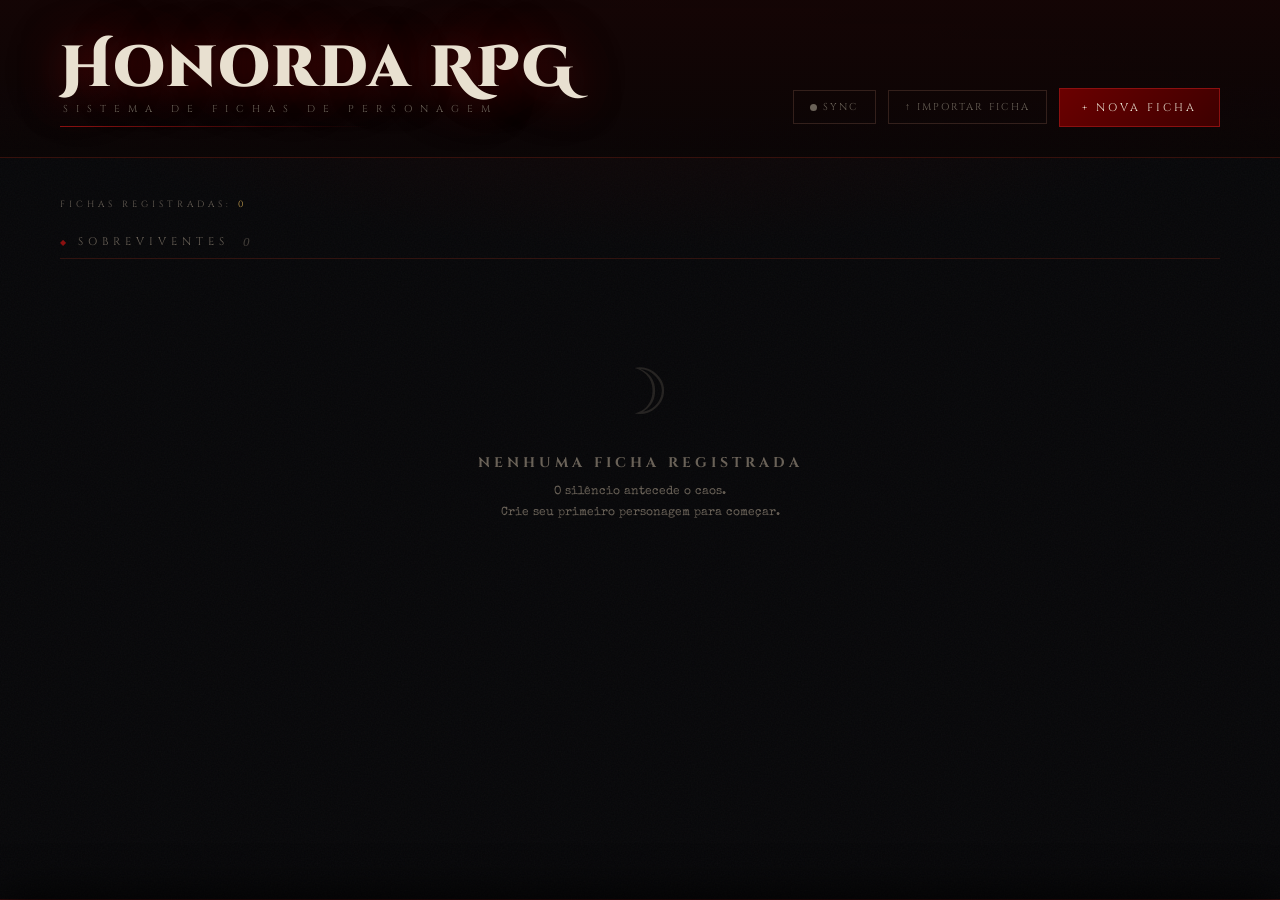
==== index.html @ c8be2c50 "Update index.html" ====
<!DOCTYPE html>
<html lang="pt-BR">
<head>
<meta charset="UTF-8">
<meta name="viewport" content="width=device-width, initial-scale=1.0, maximum-scale=1.0, user-scalable=no, viewport-fit=cover">
<title>Honorda RPG</title>
<meta name="theme-color" content="#060608">
<meta name="mobile-web-app-capable" content="yes">
<meta name="apple-mobile-web-app-capable" content="yes">
<meta name="apple-mobile-web-app-status-bar-style" content="black-translucent">
<meta name="apple-mobile-web-app-title" content="Honorda">
<link rel="manifest" id="pwa-manifest">
<link href="https://fonts.googleapis.com/css2?family=Cinzel+Decorative:wght@400;700;900&family=Cinzel:wght@400;600;700&family=IM+Fell+English:ital@0;1&family=Special+Elite&display=swap" rel="stylesheet">
<style>
/* ══════════════════════════════════════════════════
   VARIÁVEIS E RESET
══════════════════════════════════════════════════ */
:root {
  --bg:           #060608;
  --bg2:          #0d0d12;
  --panel:        rgba(10,8,14,0.94);
  --panel-border: rgba(90,30,20,0.5);
  --red:          #8b1010;
  --red-bright:   #c0392b;
  --red-glow:     rgba(139,16,16,0.55);
  --gold:         #9a7020;
  --gold-light:   #c8a050;
  --gold-glow:    rgba(154,112,32,0.4);
  --text:         #cac3b4;
  --text-dim:     #6a6258;
  --text-bright:  #e8e0d0;
  --line:         rgba(110,60,40,0.3);
  --input-bg:     rgba(255,255,255,0.025);
  --ff-title:     'Cinzel Decorative', serif;
  --ff-head:      'Cinzel', serif;
  --ff-body:      'Special Elite', cursive;
  --ff-italic:    'IM Fell English', serif;
  --accent-blue:  rgba(40,70,140,0.25);
  --accent-red:   rgba(140,20,20,0.2);
}

*, *::before, *::after { box-sizing: border-box; margin: 0; padding: 0; }
html { scroll-behavior: smooth; }

body {
  background-color: var(--bg);
  background-image:
    radial-gradient(ellipse 100% 50% at 50% 0%, #1a0808 0%, transparent 55%),
    url("data:image/svg+xml,%3Csvg xmlns='http://www.w3.org/2000/svg' width='400' height='400'%3E%3Cfilter id='n'%3E%3CfeTurbulence type='fractalNoise' baseFrequency='0.7' numOctaves='4' stitchTiles='stitch'/%3E%3C/filter%3E%3Crect width='400' height='400' filter='url(%23n)' opacity='0.035'/%3E%3C/svg%3E");
  color: var(--text);
  font-family: var(--ff-body);
  font-size: 14px;
  min-height: 100vh;
}

::-webkit-scrollbar { width: 5px; height: 5px; }
::-webkit-scrollbar-track { background: var(--bg); }
::-webkit-scrollbar-thumb { background: var(--red); border-radius: 3px; }
/* ══════════════════════════════════════════════════
   BANNER DE INSTALAÇÃO PWA
══════════════════════════════════════════════════ */
#pwa-install-banner {
  position: fixed;
  bottom: 0; left: 0; right: 0;
  z-index: 9999;
  background: linear-gradient(135deg, #0d0008 0%, #0a0608 100%);
  border-top: 1px solid var(--panel-border);
  box-shadow: 0 -8px 40px rgba(0,0,0,0.8), 0 -1px 0 rgba(139,16,16,0.4);
  padding: 14px 20px;
  display: flex;
  align-items: center;
  gap: 14px;
  transform: translateY(100%);
  transition: transform .4s cubic-bezier(0.16,1,0.3,1);
  pointer-events: none;
}
#pwa-install-banner.visible {
  transform: translateY(0);
  pointer-events: auto;
}
.pwa-banner-icon {
  width: 44px; height: 44px;
  border-radius: 10px;
  background: radial-gradient(circle, rgba(100,20,20,0.8) 0%, rgba(30,5,5,0.9) 100%);
  border: 1px solid rgba(139,16,16,0.5);
  display: flex; align-items: center; justify-content: center;
  font-size: 1.5rem;
  flex-shrink: 0;
  box-shadow: 0 0 15px var(--red-glow);
}
.pwa-banner-text { flex: 1; min-width: 0; }
.pwa-banner-title {
  font-family: var(--ff-head);
  font-size: 12px; font-weight: 700;
  letter-spacing: 2px; color: var(--text-bright);
  text-transform: uppercase;
}
.pwa-banner-sub {
  font-size: 10px; color: var(--text-dim);
  margin-top: 2px; letter-spacing: 0.5px;
  line-height: 1.4;
}
.pwa-banner-install {
  background: linear-gradient(135deg, #6b0000 0%, #3d0000 100%);
  border: 1px solid var(--red);
  color: var(--text-bright);
  font-family: var(--ff-head);
  font-size: 10px; letter-spacing: 2px;
  padding: 9px 16px; cursor: pointer;
  text-transform: uppercase; flex-shrink: 0;
  transition: all .2s;
}
.pwa-banner-install:hover { box-shadow: 0 0 16px var(--red-glow); border-color: var(--red-bright); }
.pwa-banner-dismiss {
  background: none; border: none;
  color: var(--text-dim); font-size: 18px;
  cursor: pointer; padding: 4px 6px;
  line-height: 1; transition: color .2s; flex-shrink: 0;
}
.pwa-banner-dismiss:hover { color: var(--text); }

/* iOS share hint */
.pwa-ios-hint {
  font-size: 10px; color: var(--text-dim);
  letter-spacing: 0.5px; line-height: 1.5;
  margin-top: 2px;
}
.pwa-ios-hint strong { color: var(--text); }
/* ══════════════════════════════════════════════════
   INPUTS GLOBAIS
══════════════════════════════════════════════════ */
input[type="text"], input[type="number"], textarea {
  background: var(--input-bg);
  border: none;
  border-bottom: 1px solid var(--line);
  color: var(--text-bright);
  font-family: var(--ff-body);
  font-size: 13px;
  padding: 3px 6px;
  width: 100%;
  transition: border-color .2s, box-shadow .2s;
  -moz-appearance: textfield;
}
input[type="number"]::-webkit-inner-spin-button,
input[type="number"]::-webkit-outer-spin-button { -webkit-appearance: none; }
input:focus, textarea:focus {
  outline: none;
  border-bottom-color: var(--red-bright);
  box-shadow: 0 2px 10px var(--red-glow);
  background: rgba(139,16,16,0.06);
}
textarea { resize: vertical; }
input[type="checkbox"] { display: none; }

/* ══════════════════════════════════════════════════
   TELA DE FICHAS (INDEX)
══════════════════════════════════════════════════ */
#screen-index {
  display: flex;
  flex-direction: column;
  min-height: 100vh;
}
#screen-sheet { display: none; }

.index-header {
  padding: 40px 60px 30px;
  border-bottom: 1px solid var(--panel-border);
  background: linear-gradient(180deg, rgba(20,5,5,0.98) 0%, rgba(10,5,5,0.94) 100%);
  display: flex;
  align-items: flex-end;
  justify-content: space-between;
  gap: 30px;
}
.index-logo {
  display: flex;
  flex-direction: column;
  gap: 4px;
}
.index-logo-title {
  font-family: var(--ff-title);
  font-size: 3.6rem;
  font-weight: 900;
  color: var(--text-bright);
  line-height: 1;
  text-shadow: 0 0 40px var(--red-glow), 0 0 80px rgba(139,0,0,0.2);
  letter-spacing: 2px;
}
.index-logo-sub {
  font-family: var(--ff-head);
  font-size: 10px;
  letter-spacing: 8px;
  color: var(--text-dim);
  text-transform: uppercase;
  padding-left: 3px;
}
.index-logo-sep {
  height: 1px;
  width: 100%;
  background: linear-gradient(90deg, var(--red) 0%, transparent 60%);
  margin-top: 6px;
}

.index-actions {
  display: flex;
  gap: 12px;
  align-items: center;
}

.btn-primary {
  background: linear-gradient(135deg, #6b0000 0%, #3d0000 100%);
  border: 1px solid var(--red);
  color: var(--text-bright);
  font-family: var(--ff-head);
  font-size: 11px;
  letter-spacing: 3px;
  padding: 11px 22px;
  cursor: pointer;
  text-transform: uppercase;
  transition: all .2s;
  position: relative;
  overflow: hidden;
}
.btn-primary::before {
  content: '';
  position: absolute;
  inset: 0;
  background: rgba(255,255,255,0.05);
  opacity: 0;
  transition: opacity .2s;
}
.btn-primary:hover::before { opacity: 1; }
.btn-primary:hover {
  box-shadow: 0 0 20px var(--red-glow), 0 0 40px rgba(139,0,0,0.15);
  border-color: var(--red-bright);
}

.btn-secondary {
  background: transparent;
  border: 1px solid rgba(90,60,50,0.5);
  color: var(--text-dim);
  font-family: var(--ff-head);
  font-size: 10px;
  letter-spacing: 2px;
  padding: 9px 16px;
  cursor: pointer;
  text-transform: uppercase;
  transition: all .2s;
}
.btn-secondary:hover {
  border-color: var(--red);
  color: var(--text);
}

.index-body {
  flex: 1;
  padding: 40px 60px 60px;
}
.index-count {
  font-family: var(--ff-head);
  font-size: 9px;
  letter-spacing: 4px;
  color: var(--text-dim);
  text-transform: uppercase;
  margin-bottom: 24px;
}
.index-count span {
  color: var(--gold-light);
}

/* Seções de categoria */
.index-section { margin-bottom: 40px; }
.index-section:last-child { margin-bottom: 0; }
.index-section-header {
  display: flex;
  align-items: center;
  gap: 14px;
  margin-bottom: 16px;
  padding-bottom: 8px;
  border-bottom: 1px solid var(--panel-border);
}
.index-section-title {
  font-family: var(--ff-head);
  font-size: 11px;
  letter-spacing: 5px;
  text-transform: uppercase;
  color: var(--text-dim);
}
.index-section-title::before {
  content: '◆ ';
  color: var(--red);
  font-size: 8px;
}
.index-section-count {
  font-family: var(--ff-italic);
  font-style: italic;
  font-size: 13px;
  color: var(--text-dim);
  opacity: 0.6;
}

.agents-grid {
  display: grid;
  grid-template-columns: repeat(auto-fill, minmax(280px, 1fr));
  gap: 16px;
}

.agent-card {
  background: var(--panel);
  border: 1px solid var(--panel-border);
  cursor: pointer;
  transition: all .2s;
  position: relative;
  overflow: hidden;
  display: flex;
  flex-direction: column;
}
.agent-card::before {
  content: '';
  position: absolute;
  top: 0; left: 0;
  width: 100%; height: 100%;
  background: radial-gradient(ellipse at 50% 0%, rgba(139,16,16,0.08) 0%, transparent 70%);
  opacity: 0;
  transition: opacity .2s;
}
.agent-card:hover::before { opacity: 1; }
.agent-card:hover {
  border-color: rgba(139,16,16,0.6);
  box-shadow: 0 0 0 1px rgba(139,16,16,0.2), 0 8px 30px rgba(0,0,0,0.5);
  transform: translateY(-2px);
}
.agent-card::after {
  content: '';
  position: absolute;
  top: -1px; left: -1px;
  width: 8px; height: 8px;
  border-top: 1px solid var(--red);
  border-left: 1px solid var(--red);
}

.card-header {
  display: flex;
  align-items: center;
  gap: 14px;
  padding: 16px;
  border-bottom: 1px solid var(--line);
}
.card-avatar {
  width: 52px; height: 52px;
  border-radius: 50%;
  background: radial-gradient(circle, rgba(80,20,20,0.6) 0%, rgba(20,5,5,0.8) 100%);
  border: 1px solid rgba(139,16,16,0.4);
  display: flex;
  align-items: center;
  justify-content: center;
  font-family: var(--ff-title);
  font-size: 1.4rem;
  color: var(--red-bright);
  flex-shrink: 0;
  text-shadow: 0 0 10px var(--red-glow);
}
.card-info { flex: 1; min-width: 0; }
.card-name {
  font-family: var(--ff-head);
  font-size: 14px;
  color: var(--text-bright);
  font-weight: 600;
  white-space: nowrap;
  overflow: hidden;
  text-overflow: ellipsis;
}
.card-occ {
  font-size: 11px;
  color: var(--text-dim);
  margin-top: 2px;
  letter-spacing: 1px;
}
.card-date {
  font-size: 9px;
  color: var(--text-dim);
  letter-spacing: 1px;
}

.card-stats {
  display: flex;
  padding: 10px 16px;
  gap: 0;
}
.card-stat {
  flex: 1;
  text-align: center;
  border-right: 1px solid var(--line);
  padding: 4px 8px;
}
.card-stat:last-child { border-right: none; }
.card-stat-val {
  font-family: var(--ff-italic);
  font-style: italic;
  font-size: 1.1rem;
  color: var(--text-bright);
  line-height: 1;
}
.card-stat-lbl {
  font-size: 7px;
  letter-spacing: 2px;
  color: var(--text-dim);
  text-transform: uppercase;
  margin-top: 2px;
}

.card-footer {
  display: flex;
  padding: 10px 16px;
  justify-content: space-between;
  align-items: center;
  border-top: 1px solid var(--line);
  margin-top: auto;
}
.card-btn-open {
  font-family: var(--ff-head);
  font-size: 9px;
  letter-spacing: 3px;
  color: var(--red-bright);
  text-transform: uppercase;
  cursor: pointer;
  transition: text-shadow .2s;
  z-index: 99;
}
.card-btn-open:hover {
  text-shadow: 0 0 8px var(--red-glow);
  border-bottom: 1px solid;
}
.card-btn-del {
  display: flex;
  align-items: center;
  gap: 5px;
  font-family: var(--ff-head);
  font-size: 8px;
  letter-spacing: 2px;
  text-transform: uppercase;
  color: var(--text-dim);
  cursor: pointer;
  transition: all .2s;
  padding: 5px 10px;
  background: none;
  border: 1px solid transparent;
  border-radius: 2px;
  z-index: 99;
}
.card-btn-del:hover {
  color: #ff4444;
  border-color: rgba(180,30,30,0.4);
  background: rgba(139,16,16,0.1);
  box-shadow: 0 0 10px rgba(139,16,16,0.2);
}

/* Empty state */
.empty-state {
  grid-column: 1/-1;
  text-align: center;
  padding: 80px 20px;
  color: var(--text-dim);
}
.empty-state .empty-icon {
  font-size: 4rem;
  margin-bottom: 20px;
  display: block;
  opacity: 0.3;
}
.empty-state h3 {
  font-family: var(--ff-head);
  font-size: 14px;
  letter-spacing: 4px;
  text-transform: uppercase;
  margin-bottom: 10px;
  color: var(--text-dim);
}
.empty-state p { font-size: 12px; line-height: 1.8; }

/* ══════════════════════════════════════════════════
   HEADER DA FICHA
══════════════════════════════════════════════════ */
.site-header {
  display: flex;
  align-items: center;
  gap: 30px;
  padding: 16px 36px 14px;
  border-bottom: 1px solid var(--panel-border);
  background: linear-gradient(180deg, rgba(20,5,5,0.98) 0%, rgba(10,5,5,0.94) 100%);
  position: sticky;
  top: 0;
  z-index: 100;
  box-shadow: 0 4px 30px rgba(0,0,0,0.8);
}
.back-btn {
  background: none;
  border: 1px solid rgba(90,60,50,0.4);
  color: var(--text-dim);
  font-family: var(--ff-head);
  font-size: 10px;
  letter-spacing: 2px;
  padding: 7px 12px;
  cursor: pointer;
  text-transform: uppercase;
  transition: all .2s;
  flex-shrink: 0;
}
.back-btn:hover { border-color: var(--red); color: var(--text); }

.logo-block {
  display: flex;
  align-items: baseline;
  gap: 0;
  flex-shrink: 0;
}
.logo-h {
  font-family: var(--ff-title);
  font-size: 2.6rem;
  font-weight: 900;
  color: var(--text-bright);
  line-height: 1;
  text-shadow: 0 0 30px var(--red-glow);
  letter-spacing: -1px;
}
.logo-rest {
  font-family: var(--ff-title);
  font-size: 1.4rem;
  font-weight: 400;
  color: var(--text-dim);
  letter-spacing: 6px;
  text-transform: uppercase;
  padding-top: 6px;
}
.logo-sep {
  width: 1px;
  height: 36px;
  background: linear-gradient(180deg, transparent, var(--red), transparent);
  margin: 0 22px;
  flex-shrink: 0;
}
.header-fields {
  display: flex;
  gap: 24px;
  flex: 1;
}
.hfield { display: flex; flex-direction: column; gap: 2px; flex: 1; }
.hfield label {
  font-family: var(--ff-head);
  font-size: 8px;
  letter-spacing: 3px;
  text-transform: uppercase;
  color: var(--text-dim);
}
.hfield input { font-size: 14px; border-bottom-color: rgba(110,60,40,0.4); }
.header-actions { display: flex; gap: 8px; flex-shrink: 0; }
.btn-action {
  background: transparent;
  border: 1px solid var(--panel-border);
  color: var(--text-dim);
  font-family: var(--ff-head);
  font-size: 9px;
  letter-spacing: 2px;
  padding: 7px 13px;
  cursor: pointer;
  text-transform: uppercase;
  transition: all .2s;
}
.btn-action:hover { border-color: var(--red); color: var(--red-bright); box-shadow: 0 0 12px var(--red-glow); }
.btn-action.danger { border-color: rgba(80,0,0,0.5); }
.btn-action.danger:hover { border-color: var(--red-bright); color: #ff4444; }

/* ══════════════════════════════════════════════════
   TABS
══════════════════════════════════════════════════ */
.tab-nav {
  display: flex;
  background: rgba(5,3,3,0.9);
  border-bottom: 1px solid var(--panel-border);
  padding: 0 36px;
}
.tab-btn {
  background: none; border: none;
  border-bottom: 2px solid transparent;
  color: var(--text-dim);
  font-family: var(--ff-head);
  font-size: 10px;
  letter-spacing: 3px;
  text-transform: uppercase;
  padding: 13px 22px;
  cursor: pointer;
  transition: all .2s;
  position: relative;
}
.tab-btn::after {
  content: '';
  position: absolute;
  bottom: -1px; left: 50%; right: 50%;
  height: 2px;
  background: var(--red);
  transition: left .25s, right .25s;
}
.tab-btn:hover { color: var(--text); }
.tab-btn.active { color: var(--text-bright); }
.tab-btn.active::after { left: 0; right: 0; }
.tab-page { display: none; padding: 26px 36px 60px; }
.tab-page.active { display: block; }

/* ══════════════════════════════════════════════════
   PAINEL
══════════════════════════════════════════════════ */
.panel {
  background: var(--panel);
  border: 1px solid var(--panel-border);
  position: relative;
}
.panel::before, .panel::after {
  content: '';
  position: absolute;
  width: 8px; height: 8px;
  border-color: var(--red);
  border-style: solid;
}
.panel::before { top: -1px; left: -1px; border-width: 1px 0 0 1px; }
.panel::after  { bottom: -1px; right: -1px; border-width: 0 1px 1px 0; }
.panel-title {
  font-family: var(--ff-head);
  font-size: 9px;
  letter-spacing: 4px;
  text-transform: uppercase;
  color: var(--text-dim);
  padding: 9px 14px 7px;
  border-bottom: 1px solid var(--line);
  display: flex;
  align-items: center;
  gap: 8px;
}
.panel-title::before {
  content: '';
  display: inline-block;
  width: 4px; height: 4px;
  background: var(--red);
  box-shadow: 0 0 6px var(--red);
  transform: rotate(45deg);
  flex-shrink: 0;
}
.panel-body { padding: 13px; }

/* ══════════════════════════════════════════════════
   LAYOUT PRINCIPAL — 3 COLUNAS
══════════════════════════════════════════════════ */
.main-grid {
  display: grid;
  grid-template-columns: 170px 1fr 196px;
  gap: 18px;
  align-items: start;
}

/* ── COLUNA ESQUERDA: Aptidões ── */
.aptidoes-col { display: flex; flex-direction: column; gap: 6px; }
.col-label {
  font-family: var(--ff-head);
  font-size: 9px;
  letter-spacing: 4px;
  text-transform: uppercase;
  color: var(--text-dim);
  text-align: center;
  padding-bottom: 6px;
  border-bottom: 1px solid var(--line);
  margin-bottom: 4px;
}
.apt-item {
  display: grid;
  grid-template-columns: 1fr 44px 52px;
  align-items: center;
  gap: 0;
  padding: 5px 8px;
  border: 1px solid transparent;
  border-bottom: 1px solid rgba(110,60,40,0.18);
  transition: background .15s, border-color .15s;
  position: relative;
}
.apt-item::before {
  content: '';
  position: absolute;
  left: 0; top: 50%;
  transform: translateY(-50%);
  width: 2px; height: 0;
  background: var(--red);
  transition: height .2s;
}
.apt-item:has(input:focus)::before { height: 70%; }
.apt-item:has(input:focus) {
  background: rgba(139,16,16,0.05);
  border-color: rgba(139,16,16,0.2);
}
.apt-label {
  font-family: var(--ff-head);
  font-size: 10px;
  letter-spacing: 2px;
  text-transform: uppercase;
  color: var(--text);
}
.apt-ring {
  display: flex;
  align-items: center;
  justify-content: center;
  width: 44px; height: 32px;
  border-left: 1px solid rgba(110,60,40,0.2);
}
.apt-ring input {
  width: 100%; height: 100%;
  text-align: center;
  font-family: var(--ff-italic);
  font-style: italic;
  font-size: 1.4rem;
  background: transparent;
  border: none;
  color: var(--text-bright);
  padding: 0;
}
.apt-ring input:focus { box-shadow: none; background: transparent; }
.apt-crit {
  display: flex;
  align-items: center;
  justify-content: center;
  gap: 0;
  border-left: 1px solid rgba(110,60,40,0.2);
  padding-left: 6px;
  width: 52px;
  height: 32px;
}
.apt-crit-label { display: none; }
.crit-ring { display: flex; align-items: center; justify-content: center; }
.crit-display {
  font-family: var(--ff-head);
  font-size: 10px;
  letter-spacing: 1px;
  color: var(--text-dim);
  user-select: none;
  transition: color .2s;
  text-align: center;
  padding: 0 4px;
}
.crit-display.active {
  color: var(--gold-light);
  text-shadow: 0 0 8px var(--gold-glow);
}

/* ── COLUNA CENTRAL ── */
.center-col { display: flex; flex-direction: column; gap: 15px; }
.occ-row { display: grid; grid-template-columns: 1fr 1fr; gap: 14px; }
.field-group { display: flex; flex-direction: column; gap: 3px; }
.field-group label {
  font-family: var(--ff-head);
  font-size: 8px;
  letter-spacing: 3px;
  text-transform: uppercase;
  color: var(--text-dim);
}
.deco-divider {
  display: flex; align-items: center; gap: 14px; margin: 4px 0 12px;
}
.deco-divider::before, .deco-divider::after {
  content: ''; flex: 1; height: 1px;
  background: linear-gradient(90deg, transparent, var(--line), transparent);
}
.deco-divider span {
  font-size: 14px; color: var(--red); flex-shrink: 0;
}
.deco-divider .deco-label {
  font-family: var(--ff-head);
  font-size: 8px;
  letter-spacing: 4px;
  color: var(--text-dim);
  text-transform: uppercase;
  font-size: 9px;
}

/* Pontos de Estado */
.estado-row { display: grid; grid-template-columns: 1fr 1fr; gap: 12px; }
.estado-box { padding: 11px; text-align: center; position: relative; }
.estado-box::before, .estado-box::after {
  content: ''; position: absolute;
  width: 6px; height: 6px; border-color: var(--red); border-style: solid;
}
.estado-box::before { top: 0; left: 0; border-width: 1px 0 0 1px; }
.estado-box::after  { bottom: 0; right: 0; border-width: 0 1px 1px 0; }
.estado-title {
  font-family: var(--ff-head);
  font-size: 8px;
  letter-spacing: 3px;
  text-transform: uppercase;
  color: var(--text-dim);
  margin-bottom: 8px;
}
.estado-calc-hint {
  font-size: 8px;
  color: var(--gold-light);
  opacity: 0.7;
  margin-bottom: 6px;
  letter-spacing: 1px;
  font-family: var(--ff-head);
}
.estado-inputs {
  display: grid;
  grid-template-columns: 1fr auto 1fr;
  align-items: center;
  gap: 4px;
}
.estado-inputs input {
  text-align: center;
  font-family: var(--ff-italic);
  font-style: italic;
  font-size: 1.5rem;
  border: none;
  border-bottom: 1px solid var(--line);
  padding: 3px;
}
.estado-sep { color: var(--text-dim); font-size: 16px; padding: 0 2px; }
.estado-labels { display: grid; grid-template-columns: 1fr auto 1fr; gap: 4px; margin-top: 2px; }
.estado-labels span { font-size: 7px; letter-spacing: 2px; color: var(--text-dim); text-align: center; text-transform: uppercase; }
.carne-atual { color: #cc4444 !important; }
.energia-atual { color: #5588dd !important; }

/* Pontos Extremos e Corrompidos */
.pontos-extras-row { display: grid; grid-template-columns: 1fr 1fr; gap: 12px; }
.pontos-box { padding: 11px; text-align: center; position: relative; }
.pontos-box::before, .pontos-box::after {
  content: ''; position: absolute;
  width: 6px; height: 6px; border-style: solid;
}
.pontos-box.extremos::before { border-color: var(--gold); top: 0; left: 0; border-width: 1px 0 0 1px; }
.pontos-box.extremos::after  { border-color: var(--gold); bottom: 0; right: 0; border-width: 0 1px 1px 0; }
.pontos-box.corrompidos::before { border-color: #6a3a6a; top: 0; left: 0; border-width: 1px 0 0 1px; }
.pontos-box.corrompidos::after  { border-color: #6a3a6a; bottom: 0; right: 0; border-width: 0 1px 1px 0; }
.pontos-title {
  font-family: var(--ff-head);
  font-size: 8px;
  letter-spacing: 3px;
  text-transform: uppercase;
  margin-bottom: 4px;
}
.pontos-box.extremos .pontos-title { color: var(--gold-light); }
.pontos-box.corrompidos .pontos-title { color: #b070b0; }
.pontos-calc-hint {
  font-size: 7px;
  letter-spacing: 1px;
  margin-bottom: 6px;
  font-family: var(--ff-head);
  opacity: 0.6;
}
.pontos-box.extremos .pontos-calc-hint { color: var(--gold-light); }
.pontos-box.corrompidos .pontos-calc-hint { color: #b070b0; }

/* Descontrole */
.descontrole-panel .panel-body { padding: 12px; text-align: center; }
.diamonds-row { display: flex; flex-wrap: wrap; justify-content: center; gap: 6px; margin-top: 6px; }
.diamond-check {
  width: 16px; height: 16px;
  border: 1px solid rgba(190,150,90,0.35);
  transform: rotate(45deg);
  cursor: pointer;
  transition: all .15s;
  flex-shrink: 0;
}
.diamond-check.checked {
  background: var(--red);
  border-color: var(--red-bright);
  box-shadow: 0 0 8px var(--red-glow);
}

/* Níveis */
.niveis-row { display: grid; grid-template-columns: 1fr 1fr; gap: 12px; }
.nivel-box { text-align: center; padding: 12px 8px; position: relative; }
.nivel-box::before, .nivel-box::after {
  content: ''; position: absolute;
  width: 6px; height: 6px; border-color: var(--red); border-style: solid;
}
.nivel-box::before { top: 0; left: 0; border-width: 1px 0 0 1px; }
.nivel-box::after  { bottom: 0; right: 0; border-width: 0 1px 1px 0; }
.nivel-label {
  font-family: var(--ff-head);
  font-size: 8px;
  letter-spacing: 3px;
  text-transform: uppercase;
  color: var(--text-dim);
  margin-bottom: 8px;
}
.nivel-square {
  width: 66px; height: 66px;
  border: 1px solid rgba(190,150,90,0.35);
  margin: 0 auto 8px;
  display: flex; align-items: center; justify-content: center;
  background: radial-gradient(circle, rgba(100,0,0,0.06) 0%, transparent 80%);
  transition: box-shadow .3s;
}
.nivel-square:focus-within { box-shadow: 0 0 15px var(--red-glow); border-color: var(--red); }
.nivel-square input, .nivel-circle input {
  text-align: center;
  font-family: var(--ff-italic);
  font-style: italic;
  font-size: 1.7rem;
  width: 100%; height: 100%;
  border: none; background: transparent; padding: 0;
}
.nivel-square input:focus, .nivel-circle input:focus { box-shadow: none; background: transparent; }
.nivel-circle {
  width: 66px; height: 66px;
  border-radius: 50%;
  border: 1px solid rgba(190,150,90,0.35);
  margin: 0 auto 8px;
  display: flex; align-items: center; justify-content: center;
  background: radial-gradient(circle, rgba(100,0,0,0.06) 0%, transparent 80%);
  transition: box-shadow .3s;
}
.nivel-circle:focus-within { box-shadow: 0 0 15px var(--red-glow); border-color: var(--red); }
.nivel-circle input { border-radius: 50%; }
.sub-label {
  font-size: 7px; letter-spacing: 2px; text-transform: uppercase;
  color: var(--text-dim); margin-bottom: 6px; display: block;
}
.essencia-row { display: flex; justify-content: center; gap: 8px; margin-bottom: 10px; }
.essencia-dot {
  width: 17px; height: 17px;
  border-radius: 50%;
  border: 1px solid rgba(190,150,90,0.35);
  cursor: pointer;
  transition: all .2s;
}
.essencia-dot.checked {
  background: var(--text-bright);
  border-color: var(--text-bright);
  box-shadow: 0 0 8px rgba(220,210,190,0.5);
}
.xp-row { display: grid; grid-template-columns: 1fr 1fr; gap: 5px; }
.xp-row input { text-align: center; font-size: 11px; }

/* Especialidades */
.esp-grid { display: grid; grid-template-columns: 1fr 1fr; gap: 7px 18px; }
.esp-group-title {
  font-size: 8px; letter-spacing: 2px; text-transform: uppercase;
  color: var(--text-dim); grid-column: 1/-1; padding-top: 5px;
  border-top: 1px solid var(--line); margin-top: 2px;
}
.esp-group-title:first-child { border-top: none; padding-top: 0; margin-top: 0; }
.check-label {
  display: flex; align-items: center; gap: 7px;
  cursor: pointer; font-size: 11px; color: var(--text);
  transition: color .15s; user-select: none;
}
.check-label:hover { color: var(--text-bright); }
.check-box {
  width: 12px; height: 12px;
  border-radius: 50%;
  border: 1px solid rgba(190,150,90,0.35);
  flex-shrink: 0; transition: all .15s;
  display: flex; align-items: center; justify-content: center;
}
.check-label.checked .check-box {
  background: var(--gold);
  border-color: var(--gold-light);
  box-shadow: 0 0 6px var(--gold-glow);
}
.check-label.checked .check-box::after {
  content: ''; width: 4px; height: 4px;
  border-radius: 50%; background: #fff8e0;
}

/* Equipamentos */
.equip-table { width: 100%; border-collapse: collapse; }
.equip-table th {
  font-family: var(--ff-head); font-size: 7px; letter-spacing: 2px;
  text-transform: uppercase; color: var(--text-dim);
  padding: 4px 5px; border-bottom: 1px solid var(--line); text-align: left; font-weight: 400;
}
.equip-table td { padding: 1px 3px; border-bottom: 1px solid rgba(70,40,30,0.12); }
.equip-table td input { font-size: 10px; padding: 3px 4px; border-bottom: none; }
.equip-table tr:hover td { background: rgba(100,0,0,0.04); }
.hiestas-row {
  display: flex; align-items: center; gap: 8px;
  margin-top: 10px; padding-top: 8px; border-top: 1px solid var(--line);
}
.hiestas-label {
  font-family: var(--ff-head); font-size: 8px; letter-spacing: 3px;
  text-transform: uppercase; color: var(--text-dim); flex-shrink: 0;
}

/* ── COLUNA DIREITA ── */
.right-col { display: flex; flex-direction: column; gap: 12px; }
.res-group { margin-bottom: 12px; }
.res-group:last-child { margin-bottom: 0; }
.res-group-title {
  font-size: 7px; letter-spacing: 3px; text-transform: uppercase;
  color: var(--text-dim); margin-bottom: 6px; padding-bottom: 3px;
  border-bottom: 1px solid var(--line);
}
.res-item { display: flex; justify-content: space-between; align-items: center; padding: 2px 0; }
.res-item label { font-size: 11px; color: var(--text); }
.res-item input { width: 40px; text-align: center; font-size: 12px; font-family: var(--ff-italic); font-style: italic; }
.tec-item {
  display: flex; justify-content: space-between; align-items: center;
  padding: 2px 0; border-bottom: 1px solid rgba(70,40,30,0.1); transition: background .1s;
}
.tec-item:hover { background: rgba(100,0,0,0.04); }
.tec-item label { font-size: 11px; color: var(--text); }
.tec-item input {
  width: 34px; text-align: center; font-size: 11px;
  font-family: var(--ff-italic); font-style: italic; border-bottom: 1px solid var(--line);
}
.areas-textarea { width: 100%; min-height: 80px; border: none; background: transparent; resize: vertical; font-size: 11px; line-height: 1.6; }

/* ══════════════════════════════════════════════════
   ABA 2 — HABILIDADES
══════════════════════════════════════════════════ */
.page2-grid { display: grid; grid-template-columns: 1fr 1fr; gap: 18px; }
.lined-textarea {
  width: 100%; min-height: 220px; border: none;
  background: repeating-linear-gradient(transparent, transparent 23px, rgba(110,60,40,0.18) 24px);
  line-height: 24px; padding: 0 6px; resize: vertical; font-size: 12px; color: var(--text-bright);
}

/* ══════════════════════════════════════════════════
   ABA 3 — TRAUMAS
══════════════════════════════════════════════════ */
.page3-grid { display: grid; grid-template-columns: 1fr 1fr; gap: 18px; }
.trauma-list { display: flex; flex-direction: column; gap: 3px; }
.trauma-row {
  display: flex; align-items: center; gap: 7px;
  padding: 2px 0; border-bottom: 1px solid rgba(70,40,30,0.12);
}
.trauma-row input[type="text"] { flex: 1; font-size: 11px; border-bottom: none; padding: 3px 5px; }
.trauma-row input[type="text"]:focus { box-shadow: none; background: rgba(100,0,0,0.05); }
.trauma-toggle {
  width: 17px; height: 17px; border-radius: 50%;
  border: 1px solid rgba(190,150,90,0.3);
  cursor: pointer; flex-shrink: 0; transition: all .15s;
}
.trauma-toggle.checked { background: var(--red); border-color: var(--red-bright); box-shadow: 0 0 6px var(--red-glow); }
.ativo-hint { font-size: 7px; letter-spacing: 2px; color: var(--text-dim); text-transform: uppercase; }
.tall-textarea {
  width: 100%; min-height: 140px;
  border: 1px solid var(--line); background: rgba(0,0,0,0.2);
  padding: 8px; resize: vertical; font-size: 12px; line-height: 1.6;
}
.tall-textarea.xl { min-height: 260px; }

/* ══════════════════════════════════════════════════
   TOAST
══════════════════════════════════════════════════ */
.toast {
  position: fixed; bottom: 28px; left: 50%;
  transform: translateX(-50%) translateY(20px);
  background: rgba(8,3,3,0.97);
  border: 1px solid var(--red);
  color: var(--text);
  font-family: var(--ff-head);
  font-size: 10px; letter-spacing: 3px; text-transform: uppercase;
  padding: 11px 26px;
  opacity: 0; pointer-events: none;
  transition: opacity .3s, transform .3s; z-index: 999;
  box-shadow: 0 0 30px var(--red-glow);
}
.toast.show { opacity: 1; transform: translateX(-50%) translateY(0); }

/* ══════════════════════════════════════════════════
   MODAL
══════════════════════════════════════════════════ */
.modal-overlay {
  position: fixed; inset: 0;
  background: rgba(0,0,0,0.85);
  z-index: 500;
  display: none;
  align-items: center;
  justify-content: center;
  backdrop-filter: blur(3px);
}
.modal-overlay.open { display: flex; }
.modal-box {
  background: #0a0608;
  border: 1px solid var(--panel-border);
  padding: 32px 36px;
  max-width: 420px;
  width: 90%;
  position: relative;
  animation: fadeUp .3s ease both;
}
.modal-box::before {
  content: ''; position: absolute;
  top: -1px; left: -1px; width: 10px; height: 10px;
  border-top: 1px solid var(--red); border-left: 1px solid var(--red);
}
.modal-box::after {
  content: ''; position: absolute;
  bottom: -1px; right: -1px; width: 10px; height: 10px;
  border-bottom: 1px solid var(--red); border-right: 1px solid var(--red);
}
.modal-title {
  font-family: var(--ff-title);
  font-size: 1.1rem;
  color: var(--text-bright);
  margin-bottom: 24px;
  letter-spacing: 2px;
}
.modal-field { display: flex; flex-direction: column; gap: 5px; margin-bottom: 16px; }
.modal-field label {
  font-family: var(--ff-head); font-size: 8px;
  letter-spacing: 3px; text-transform: uppercase; color: var(--text-dim);
}
.modal-field input { font-size: 14px; padding: 6px 8px; }
.modal-actions { display: flex; gap: 10px; margin-top: 24px; justify-content: flex-end; }

/* ══════════════════════════════════════════════════
   ANIMAÇÕES
══════════════════════════════════════════════════ */
@keyframes fadeUp {
  from { opacity: 0; transform: translateY(14px); }
  to   { opacity: 1; transform: translateY(0); }
}
.tab-page.active > * { animation: fadeUp .3s ease both; }
.tab-page.active > *:nth-child(1) { animation-delay: .04s; }
.tab-page.active > *:nth-child(2) { animation-delay: .08s; }
.tab-page.active > *:nth-child(3) { animation-delay: .12s; }

.agent-card { animation: fadeUp .35s ease both; }

/* ══════════════════════════════════════════════════
   PWA / MOBILE MELHORIAS
══════════════════════════════════════════════════ */
@media (display-mode: standalone) {
  .site-header { padding-top: max(16px, env(safe-area-inset-top)); }
  .index-header { padding-top: max(40px, env(safe-area-inset-top, 40px)); }
}
@media (max-width: 600px) {
  .index-header { flex-direction: column; align-items: flex-start; padding: 20px; gap: 16px; }
  .index-actions { flex-direction: column; width: 100%; }
  .index-actions button { width: 100%; text-align: center; }
  .site-header { flex-wrap: wrap; gap: 10px; padding: 12px 16px; }
  .logo-block, .logo-sep { display: none; }
  .header-fields { min-width: 0; gap: 10px; }
  .header-actions { flex-wrap: wrap; gap: 6px; }
  .header-actions .btn-action { font-size: 8px; padding: 6px 10px; }
  .main-grid { grid-template-columns: 1fr; }
  .tab-nav { padding: 0 8px; overflow-x: auto; }
  .tab-btn { padding: 12px 14px; font-size: 9px; }
  .tab-page { padding: 16px; }
  .agents-grid { grid-template-columns: 1fr; }
  .modal-box { margin: 8px; width: calc(100% - 16px); }
}

/* ══════════════════════════════════════════════════
   UTILITÁRIOS
══════════════════════════════════════════════════ */
.mt8 { margin-top: 8px; }
.mt12 { margin-top: 12px; }
.mb10 { margin-bottom: 10px; }
.mb16 { margin-bottom: 16px; }
.flex { display: flex; }
.col  { flex-direction: column; }

/* Linha de separação de colunas bordada */
.inv-row {
  display: flex; align-items: center; gap: 6px;
  margin-left: auto; font-family: var(--ff-head);
  font-size: 9px; color: var(--text-dim); letter-spacing: 1px;
}
.inv-row input { width: 26px; text-align: center; font-size: 11px; padding: 2px; }

.modal-type-btn {
  flex: 1; padding: 9px; background: transparent;
  border: 1px solid rgba(90,60,50,0.5);
  color: var(--text-dim); font-family: var(--ff-head);
  font-size: 10px; letter-spacing: 2px; text-transform: uppercase;
  cursor: pointer; transition: all .2s;
}
.modal-type-btn.active {
  background: linear-gradient(135deg, #6b0000 0%, #3d0000 100%);
  border-color: var(--red); color: var(--text-bright);
  box-shadow: 0 0 12px var(--red-glow);
}

/* ══════════════════════════════════════════════════
   AVATAR COM IMAGEM
══════════════════════════════════════════════════ */
.profile-avatar-area {
  display: flex; flex-direction: column; align-items: center; gap: 8px;
  padding: 12px 0;
}
.profile-avatar-wrap {
  position: relative; width: 110px; height: 110px; cursor: pointer;
}
.profile-avatar-img {
  width: 110px; height: 110px; border-radius: 50%;
  border: 2px solid rgba(139,16,16,0.5);
  object-fit: cover; display: none;
  box-shadow: 0 0 20px var(--red-glow);
}
.profile-avatar-placeholder {
  width: 110px; height: 110px; border-radius: 50%;
  background: radial-gradient(circle, rgba(80,20,20,0.6) 0%, rgba(20,5,5,0.8) 100%);
  border: 2px dashed rgba(139,16,16,0.35);
  display: flex; flex-direction: column; align-items: center; justify-content: center;
  gap: 4px; font-family: var(--ff-title); font-size: 2rem; color: var(--red-bright);
  text-shadow: 0 0 10px var(--red-glow); transition: all .2s;
}
.profile-avatar-placeholder span { font-size: 8px; font-family: var(--ff-head); letter-spacing: 2px; color: var(--text-dim); text-transform: uppercase; }
.profile-avatar-wrap:hover .profile-avatar-placeholder { border-color: var(--red); box-shadow: 0 0 15px var(--red-glow); }
.profile-avatar-overlay {
  position: absolute; inset: 0; border-radius: 50%;
  background: rgba(0,0,0,0.55); opacity: 0;
  display: flex; align-items: center; justify-content: center;
  font-family: var(--ff-head); font-size: 9px; letter-spacing: 2px;
  color: var(--text-bright); text-transform: uppercase; transition: opacity .2s;
}
.profile-avatar-wrap:hover .profile-avatar-overlay { opacity: 1; }
.profile-avatar-remove {
  font-family: var(--ff-head); font-size: 8px; letter-spacing: 2px;
  color: var(--text-dim); text-transform: uppercase; cursor: pointer;
  background: none; border: none; transition: color .2s; display: none;
}
.profile-avatar-remove:hover { color: #ff4444; }

/* Card com imagem */
.card-avatar-img {
  width: 52px; height: 52px; border-radius: 50%;
  object-fit: cover; border: 1px solid rgba(139,16,16,0.4);
  box-shadow: 0 0 8px var(--red-glow);
}

/* Badge de criatura no card */
.card-type-badge {
  font-family: var(--ff-head); font-size: 8px; letter-spacing: 2px;
  text-transform: uppercase; padding: 2px 7px;
  border: 1px solid rgba(100,60,130,0.5); color: #b070d0;
  background: rgba(80,40,100,0.12);
}

/* ══════════════════════════════════════════════════
   FICHA DE CRIATURA
══════════════════════════════════════════════════ */
/* ND (Nível de Dificuldade) */
.nd-row {
  display: grid; grid-template-columns: 1fr 1fr; gap: 12px; margin-bottom: 12px;
}
.nd-box {
  text-align: center; padding: 12px 8px; position: relative;
  border: 1px solid rgba(100,60,130,0.35);
}
.nd-box::before, .nd-box::after {
  content: ''; position: absolute; width: 6px; height: 6px;
  border-color: #6a3a8a; border-style: solid;
}
.nd-box::before { top: 0; left: 0; border-width: 1px 0 0 1px; }
.nd-box::after  { bottom: 0; right: 0; border-width: 0 1px 1px 0; }
.nd-label {
  font-family: var(--ff-head); font-size: 8px; letter-spacing: 3px;
  text-transform: uppercase; color: #b070d0; margin-bottom: 8px;
}
.nd-square {
  width: 66px; height: 66px; border: 1px solid rgba(150,100,190,0.4);
  margin: 0 auto; display: flex; align-items: center; justify-content: center;
  background: radial-gradient(circle, rgba(80,20,100,0.1) 0%, transparent 80%);
}
.nd-square input {
  text-align: center; font-family: var(--ff-italic); font-style: italic;
  font-size: 1.7rem; width: 100%; height: 100%; border: none; background: transparent; padding: 0;
  color: #d090f0;
}
.nd-square input:focus { box-shadow: none; background: transparent; }

/* Nível de Choque */
.choque-panel { border: 1px solid rgba(100,60,130,0.4); position: relative; }
.choque-panel::before, .choque-panel::after {
  content: ''; position: absolute; width: 8px; height: 8px;
  border-color: #6a3a8a; border-style: solid;
}
.choque-panel::before { top: -1px; left: -1px; border-width: 1px 0 0 1px; }
.choque-panel::after { bottom: -1px; right: -1px; border-width: 0 1px 1px 0; }
.choque-title {
  font-family: var(--ff-head); font-size: 9px; letter-spacing: 4px;
  text-transform: uppercase; color: #b070d0;
  padding: 9px 14px 7px; border-bottom: 1px solid rgba(100,60,130,0.3);
  display: flex; align-items: center; gap: 8px;
}
.choque-grid { display: grid; grid-template-columns: 1fr 1fr; gap: 12px; }
.choque-item { display: flex; flex-direction: column; gap: 4px; }
.choque-item label {
  font-family: var(--ff-head); font-size: 8px; letter-spacing: 2px;
  text-transform: uppercase; color: var(--text-dim);
}
.choque-item input[type="number"] { text-align: center; font-size: 1.3rem; font-family: var(--ff-italic); font-style: italic; }

/* Fraquezas */
.fraqueza-list { display: flex; flex-direction: column; gap: 4px; }
.fraqueza-row {
  display: flex; align-items: center; gap: 8px;
  padding: 3px 0; border-bottom: 1px solid rgba(70,40,30,0.12);
}
.fraqueza-row input[type="text"] { flex: 1; font-size: 11px; border-bottom: none; padding: 3px 5px; }

/* Ações da criatura */
.acao-card {
  background: rgba(10,8,14,0.8); border: 1px solid var(--line);
  padding: 12px; position: relative; transition: border-color .2s;
  margin-bottom: 10px;
}
.acao-card:hover { border-color: rgba(139,16,16,0.4); }
.acao-card.ataque { border-left: 3px solid var(--red); }
.acao-card.habilidade { border-left: 3px solid var(--gold); }
.acao-card-header {
  display: flex; align-items: center; gap: 8px; margin-bottom: 10px;
}
.acao-type-tag {
  font-family: var(--ff-head); font-size: 8px; letter-spacing: 2px; text-transform: uppercase;
  padding: 2px 8px; border: 1px solid; flex-shrink: 0;
}
.acao-type-tag.ataque { border-color: rgba(160,40,40,0.5); color: var(--red-bright); background: rgba(139,16,16,0.1); }
.acao-type-tag.acao-comum { border-color: rgba(90,60,50,0.5); color: var(--text-dim); }
.acao-type-tag.habilidade { border-color: rgba(140,110,30,0.5); color: var(--gold-light); background: rgba(120,90,20,0.1); }
.acao-name-input {
  flex: 1; font-size: 14px; font-family: var(--ff-head); color: var(--text-bright);
  background: transparent; border: none; border-bottom: 1px solid var(--line); padding: 2px 4px;
}
.acao-name-input:focus { outline: none; border-bottom-color: var(--red-bright); box-shadow: 0 2px 8px var(--red-glow); }
.acao-remove-btn {
  background: none; border: 1px solid rgba(80,0,0,0.4); color: var(--text-dim);
  font-size: 10px; padding: 2px 7px; cursor: pointer; transition: all .2s; flex-shrink: 0;
}
.acao-remove-btn:hover { border-color: var(--red-bright); color: #ff4444; }
.acao-fields { display: grid; gap: 6px; }
.acao-field-row { display: flex; align-items: center; gap: 8px; }
.acao-field-label {
  font-family: var(--ff-head); font-size: 8px; letter-spacing: 2px;
  text-transform: uppercase; color: var(--text-dim); flex-shrink: 0; min-width: 55px;
}
.acao-field-input { flex: 1; font-size: 12px; }
.acoes-add-row { display: flex; gap: 8px; margin-top: 10px; flex-wrap: wrap; }
.btn-add-acao {
  background: transparent; border: 1px dashed rgba(90,60,50,0.5);
  color: var(--text-dim); font-family: var(--ff-head); font-size: 9px;
  letter-spacing: 2px; padding: 8px 14px; cursor: pointer; text-transform: uppercase;
  transition: all .2s;
}
.btn-add-acao:hover { border-color: var(--red); color: var(--text); }
.btn-add-acao.gold:hover { border-color: var(--gold-light); color: var(--gold-light); }

/* Criatura — Pontos Corrompidos editáveis */
.corrompidos-editavel { color: #b070b0 !important; }

/* Marcas de descontrole — bonus manual */
.descontrole-bonus-row {
  display: flex; align-items: center; gap: 8px; justify-content: center;
  margin-top: 8px; padding-top: 8px; border-top: 1px solid var(--line);
}
.descontrole-bonus-label {
  font-family: var(--ff-head); font-size: 8px; letter-spacing: 2px;
  text-transform: uppercase; color: var(--text-dim);
}
.descontrole-bonus-input {
  width: 44px; text-align: center; font-size: 13px;
  font-family: var(--ff-italic); font-style: italic;
}
/* ══════════════════════════════════════════════════
   RESPONSIVO — TABLET / PORTRAIT (≤ 900px)
══════════════════════════════════════════════════ */
@media (max-width: 900px) {

  /* Index */
  .index-header { flex-direction: column; align-items: flex-start; gap: 16px; padding: 24px; }
  .index-logo-title { font-size: 2.6rem; }
  .index-body { padding: 20px 24px 40px; }
  .agents-grid { grid-template-columns: repeat(auto-fill, minmax(240px, 1fr)); }

  /* Header da ficha */
  .site-header {
    flex-wrap: wrap;
    gap: 12px;
    padding: 12px 18px;
  }
  .logo-block { order: 1; }
  .logo-sep { display: none; }
  .logo-h { font-size: 2rem; }
  .logo-rest { font-size: 1rem; }
  .back-btn { order: 0; }
  .header-fields { order: 3; width: 100%; gap: 12px; }
  .header-actions { order: 2; margin-left: auto; }

  /* Avatar no header — encolhe um pouco */
  .profile-avatar-wrap { width: 80px; height: 80px; }
  .profile-avatar-img { width: 80px; height: 80px; }
  .profile-avatar-placeholder { width: 80px; height: 80px; font-size: 1.4rem; }

  /* Tabs */
  .tab-nav { padding: 0 18px; overflow-x: auto; }
  .tab-btn { padding: 11px 14px; font-size: 9px; letter-spacing: 2px; white-space: nowrap; }

  /* Tab pages */
  .tab-page { padding: 18px 18px 50px; }

  /* Grid principal — aptidões em cima, centro no meio, direita embaixo */
  .main-grid {
    grid-template-columns: 1fr;
    gap: 14px;
  }

  /* Aptidões: vira grade horizontal 2 colunas para não ocupar tanta altura */
  .aptidoes-col { gap: 0; }
  .aptidoes-col > div:first-child { /* col-label */ margin-bottom: 4px; }

  /* Grids de 2 colunas que ficam em 1 no mobile */
  .estado-row { grid-template-columns: 1fr 1fr; } /* mantém 2 */
  .pontos-extras-row { grid-template-columns: 1fr 1fr; } /* mantém 2 */
  .niveis-row { grid-template-columns: 1fr 1fr; } /* mantém 2 */
  .occ-row { grid-template-columns: 1fr; gap: 10px; }
  .page2-grid { grid-template-columns: 1fr; }
  .page3-grid { grid-template-columns: 1fr; }

  /* Equipamentos — oculta coluna Materiais pra caber */
  .equip-table th:nth-child(3),
  .equip-table td:nth-child(3) { display: none; }

  /* Criatura — ND row */
  .nd-row { grid-template-columns: 1fr 1fr; }

  /* Criatura — Ações & Habilidades: 1 coluna */
  #ctab-1 > div { grid-template-columns: 1fr !important; }

  /* Choque grid */
  .choque-grid { grid-template-columns: 1fr; }

  /* Modal */
  .modal-box { padding: 24px 20px; }

  /* Esp-grid */
  .esp-grid { grid-template-columns: 1fr 1fr; }
}

/* ══════════════════════════════════════════════════
   RESPONSIVO — MOBILE (≤ 600px)
══════════════════════════════════════════════════ */
@media (max-width: 600px) {

  body { font-size: 13px; }

  /* Index */
  .index-header { padding: 18px 16px; }
  .index-logo-title { font-size: 2rem; }
  .index-body { padding: 16px 16px 40px; }
  .agents-grid { grid-template-columns: 1fr; }
  .index-actions { flex-direction: row; width: 100%; }
  .index-actions .btn-primary,
  .index-actions .btn-secondary { flex: 1; text-align: center; }

  /* Header da ficha */
  .site-header { padding: 10px 14px; gap: 8px; }
  .logo-h { font-size: 1.6rem; }
  .logo-rest { font-size: 0.85rem; letter-spacing: 3px; }
  .back-btn { font-size: 9px; padding: 6px 10px; }
  .btn-action { font-size: 8px; padding: 6px 10px; letter-spacing: 1px; }

  /* Avatar menor no mobile */
  .profile-avatar-wrap { width: 60px; height: 60px; }
  .profile-avatar-img { width: 60px; height: 60px; }
  .profile-avatar-placeholder { width: 60px; height: 60px; font-size: 1.1rem; }

  /* Tab pages */
  .tab-page { padding: 14px 14px 50px; }
  .tab-btn { padding: 10px 10px; font-size: 8px; letter-spacing: 1px; }

  /* Grid principal */
  .main-grid { gap: 12px; }

  /* Estado boxes menores */
  .estado-row { gap: 8px; }
  .estado-inputs input { font-size: 1.2rem; }
  .pontos-extras-row { gap: 8px; }
  .niveis-row { gap: 8px; }
  .nivel-square, .nivel-circle { width: 52px; height: 52px; }
  .nivel-square input, .nivel-circle input { font-size: 1.4rem; }

  /* Aptidões — valor e crit um pouco menores */
  .apt-ring { width: 38px; height: 28px; }
  .apt-ring input { font-size: 1.2rem; }
  .apt-crit { width: 44px; height: 28px; }
  .apt-label { font-size: 9px; }

  /* Diamonds menores */
  .diamond-check { width: 13px; height: 13px; }

  /* Painel padding menor */
  .panel-body { padding: 10px; }

  /* Esp-grid — 1 coluna no mobile pequeno */
  .esp-grid { grid-template-columns: 1fr; }

  /* Equipamentos — oculta Peso tb */
  .equip-table th:nth-child(4),
  .equip-table td:nth-child(4) { display: none; }

  /* ND row — 1 coluna */
  .nd-row { grid-template-columns: 1fr; }
  .nd-box { display: flex; align-items: center; gap: 12px; text-align: left; padding: 10px; }
  .nd-square { margin: 0; }

  /* Modal crop menor */
  #crop-container { height: 240px !important; }

  /* Descontrole bonus */
  .descontrole-bonus-row { flex-wrap: wrap; justify-content: center; }
}
</style>
</head>

<body>
<!-- Banner de Instalação PWA -->
<div id="pwa-install-banner">
  <div class="pwa-banner-icon">☽</div>
  <div class="pwa-banner-text">
    <div class="pwa-banner-title">Instalar Honorda</div>
    <div class="pwa-banner-sub" id="pwa-banner-sub">Acesso rápido, funciona offline.</div>
  </div>
  <button class="pwa-banner-install" id="pwa-banner-install-btn">Instalar</button>
  <button class="pwa-banner-dismiss" id="pwa-banner-dismiss" title="Fechar">✕</button>
</div>
<!-- ══════════════════════════════════════════════
     TELA DE ÍNDICE (Lista de Personagens)
══════════════════════════════════════════════ -->
<div id="screen-index">
  <header class="index-header">
    <div class="index-logo">
      <div class="index-logo-title">Honorda RPG</div>
      <div class="index-logo-sub">Sistema de Fichas de Personagem</div>
      <div class="index-logo-sep"></div>
    </div>
    <div class="index-actions">
      <button class="btn-secondary" id="btn-sync-open" onclick="openSyncModal()" style="display:flex;align-items:center;gap:6px;">
        <span id="sync-dot-header" style="width:7px;height:7px;border-radius:50%;background:var(--text-dim);flex-shrink:0;display:inline-block;"></span>
        <span id="sync-label-header">Sync</span>
      </button>
      <button class="btn-secondary" id="btn-import-index">&#8593; Importar Ficha</button>
      <button class="btn-primary" id="btn-new-char">+ Nova Ficha</button>
    </div>
  </header>
  <div class="index-body">
    <div class="index-count">Fichas registradas: <span id="agent-count">0</span></div>

    <div class="index-section" id="section-survivors">
      <div class="index-section-header">
        <span class="index-section-title">Sobreviventes</span>
        <span class="index-section-count" id="count-survivors">0</span>
      </div>
      <div class="agents-grid" id="grid-survivors"></div>
    </div>

    <div class="index-section" id="section-creatures">
      <div class="index-section-header">
        <span class="index-section-title">Criaturas</span>
        <span class="index-section-count" id="count-creatures">0</span>
      </div>
      <div class="agents-grid" id="grid-creatures"></div>
    </div>

  </div>
</div>

<!-- ══════════════════════════════════════════════
     TELA DA FICHA
══════════════════════════════════════════════ -->
<div id="screen-sheet">

  <!-- HEADER -->
  <header class="site-header">
    <button class="back-btn" id="btn-back">← Fichas</button>
    <div class="logo-block">
      <span class="logo-h">H</span>
      <span class="logo-rest">onorda</span>
    </div>
    <div class="logo-sep"></div>
    <div class="header-fields">
      <div class="hfield">
        <label>Personagem</label>
        <input type="text" id="personagem_nome" autocomplete="off" oninput="autoSave()">
      </div>
      <div class="hfield">
        <label>Jogador</label>
        <input type="text" id="jogador_nome" autocomplete="off" oninput="autoSave()">
      </div>
    </div>
    <!-- Avatar -->
    <div style="flex-shrink:0;display:flex;flex-direction:column;align-items:center;gap:4px;">
      <div class="profile-avatar-wrap" id="profile-avatar-wrap" onclick="triggerAvatarUpload()">
        <img class="profile-avatar-img" id="profile-avatar-img" src="" alt="Avatar">
        <div class="profile-avatar-placeholder" id="profile-avatar-placeholder">
          <span style="font-size:1.6rem;">☽</span>
          <span>Imagem</span>
        </div>
        <div class="profile-avatar-overlay">Alterar</div>
      </div>
      <button class="profile-avatar-remove" id="profile-avatar-remove" onclick="removeAvatar()">✕ Remover</button>
      <input type="file" id="avatar-file-input" accept="image/*" style="display:none" onchange="onAvatarFileSelected(event)">
    </div>
    <div class="header-actions">
      <button class="btn-action" id="btn-sync-sheet" onclick="openSyncModal()" style="display:flex;align-items:center;gap:5px;" title="Sincronizar">
        <span id="sync-dot-sheet" style="width:6px;height:6px;border-radius:50%;background:var(--text-dim);display:inline-block;"></span>
        Sync
      </button>
      <button class="btn-action" id="btn-export">&#8595; Exportar</button>
      <button class="btn-action danger" id="btn-delete-sheet">&#9888; Apagar</button>
    </div>
  </header>

  <!-- TABS -->
  <nav class="tab-nav" id="sheet-tab-nav">
    <button class="tab-btn active" data-tab="0">I — Estatísticas</button>
    <button class="tab-btn" data-tab="1">II — Habilidades</button>
    <button class="tab-btn" data-tab="2">III — Traumas & Lore</button>
  </nav>
  <!-- TABS CRIATURA -->
  <nav class="tab-nav" id="creature-tab-nav" style="display:none;">
    <button class="tab-btn creature-tab active" data-ctab="0">I — Estatísticas</button>
    <button class="tab-btn creature-tab" data-ctab="1">II — Ações & Habilidades</button>
  </nav>

  <!-- ══ ABA 1 — ESTATÍSTICAS ══ -->
  <div class="tab-page active" id="tab-0">
    <div class="main-grid">

      <!-- COLUNA ESQUERDA: Aptidões -->
      <div class="aptidoes-col">
        <div class="col-label">Aptidões</div>
        <div style="display:grid;grid-template-columns:1fr 44px 52px;font-family:var(--ff-head);font-size:7px;letter-spacing:2px;text-transform:uppercase;color:var(--text-dim);padding:0 8px 4px;border-bottom:1px solid var(--line);margin-bottom:2px;">
          <span></span><span style="text-align:center;">Valor</span><span style="text-align:center;">Crít.</span>
        </div>

        <div class="apt-item">
          <div class="apt-label">Físico</div>
          <div class="apt-ring"><input type="number" id="apt_fisico" min="0" max="6" oninput="recalcAll()"></div>
          <div class="apt-crit">
            <span class="apt-crit-label">Crítico</span>
            <div class="crit-ring crit-display" id="apt_fisico_crit">—</div>
          </div>
        </div>

        <div class="apt-item">
          <div class="apt-label">Destreza</div>
          <div class="apt-ring"><input type="number" id="apt_destreza" min="0" max="6" oninput="recalcCrit('apt_destreza')"></div>
          <div class="apt-crit">
            <span class="apt-crit-label">Crítico</span>
            <div class="crit-ring crit-display" id="apt_destreza_crit">—</div>
          </div>
        </div>

        <div class="apt-item">
          <div class="apt-label">Mental</div>
          <div class="apt-ring"><input type="number" id="apt_mental" min="0" max="6" oninput="recalcCrit('apt_mental')"></div>
          <div class="apt-crit">
            <span class="apt-crit-label">Crítico</span>
            <div class="crit-ring crit-display" id="apt_mental_crit">—</div>
          </div>
        </div>

        <div class="apt-item">
          <div class="apt-label">Presença</div>
          <div class="apt-ring"><input type="number" id="apt_presenca" min="0" max="6" oninput="recalcCrit('apt_presenca')"></div>
          <div class="apt-crit">
            <span class="apt-crit-label">Crítico</span>
            <div class="crit-ring crit-display" id="apt_presenca_crit">—</div>
          </div>
        </div>

        <div class="apt-item">
          <div class="apt-label">Alma</div>
          <div class="apt-ring"><input type="number" id="apt_alma" min="0" max="6" oninput="recalcCrit('apt_alma')"></div>
          <div class="apt-crit">
            <span class="apt-crit-label">Crítico</span>
            <div class="crit-ring crit-display" id="apt_alma_crit">—</div>
          </div>
        </div>
      </div><!-- /aptidoes-col -->

      <!-- COLUNA CENTRAL -->
      <div class="center-col">

        <!-- Ocupação / Receptáculo -->
        <div class="occ-row">
          <div class="field-group">
            <label>Ocupação</label>
            <input type="text" id="ocupacao">
          </div>
          <div class="field-group">
            <label>Receptáculo</label>
            <input type="text" id="receptaculo">
          </div>
        </div>

        <!-- Pontos de Estado -->
        <div>
          <div class="deco-divider">
            <span>✦</span>
            <span class="deco-label">Pontos de Estado</span>
            <span>✦</span>
          </div>
          <div class="estado-row">
            <div class="estado-box" style="border:1px solid rgba(160,35,35,0.25);">
              <div class="estado-title">Pontos de Carne</div>
              <div class="estado-calc-hint" id="carne-formula">6 + Físico + Constituição</div>
              <div class="estado-inputs">
                <input type="number" id="carne_atual" class="carne-atual" min="0">
                <span class="estado-sep">/</span>
                <input type="number" id="carne_total" min="0">
              </div>
              <div class="estado-labels"><span>Atual</span><span></span><span>Total</span></div>
            </div>
            <div class="estado-box" style="border:1px solid rgba(40,70,160,0.25);">
              <div class="estado-title">Pontos de Energia</div>
              <div class="estado-calc-hint" id="energia-formula">8 + Físico</div>
              <div class="estado-inputs">
                <input type="number" id="energia_atual" class="energia-atual" min="0">
                <span class="estado-sep">/</span>
                <input type="number" id="energia_total" min="0">
              </div>
              <div class="estado-labels"><span>Atual</span><span></span><span>Total</span></div>
            </div>
          </div>
        </div>

        <!-- Marcas de Descontrole -->
        <div class="panel descontrole-panel">
          <div class="panel-title">Marcas de Descontrole</div>
          <div class="panel-body">
            <div class="diamonds-row" id="diamonds-row"></div>
            <div class="descontrole-bonus-row">
              <span class="descontrole-bonus-label">Máx. Bônus Manual</span>
              <input type="number" class="descontrole-bonus-input" id="descontrole_bonus_manual" min="0" max="20" value="0" oninput="recalcCorrompidos()">
            </div>
          </div>
        </div>

        <!-- Pontos Extremos e Corrompidos -->
        <div class="pontos-extras-row">
          <div class="pontos-box extremos" style="border:1px solid rgba(120,90,20,0.3);">
            <div class="pontos-title">Pontos Extremos</div>
            <div class="pontos-calc-hint">Inicia em 0 / 30</div>
            <div class="estado-inputs">
              <input type="number" id="extremos_atual" min="0" value="0">
              <span class="estado-sep">/</span>
              <input type="number" id="extremos_total" min="0" value="30">
            </div>
            <div class="estado-labels"><span>Atual</span><span></span><span>Total</span></div>
          </div>
          <div class="pontos-box corrompidos" style="border:1px solid rgba(100,50,100,0.3);">
            <div class="pontos-title">Pontos Corrompidos</div>
            <div class="pontos-calc-hint" id="corrompidos-hint">Máx. marcas: 4 × 2 = 8</div>
            <div class="estado-inputs">
              <input type="number" id="corrompidos_atual" min="0" value="0">
              <span class="estado-sep">/</span>
              <input type="number" id="corrompidos_total" min="0" readonly style="color:#b070b0;opacity:0.8;">
            </div>
            <div class="estado-labels"><span>Atual</span><span></span><span>Total</span></div>
          </div>
        </div>

        <!-- Níveis -->
        <div class="niveis-row">
          <div class="nivel-box" style="border:1px solid rgba(80,50,25,0.35);">
            <div class="nivel-label">Nível de Alma</div>
            <div class="nivel-square"><input type="number" id="nivel_alma" min="0"></div>
            <span class="sub-label">Essência de Alma</span>
            <div class="essencia-row">
              <div class="essencia-dot" data-id="essencia_1"></div>
              <div class="essencia-dot" data-id="essencia_2"></div>
              <div class="essencia-dot" data-id="essencia_3"></div>
            </div>
          </div>
          <div class="nivel-box" style="border:1px solid rgba(80,50,25,0.35);">
            <div class="nivel-label">Nível de Sobrevivente</div>
            <div class="nivel-circle"><input type="number" id="nivel_sobrevivente" min="0"></div>
            <span class="sub-label">Pontos de Experiência</span>
            <div class="xp-row">
              <input type="number" id="xp_atual" placeholder="Atual" min="0">
              <input type="number" id="xp_total" placeholder="Total" min="0">
            </div>
          </div>
        </div>

        <!-- Especialidades -->
        <div class="panel">
          <div class="panel-title">Especialidades</div>
          <div class="panel-body">
            <div class="esp-grid">
              <div class="esp-group-title" style="border:none;padding:0;margin:0;">Técnicas Especiais</div>
              <div class="esp-group-title" style="border:none;padding:0;margin:0;">Proteções</div>
              <label class="check-label" data-id="esp_armasbrancas"><div class="check-box"></div>Armas Brancas</label>
              <label class="check-label" data-id="prot_leve"><div class="check-box"></div>Leve</label>
              <label class="check-label" data-id="esp_armasfogo"><div class="check-box"></div>Armas de Fogo</label>
              <label class="check-label" data-id="prot_media"><div class="check-box"></div>Média</label>
              <label class="check-label" data-id="esp_armasdisparo"><div class="check-box"></div>Armas de Disparo</label>
              <label class="check-label" data-id="prot_fortificada"><div class="check-box"></div>Fortificada</label>
              <label class="check-label" data-id="esp_explosivos"><div class="check-box"></div>Explosivos</label>
              <label class="check-label" data-id="prot_troglodita"><div class="check-box"></div>Troglodita</label>
              <label class="check-label" data-id="esp_robotica"><div class="check-box"></div>Robótica</label>
              <div class="esp-group-title" style="grid-column:2;border-top:1px solid var(--line);padding-top:5px;margin-top:2px;">Armamentos</div>
              <label class="check-label" data-id="esp_computacao"><div class="check-box"></div>Computação</label>
              <label class="check-label" data-id="arm_simples"><div class="check-box"></div>Simples</label>
              <label class="check-label" data-id="esp_engmecanica"><div class="check-box"></div>Eng. Mecânica</label>
              <label class="check-label" data-id="arm_medianas"><div class="check-box"></div>Medianas</label>
              <label class="check-label" data-id="esp_alquimia"><div class="check-box"></div>Alquimia</label>
              <label class="check-label" data-id="arm_complexas"><div class="check-box"></div>Complexas</label>
            </div>
          </div>
        </div>

        <!-- Equipamentos -->
        <div class="panel">
          <div class="panel-title">
            Equipamentos
            <div class="inv-row">
              Inventário <input type="number" id="inv_atual"> / <input type="number" id="inv_total">
            </div>
          </div>
          <div class="panel-body">
            <table class="equip-table">
              <thead>
                <tr>
                  <th style="width:28%">Nome</th>
                  <th style="width:36%">Efeito</th>
                  <th style="width:22%">Materiais</th>
                  <th style="width:14%">Peso</th>
                </tr>
              </thead>
              <tbody id="equip-tbody"></tbody>
            </table>
            <div class="hiestas-row">
              <span class="hiestas-label">Hiestas:</span>
              <input type="text" id="hiestas">
            </div>
          </div>
        </div>

      </div><!-- /center-col -->

      <!-- COLUNA DIREITA -->
      <div class="right-col">

        <!-- Resistências -->
        <div class="panel">
          <div class="panel-title">Resistências</div>
          <div class="panel-body">
            <div class="res-group">
              <div class="res-group-title">Defensivas</div>
              <div class="res-item"><label>Bloqueio</label><input type="number" id="res_bloqueio" min="0" max="6"></div>
              <div class="res-item"><label>Esquiva</label><input type="number" id="res_esquiva" min="0" max="6"></div>
              <div class="res-item"><label>Revidar</label><input type="number" id="res_revidar" min="0" max="6"></div>
            </div>
            <div class="res-group">
              <div class="res-group-title">Férreas</div>
              <div class="res-item"><label>Constituição</label><input type="number" id="res_constituicao" min="0" max="6" oninput="recalcAll()"></div>
              <div class="res-item"><label>Emocional</label><input type="number" id="res_emocional" min="0" max="6"></div>
              <div class="res-item"><label>Resist. Obscura</label><input type="number" id="res_obscura" min="0" max="6"></div>
            </div>
          </div>
        </div>

        <!-- Técnicas -->
        <div class="panel">
          <div class="panel-title">Técnicas</div>
          <div class="panel-body" id="tecnicas-body"></div>
        </div>

        <!-- Áreas -->
        <div class="panel">
          <div class="panel-title">Áreas</div>
          <div class="panel-body">
            <textarea class="areas-textarea" id="areas_desc"></textarea>
          </div>
        </div>

      </div><!-- /right-col -->
    </div><!-- /main-grid -->
  </div><!-- /tab-0 -->

  <!-- ══ ABA 2 — HABILIDADES ══ -->
  <div class="tab-page" id="tab-1">
    <div class="page2-grid">
      <div>
        <div class="panel mb16">
          <div class="panel-title">Habilidades</div>
          <div class="panel-body"><textarea class="lined-textarea" id="txt_habilidades" style="min-height:280px;"></textarea></div>
        </div>
        <div class="panel">
          <div class="panel-title">Anatemias</div>
          <div class="panel-body"><textarea class="lined-textarea" id="txt_anatemias" style="min-height:250px;"></textarea></div>
        </div>
      </div>
      <div>
        <div class="panel mb16">
          <div class="panel-title">Energias</div>
          <div class="panel-body"><textarea class="lined-textarea" id="txt_energias" style="min-height:200px;"></textarea></div>
        </div>
        <div class="panel">
          <div class="panel-title">Símbolos</div>
          <div class="panel-body"><textarea class="lined-textarea" id="txt_simbolos" style="min-height:310px;"></textarea></div>
        </div>
      </div>
    </div>
  </div>

  <!-- ══ ABA 3 — TRAUMAS & LORE ══ -->
  <div class="tab-page" id="tab-2">
    <div class="page3-grid">
      <div style="display:flex;flex-direction:column;gap:15px;">
        <div class="panel">
          <div class="panel-title">
            Traumas Temporários
            <span class="ativo-hint" style="margin-left:auto;">Ativo?</span>
          </div>
          <div class="panel-body">
            <div class="trauma-list" id="trauma-temp-list"></div>
          </div>
        </div>
        <div class="panel">
          <div class="panel-title">Marcas Emocionais</div>
          <div class="panel-body"><textarea class="tall-textarea" id="txt_marcasemocionais"></textarea></div>
        </div>
        <div class="panel">
          <div class="panel-title">Afeições</div>
          <div class="panel-body"><textarea class="tall-textarea" id="txt_afeicoes"></textarea></div>
        </div>
        <div class="panel">
          <div class="panel-title">Ideologias e Crenças</div>
          <div class="panel-body"><textarea class="tall-textarea" id="txt_ideologias"></textarea></div>
        </div>
      </div>
      <div style="display:flex;flex-direction:column;gap:15px;">
        <div class="panel">
          <div class="panel-title">Traumas Permanentes</div>
          <div class="panel-body"><textarea class="tall-textarea" id="txt_traumas_perm" style="min-height:190px;"></textarea></div>
        </div>
        <div class="panel">
          <div class="panel-title">Descrição Pessoal</div>
          <div class="panel-body"><textarea class="tall-textarea" id="txt_desc_pessoal" style="min-height:120px;"></textarea></div>
        </div>
        <div class="panel">
          <div class="panel-title">História</div>
          <div class="panel-body"><textarea class="tall-textarea xl" id="txt_historia"></textarea></div>
        </div>
      </div>
    </div>
  </div>

  <!-- ══════════════════════════════════════════
       FICHA DE CRIATURA — ABA 1
  ══════════════════════════════════════════ -->
  <div class="tab-page creature-page" id="ctab-0" style="display:none;">
    <div class="main-grid">

      <!-- COLUNA ESQUERDA: Aptidões -->
      <div class="aptidoes-col">
        <div class="col-label">Aptidões</div>
        <div style="display:grid;grid-template-columns:1fr 44px 52px;font-family:var(--ff-head);font-size:7px;letter-spacing:2px;text-transform:uppercase;color:var(--text-dim);padding:0 8px 4px;border-bottom:1px solid var(--line);margin-bottom:2px;">
          <span></span><span style="text-align:center;">Valor</span><span style="text-align:center;">Crít.</span>
        </div>
        <div class="apt-item">
          <div class="apt-label">Físico</div>
          <div class="apt-ring"><input type="number" id="c_apt_fisico" min="0" max="6" oninput="recalcCreature()"></div>
          <div class="apt-crit"><span class="apt-crit-label">Crítico</span><div class="crit-ring crit-display" id="c_apt_fisico_crit">—</div></div>
        </div>
        <div class="apt-item">
          <div class="apt-label">Destreza</div>
          <div class="apt-ring"><input type="number" id="c_apt_destreza" min="0" max="6" oninput="recalcCreatureCrit('c_apt_destreza')"></div>
          <div class="apt-crit"><span class="apt-crit-label">Crítico</span><div class="crit-ring crit-display" id="c_apt_destreza_crit">—</div></div>
        </div>
        <div class="apt-item">
          <div class="apt-label">Mental</div>
          <div class="apt-ring"><input type="number" id="c_apt_mental" min="0" max="6" oninput="recalcCreatureCrit('c_apt_mental')"></div>
          <div class="apt-crit"><span class="apt-crit-label">Crítico</span><div class="crit-ring crit-display" id="c_apt_mental_crit">—</div></div>
        </div>
        <div class="apt-item">
          <div class="apt-label">Presença</div>
          <div class="apt-ring"><input type="number" id="c_apt_presenca" min="0" max="6" oninput="recalcCreatureCrit('c_apt_presenca')"></div>
          <div class="apt-crit"><span class="apt-crit-label">Crítico</span><div class="crit-ring crit-display" id="c_apt_presenca_crit">—</div></div>
        </div>
        <div class="apt-item">
          <div class="apt-label">Alma</div>
          <div class="apt-ring"><input type="number" id="c_apt_alma" min="0" max="6" oninput="recalcCreatureCrit('c_apt_alma')"></div>
          <div class="apt-crit"><span class="apt-crit-label">Crítico</span><div class="crit-ring crit-display" id="c_apt_alma_crit">—</div></div>
        </div>
      </div>

      <!-- COLUNA CENTRAL -->
      <div class="center-col">

        <!-- Tipo / Nome da Espécie -->
        <div class="occ-row">
          <div class="field-group">
            <label>Tipo de Criatura</label>
            <input type="text" id="c_tipo" oninput="autoSave()">
          </div>
          <div class="field-group">
            <label>Origem / Localização</label>
            <input type="text" id="c_origem" oninput="autoSave()">
          </div>
        </div>

        <!-- ND -->
        <div>
          <div class="deco-divider">
            <span>✦</span>
            <span class="deco-label">Características</span>
            <span>✦</span>
          </div>
          <div class="nd-row">
            <div class="nd-box">
              <div class="nd-label">ND</div>
              <div class="nd-square"><input type="number" id="c_nd" min="0" oninput="autoSave()"></div>
            </div>
            <div style="display:flex;flex-direction:column;gap:8px;">
              <div class="estado-box" style="border:1px solid rgba(160,35,35,0.25);">
                <div class="estado-title">Pontos de Carne</div>
                <div class="estado-inputs">
                  <input type="number" id="c_carne_atual" class="carne-atual" min="0" oninput="autoSave()">
                  <span class="estado-sep">/</span>
                  <input type="number" id="c_carne_total" min="0" oninput="autoSave()">
                </div>
                <div class="estado-labels"><span>Atual</span><span></span><span>Total</span></div>
              </div>
            </div>
          </div>
        </div>

        <!-- Pontos Corrompidos (editável) -->
        <div class="pontos-box corrompidos" style="border:1px solid rgba(100,50,100,0.3);padding:11px;text-align:center;position:relative;">
          <div class="pontos-box::before" style="display:none;"></div>
          <div class="pontos-title">Pontos Corrompidos</div>
          <div class="estado-inputs">
            <input type="number" id="c_corrompidos_atual" class="corrompidos-editavel" min="0" oninput="autoSave()">
            <span class="estado-sep">/</span>
            <input type="number" id="c_corrompidos_total" class="corrompidos-editavel" min="0" oninput="autoSave()">
          </div>
          <div class="estado-labels"><span>Atual</span><span></span><span>Total</span></div>
        </div>

        <!-- Nível de Choque -->
        <div class="choque-panel panel-body">
          <div class="choque-title">⚡ Perturbação</div>
          <div class="panel-body">
            <div class="choque-grid">
              <div class="choque-item">
                <label>TA para Resistir</label>
                <input type="number" id="c_choque_ta" min="0" oninput="autoSave()" placeholder="Ex: 3">
              </div>
              <div class="choque-item">
                <label>Trauma Temporário Concedido</label>
                <textarea id="c_choque_trauma" style="min-height:60px;font-size:11px;line-height:1.5;padding:5px;" oninput="autoSave()" placeholder="Descreva o trauma temporário..."></textarea>
              </div>
            </div>
          </div>
        </div>


        <!-- Fraquezas -->
        <div class="panel">
          <div class="panel-title">Fraquezas</div>
          <div class="panel-body"><textarea class="tall-textarea" id="c_fraquezas" oninput="autoSave()" placeholder="Liste as fraquezas da criatura..."></textarea></div>
        </div>

        <!-- Descrição -->
        <div class="panel">
          <div class="panel-title">Descrição da Criatura</div>
          <div class="panel-body"><textarea class="tall-textarea xl" id="c_descricao" oninput="autoSave()"></textarea></div>
        </div>

      </div><!-- /center-col -->

      <!-- COLUNA DIREITA -->
      <div class="right-col">
        <div class="panel">
          <div class="panel-title">Resistências</div>
          <div class="panel-body">
            <div class="res-group">
              <div class="res-group-title">Defensivas</div>
              <div class="res-item"><label>Bloqueio</label><input type="number" id="c_res_bloqueio" min="0" max="6" oninput="autoSave()"></div>
              <div class="res-item"><label>Esquiva</label><input type="number" id="c_res_esquiva" min="0" max="6" oninput="autoSave()"></div>
              <div class="res-item"><label>Revidar</label><input type="number" id="c_res_revidar" min="0" max="6" oninput="autoSave()"></div>
            </div>
            <div class="res-group">
              <div class="res-group-title">Férreas</div>
              <div class="res-item"><label>Constituição</label><input type="number" id="c_res_constituicao" min="0" max="6" oninput="autoSave()"></div>
              <div class="res-item"><label>Emocional</label><input type="number" id="c_res_emocional" min="0" max="6" oninput="autoSave()"></div>
              <div class="res-item"><label>Resist. Obscura</label><input type="number" id="c_res_obscura" min="0" max="6" oninput="autoSave()"></div>
            </div>
          </div>
        </div>

        <div class="panel">
          <div class="panel-title">Técnicas</div>
          <div class="panel-body" id="c-tecnicas-body"></div>
        </div>
      </div>
    </div>
  </div>

  <!-- ══ CRIATURA ABA 2 — AÇÕES & HABILIDADES ══ -->
  <div class="tab-page creature-page" id="ctab-1" style="display:none;">
    <div style="display:grid;grid-template-columns:1fr 1fr;gap:18px;align-items:start;">

      <!-- Ataques e Ações -->
      <div>
        <div class="panel" style="margin-bottom:16px;">
          <div class="panel-title">Ataques & Ações</div>
          <div class="panel-body">
            <div id="acoes-list"></div>
            <div class="acoes-add-row">
              <button class="btn-add-acao" onclick="addAcao('ataque')">+ Ataque</button>
              <button class="btn-add-acao" onclick="addAcao('acao-comum')">+ Ação Comum</button>
            </div>
          </div>
        </div>
      </div>

      <!-- Habilidades -->
      <div>
        <div class="panel">
          <div class="panel-title">Habilidades da Criatura</div>
          <div class="panel-body">
            <div id="habilidades-list"></div>
            <div class="acoes-add-row">
              <button class="btn-add-acao gold" onclick="addAcao('habilidade')">+ Habilidade</button>
            </div>
          </div>
        </div>
      </div>

    </div>
  </div>

</div><!-- /screen-sheet -->

<!-- MODAL: Novo Personagem -->
<div class="modal-overlay" id="modal-new-char">
  <div class="modal-box">
    <div class="modal-title" id="modal-title-text">✦ Novo Sobrevivente</div>
    <!-- Seletor de tipo -->
    <div style="display:flex;gap:8px;margin-bottom:20px;">
      <button class="modal-type-btn active" id="modal-type-survivor" onclick="setModalType('survivor')">Sobrevivente</button>
      <button class="modal-type-btn" id="modal-type-creature" onclick="setModalType('creature')">Criatura</button>
    </div>
    <div class="modal-field">
      <label id="modal-name-label">Nome do Personagem</label>
      <input type="text" id="modal-char-name" placeholder="Ex: Morgana Rocha" autocomplete="off">
    </div>
    <div class="modal-field" id="modal-player-field">
      <label>Nome do Jogador</label>
      <input type="text" id="modal-player-name" placeholder="Ex: João" autocomplete="off">
    </div>
    <div class="modal-actions">
      <button class="btn-secondary" id="btn-modal-cancel">Cancelar</button>
      <button class="btn-primary" id="btn-modal-create">Criar Sobrevivente</button>
    </div>
  </div>
</div>

<!-- MODAL: Imagem de Perfil -->
<div class="modal-overlay" id="modal-crop">
  <div class="modal-box" style="max-width:520px;">
    <div class="modal-title">✦ Ajustar Imagem de Perfil</div>
    <p style="font-size:11px;color:var(--text-dim);margin-bottom:14px;letter-spacing:1px;">Arraste e use o scroll (ou slider) para posicionar.</p>
    <div id="crop-container" style="position:relative;width:100%;height:340px;overflow:hidden;background:#0a0608;border:1px solid var(--panel-border);cursor:grab;">
      <img id="crop-img" style="position:absolute;max-width:none;user-select:none;-webkit-user-drag:none;">
      <div id="crop-circle" style="position:absolute;top:50%;left:50%;transform:translate(-50%,-50%);width:200px;height:200px;border-radius:50%;border:2px solid var(--red-bright);box-shadow:0 0 0 9999px rgba(0,0,0,0.65);pointer-events:none;z-index:2;"></div>
    </div>
    <div style="display:flex;align-items:center;gap:10px;margin-top:12px;">
      <span style="font-size:10px;letter-spacing:2px;color:var(--text-dim);font-family:var(--ff-head);">ZOOM</span>
      <input type="range" id="crop-zoom" min="0.2" max="4" step="0.01" value="1" style="flex:1;accent-color:var(--red);">
    </div>
    <div class="modal-actions">
      <button class="btn-secondary" onclick="closeCropModal()">Cancelar</button>
      <button class="btn-primary" onclick="applyCrop()">Confirmar</button>
    </div>
  </div>
</div>

<!-- MODAL: Sync GitHub Gist -->
<div class="modal-overlay" id="modal-sync">
  <div class="modal-box" style="max-width:480px;">
    <div class="modal-title">&#9729; Sincronização via GitHub Gist</div>
    <p style="font-size:11px;color:var(--text-dim);margin-bottom:18px;line-height:1.7;letter-spacing:0.5px;">Sincronize suas fichas entre dispositivos usando um Gist privado do GitHub. Seu token fica somente neste navegador.</p>
    <div id="sync-status-box" style="display:flex;align-items:center;gap:10px;padding:11px 14px;border:1px solid var(--panel-border);margin-bottom:16px;background:rgba(255,255,255,0.02);">
      <div id="sync-status-dot" style="width:8px;height:8px;border-radius:50%;background:var(--text-dim);flex-shrink:0;box-shadow:none;transition:background .3s,box-shadow .3s;"></div>
      <span id="sync-status-text" style="font-family:var(--ff-head);font-size:10px;letter-spacing:2px;color:var(--text-dim);">NAO CONFIGURADO</span>
      <span id="sync-status-time" style="font-size:10px;color:var(--text-dim);margin-left:auto;opacity:0.5;"></span>
    </div>
    <div id="sync-token-section">
      <label style="font-family:var(--ff-head);font-size:9px;letter-spacing:3px;text-transform:uppercase;color:var(--text-dim);display:block;margin-bottom:6px;">GitHub Personal Access Token</label>
      <input type="password" id="sync-token-input" placeholder="ghp_xxxxxxxxxxxxxxxxxxxx" style="width:100%;background:rgba(255,255,255,0.03);border:1px solid var(--panel-border);border-bottom:1px solid var(--line);color:var(--text-bright);font-family:var(--ff-body);font-size:13px;padding:8px 10px;margin-bottom:8px;">
      <p style="font-size:10px;color:var(--text-dim);margin-bottom:12px;line-height:1.6;">Crie em <strong style="color:var(--text)">github.com &rarr; Settings &rarr; Developer settings &rarr; Personal access tokens</strong> com permissao de <strong style="color:var(--text)">Gists (read+write)</strong>.</p>
      <div id="sync-fetch-status" style="font-size:11px;margin-bottom:10px;display:none;padding:8px 10px;border:1px solid var(--panel-border);"></div>
    </div>
    <div id="sync-devices-section" style="display:none;margin-bottom:14px;">
      <div style="font-family:var(--ff-head);font-size:9px;letter-spacing:3px;text-transform:uppercase;color:var(--text-dim);margin-bottom:8px;">Dispositivos Conectados</div>
      <div id="sync-devices-list" style="display:flex;flex-direction:column;gap:6px;"></div>
    </div>
    <div style="display:flex;flex-direction:column;gap:8px;">
      <div style="display:flex;gap:8px;">
        <button class="btn-secondary" onclick="closeSyncModal()" style="flex:1;">Fechar</button>
        <button class="btn-primary" id="sync-connect-btn" onclick="connectSync()" style="flex:2;">Conectar e Sincronizar</button>
      </div>
      <button class="btn-secondary" id="sync-disconnect-btn" onclick="disconnectSync()" style="display:none;color:#ff4444;border-color:rgba(180,30,30,0.4);">Desconectar do Gist</button>
    </div>
  </div>
</div>

<!-- Toast -->
<div class="toast" id="toast"></div>
<input type="file" id="file-import" accept=".json" style="display:none">

<script>
/* ════════════════════════════════════════════════════
   CONSTANTES E ESTADO
════════════════════════════════════════════════════ */
const STORE_KEY = 'honorda_chars_v3';
const CHAR_PREFIX = 'honorda_char_v3_';

// Técnicas que começam em 0
const TECNICAS_ZERO = new Set(['Arte','Ciências','Linguagem','Pilotagem','Tecnologia','Poder','Religião']);

const TECNICAS = [
  "Acrobacia","Adestramento","Analisar","Armas Brancas","Armas de Fogo",
  "Arquearia","Arremesso","Arte","Atletismo","Ciências","Computação",
  "Encontrar","Escutar","Furtividade","Intimidar","Intuição","Lábia",
  "Lembrar","Linguagem","Lutar","Medicina","Percepção","Persuasão",
  "Pilotagem","Poder","Religião","Sobrevivência","Tecnologia","Truques"
];

let currentCharId = null;
let currentSheetType = 'survivor';
let saveTimeout = null;

/* ════════════════════════════════════════════════════
   GERENCIAMENTO DE PERSONAGENS (INDEX)
════════════════════════════════════════════════════ */
function getCharList() {
  try { return JSON.parse(localStorage.getItem(STORE_KEY)) || []; }
  catch(e) { return []; }
}
function saveCharList(list) {
  localStorage.setItem(STORE_KEY, JSON.stringify(list));
}
function getCharData(id) {
  try { return JSON.parse(localStorage.getItem(CHAR_PREFIX + id)) || {}; }
  catch(e) { return {}; }
}
function saveCharData(id, data) {
  localStorage.setItem(CHAR_PREFIX + id, JSON.stringify(data));
  // Update summary in list
  const list = getCharList();
  const entry = list.find(c => c.id === id);
  if (entry) {
    entry.name = data.personagem_nome || entry.name;
    entry.occ = data.ocupacao || '';
    entry.fisico = data.apt_fisico || 0;
    entry.mental = data.apt_mental || 0;
    entry.alma = data.apt_alma || 0;
    saveCharList(list);
  }
}
function generateId() {
  return Date.now().toString(36) + Math.random().toString(36).substr(2, 5);
}

function renderIndex() {
  const list = getCharList();
  document.getElementById('agent-count').textContent = list.length;

  const gridSurvivors = document.getElementById('grid-survivors');
  const gridCreatures = document.getElementById('grid-creatures');
  gridSurvivors.innerHTML = '';
  gridCreatures.innerHTML = '';

  const survivors = [];
  const creatures = [];

  list.forEach(char => {
    const data = getCharData(char.id);
    const isCreature = data.__sheetType === 'creature' || char.type === 'creature';
    if (isCreature) creatures.push({ char, data });
    else survivors.push({ char, data });
  });

  document.getElementById('count-survivors').textContent = survivors.length;
  document.getElementById('count-creatures').textContent = creatures.length;

  // Mostra/oculta seções vazias
  document.getElementById('section-survivors').style.display = survivors.length === 0 && creatures.length > 0 ? 'none' : '';
  document.getElementById('section-creatures').style.display = creatures.length === 0 ? 'none' : '';

  if (list.length === 0) {
    gridSurvivors.innerHTML = `<div class="empty-state">
      <span class="empty-icon">☽</span>
      <h3>Nenhuma Ficha Registrada</h3>
      <p>O silêncio antecede o caos.<br>Crie seu primeiro personagem para começar.</p>
    </div>`;
    return;
  }

  function buildCard(char, data, i) {
    const initial = (data.personagem_nome || char.name || '?').charAt(0).toUpperCase();
    const card = document.createElement('div');
    card.className = 'agent-card';
    card.style.animationDelay = (i * 0.05) + 's';
    card.style.cursor = 'pointer';

    const dateStr = new Date(char.createdAt).toLocaleDateString('pt-BR');
    const occ = data.ocupacao || char.occ || '—';
    const fisico = data.apt_fisico !== undefined ? data.apt_fisico : '—';
    const mental = data.apt_mental !== undefined ? data.apt_mental : '—';
    const alma = data.apt_alma !== undefined ? data.apt_alma : '—';
    const nome = data.personagem_nome || char.name || 'Sem nome';
    const isCreature = data.__sheetType === 'creature' || char.type === 'creature';

    const avatarHTML = data.__avatar
      ? `<img class="card-avatar-img" src="${data.__avatar}" alt="${nome}">`
      : `<div class="card-avatar">${initial}</div>`;

    const statLabel1 = isCreature ? 'ND' : 'Físico';
    const statLabel2 = isCreature ? 'Carne' : 'Mental';
    const statLabel3 = 'Alma';
    const statVal1 = isCreature ? (data.c_nd || '—') : fisico;
    const statVal2 = isCreature ? (data.c_carne_total || '—') : mental;
    const statVal3 = isCreature ? (data.c_apt_alma || '—') : alma;

    card.innerHTML = `
      <div class="card-header" style="cursor:pointer;">
        ${avatarHTML}
        <div class="card-info">
          <div class="card-name">${nome}</div>
          <div class="card-occ">${isCreature ? (data.c_tipo || '—') : occ}</div>
          <div class="card-date">Criado em ${dateStr}</div>
        </div>
      </div>
      <div class="card-stats" style="cursor:pointer;">
        <div class="card-stat"><div class="card-stat-val">${statVal1}</div><div class="card-stat-lbl">${statLabel1}</div></div>
        <div class="card-stat"><div class="card-stat-val">${statVal2}</div><div class="card-stat-lbl">${statLabel2}</div></div>
        <div class="card-stat"><div class="card-stat-val">${statVal3}</div><div class="card-stat-lbl">${statLabel3}</div></div>
      </div>
      <div class="card-footer">
        <span class="card-btn-open">Acessar Ficha →</span>
        <button class="card-btn-del" title="Apagar personagem">⌫ Apagar</button>
      </div>
    `;

    const charId = char.id;
    card.querySelector('.card-header').addEventListener('click', () => openSheet(charId));
    card.querySelector('.card-stats').addEventListener('click', () => openSheet(charId));
    card.querySelector('.card-btn-open').addEventListener('click', () => openSheet(charId));
    card.querySelector('.card-btn-del').addEventListener('click', (e) => {
      e.stopPropagation();
      deleteChar(charId, e);
    });
    card.addEventListener('click', (e) => {
      if (!e.target.closest('.card-btn-del')) openSheet(charId);
    });

    return card;
  }

  survivors.forEach(({ char, data }, i) => gridSurvivors.appendChild(buildCard(char, data, i)));
  creatures.forEach(({ char, data }, i) => gridCreatures.appendChild(buildCard(char, data, i)));
}

function openNewCharModal() {
  document.getElementById('modal-new-char').classList.add('open');
  setTimeout(() => document.getElementById('modal-char-name').focus(), 100);
}
function closeModal() {
  document.getElementById('modal-new-char').classList.remove('open');
  document.getElementById('modal-char-name').value = '';
  document.getElementById('modal-player-name').value = '';
  setModalType('survivor');
}
document.getElementById('modal-new-char').addEventListener('click', function(e) {
  if (e.target === this) closeModal();
});
document.addEventListener('keydown', e => {
  if (e.key === 'Escape') closeModal();
  if (e.key === 'Enter' && document.getElementById('modal-new-char').classList.contains('open')) createNewChar();
});

function createNewChar() {
  const name = document.getElementById('modal-char-name').value.trim() || (modalCharType === 'creature' ? 'Criatura Sem Nome' : 'Sobrevivente Sem Nome');
  const player = document.getElementById('modal-player-name').value.trim();
  const id = generateId();
  const list = getCharList();

  list.unshift({ id, name, occ: '', createdAt: Date.now(), type: modalCharType });
  saveCharList(list);

  const initData = { personagem_nome: name, jogador_nome: player, __sheetType: modalCharType };

  if (modalCharType === 'survivor') {
    TECNICAS.forEach((t, i) => { initData[`tec_${i}`] = TECNICAS_ZERO.has(t) ? 0 : 1; });
    initData.res_bloqueio = 1; initData.res_esquiva = 1; initData.res_revidar = 1;
    initData.res_constituicao = 1; initData.res_emocional = 1; initData.res_obscura = 1;
    initData.extremos_atual = 0; initData.extremos_total = 30; initData.corrompidos_atual = 0;
  } else {
    TECNICAS.forEach((t, i) => { initData[`c_tec_${i}`] = TECNICAS_ZERO.has(t) ? 0 : 1; });
    initData.c_res_bloqueio = 1; initData.c_res_esquiva = 1; initData.c_res_revidar = 1;
    initData.c_res_constituicao = 1; initData.c_res_emocional = 1; initData.c_res_obscura = 1;
  }

  saveCharData(id, initData);
  closeModal();
  openSheet(id);
}

function deleteChar(id, e) {
  e.stopPropagation();
  const list = getCharList();
  const char = list.find(c => c.id === id);
  if (!confirm(`Apagar o personagem "${char?.name || 'este sobrevivente'}"? Esta ação não pode ser desfeita.`)) return;
  const newList = list.filter(c => c.id !== id);
  saveCharList(newList);
  localStorage.removeItem(CHAR_PREFIX + id);
  renderIndex();
  showToast('Sobrevivente apagado');
}

/* ════════════════════════════════════════════════════
   NAVEGAÇÃO
════════════════════════════════════════════════════ */
function goToIndex() {
  if (currentCharId) flushSave();
  currentCharId = null;
  document.getElementById('screen-sheet').style.display = 'none';
  document.getElementById('screen-index').style.display = 'flex';
  renderIndex();
}

function openSheet(id) {
  currentCharId = id;
  document.getElementById('screen-index').style.display = 'none';
  document.getElementById('screen-sheet').style.display = 'block';
  loadSheet(id);
}

/* ════════════════════════════════════════════════════
   GERAÇÃO DINÂMICA
════════════════════════════════════════════════════ */
function buildDynamicElements() {
  // Diamonds — max 20 slots (mental=6 → 8 + up to 12 bonus)
  const diamondsRow = document.getElementById('diamonds-row');
  diamondsRow.innerHTML = '';
  for (let i = 1; i <= 20; i++) {
    const d = document.createElement('div');
    d.className = 'diamond-check';
    d.dataset.id = `descontrole_${i}`;
    d.dataset.slot = i;
    d.addEventListener('click', () => {
      d.classList.toggle('checked');
      recalcCorrompidos();
      schedSave();
    });
    diamondsRow.appendChild(d);
  }

  // Equipamentos
  const equipTbody = document.getElementById('equip-tbody');
  equipTbody.innerHTML = '';
  for (let i = 1; i <= 12; i++) {
    const tr = document.createElement('tr');
    tr.innerHTML = `
      <td><input type="text" id="eq_nome_${i}"></td>
      <td><input type="text" id="eq_efeito_${i}"></td>
      <td><input type="text" id="eq_mat_${i}"></td>
      <td><input type="number" id="eq_peso_${i}" style="width:100%"></td>
    `;
    equipTbody.appendChild(tr);
  }

  // Técnicas
  const tecBody = document.getElementById('tecnicas-body');
  tecBody.innerHTML = '';
  TECNICAS.forEach((tec, idx) => {
    const div = document.createElement('div');
    div.className = 'tec-item';
    div.innerHTML = `<label>${tec}</label><input type="number" id="tec_${idx}" min="0" max="6">`;
    tecBody.appendChild(div);
  });

  // Traumas
  const traumaList = document.getElementById('trauma-temp-list');
  traumaList.innerHTML = '';
  for (let i = 1; i <= 20; i++) {
    const row = document.createElement('div');
    row.className = 'trauma-row';
    row.innerHTML = `
      <input type="text" id="trauma_temp_${i}" placeholder="Descreva o trauma...">
      <div class="trauma-toggle" data-id="trauma_temp_ativo_${i}"></div>
    `;
    traumaList.appendChild(row);
    row.querySelector('.trauma-toggle').addEventListener('click', function() {
      this.classList.toggle('checked');
      schedSave();
    });
  }

  // check-labels (sobrevivente + criatura)
  document.querySelectorAll('.check-label').forEach(el => {
    el.addEventListener('click', () => {
      el.classList.toggle('checked');
      schedSave();
    });
  });

  // Essência dots
  document.querySelectorAll('.essencia-dot').forEach(el => {
    el.addEventListener('click', () => {
      el.classList.toggle('checked');
      schedSave();
    });
  });

  // Técnicas da criatura
  const cTecBody = document.getElementById('c-tecnicas-body');
  if (cTecBody) {
    cTecBody.innerHTML = '';
    TECNICAS.forEach((tec, idx) => {
      const div = document.createElement('div');
      div.className = 'tec-item';
      div.innerHTML = `<label>${tec}</label><input type="number" id="c_tec_${idx}" min="0" max="6">`;
      cTecBody.appendChild(div);
    });
  }

  // Fraquezas
  const fraquezaList = document.getElementById('fraqueza-list');
  if (fraquezaList) {
    fraquezaList.innerHTML = '';
    for (let i = 1; i <= 10; i++) {
      const row = document.createElement('div');
      row.className = 'fraqueza-row';
      row.innerHTML = `<input type="text" id="c_fraqueza_${i}" placeholder="Descreva a fraqueza...">`;
      fraquezaList.appendChild(row);
    }
  }
}

/* ════════════════════════════════════════════════════
   CÁLCULOS AUTOMÁTICOS
════════════════════════════════════════════════════ */
function aptToCrit(val) {
  const map = { 2: 'd4', 3: 'd6', 4: 'd8', 5: 'd10', 6: 'd12' };
  return map[val] || '—';
}

function recalcCrit(aptId) {
  const val = parseInt(document.getElementById(aptId)?.value) || 0;
  const critEl = document.getElementById(aptId + '_crit');
  if (!critEl) return;
  const dado = aptToCrit(val);
  critEl.textContent = dado;
  critEl.classList.toggle('active', dado !== '—');
  schedSave();
}

function recalcAllCrits() {
  ['apt_fisico','apt_destreza','apt_mental','apt_presenca','apt_alma'].forEach(recalcCrit);
}

function recalcCreatureCrit(aptId) {
  const val = parseInt(document.getElementById(aptId)?.value) || 0;
  const critEl = document.getElementById(aptId + '_crit');
  if (!critEl) return;
  const dado = aptToCrit(val);
  critEl.textContent = dado;
  critEl.classList.toggle('active', dado !== '—');
  schedSave();
}

function recalcCreature() {
  ['c_apt_fisico','c_apt_destreza','c_apt_mental','c_apt_presenca','c_apt_alma'].forEach(recalcCreatureCrit);
  schedSave();
}

function recalcAll() {
  const fisico = parseInt(document.getElementById('apt_fisico').value) || 0;
  const const_ = parseInt(document.getElementById('res_constituicao').value) || 0;

  const carne = 6 + fisico + const_;
  const energia = 8 + fisico;

  document.getElementById('carne-formula').textContent = `6 + ${fisico} + ${const_} = ${carne}`;
  document.getElementById('energia-formula').textContent = `8 + ${fisico} = ${energia}`;

  // Apenas preenche o total se estiver vazio ou for o valor padrão (não editado manualmente)
  const carneTotal = document.getElementById('carne_total');
  const energiaTotal = document.getElementById('energia_total');
  if (!carneTotal.dataset.manualEdit) carneTotal.value = carne;
  if (!energiaTotal.dataset.manualEdit) energiaTotal.value = energia;

  recalcCorrompidos();
  recalcAllCrits();
  schedSave();
}

function getMaxMarcas() {
  const mental = parseInt(document.getElementById('apt_mental')?.value) || 0;
  const bonus = parseInt(document.getElementById('descontrole_bonus_manual')?.value) || 0;
  return 4 + Math.max(0, mental - 2) + bonus;
}

function recalcCorrompidos() {
  const maxMarcas = getMaxMarcas();
  // Atualiza visibilidade dos slots
  document.querySelectorAll('.diamond-check').forEach(d => {
    const slot = parseInt(d.dataset.slot);
    if (slot <= maxMarcas) {
      d.style.display = '';
      d.style.pointerEvents = '';
      d.style.opacity = '';
    } else {
      d.style.display = 'none';
      d.classList.remove('checked'); // desmarca slots além do limite
    }
  });
  const corrompidosMax = maxMarcas * 2;
  document.getElementById('corrompidos_total').value = corrompidosMax;
  document.getElementById('corrompidos-hint').textContent = `Máx. marcas: ${maxMarcas} × 2 = ${corrompidosMax}`;
  schedSave();
}

// Marcar edição manual nos totais de Carne/Energia
document.addEventListener('DOMContentLoaded', () => {
  ['carne_total', 'energia_total'].forEach(id => {
    document.getElementById(id).addEventListener('input', function() {
      this.dataset.manualEdit = '1';
    });
  });
});

/* ════════════════════════════════════════════════════
   TABS
════════════════════════════════════════════════════ */
document.querySelectorAll('.tab-btn:not(.creature-tab)').forEach(btn => {
  btn.addEventListener('click', () => {
    const idx = btn.dataset.tab;
    document.querySelectorAll('.tab-btn:not(.creature-tab)').forEach(b => b.classList.remove('active'));
    document.querySelectorAll('.tab-page:not(.creature-page)').forEach(p => p.classList.remove('active'));
    btn.classList.add('active');
    document.getElementById(`tab-${idx}`).classList.add('active');
  });
});

document.querySelectorAll('.creature-tab').forEach(btn => {
  btn.addEventListener('click', () => {
    const idx = btn.dataset.ctab;
    document.querySelectorAll('.creature-tab').forEach(b => b.classList.remove('active'));
    document.querySelectorAll('.creature-page').forEach(p => { p.style.display = 'none'; });
    btn.classList.add('active');
    document.getElementById(`ctab-${idx}`).style.display = 'block';
  });
});

/* ════════════════════════════════════════════════════
   SALVAR / CARREGAR
════════════════════════════════════════════════════ */
function collectSheetData() {
  const data = {};

  // Inputs e textareas com id
  document.querySelectorAll('#screen-sheet input[id], #screen-sheet textarea[id]').forEach(el => {
    if (el.id) data[el.id] = el.value;
  });

  // Diamonds
  document.querySelectorAll('.diamond-check').forEach(el => {
    data[el.dataset.id] = el.classList.contains('checked');
  });

  // Essência
  document.querySelectorAll('.essencia-dot').forEach(el => {
    data[el.dataset.id] = el.classList.contains('checked');
  });

  // Check-labels (sobrevivente + criatura)
  document.querySelectorAll('.check-label').forEach(el => {
    if (el.dataset.id) data[el.dataset.id] = el.classList.contains('checked');
  });

  // Trauma toggles
  document.querySelectorAll('.trauma-toggle').forEach(el => {
    data[el.dataset.id] = el.classList.contains('checked');
  });

  // Manual edit flags
  ['carne_total','energia_total'].forEach(id => {
    const el = document.getElementById(id);
    if (el?.dataset.manualEdit) data['__manualEdit_' + id] = true;
  });

  // Avatar
  const avatarImg = document.getElementById('profile-avatar-img');
  if (avatarImg && avatarImg.src && avatarImg.style.display !== 'none') {
    data['__avatar'] = avatarImg.src;
  } else {
    data['__avatar'] = '';
  }

  // Ações da criatura
  data['__acoes'] = collectAcoes();

  // Tipo de ficha
  data['__sheetType'] = currentSheetType;

  return data;
}

function loadSheet(id) {
  const data = getCharData(id);

  // Reset all inputs
  document.querySelectorAll('#screen-sheet input[id], #screen-sheet textarea[id]').forEach(el => {
    el.value = '';
    delete el.dataset.manualEdit;
  });
  document.querySelectorAll('.diamond-check, .essencia-dot').forEach(el => el.classList.remove('checked'));
  document.querySelectorAll('.check-label').forEach(el => el.classList.remove('checked'));
  document.querySelectorAll('.trauma-toggle').forEach(el => el.classList.remove('checked'));

  // Apply saved data
  document.querySelectorAll('#screen-sheet input[id], #screen-sheet textarea[id]').forEach(el => {
    if (data[el.id] !== undefined) el.value = data[el.id];
  });

  document.querySelectorAll('.diamond-check').forEach(el => {
    if (data[el.dataset.id] === true) el.classList.add('checked');
  });
  document.querySelectorAll('.essencia-dot').forEach(el => {
    if (data[el.dataset.id] === true) el.classList.add('checked');
  });
  document.querySelectorAll('.check-label').forEach(el => {
    if (el.dataset.id && data[el.dataset.id] === true) el.classList.add('checked');
  });
  document.querySelectorAll('.trauma-toggle').forEach(el => {
    if (data[el.dataset.id] === true) el.classList.add('checked');
  });

  // Restore manual edit flags
  ['carne_total','energia_total'].forEach(id => {
    if (data['__manualEdit_' + id]) {
      const el = document.getElementById(id);
      if (el) el.dataset.manualEdit = '1';
    }
  });

  // Restore avatar
  const avatarImg = document.getElementById('profile-avatar-img');
  const placeholder = document.getElementById('profile-avatar-placeholder');
  const removeBtn = document.getElementById('profile-avatar-remove');
  if (data['__avatar']) {
    avatarImg.src = data['__avatar'];
    avatarImg.style.display = 'block';
    placeholder.style.display = 'none';
    removeBtn.style.display = 'block';
  } else {
    avatarImg.src = '';
    avatarImg.style.display = 'none';
    placeholder.style.display = 'flex';
    removeBtn.style.display = 'none';
  }

  // Restore ações
  restoreAcoes(data['__acoes'] || []);

  // Sheet type
  currentSheetType = data['__sheetType'] || 'survivor';
  applySheetType(currentSheetType);

  // Seed defaults for first survivor load if fields empty
  const isFresh = !data.apt_fisico && !data.tec_0;
  if (isFresh && currentSheetType === 'survivor') {
    TECNICAS.forEach((t, i) => {
      const el = document.getElementById(`tec_${i}`);
      if (el && !el.value) el.value = TECNICAS_ZERO.has(t) ? 0 : 1;
    });
    ['res_bloqueio','res_esquiva','res_revidar','res_constituicao','res_emocional','res_obscura'].forEach(id => {
      const el = document.getElementById(id);
      if (el && !el.value) el.value = 1;
    });
    const ext = document.getElementById('extremos_total');
    if (ext && !ext.value) ext.value = 30;
  }

  recalcAll();
  recalcAllCrits();
  recalcCreature();
}

function flushSave() {
  if (!currentCharId) return;
  clearTimeout(saveTimeout);
  const data = collectSheetData();
  saveCharData(currentCharId, data);
}

function schedSave() {
  clearTimeout(saveTimeout);
  saveTimeout = setTimeout(flushSave, 600);
}

function autoSave() { schedSave(); }

// Auto-save on any input in sheet
document.getElementById('screen-sheet').addEventListener('input', e => {
  if (e.target.tagName === 'INPUT' || e.target.tagName === 'TEXTAREA') {
    const id = e.target.id;
    if (['apt_fisico','res_constituicao'].includes(id)) recalcAll();
    else if (['apt_destreza','apt_mental','apt_presenca','apt_alma'].includes(id)) {
      recalcCrit(id);
      if (id === 'apt_mental') recalcCorrompidos();
    }
    else if (['c_apt_fisico','c_apt_destreza','c_apt_mental','c_apt_presenca','c_apt_alma'].includes(id)) {
      recalcCreatureCrit(id);
    }
    else if (id === 'descontrole_bonus_manual') recalcCorrompidos();
    else schedSave();
  }
});

/* ════════════════════════════════════════════════════
   EXPORT / IMPORT
════════════════════════════════════════════════════ */
function exportSheet() {
  if (!currentCharId) return;
  flushSave();
  const data = getCharData(currentCharId);
  const name = data.personagem_nome || 'investigador';
  const blob = new Blob([JSON.stringify(data, null, 2)], { type: 'application/json' });
  const a = document.createElement('a');
  a.href = URL.createObjectURL(blob);
  a.download = `honorda_${name.replace(/\s+/g,'_').toLowerCase()}.json`;
  a.click();
  showToast('Ficha exportada');
}

function importSheetFromIndex() {
  document.getElementById('file-import').click();
}

document.getElementById('file-import').addEventListener('change', function() {
  const file = this.files[0];
  if (!file) return;
  const reader = new FileReader();
  reader.onload = e => {
    try {
      const data = JSON.parse(e.target.result);
      const id = generateId();
      const list = getCharList();
      list.unshift({
        id,
        name: data.personagem_nome || 'Ficha Importada',
        occ: data.ocupacao || '',
        createdAt: Date.now(),
        type: data.__sheetType || 'survivor'
      });
      saveCharList(list);
      saveCharData(id, data);
      renderIndex();
      showToast('Ficha importada');
      openSheet(id);
    } catch {
      showToast('Erro ao importar arquivo');
    }
  };
  reader.readAsText(file);
  this.value = '';
});

function deleteCurrentSheet() {
  if (!currentCharId) return;
  const data = getCharData(currentCharId);
  const name = data.personagem_nome || 'este sobrevivente';
  if (!confirm(`Apagar a ficha de "${name}"? Esta ação não pode ser desfeita.`)) return;
  const list = getCharList().filter(c => c.id !== currentCharId);
  saveCharList(list);
  localStorage.removeItem(CHAR_PREFIX + currentCharId);
  goToIndex();
  showToast('Ficha apagada');
}

/* ════════════════════════════════════════════════════
   TOAST
════════════════════════════════════════════════════ */
function showToast(msg) {
  const t = document.getElementById('toast');
  t.textContent = msg;
  t.classList.add('show');
  setTimeout(() => t.classList.remove('show'), 2800);
}

/* ════════════════════════════════════════════════════
   MODAL TYPE (Sobrevivente vs Criatura)
════════════════════════════════════════════════════ */
let modalCharType = 'survivor';

function setModalType(type) {
  modalCharType = type;
  document.getElementById('modal-type-survivor').classList.toggle('active', type === 'survivor');
  document.getElementById('modal-type-creature').classList.toggle('active', type === 'creature');
  document.getElementById('modal-title-text').textContent = type === 'survivor' ? '✦ Novo Sobrevivente' : '✦ Nova Criatura';
  document.getElementById('btn-modal-create').textContent = type === 'survivor' ? 'Criar Sobrevivente' : 'Criar Criatura';
  document.getElementById('modal-name-label').textContent = type === 'survivor' ? 'Nome do Personagem' : 'Nome da Criatura';
  document.getElementById('modal-player-field').style.display = type === 'survivor' ? '' : 'none';
  document.getElementById('modal-char-name').placeholder = type === 'survivor' ? 'Ex: Morgana Rocha' : 'Ex: Aranha Sombria';
}

/* ════════════════════════════════════════════════════
   AVATAR / IMAGEM DE PERFIL
════════════════════════════════════════════════════ */
let cropImgSrc = null;
let cropX = 0, cropY = 0, cropZoom = 1;
let cropDragging = false, cropStartX, cropStartY;
let cropNaturalW, cropNaturalH;

function triggerAvatarUpload() {
  document.getElementById('avatar-file-input').click();
}

function onAvatarFileSelected(event) {
  const file = event.target.files[0];
  if (!file) return;
  const reader = new FileReader();
  reader.onload = e => {
    cropImgSrc = e.target.result;
    openCropModal(cropImgSrc);
  };
  reader.readAsDataURL(file);
  event.target.value = '';
}

function openCropModal(src) {
  const modal = document.getElementById('modal-crop');
  const img = document.getElementById('crop-img');
  img.src = src;
  img.onload = () => {
    cropNaturalW = img.naturalWidth;
    cropNaturalH = img.naturalHeight;
    cropZoom = 1;
    document.getElementById('crop-zoom').value = 1;
    // Centraliza a imagem no container ao abrir
    const container = document.getElementById('crop-container');
    const cW = container.clientWidth;
    const cH = container.clientHeight;
    const baseScale = Math.min(cW / cropNaturalW, cH / cropNaturalH);
    const dispW = cropNaturalW * baseScale;
    const dispH = cropNaturalH * baseScale;
    cropX = (cW - dispW) / 2;
    cropY = (cH - dispH) / 2;
    applyCropTransform();
  };
  modal.classList.add('open');
  setupCropEvents();
}

function applyCropTransform() {
  const container = document.getElementById('crop-container');
  const img = document.getElementById('crop-img');
  const cW = container.clientWidth;
  const cH = container.clientHeight;
  const baseScale = Math.min(cW / cropNaturalW, cH / cropNaturalH);
  const scale = baseScale * cropZoom;
  const dispW = cropNaturalW * scale;
  const dispH = cropNaturalH * scale;
  img.style.width = dispW + 'px';
  img.style.height = dispH + 'px';
  img.style.left = cropX + 'px';
  img.style.top = cropY + 'px';
}

function setupCropEvents() {
  const container = document.getElementById('crop-container');
  const zoomSlider = document.getElementById('crop-zoom');

  // Remove listeners antigos clonando o elemento
  const newContainer = container.cloneNode(true);
  container.parentNode.replaceChild(newContainer, container);
  const img = document.getElementById('crop-img');

  zoomSlider.oninput = () => {
    // Mantém o centro visual fixo ao fazer zoom
    const c = document.getElementById('crop-container');
    const cW = c.clientWidth, cH = c.clientHeight;
    const oldBase = Math.min(cW / cropNaturalW, cH / cropNaturalH);
    const oldScale = oldBase * cropZoom;
    cropZoom = parseFloat(zoomSlider.value);
    const newScale = oldBase * cropZoom;
    const ratio = newScale / oldScale;
    cropX = cW / 2 - (cW / 2 - cropX) * ratio;
    cropY = cH / 2 - (cH / 2 - cropY) * ratio;
    applyCropTransform();
  };

  // Scroll wheel zoom
  newContainer.addEventListener('wheel', e => {
    e.preventDefault();
    const delta = e.deltaY > 0 ? -0.08 : 0.08;
    const newZoom = Math.min(4, Math.max(0.2, cropZoom + delta));
    const c = document.getElementById('crop-container');
    const cW = c.clientWidth, cH = c.clientHeight;
    const baseScale = Math.min(cW / cropNaturalW, cH / cropNaturalH);
    const oldScale = baseScale * cropZoom;
    const newScale = baseScale * newZoom;
    const ratio = newScale / oldScale;
    cropX = cW / 2 - (cW / 2 - cropX) * ratio;
    cropY = cH / 2 - (cH / 2 - cropY) * ratio;
    cropZoom = newZoom;
    zoomSlider.value = cropZoom;
    applyCropTransform();
  }, { passive: false });

  // Drag — sem nenhum clamping, movimento livre
  newContainer.addEventListener('mousedown', e => {
    cropDragging = true;
    cropStartX = e.clientX - cropX;
    cropStartY = e.clientY - cropY;
    newContainer.style.cursor = 'grabbing';
    e.preventDefault();
  });
  window.addEventListener('mousemove', e => {
    if (!cropDragging) return;
    cropX = e.clientX - cropStartX;
    cropY = e.clientY - cropStartY;
    applyCropTransform();
  });
  window.addEventListener('mouseup', () => {
    if (!cropDragging) return;
    cropDragging = false;
    const c = document.getElementById('crop-container');
    if (c) c.style.cursor = 'grab';
  });

  // Touch
  newContainer.addEventListener('touchstart', e => {
    cropDragging = true;
    cropStartX = e.touches[0].clientX - cropX;
    cropStartY = e.touches[0].clientY - cropY;
  });
  newContainer.addEventListener('touchmove', e => {
    if (!cropDragging) return;
    cropX = e.touches[0].clientX - cropStartX;
    cropY = e.touches[0].clientY - cropStartY;
    applyCropTransform();
    e.preventDefault();
  }, { passive: false });
  newContainer.addEventListener('touchend', () => { cropDragging = false; });
}

function closeCropModal() {
  cropDragging = false;
  document.getElementById('modal-crop').classList.remove('open');
}

function applyCrop() {
  const container = document.getElementById('crop-container');
  const img = document.getElementById('crop-img');
  const cW = container.clientWidth;
  const cH = container.clientHeight;

  const circleSize = 200;
  const circleX = (cW - circleSize) / 2;
  const circleY = (cH - circleSize) / 2;

  const baseScale = Math.min(cW / cropNaturalW, cH / cropNaturalH);
  const scale = baseScale * cropZoom;

  const sx = (circleX - cropX) / scale;
  const sy = (circleY - cropY) / scale;
  const sw = circleSize / scale;
  const sh = circleSize / scale;

  const canvas = document.createElement('canvas');
  canvas.width = 200; canvas.height = 200;
  const ctx = canvas.getContext('2d');
  ctx.beginPath();
  ctx.arc(100, 100, 100, 0, Math.PI * 2);
  ctx.clip();
  ctx.drawImage(img, sx, sy, sw, sh, 0, 0, 200, 200);

  const dataUrl = canvas.toDataURL('image/jpeg', 0.9);
  setAvatarImage(dataUrl);
  closeCropModal();
}

function setAvatarImage(dataUrl) {
  const imgEl = document.getElementById('profile-avatar-img');
  const placeholder = document.getElementById('profile-avatar-placeholder');
  const removeBtn = document.getElementById('profile-avatar-remove');
  imgEl.src = dataUrl;
  imgEl.style.display = 'block';
  placeholder.style.display = 'none';
  removeBtn.style.display = 'block';
  schedSave();
}

function removeAvatar() {
  const imgEl = document.getElementById('profile-avatar-img');
  const placeholder = document.getElementById('profile-avatar-placeholder');
  const removeBtn = document.getElementById('profile-avatar-remove');
  imgEl.src = '';
  imgEl.style.display = 'none';
  placeholder.style.display = 'flex';
  removeBtn.style.display = 'none';
  schedSave();
}

/* ════════════════════════════════════════════════════
   AÇÕES DA CRIATURA
════════════════════════════════════════════════════ */
let acaoCounter = 0;

function addAcao(type) {
  const id = ++acaoCounter;
  const listId = (type === 'habilidade') ? 'habilidades-list' : 'acoes-list';
  const list = document.getElementById(listId);

  const card = document.createElement('div');
  card.className = `acao-card ${type}`;
  card.dataset.acaoId = id;
  card.dataset.acaoType = type;

  const typeLabel = type === 'ataque' ? 'Ataque' : type === 'acao-comum' ? 'Ação Comum' : 'Habilidade';
  const typeClass = type === 'ataque' ? 'ataque' : type === 'acao-comum' ? 'acao-comum' : 'habilidade';

  let extraFields = '';
  if (type === 'ataque') {
    extraFields = `
      <div class="acao-field-row"><span class="acao-field-label">Aptidão</span><input class="acao-field-input" type="text" id="acao_apt_${id}" placeholder="Ex: Físico com Lutar"></div>
      <div class="acao-field-row"><span class="acao-field-label">Ações</span><input class="acao-field-input" type="text" id="acao_acoes_${id}" placeholder="Ex: 1 Ação Útil"></div>
      <div class="acao-field-row"><span class="acao-field-label">Dano</span><input class="acao-field-input" type="text" id="acao_dano_${id}" placeholder="Ex: 1d6+2"></div>
      <div class="acao-field-row"><span class="acao-field-label">Efeito</span><input class="acao-field-input" type="text" id="acao_efeito_${id}" placeholder="Efeito adicional (opcional)"></div>`;
  } else if (type === 'acao-comum') {
    extraFields = `
      <div class="acao-field-row"><span class="acao-field-label">Aptidão</span><input class="acao-field-input" type="text" id="acao_apt_${id}" placeholder="Ex: Físico com Lutar"></div>
      <div class="acao-field-row"><span class="acao-field-label">Ações</span><input class="acao-field-input" type="text" id="acao_acoes_${id}" placeholder="Ex: 2 Ações Úteis"></div>
      <div class="acao-field-row"><span class="acao-field-label">Efeito</span><textarea class="acao-field-input" id="acao_efeito_${id}" style="min-height:50px;" placeholder="Descreva o efeito..."></textarea></div>`;
  } else {
    extraFields = `
      <div class="acao-field-row"><span class="acao-field-label">Ações</span><input class="acao-field-input" type="text" id="acao_acoes_${id}" placeholder="Ex: Passiva / 1 Ação Útil / 2 Rodadas"></div>
      <div class="acao-field-row"><span class="acao-field-label">Efeito</span><textarea class="acao-field-input" id="acao_efeito_${id}" style="min-height:60px;" placeholder="Descreva o efeito da habilidade..."></textarea></div>`;
  }

  card.innerHTML = `
    <div class="acao-card-header">
      <span class="acao-type-tag ${typeClass}">${typeLabel}</span>
      <input class="acao-name-input" type="text" id="acao_nome_${id}" placeholder="Nome da ação...">
      <button class="acao-remove-btn" onclick="removeAcao(${id})">✕</button>
    </div>
    <div class="acao-fields">${extraFields}</div>`;

  list.appendChild(card);
  card.querySelectorAll('input, textarea').forEach(el => {
    el.addEventListener('input', schedSave);
  });
  card.querySelector('.acao-name-input').focus();
  schedSave();
}

function removeAcao(id) {
  const card = document.querySelector(`[data-acao-id="${id}"]`);
  if (card) { card.remove(); schedSave(); }
}

function collectAcoes() {
  const acoes = [];
  document.querySelectorAll('.acao-card').forEach(card => {
    const id = card.dataset.acaoId;
    const type = card.dataset.acaoType;
    const entry = { id, type, nome: document.getElementById(`acao_nome_${id}`)?.value || '' };
    const apt = document.getElementById(`acao_apt_${id}`);
    const acoes_ = document.getElementById(`acao_acoes_${id}`);
    const dano = document.getElementById(`acao_dano_${id}`);
    const efeito = document.getElementById(`acao_efeito_${id}`);
    if (apt) entry.apt = apt.value;
    if (acoes_) entry.acoes = acoes_.value;
    if (dano) entry.dano = dano.value;
    if (efeito) entry.efeito = efeito.value;
    acoes.push(entry);
  });
  return acoes;
}

function restoreAcoes(acoes) {
  document.getElementById('acoes-list').innerHTML = '';
  document.getElementById('habilidades-list').innerHTML = '';
  acaoCounter = 0;
  if (!acoes || !acoes.length) return;
  acoes.forEach(entry => {
    acaoCounter = Math.max(acaoCounter, parseInt(entry.id) || 0);
    const listId = (entry.type === 'habilidade') ? 'habilidades-list' : 'acoes-list';
    const list = document.getElementById(listId);
    const card = document.createElement('div');
    card.className = `acao-card ${entry.type}`;
    card.dataset.acaoId = entry.id;
    card.dataset.acaoType = entry.type;

    const typeLabel = entry.type === 'ataque' ? 'Ataque' : entry.type === 'acao-comum' ? 'Ação Comum' : 'Habilidade';
    const typeClass = entry.type === 'ataque' ? 'ataque' : entry.type === 'acao-comum' ? 'acao-comum' : 'habilidade';

    let extraFields = '';
    if (entry.type === 'ataque') {
      extraFields = `
        <div class="acao-field-row"><span class="acao-field-label">Aptidão</span><input class="acao-field-input" type="text" id="acao_apt_${entry.id}" placeholder="Ex: Físico com Lutar" value="${entry.apt||''}"></div>
        <div class="acao-field-row"><span class="acao-field-label">Ações</span><input class="acao-field-input" type="text" id="acao_acoes_${entry.id}" placeholder="Ex: 1 Ação Útil" value="${entry.acoes||''}"></div>
        <div class="acao-field-row"><span class="acao-field-label">Dano</span><input class="acao-field-input" type="text" id="acao_dano_${entry.id}" placeholder="Ex: 1d6+2" value="${entry.dano||''}"></div>
        <div class="acao-field-row"><span class="acao-field-label">Efeito</span><input class="acao-field-input" type="text" id="acao_efeito_${entry.id}" placeholder="Efeito adicional (opcional)" value="${entry.efeito||''}"></div>`;
    } else if (entry.type === 'acao-comum') {
      extraFields = `
        <div class="acao-field-row"><span class="acao-field-label">Aptidão</span><input class="acao-field-input" type="text" id="acao_apt_${entry.id}" placeholder="Ex: Físico com Lutar" value="${entry.apt||''}"></div>
        <div class="acao-field-row"><span class="acao-field-label">Ações</span><input class="acao-field-input" type="text" id="acao_acoes_${entry.id}" placeholder="Ex: 2 Ações Úteis" value="${entry.acoes||''}"></div>
        <div class="acao-field-row"><span class="acao-field-label">Efeito</span><textarea class="acao-field-input" id="acao_efeito_${entry.id}" style="min-height:50px;">${entry.efeito||''}</textarea></div>`;
    } else {
      extraFields = `
        <div class="acao-field-row"><span class="acao-field-label">Ações</span><input class="acao-field-input" type="text" id="acao_acoes_${entry.id}" placeholder="Ex: Passiva / 1 Ação Útil / 2 Rodadas" value="${entry.acoes||''}"></div>
        <div class="acao-field-row"><span class="acao-field-label">Efeito</span><textarea class="acao-field-input" id="acao_efeito_${entry.id}" style="min-height:60px;">${entry.efeito||''}</textarea></div>`;
    }

    card.innerHTML = `
      <div class="acao-card-header">
        <span class="acao-type-tag ${typeClass}">${typeLabel}</span>
        <input class="acao-name-input" type="text" id="acao_nome_${entry.id}" placeholder="Nome da ação..." value="${entry.nome||''}">
        <button class="acao-remove-btn" onclick="removeAcao(${entry.id})">✕</button>
      </div>
      <div class="acao-fields">${extraFields}</div>`;
    list.appendChild(card);
    card.querySelectorAll('input, textarea').forEach(el => {
      el.addEventListener('input', schedSave);
    });
  });
}

/* ════════════════════════════════════════════════════
   TIPO DE FICHA (Sobrevivente vs Criatura)
════════════════════════════════════════════════════ */
function applySheetType(type) {
  const isSurvivor = (type !== 'creature');
  document.getElementById('sheet-tab-nav').style.display = isSurvivor ? '' : 'none';
  document.getElementById('creature-tab-nav').style.display = isSurvivor ? 'none' : '';

  // Hide/show survivor pages
  ['tab-0','tab-1','tab-2'].forEach(id => {
    const el = document.getElementById(id);
    if (el) el.style.display = isSurvivor ? '' : 'none';
  });
  // Hide/show creature pages
  document.querySelectorAll('.creature-page').forEach(el => {
    el.style.display = isSurvivor ? 'none' : 'none'; // managed by creature tabs
  });

  if (!isSurvivor) {
    // Activate first creature tab
    document.querySelectorAll('.creature-tab').forEach(b => b.classList.remove('active'));
    document.querySelectorAll('.creature-page').forEach(p => { p.style.display = 'none'; });
    const firstBtn = document.querySelector('.creature-tab[data-ctab="0"]');
    if (firstBtn) firstBtn.classList.add('active');
    const firstPage = document.getElementById('ctab-0');
    if (firstPage) firstPage.style.display = 'block';
  } else {
    // Activate first survivor tab
    document.querySelectorAll('.tab-btn:not(.creature-tab)').forEach(b => b.classList.remove('active'));
    document.querySelectorAll('.tab-page:not(.creature-page)').forEach(p => p.classList.remove('active'));
    const firstBtn = document.querySelector('[data-tab="0"]');
    if (firstBtn) firstBtn.classList.add('active');
    const firstPage = document.getElementById('tab-0');
    if (firstPage) firstPage.classList.add('active');
  }
}

/* ════════════════════════════════════════════════════
   GITHUB GIST SYNC
════════════════════════════════════════════════════ */
const GIST_TOKEN_KEY  = 'honorda_gist_token';
const GIST_ID_KEY     = 'honorda_gist_id';
const GIST_FILENAME   = 'honorda-fichas.json';
const GIST_LAST_KEY   = 'honorda_gist_last_saved';
const GIST_HASH_KEY   = 'honorda_gist_last_hash';
const DEVICE_ID_KEY   = 'honorda_device_id';
const DEVICES_REG_KEY = 'honorda_devices';
const POLL_MS         = 4000;

let gistIsSyncing  = false;
let gistSyncTimer  = null;
let gistPollTimer  = null;
let gistLastETag   = '';
let gistLastSavedAt = localStorage.getItem(GIST_LAST_KEY) || '';

// ── Device identity ──
function getDeviceId() {
  let id = localStorage.getItem(DEVICE_ID_KEY);
  if (!id) { id = 'dev_' + Date.now().toString(36) + Math.random().toString(36).substr(2,4); localStorage.setItem(DEVICE_ID_KEY, id); }
  return id;
}
function getDeviceInfo() {
  const ua = navigator.userAgent;
  let browser = 'Browser', os = 'Unknown', dtype = 'desktop';
  if (/Firefox/.test(ua)) browser = 'Firefox';
  else if (/Edg\//.test(ua)) browser = 'Edge';
  else if (/OPR\//.test(ua)) browser = 'Opera';
  else if (/Chrome/.test(ua)) browser = 'Chrome';
  else if (/Safari/.test(ua)) browser = 'Safari';
  if (/Windows/.test(ua)) os = 'Windows';
  else if (/Macintosh/.test(ua)) os = 'macOS';
  else if (/Android/.test(ua)) { os = 'Android'; dtype = 'mobile'; }
  else if (/iPhone/.test(ua)) { os = 'iPhone'; dtype = 'mobile'; }
  else if (/iPad/.test(ua)) { os = 'iPad'; dtype = 'tablet'; }
  else if (/Linux/.test(ua)) os = 'Linux';
  const isPWA = !!(window.matchMedia('(display-mode: standalone)').matches || window.navigator.standalone);
  return { id: getDeviceId(), name: browser + ' · ' + os, browser, os, deviceType: dtype, isPWA, lastSeen: new Date().toISOString() };
}
function loadDeviceReg() {
  try { return JSON.parse(localStorage.getItem(DEVICES_REG_KEY) || '[]'); } catch { return []; }
}
function saveDeviceReg(list) { localStorage.setItem(DEVICES_REG_KEY, JSON.stringify(list)); }
function registerDevice() {
  const info = getDeviceInfo();
  const list = loadDeviceReg();
  const idx = list.findIndex(d => d.id === info.id);
  if (idx >= 0) list[idx] = info; else list.push(info);
  saveDeviceReg(list);
  return list;
}
function mergeDeviceReg(remote) {
  if (!Array.isArray(remote)) return;
  const local = loadDeviceReg();
  const map = Object.fromEntries(local.map(d => [d.id, d]));
  remote.forEach(rd => { const ld = map[rd.id]; if (!ld || new Date(rd.lastSeen) > new Date(ld.lastSeen)) map[rd.id] = rd; });
  const cur = getDeviceInfo(); map[cur.id] = cur;
  saveDeviceReg(Object.values(map).sort((a,b) => new Date(b.lastSeen)-new Date(a.lastSeen)));
}

// ── Payload helpers ──
function getGistToken()  { return localStorage.getItem(GIST_TOKEN_KEY) || ''; }
function getGistId()     { return localStorage.getItem(GIST_ID_KEY) || ''; }

function buildGistPayload() {
  const devices = registerDevice();
  // Collect all chars: list + each char data
  const list = getCharList();
  const chars = {};
  list.forEach(c => { chars[c.id] = getCharData(c.id); });
  return JSON.stringify({ list, chars, savedAt: new Date().toISOString(), savedBy: getDeviceId(), devices }, null, 2);
}

function buildDataHash() {
  const list = getCharList().map(c => ({ id: c.id, name: c.name, type: c.type, updatedAt: c.updatedAt || '' })).sort((a,b) => a.id.localeCompare(b.id));
  return JSON.stringify(list);
}
function hasUnpushed() { return buildDataHash() !== (localStorage.getItem(GIST_HASH_KEY) || ''); }
function markPushed() { localStorage.setItem(GIST_HASH_KEY, buildDataHash()); }

// ── Pull / Push ──
async function pullFromGist(token, gistId) {
  const headers = { Authorization: 'token ' + token };
  if (gistLastETag) headers['If-None-Match'] = gistLastETag;
  const res = await fetch('https://api.github.com/gists/' + gistId, { headers });
  if (res.status === 304) return null;
  if (!res.ok) throw new Error('HTTP ' + res.status);
  const etag = res.headers.get('ETag');
  if (etag) gistLastETag = etag;
  const data = await res.json();
  const content = data.files && data.files[GIST_FILENAME] && data.files[GIST_FILENAME].content;
  if (!content) throw new Error('Arquivo nao encontrado no Gist');
  return JSON.parse(content);
}

async function pushToGist(silent) {
  const token = getGistToken(), gistId = getGistId();
  if (!token) return;
  if (!navigator.onLine) { setSyncDots('off'); return; }
  if (gistId && !hasUnpushed()) { setSyncDots('ok'); return; }
  setSyncDots('ing');
  const payload = buildGistPayload();
  try {
    let res;
    if (gistId) {
      res = await fetch('https://api.github.com/gists/' + gistId, {
        method: 'PATCH',
        headers: { Authorization: 'token ' + token, 'Content-Type': 'application/json' },
        body: JSON.stringify({ files: { [GIST_FILENAME]: { content: payload } } })
      });
    } else {
      res = await fetch('https://api.github.com/gists', {
        method: 'POST',
        headers: { Authorization: 'token ' + token, 'Content-Type': 'application/json' },
        body: JSON.stringify({ description: 'Honorda RPG Fichas', public: false, files: { [GIST_FILENAME]: { content: payload } } })
      });
    }
    if (!res.ok) throw new Error('HTTP ' + res.status);
    const data = await res.json();
    if (!gistId) { localStorage.setItem(GIST_ID_KEY, data.id); if (!silent) showToast('Gist criado com sucesso!'); }
    const sent = JSON.parse(payload);
    gistLastSavedAt = sent.savedAt;
    localStorage.setItem(GIST_LAST_KEY, gistLastSavedAt);
    markPushed();
    gistLastETag = '';
    setSyncDots('ok');
  } catch(e) {
    setSyncDots('err');
    if (!silent) showToast('Erro ao enviar: ' + e.message);
    throw e;
  }
}

// ── Smart merge of chars ──
function applyRemoteData(remote) {
  if (!remote || !remote.list || !remote.chars) return false;
  const localList = getCharList();
  let changed = false;
  // Merge list entries
  const listMap = Object.fromEntries(localList.map(c => [c.id, c]));
  remote.list.forEach(rc => {
    const lc = listMap[rc.id];
    if (!lc) {
      // New char from remote
      listMap[rc.id] = rc;
      localStorage.setItem(CHAR_PREFIX + rc.id, JSON.stringify(remote.chars[rc.id] || {}));
      changed = true;
    } else {
      // Compare updatedAt
      const lt = new Date(lc.updatedAt || 0).getTime();
      const rt = new Date(rc.updatedAt || 0).getTime();
      if (rt > lt) {
        listMap[rc.id] = { ...lc, ...rc };
        localStorage.setItem(CHAR_PREFIX + rc.id, JSON.stringify(remote.chars[rc.id] || {}));
        changed = true;
      }
    }
  });
  // Save merged list
  const merged = Object.values(listMap).sort((a,b) => (b.createdAt||0) - (a.createdAt||0));
  saveCharList(merged);
  return changed;
}

// ── Full sync ──
async function fullSync(silent) {
  const token = getGistToken(), gistId = getGistId();
  if (!token || gistIsSyncing || !navigator.onLine) return;
  gistIsSyncing = true;
  setSyncDots('ing');
  try {
    let needsPush = hasUnpushed();
    if (gistId) {
      const remote = await pullFromGist(token, gistId);
      if (!remote) {
        if (needsPush) await pushToGist(true);
        else setSyncDots('ok');
        return;
      }
      if (remote.devices) mergeDeviceReg(remote.devices);
      if (remote.savedAt && remote.savedAt !== gistLastSavedAt) {
        const changed = applyRemoteData(remote);
        gistLastSavedAt = remote.savedAt;
        localStorage.setItem(GIST_LAST_KEY, gistLastSavedAt);
        if (changed) {
          renderIndex();
          // If current char was updated, reload it
          if (currentCharId && remote.chars && remote.chars[currentCharId]) {
            loadSheet(currentCharId);
          }
          if (!silent) showToast('Fichas atualizadas do Gist');
          needsPush = true;
        }
      }
    } else { needsPush = true; }
    if (needsPush) await pushToGist(true);
    else setSyncDots('ok');
  } catch(e) {
    setSyncDots('err');
    console.error('Sync error:', e);
  } finally { gistIsSyncing = false; }
}

function scheduleGistSync() {
  if (!getGistToken()) return;
  clearTimeout(gistSyncTimer);
  gistSyncTimer = setTimeout(() => fullSync(true), 3500);
}

async function silentPoll() {
  const token = getGistToken(), gistId = getGistId();
  if (!token || !gistId || !navigator.onLine || gistIsSyncing) return;
  try {
    const remote = await pullFromGist(token, gistId);
    if (!remote) return;
    if (remote.devices) mergeDeviceReg(remote.devices);
    if (remote.savedAt && remote.savedAt !== gistLastSavedAt) {
      const changed = applyRemoteData(remote);
      gistLastSavedAt = remote.savedAt;
      localStorage.setItem(GIST_LAST_KEY, gistLastSavedAt);
      if (changed) {
        renderIndex();
        if (currentCharId && remote.chars && remote.chars[currentCharId]) loadSheet(currentCharId);
        showToast('Fichas sincronizadas em tempo real');
        setSyncDots('ok');
        await pushToGist(true);
      }
    }
  } catch(e) { /* silencioso */ }
}

function startGistPolling() { silentPoll(); clearInterval(gistPollTimer); gistPollTimer = setInterval(silentPoll, POLL_MS); }
function stopGistPolling()  { clearInterval(gistPollTimer); }

function startSmartGistMonitor() {
  const fn = () => { if (document.visibilityState === 'visible') { silentPoll(); startGistPolling(); } else stopGistPolling(); };
  document.addEventListener('visibilitychange', fn);
  window.addEventListener('focus', fn);
  if (document.visibilityState === 'visible') { silentPoll(); startGistPolling(); }
}

window.addEventListener('online',  async () => { setSyncDots('ing'); await fullSync(true); startGistPolling(); });
window.addEventListener('offline', () => { stopGistPolling(); if (getGistToken()) setSyncDots('off'); });

// ── Sync UI dots ──
function setSyncDots(state) {
  const colors = { ok: '#4caf50', ing: '#f0a030', err: '#c0392b', off: 'var(--text-dim)' };
  const shadows = { ok: '0 0 8px rgba(76,175,80,0.8)', ing: '0 0 8px rgba(240,160,48,0.8)', err: '0 0 8px rgba(192,57,43,0.8)', off: 'none' };
  const c = colors[state] || colors.off;
  const s = shadows[state] || 'none';
  [document.getElementById('sync-dot-header'), document.getElementById('sync-dot-sheet')].forEach(el => {
    if (el) { el.style.background = c; el.style.boxShadow = s; }
  });
  const dot = document.getElementById('sync-status-dot');
  if (dot) { dot.style.background = c; dot.style.boxShadow = s; }
  const labels = { ok: 'Sincronizado', ing: 'Sincronizando...', err: 'Erro', off: 'Offline' };
  const lb = document.getElementById('sync-label-header');
  if (lb) lb.textContent = labels[state] || 'Sync';
  const stxt = document.getElementById('sync-status-text');
  if (stxt) stxt.textContent = (labels[state] || 'Sync').toUpperCase();
}

// ── Connect flow ──
async function connectSync() {
  if (!navigator.onLine) return showToast('Sem conexao com a internet.');
  const tokenInput = document.getElementById('sync-token-input');
  const token = tokenInput.value.trim();
  if (!token || token.startsWith('●')) return showToast('Insira um token valido.');
  setSyncFetchStatus('loading', 'Verificando token...');
  try {
    const meRes = await fetch('https://api.github.com/user', { headers: { Authorization: 'token ' + token } });
    if (!meRes.ok) throw new Error('Token invalido ou sem permissao');
    localStorage.setItem(GIST_TOKEN_KEY, token);

    let foundGistId = null;
    setSyncFetchStatus('loading', 'Buscando Gist existente...');
    for (let page = 1; page <= 3; page++) {
      const lr = await fetch('https://api.github.com/gists?page=' + page + '&per_page=30', { headers: { Authorization: 'token ' + token } });
      if (!lr.ok) break;
      const gists = await lr.json();
      const g = gists.find(x => x.files && x.files[GIST_FILENAME]);
      if (g) { foundGistId = g.id; break; }
      if (gists.length < 30) break;
    }

    if (foundGistId) {
      localStorage.setItem(GIST_ID_KEY, foundGistId);
      setSyncFetchStatus('loading', 'Importando fichas do Gist...');
      const remote = await pullFromGist(token, foundGistId);
      if (remote && remote.devices) mergeDeviceReg(remote.devices);
      if (remote) {
        const changed = applyRemoteData(remote);
        gistLastSavedAt = remote.savedAt || '';
        localStorage.setItem(GIST_LAST_KEY, gistLastSavedAt);
        markPushed();
        if (changed) { renderIndex(); showToast('Fichas importadas do Gist!'); }
        else showToast('Conectado — fichas ja atualizadas.');
      }
    } else {
      setSyncFetchStatus('loading', 'Criando novo Gist...');
      await pushToGist(true);
      showToast('Gist criado com suas fichas!');
    }
    setSyncFetchStatus('hidden', '');
    updateSyncUI();
    closeSyncModal();
    startGistPolling();
  } catch(e) {
    setSyncFetchStatus('error', 'Erro: ' + e.message);
  }
}

function disconnectSync() {
  if (!confirm('Desconectar do Gist? Os dados locais serao mantidos.')) return;
  localStorage.removeItem(GIST_TOKEN_KEY);
  localStorage.removeItem(GIST_ID_KEY);
  localStorage.removeItem(GIST_LAST_KEY);
  localStorage.removeItem(GIST_HASH_KEY);
  gistLastSavedAt = '';
  stopGistPolling();
  setSyncDots('off');
  updateSyncUI();
  closeSyncModal();
  showToast('Desconectado do Gist.');
}

function setSyncFetchStatus(type, msg) {
  const el = document.getElementById('sync-fetch-status');
  if (!el) return;
  if (type === 'hidden') { el.style.display = 'none'; return; }
  el.style.display = 'block';
  el.style.color = type === 'error' ? 'var(--red-bright)' : type === 'loading' ? 'var(--gold-light)' : 'var(--text-dim)';
  el.style.borderColor = type === 'error' ? 'rgba(139,16,16,0.4)' : 'var(--panel-border)';
  el.textContent = (type === 'loading' ? '⟳ ' : type === 'error' ? '✕ ' : '✓ ') + msg;
}

function timeAgoSync(iso) {
  if (!iso) return '';
  const d = Date.now() - new Date(iso).getTime();
  const m = Math.floor(d/60000);
  if (m < 1) return 'agora mesmo';
  if (m < 60) return m + ' min atras';
  const h = Math.floor(m/60);
  if (h < 24) return h + 'h atras';
  return Math.floor(h/24) + 'd atras';
}

function updateSyncUI() {
  const token = getGistToken();
  const gistId = getGistId();
  const connected = !!token;
  const dot = document.getElementById('sync-status-dot');
  const stxt = document.getElementById('sync-status-text');
  const stime = document.getElementById('sync-status-time');
  const connBtn = document.getElementById('sync-connect-btn');
  const discBtn = document.getElementById('sync-disconnect-btn');
  const devSec = document.getElementById('sync-devices-section');
  const tokenSec = document.getElementById('sync-token-section');
  if (connected) {
    setSyncDots(navigator.onLine ? 'ok' : 'off');
    if (stxt) stxt.textContent = navigator.onLine ? 'CONECTADO' : 'CONECTADO (OFFLINE)';
    if (stime) stime.textContent = timeAgoSync(gistLastSavedAt);
    if (connBtn) connBtn.textContent = 'Sincronizar Agora';
    if (discBtn) discBtn.style.display = 'block';
    if (devSec) devSec.style.display = 'block';
    if (tokenSec) { document.getElementById('sync-token-input').value = '●●●●●●●●●●●●●●●'; }
    renderSyncDevices();
  } else {
    setSyncDots('off');
    if (stxt) stxt.textContent = 'NAO CONFIGURADO';
    if (stime) stime.textContent = '';
    if (connBtn) connBtn.textContent = 'Conectar e Sincronizar';
    if (discBtn) discBtn.style.display = 'none';
    if (devSec) devSec.style.display = 'none';
    if (tokenSec) { document.getElementById('sync-token-input').value = ''; }
  }
}

function renderSyncDevices() {
  const list = loadDeviceReg();
  const curId = getDeviceId();
  const el = document.getElementById('sync-devices-list');
  if (!el) return;
  if (!list.length) { el.innerHTML = '<div style="font-size:11px;color:var(--text-dim);">Nenhum dispositivo registrado ainda.</div>'; return; }
  list.sort((a,b) => { if (a.id===curId) return -1; if (b.id===curId) return 1; return new Date(b.lastSeen)-new Date(a.lastSeen); });
  el.innerHTML = list.map(dev => {
    const isCur = dev.id === curId;
    const typeIcon = dev.deviceType === 'mobile' ? '📱' : dev.deviceType === 'tablet' ? '📟' : '🖥';
    const pwaBadge = dev.isPWA ? ' <span style="font-size:8px;background:rgba(139,16,16,0.3);border:1px solid rgba(139,16,16,0.4);color:var(--red-bright);padding:1px 5px;letter-spacing:1px;">PWA</span>' : '';
    const curBadge = isCur ? ' <span style="font-size:8px;background:rgba(154,112,32,0.2);border:1px solid rgba(154,112,32,0.4);color:var(--gold-light);padding:1px 5px;letter-spacing:1px;">ESTE</span>' : '';
    return '<div style="display:flex;align-items:center;gap:8px;padding:7px 10px;border:1px solid var(--panel-border);background:rgba(255,255,255,0.02);">'
      + '<span style="font-size:16px;">' + typeIcon + '</span>'
      + '<div style="flex:1;min-width:0;">'
      + '<div style="font-size:11px;color:var(--text-bright);font-family:var(--ff-head);">' + (dev.name||'Desconhecido') + pwaBadge + curBadge + '</div>'
      + '<div style="font-size:9px;color:var(--text-dim);margin-top:2px;">' + timeAgoSync(dev.lastSeen) + '</div>'
      + '</div></div>';
  }).join('');
}

// ── Sync modal open/close ──
function openSyncModal() {
  updateSyncUI();
  setSyncFetchStatus('hidden', '');
  document.getElementById('modal-sync').classList.add('open');
}
function closeSyncModal() {
  document.getElementById('modal-sync').classList.remove('open');
}
document.getElementById('modal-sync').addEventListener('click', function(e) { if (e.target === this) closeSyncModal(); });

// ── Hook into saveCharData to trigger sync ──
const _origSaveCharData = saveCharData;
saveCharData = function(id, data) {
  // Track updatedAt
  const list = getCharList();
  const entry = list.find(c => c.id === id);
  if (entry) entry.updatedAt = new Date().toISOString();
  _origSaveCharData(id, data);
  scheduleGistSync();
};
const _origSaveCharList = saveCharList;
saveCharList = function(list) {
  _origSaveCharList(list);
};
const _origDeleteChar = deleteChar;
deleteChar = function(id, e) {
  const result = _origDeleteChar(id, e);
  scheduleGistSync();
  return result;
};

/* ════════════════════════════════════════════════════
   PWA — Service Worker & Manifest Inline
════════════════════════════════════════════════════ */
/* ════════════════════════════════════════════════════
   PWA — Manifest, Service Worker & Install Prompt
════════════════════════════════════════════════════ */
(function initPWA() {
  // ── Manifest com ícones corretamente declarados ──
  const manifest = {
    name: 'Honorda RPG',
    short_name: 'Honorda',
    description: 'Sistema de Fichas para RPG Dark Fantasy',
    start_url: './',
    display: 'standalone',
    background_color: '#060608',
    theme_color: '#060608',
    orientation: 'any',
    icons: [
      { src: 'hunurda192.png', sizes: '192x192', type: 'image/png', purpose: 'any maskable' },
      { src: 'hunurda512.png', sizes: '512x512', type: 'image/png', purpose: 'any maskable' }
    ]
  };
  const blob = new Blob([JSON.stringify(manifest)], { type: 'application/manifest+json' });
  const manifestUrl = URL.createObjectURL(blob);
  const link = document.getElementById('pwa-manifest');
  if (link) link.href = manifestUrl;

  // ── Service Worker ──
  if ('serviceWorker' in navigator) {
    const swCode = `
const CACHE = 'index';
const URLS  = ['./', './index.html'];
self.addEventListener('install', e => {
  e.waitUntil(caches.open(CACHE).then(c => {
    return Promise.allSettled(URLS.map(u => c.add(u)));
  }).then(() => self.skipWaiting()));
});
self.addEventListener('activate', e => {
  e.waitUntil(caches.keys().then(keys =>
    Promise.all(keys.filter(k => k !== CACHE).map(k => caches.delete(k)))
  ).then(() => self.clients.claim()));
});
self.addEventListener('fetch', e => {
  if (e.request.url.includes('api.github.com') ||
      e.request.url.includes('fonts.google') ||
      e.request.url.includes('fonts.gstatic') ||
      e.request.method !== 'GET') return;
  e.respondWith(
    caches.open(CACHE).then(c =>
      c.match(e.request).then(r => r ||
        fetch(e.request).then(resp => {
          if (resp.ok) c.put(e.request, resp.clone());
          return resp;
        }).catch(() => r)
      )
    )
  );
});
self.addEventListener('message', e => {
  if (e.data && e.data.type === 'SKIP_WAITING') self.skipWaiting();
});
    `;
    const swBlob = new Blob([swCode], { type: 'application/javascript' });
    const swUrl = URL.createObjectURL(swBlob);
    navigator.serviceWorker.register(swUrl).then(reg => {
      reg.onupdatefound = () => {
        const w = reg.installing;
        if (w) w.onstatechange = () => {
          if (w.state === 'installed' && navigator.serviceWorker.controller)
            w.postMessage({ type: 'SKIP_WAITING' });
        };
      };
    }).catch(e => console.log('SW não registrado:', e));
  }

  // ── Install Prompt ──
  const DISMISSED_KEY = 'honorda_pwa_dismissed';
  const banner        = document.getElementById('pwa-install-banner');
  const installBtn    = document.getElementById('pwa-banner-install-btn');
  const dismissBtn    = document.getElementById('pwa-banner-dismiss');
  const subText       = document.getElementById('pwa-banner-sub');

  let deferredPrompt = null;

  // Não mostra se já instalado ou já dispensado recentemente
  function wasDismissedRecently() {
    const ts = parseInt(localStorage.getItem(DISMISSED_KEY) || '0');
    return Date.now() - ts < 3 * 24 * 60 * 60 * 1000; // 3 dias
  }

  function isStandalone() {
    return window.matchMedia('(display-mode: standalone)').matches ||
           window.navigator.standalone === true;
  }

  function showBanner() {
    if (isStandalone() || wasDismissedRecently()) return;
    setTimeout(() => banner.classList.add('visible'), 1500);
  }

  function hideBanner() {
    banner.classList.remove('visible');
  }

  // Android / Chrome — evento nativo
  window.addEventListener('beforeinstallprompt', e => {
    e.preventDefault();
    deferredPrompt = e;
    subText.textContent = 'Acesso rápido, funciona offline.';
    showBanner();
  });

  installBtn.addEventListener('click', async () => {
    if (deferredPrompt) {
      deferredPrompt.prompt();
      const { outcome } = await deferredPrompt.userChoice;
      deferredPrompt = null;
      hideBanner();
      if (outcome === 'accepted') showToast('Honorda instalado!');
    }
  });

  dismissBtn.addEventListener('click', () => {
    hideBanner();
    localStorage.setItem(DISMISSED_KEY, Date.now().toString());
  });

  // iOS — Safari não dispara beforeinstallprompt
  const isIOS = /iphone|ipad|ipod/i.test(navigator.userAgent);
  const isInSafari = /safari/i.test(navigator.userAgent) && !/chrome/i.test(navigator.userAgent);
  if (isIOS && isInSafari && !isStandalone()) {
    subText.innerHTML = 'Toque em <strong>Compartilhar ↑</strong> e depois <strong>"Tela de Início"</strong>.';
    installBtn.style.display = 'none'; // iOS não tem API de install
    showBanner();
  }

  // Confirma quando instalado
  window.addEventListener('appinstalled', () => {
    hideBanner();
    showToast('Honorda instalado com sucesso!');
  });
})();


/* ════════════════════════════════════════════════════
   INIT
════════════════════════════════════════════════════ */
document.getElementById('btn-import-index').addEventListener('click', importSheetFromIndex);
document.getElementById('btn-new-char').addEventListener('click', openNewCharModal);
document.getElementById('btn-back').addEventListener('click', goToIndex);
document.getElementById('btn-export').addEventListener('click', exportSheet);
document.getElementById('btn-delete-sheet').addEventListener('click', deleteCurrentSheet);
document.getElementById('btn-modal-cancel').addEventListener('click', closeModal);
document.getElementById('btn-modal-create').addEventListener('click', createNewChar);

buildDynamicElements();
renderIndex();
setModalType('survivor');

// Init gist sync
(async function() {
  const token = getGistToken();
  if (!token) return;
  if (!navigator.onLine) { setSyncDots('off'); return; }
  await fullSync(true);
  startSmartGistMonitor();
})();
if (getGistToken() && navigator.onLine) startSmartGistMonitor();

console.log('%cHONORDA v6 — Sistema iniciado com Cloud Sync. Bem-vindo, Sobrevivente.', 'color:#8b1010;font-family:serif;font-size:13px;');
</script>
</body>
</html>
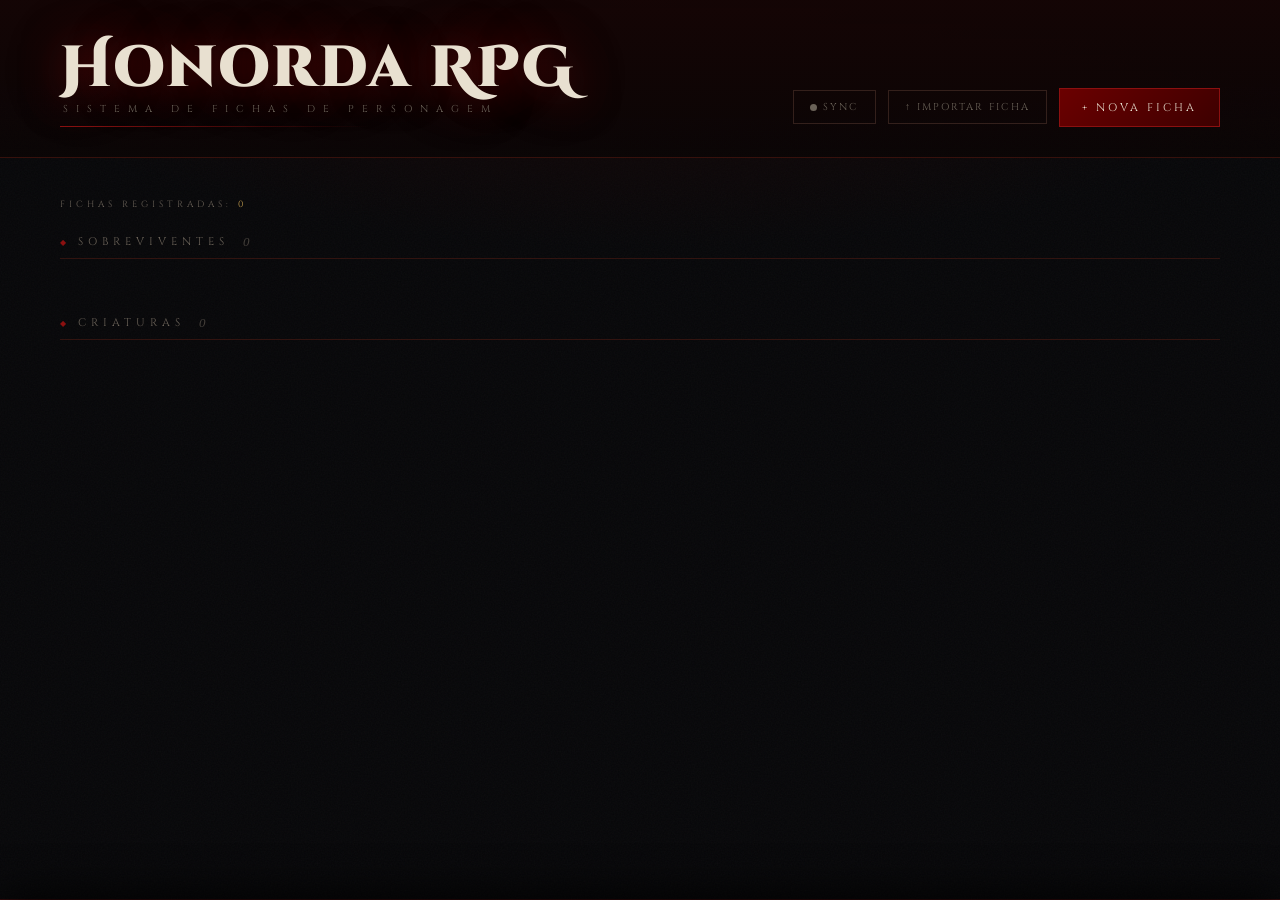
==== commit 0e637a26: "Update index.html" ====
--- a/index.html
+++ b/index.html
@@ -9,7 +9,7 @@
 <meta name="apple-mobile-web-app-capable" content="yes">
 <meta name="apple-mobile-web-app-status-bar-style" content="black-translucent">
 <meta name="apple-mobile-web-app-title" content="Honorda">
-<link rel="manifest" id="pwa-manifest">
+<link rel="manifest" href="manifest.json">
 <link href="https://fonts.googleapis.com/css2?family=Cinzel+Decorative:wght@400;700;900&family=Cinzel:wght@400;600;700&family=IM+Fell+English:ital@0;1&family=Special+Elite&display=swap" rel="stylesheet">
 <style>
 /* ══════════════════════════════════════════════════
@@ -1237,7 +1237,6 @@
 /* ══════════════════════════════════════════════════
    FICHA DE CRIATURA
 ══════════════════════════════════════════════════ */
-/* ND (Nível de Dificuldade) */
 .nd-row {
   display: grid; grid-template-columns: 1fr 1fr; gap: 12px; margin-bottom: 12px;
 }
@@ -1267,7 +1266,6 @@
 }
 .nd-square input:focus { box-shadow: none; background: transparent; }
 
-/* Nível de Choque */
 .choque-panel { border: 1px solid rgba(100,60,130,0.4); position: relative; }
 .choque-panel::before, .choque-panel::after {
   content: ''; position: absolute; width: 8px; height: 8px;
@@ -1289,7 +1287,6 @@
 }
 .choque-item input[type="number"] { text-align: center; font-size: 1.3rem; font-family: var(--ff-italic); font-style: italic; }
 
-/* Fraquezas */
 .fraqueza-list { display: flex; flex-direction: column; gap: 4px; }
 .fraqueza-row {
   display: flex; align-items: center; gap: 8px;
@@ -1297,7 +1294,6 @@
 }
 .fraqueza-row input[type="text"] { flex: 1; font-size: 11px; border-bottom: none; padding: 3px 5px; }
 
-/* Ações da criatura */
 .acao-card {
   background: rgba(10,8,14,0.8); border: 1px solid var(--line);
   padding: 12px; position: relative; transition: border-color .2s;
@@ -1343,10 +1339,8 @@
 .btn-add-acao:hover { border-color: var(--red); color: var(--text); }
 .btn-add-acao.gold:hover { border-color: var(--gold-light); color: var(--gold-light); }
 
-/* Criatura — Pontos Corrompidos editáveis */
 .corrompidos-editavel { color: #b070b0 !important; }
 
-/* Marcas de descontrole — bonus manual */
 .descontrole-bonus-row {
   display: flex; align-items: center; gap: 8px; justify-content: center;
   margin-top: 8px; padding-top: 8px; border-top: 1px solid var(--line);
@@ -1363,19 +1357,11 @@
    RESPONSIVO — TABLET / PORTRAIT (≤ 900px)
 ══════════════════════════════════════════════════ */
 @media (max-width: 900px) {
-
-  /* Index */
   .index-header { flex-direction: column; align-items: flex-start; gap: 16px; padding: 24px; }
   .index-logo-title { font-size: 2.6rem; }
   .index-body { padding: 20px 24px 40px; }
   .agents-grid { grid-template-columns: repeat(auto-fill, minmax(240px, 1fr)); }
-
-  /* Header da ficha */
-  .site-header {
-    flex-wrap: wrap;
-    gap: 12px;
-    padding: 12px 18px;
-  }
+  .site-header { flex-wrap: wrap; gap: 12px; padding: 12px 18px; }
   .logo-block { order: 1; }
   .logo-sep { display: none; }
   .logo-h { font-size: 2rem; }
@@ -1383,128 +1369,65 @@
   .back-btn { order: 0; }
   .header-fields { order: 3; width: 100%; gap: 12px; }
   .header-actions { order: 2; margin-left: auto; }
-
-  /* Avatar no header — encolhe um pouco */
   .profile-avatar-wrap { width: 80px; height: 80px; }
   .profile-avatar-img { width: 80px; height: 80px; }
   .profile-avatar-placeholder { width: 80px; height: 80px; font-size: 1.4rem; }
-
-  /* Tabs */
   .tab-nav { padding: 0 18px; overflow-x: auto; }
   .tab-btn { padding: 11px 14px; font-size: 9px; letter-spacing: 2px; white-space: nowrap; }
-
-  /* Tab pages */
   .tab-page { padding: 18px 18px 50px; }
-
-  /* Grid principal — aptidões em cima, centro no meio, direita embaixo */
-  .main-grid {
-    grid-template-columns: 1fr;
-    gap: 14px;
-  }
-
-  /* Aptidões: vira grade horizontal 2 colunas para não ocupar tanta altura */
+  .main-grid { grid-template-columns: 1fr; gap: 14px; }
   .aptidoes-col { gap: 0; }
-  .aptidoes-col > div:first-child { /* col-label */ margin-bottom: 4px; }
-
-  /* Grids de 2 colunas que ficam em 1 no mobile */
-  .estado-row { grid-template-columns: 1fr 1fr; } /* mantém 2 */
-  .pontos-extras-row { grid-template-columns: 1fr 1fr; } /* mantém 2 */
-  .niveis-row { grid-template-columns: 1fr 1fr; } /* mantém 2 */
+  .estado-row { grid-template-columns: 1fr 1fr; }
+  .pontos-extras-row { grid-template-columns: 1fr 1fr; }
+  .niveis-row { grid-template-columns: 1fr 1fr; }
   .occ-row { grid-template-columns: 1fr; gap: 10px; }
   .page2-grid { grid-template-columns: 1fr; }
   .page3-grid { grid-template-columns: 1fr; }
-
-  /* Equipamentos — oculta coluna Materiais pra caber */
-  .equip-table th:nth-child(3),
-  .equip-table td:nth-child(3) { display: none; }
-
-  /* Criatura — ND row */
+  .equip-table th:nth-child(3), .equip-table td:nth-child(3) { display: none; }
   .nd-row { grid-template-columns: 1fr 1fr; }
-
-  /* Criatura — Ações & Habilidades: 1 coluna */
   #ctab-1 > div { grid-template-columns: 1fr !important; }
-
-  /* Choque grid */
   .choque-grid { grid-template-columns: 1fr; }
-
-  /* Modal */
   .modal-box { padding: 24px 20px; }
-
-  /* Esp-grid */
   .esp-grid { grid-template-columns: 1fr 1fr; }
 }
 
-/* ══════════════════════════════════════════════════
-   RESPONSIVO — MOBILE (≤ 600px)
-══════════════════════════════════════════════════ */
 @media (max-width: 600px) {
-
   body { font-size: 13px; }
-
-  /* Index */
   .index-header { padding: 18px 16px; }
   .index-logo-title { font-size: 2rem; }
   .index-body { padding: 16px 16px 40px; }
   .agents-grid { grid-template-columns: 1fr; }
   .index-actions { flex-direction: row; width: 100%; }
-  .index-actions .btn-primary,
-  .index-actions .btn-secondary { flex: 1; text-align: center; }
-
-  /* Header da ficha */
+  .index-actions .btn-primary, .index-actions .btn-secondary { flex: 1; text-align: center; }
   .site-header { padding: 10px 14px; gap: 8px; }
   .logo-h { font-size: 1.6rem; }
   .logo-rest { font-size: 0.85rem; letter-spacing: 3px; }
   .back-btn { font-size: 9px; padding: 6px 10px; }
   .btn-action { font-size: 8px; padding: 6px 10px; letter-spacing: 1px; }
-
-  /* Avatar menor no mobile */
   .profile-avatar-wrap { width: 60px; height: 60px; }
   .profile-avatar-img { width: 60px; height: 60px; }
   .profile-avatar-placeholder { width: 60px; height: 60px; font-size: 1.1rem; }
-
-  /* Tab pages */
   .tab-page { padding: 14px 14px 50px; }
   .tab-btn { padding: 10px 10px; font-size: 8px; letter-spacing: 1px; }
-
-  /* Grid principal */
   .main-grid { gap: 12px; }
-
-  /* Estado boxes menores */
   .estado-row { gap: 8px; }
   .estado-inputs input { font-size: 1.2rem; }
   .pontos-extras-row { gap: 8px; }
   .niveis-row { gap: 8px; }
   .nivel-square, .nivel-circle { width: 52px; height: 52px; }
   .nivel-square input, .nivel-circle input { font-size: 1.4rem; }
-
-  /* Aptidões — valor e crit um pouco menores */
   .apt-ring { width: 38px; height: 28px; }
   .apt-ring input { font-size: 1.2rem; }
   .apt-crit { width: 44px; height: 28px; }
   .apt-label { font-size: 9px; }
-
-  /* Diamonds menores */
   .diamond-check { width: 13px; height: 13px; }
-
-  /* Painel padding menor */
   .panel-body { padding: 10px; }
-
-  /* Esp-grid — 1 coluna no mobile pequeno */
   .esp-grid { grid-template-columns: 1fr; }
-
-  /* Equipamentos — oculta Peso tb */
-  .equip-table th:nth-child(4),
-  .equip-table td:nth-child(4) { display: none; }
-
-  /* ND row — 1 coluna */
+  .equip-table th:nth-child(4), .equip-table td:nth-child(4) { display: none; }
   .nd-row { grid-template-columns: 1fr; }
   .nd-box { display: flex; align-items: center; gap: 12px; text-align: left; padding: 10px; }
   .nd-square { margin: 0; }
-
-  /* Modal crop menor */
   #crop-container { height: 240px !important; }
-
-  /* Descontrole bonus */
   .descontrole-bonus-row { flex-wrap: wrap; justify-content: center; }
 }
 </style>
@@ -1989,7 +1912,6 @@
       <!-- COLUNA CENTRAL -->
       <div class="center-col">
 
-        <!-- Tipo / Nome da Espécie -->
         <div class="occ-row">
           <div class="field-group">
             <label>Tipo de Criatura</label>
@@ -2001,7 +1923,6 @@
           </div>
         </div>
 
-        <!-- ND -->
         <div>
           <div class="deco-divider">
             <span>✦</span>
@@ -2027,9 +1948,7 @@
           </div>
         </div>
 
-        <!-- Pontos Corrompidos (editável) -->
         <div class="pontos-box corrompidos" style="border:1px solid rgba(100,50,100,0.3);padding:11px;text-align:center;position:relative;">
-          <div class="pontos-box::before" style="display:none;"></div>
           <div class="pontos-title">Pontos Corrompidos</div>
           <div class="estado-inputs">
             <input type="number" id="c_corrompidos_atual" class="corrompidos-editavel" min="0" oninput="autoSave()">
@@ -2039,7 +1958,6 @@
           <div class="estado-labels"><span>Atual</span><span></span><span>Total</span></div>
         </div>
 
-        <!-- Nível de Choque -->
         <div class="choque-panel panel-body">
           <div class="choque-title">⚡ Perturbação</div>
           <div class="panel-body">
@@ -2056,14 +1974,11 @@
           </div>
         </div>
 
-
-        <!-- Fraquezas -->
         <div class="panel">
           <div class="panel-title">Fraquezas</div>
           <div class="panel-body"><textarea class="tall-textarea" id="c_fraquezas" oninput="autoSave()" placeholder="Liste as fraquezas da criatura..."></textarea></div>
         </div>
 
-        <!-- Descrição -->
         <div class="panel">
           <div class="panel-title">Descrição da Criatura</div>
           <div class="panel-body"><textarea class="tall-textarea xl" id="c_descricao" oninput="autoSave()"></textarea></div>
@@ -2103,7 +2018,6 @@
   <div class="tab-page creature-page" id="ctab-1" style="display:none;">
     <div style="display:grid;grid-template-columns:1fr 1fr;gap:18px;align-items:start;">
 
-      <!-- Ataques e Ações -->
       <div>
         <div class="panel" style="margin-bottom:16px;">
           <div class="panel-title">Ataques & Ações</div>
@@ -2117,7 +2031,6 @@
         </div>
       </div>
 
-      <!-- Habilidades -->
       <div>
         <div class="panel">
           <div class="panel-title">Habilidades da Criatura</div>
@@ -2139,7 +2052,6 @@
 <div class="modal-overlay" id="modal-new-char">
   <div class="modal-box">
     <div class="modal-title" id="modal-title-text">✦ Novo Sobrevivente</div>
-    <!-- Seletor de tipo -->
     <div style="display:flex;gap:8px;margin-bottom:20px;">
       <button class="modal-type-btn active" id="modal-type-survivor" onclick="setModalType('survivor')">Sobrevivente</button>
       <button class="modal-type-btn" id="modal-type-creature" onclick="setModalType('creature')">Criatura</button>
@@ -2220,7 +2132,6 @@
 const STORE_KEY = 'honorda_chars_v3';
 const CHAR_PREFIX = 'honorda_char_v3_';
 
-// Técnicas que começam em 0
 const TECNICAS_ZERO = new Set(['Arte','Ciências','Linguagem','Pilotagem','Tecnologia','Poder','Religião']);
 
 const TECNICAS = [
@@ -2251,7 +2162,6 @@
 }
 function saveCharData(id, data) {
   localStorage.setItem(CHAR_PREFIX + id, JSON.stringify(data));
-  // Update summary in list
   const list = getCharList();
   const entry = list.find(c => c.id === id);
   if (entry) {
@@ -2289,7 +2199,6 @@
   document.getElementById('count-survivors').textContent = survivors.length;
   document.getElementById('count-creatures').textContent = creatures.length;
 
-  // Mostra/oculta seções vazias
   document.getElementById('section-survivors').style.display = survivors.length === 0 && creatures.length > 0 ? 'none' : '';
   document.getElementById('section-creatures').style.display = creatures.length === 0 ? 'none' : '';
 
@@ -2446,7 +2355,6 @@
    GERAÇÃO DINÂMICA
 ════════════════════════════════════════════════════ */
 function buildDynamicElements() {
-  // Diamonds — max 20 slots (mental=6 → 8 + up to 12 bonus)
   const diamondsRow = document.getElementById('diamonds-row');
   diamondsRow.innerHTML = '';
   for (let i = 1; i <= 20; i++) {
@@ -2462,7 +2370,6 @@
     diamondsRow.appendChild(d);
   }
 
-  // Equipamentos
   const equipTbody = document.getElementById('equip-tbody');
   equipTbody.innerHTML = '';
   for (let i = 1; i <= 12; i++) {
@@ -2476,7 +2383,6 @@
     equipTbody.appendChild(tr);
   }
 
-  // Técnicas
   const tecBody = document.getElementById('tecnicas-body');
   tecBody.innerHTML = '';
   TECNICAS.forEach((tec, idx) => {
@@ -2486,7 +2392,6 @@
     tecBody.appendChild(div);
   });
 
-  // Traumas
   const traumaList = document.getElementById('trauma-temp-list');
   traumaList.innerHTML = '';
   for (let i = 1; i <= 20; i++) {
@@ -2503,7 +2408,6 @@
     });
   }
 
-  // check-labels (sobrevivente + criatura)
   document.querySelectorAll('.check-label').forEach(el => {
     el.addEventListener('click', () => {
       el.classList.toggle('checked');
@@ -2511,7 +2415,6 @@
     });
   });
 
-  // Essência dots
   document.querySelectorAll('.essencia-dot').forEach(el => {
     el.addEventListener('click', () => {
       el.classList.toggle('checked');
@@ -2519,7 +2422,6 @@
     });
   });
 
-  // Técnicas da criatura
   const cTecBody = document.getElementById('c-tecnicas-body');
   if (cTecBody) {
     cTecBody.innerHTML = '';
@@ -2531,7 +2433,6 @@
     });
   }
 
-  // Fraquezas
   const fraquezaList = document.getElementById('fraqueza-list');
   if (fraquezaList) {
     fraquezaList.innerHTML = '';
@@ -2591,7 +2492,6 @@
   document.getElementById('carne-formula').textContent = `6 + ${fisico} + ${const_} = ${carne}`;
   document.getElementById('energia-formula').textContent = `8 + ${fisico} = ${energia}`;
 
-  // Apenas preenche o total se estiver vazio ou for o valor padrão (não editado manualmente)
   const carneTotal = document.getElementById('carne_total');
   const energiaTotal = document.getElementById('energia_total');
   if (!carneTotal.dataset.manualEdit) carneTotal.value = carne;
@@ -2610,7 +2510,6 @@
 
 function recalcCorrompidos() {
   const maxMarcas = getMaxMarcas();
-  // Atualiza visibilidade dos slots
   document.querySelectorAll('.diamond-check').forEach(d => {
     const slot = parseInt(d.dataset.slot);
     if (slot <= maxMarcas) {
@@ -2619,7 +2518,7 @@
       d.style.opacity = '';
     } else {
       d.style.display = 'none';
-      d.classList.remove('checked'); // desmarca slots além do limite
+      d.classList.remove('checked');
     }
   });
   const corrompidosMax = maxMarcas * 2;
@@ -2628,7 +2527,6 @@
   schedSave();
 }
 
-// Marcar edição manual nos totais de Carne/Energia
 document.addEventListener('DOMContentLoaded', () => {
   ['carne_total', 'energia_total'].forEach(id => {
     document.getElementById(id).addEventListener('input', function() {
@@ -2666,38 +2564,31 @@
 function collectSheetData() {
   const data = {};
 
-  // Inputs e textareas com id
   document.querySelectorAll('#screen-sheet input[id], #screen-sheet textarea[id]').forEach(el => {
     if (el.id) data[el.id] = el.value;
   });
 
-  // Diamonds
   document.querySelectorAll('.diamond-check').forEach(el => {
     data[el.dataset.id] = el.classList.contains('checked');
   });
 
-  // Essência
   document.querySelectorAll('.essencia-dot').forEach(el => {
     data[el.dataset.id] = el.classList.contains('checked');
   });
 
-  // Check-labels (sobrevivente + criatura)
   document.querySelectorAll('.check-label').forEach(el => {
     if (el.dataset.id) data[el.dataset.id] = el.classList.contains('checked');
   });
 
-  // Trauma toggles
   document.querySelectorAll('.trauma-toggle').forEach(el => {
     data[el.dataset.id] = el.classList.contains('checked');
   });
 
-  // Manual edit flags
   ['carne_total','energia_total'].forEach(id => {
     const el = document.getElementById(id);
     if (el?.dataset.manualEdit) data['__manualEdit_' + id] = true;
   });
 
-  // Avatar
   const avatarImg = document.getElementById('profile-avatar-img');
   if (avatarImg && avatarImg.src && avatarImg.style.display !== 'none') {
     data['__avatar'] = avatarImg.src;
@@ -2705,10 +2596,7 @@
     data['__avatar'] = '';
   }
 
-  // Ações da criatura
   data['__acoes'] = collectAcoes();
-
-  // Tipo de ficha
   data['__sheetType'] = currentSheetType;
 
   return data;
@@ -2717,7 +2605,6 @@
 function loadSheet(id) {
   const data = getCharData(id);
 
-  // Reset all inputs
   document.querySelectorAll('#screen-sheet input[id], #screen-sheet textarea[id]').forEach(el => {
     el.value = '';
     delete el.dataset.manualEdit;
@@ -2726,7 +2613,6 @@
   document.querySelectorAll('.check-label').forEach(el => el.classList.remove('checked'));
   document.querySelectorAll('.trauma-toggle').forEach(el => el.classList.remove('checked'));
 
-  // Apply saved data
   document.querySelectorAll('#screen-sheet input[id], #screen-sheet textarea[id]').forEach(el => {
     if (data[el.id] !== undefined) el.value = data[el.id];
   });
@@ -2744,7 +2630,6 @@
     if (data[el.dataset.id] === true) el.classList.add('checked');
   });
 
-  // Restore manual edit flags
   ['carne_total','energia_total'].forEach(id => {
     if (data['__manualEdit_' + id]) {
       const el = document.getElementById(id);
@@ -2752,7 +2637,6 @@
     }
   });
 
-  // Restore avatar
   const avatarImg = document.getElementById('profile-avatar-img');
   const placeholder = document.getElementById('profile-avatar-placeholder');
   const removeBtn = document.getElementById('profile-avatar-remove');
@@ -2768,14 +2652,11 @@
     removeBtn.style.display = 'none';
   }
 
-  // Restore ações
   restoreAcoes(data['__acoes'] || []);
 
-  // Sheet type
   currentSheetType = data['__sheetType'] || 'survivor';
   applySheetType(currentSheetType);
 
-  // Seed defaults for first survivor load if fields empty
   const isFresh = !data.apt_fisico && !data.tec_0;
   if (isFresh && currentSheetType === 'survivor') {
     TECNICAS.forEach((t, i) => {
@@ -2809,7 +2690,6 @@
 
 function autoSave() { schedSave(); }
 
-// Auto-save on any input in sheet
 document.getElementById('screen-sheet').addEventListener('input', e => {
   if (e.target.tagName === 'INPUT' || e.target.tagName === 'TEXTAREA') {
     const id = e.target.id;
@@ -2946,7 +2826,6 @@
     cropNaturalH = img.naturalHeight;
     cropZoom = 1;
     document.getElementById('crop-zoom').value = 1;
-    // Centraliza a imagem no container ao abrir
     const container = document.getElementById('crop-container');
     const cW = container.clientWidth;
     const cH = container.clientHeight;
@@ -2980,13 +2859,11 @@
   const container = document.getElementById('crop-container');
   const zoomSlider = document.getElementById('crop-zoom');
 
-  // Remove listeners antigos clonando o elemento
   const newContainer = container.cloneNode(true);
   container.parentNode.replaceChild(newContainer, container);
   const img = document.getElementById('crop-img');
 
   zoomSlider.oninput = () => {
-    // Mantém o centro visual fixo ao fazer zoom
     const c = document.getElementById('crop-container');
     const cW = c.clientWidth, cH = c.clientHeight;
     const oldBase = Math.min(cW / cropNaturalW, cH / cropNaturalH);
@@ -2999,7 +2876,6 @@
     applyCropTransform();
   };
 
-  // Scroll wheel zoom
   newContainer.addEventListener('wheel', e => {
     e.preventDefault();
     const delta = e.deltaY > 0 ? -0.08 : 0.08;
@@ -3017,7 +2893,6 @@
     applyCropTransform();
   }, { passive: false });
 
-  // Drag — sem nenhum clamping, movimento livre
   newContainer.addEventListener('mousedown', e => {
     cropDragging = true;
     cropStartX = e.clientX - cropX;
@@ -3038,7 +2913,6 @@
     if (c) c.style.cursor = 'grab';
   });
 
-  // Touch
   newContainer.addEventListener('touchstart', e => {
     cropDragging = true;
     cropStartX = e.touches[0].clientX - cropX;
@@ -3245,18 +3119,15 @@
   document.getElementById('sheet-tab-nav').style.display = isSurvivor ? '' : 'none';
   document.getElementById('creature-tab-nav').style.display = isSurvivor ? 'none' : '';
 
-  // Hide/show survivor pages
   ['tab-0','tab-1','tab-2'].forEach(id => {
     const el = document.getElementById(id);
     if (el) el.style.display = isSurvivor ? '' : 'none';
   });
-  // Hide/show creature pages
   document.querySelectorAll('.creature-page').forEach(el => {
-    el.style.display = isSurvivor ? 'none' : 'none'; // managed by creature tabs
+    el.style.display = isSurvivor ? 'none' : 'none';
   });
 
   if (!isSurvivor) {
-    // Activate first creature tab
     document.querySelectorAll('.creature-tab').forEach(b => b.classList.remove('active'));
     document.querySelectorAll('.creature-page').forEach(p => { p.style.display = 'none'; });
     const firstBtn = document.querySelector('.creature-tab[data-ctab="0"]');
@@ -3264,7 +3135,6 @@
     const firstPage = document.getElementById('ctab-0');
     if (firstPage) firstPage.style.display = 'block';
   } else {
-    // Activate first survivor tab
     document.querySelectorAll('.tab-btn:not(.creature-tab)').forEach(b => b.classList.remove('active'));
     document.querySelectorAll('.tab-page:not(.creature-page)').forEach(p => p.classList.remove('active'));
     const firstBtn = document.querySelector('[data-tab="0"]');
@@ -3275,29 +3145,35 @@
 }
 
 /* ════════════════════════════════════════════════════
-   GITHUB GIST SYNC
+   GITHUB GIST SYNC (REAL-TIME SMART MERGE)
 ════════════════════════════════════════════════════ */
-const GIST_TOKEN_KEY  = 'honorda_gist_token';
-const GIST_ID_KEY     = 'honorda_gist_id';
-const GIST_FILENAME   = 'honorda-fichas.json';
-const GIST_LAST_KEY   = 'honorda_gist_last_saved';
-const GIST_HASH_KEY   = 'honorda_gist_last_hash';
-const DEVICE_ID_KEY   = 'honorda_device_id';
-const DEVICES_REG_KEY = 'honorda_devices';
-const POLL_MS         = 4000;
-
-let gistIsSyncing  = false;
-let gistSyncTimer  = null;
-let gistPollTimer  = null;
-let gistLastETag   = '';
+const GIST_TOKEN_KEY    = 'honorda_gist_token';
+const GIST_ID_KEY       = 'honorda_gist_id';
+const GIST_FILENAME     = 'honorda-fichas.json';
+const GIST_LAST_KEY     = 'honorda_gist_last_saved';
+const GIST_HASH_KEY     = 'honorda_gist_last_hash';
+const DEVICE_ID_KEY     = 'honorda_device_id';
+const DEVICES_REG_KEY   = 'honorda_devices';
+const DELETED_CHARS_KEY = 'honorda_deleted_chars';
+const POLL_MS           = 4000;
+
+let gistIsSyncing   = false;
+let gistSyncTimer   = null;
+let gistPollTimer   = null;
+let gistLastETag    = '';
 let gistLastSavedAt = localStorage.getItem(GIST_LAST_KEY) || '';
 
-// ── Device identity ──
+// ── DEVICE IDENTITY & CONFLICTS ──
 function getDeviceId() {
   let id = localStorage.getItem(DEVICE_ID_KEY);
-  if (!id) { id = 'dev_' + Date.now().toString(36) + Math.random().toString(36).substr(2,4); localStorage.setItem(DEVICE_ID_KEY, id); }
+  if (!id) {
+    id = 'dev_' + Date.now().toString(36) + Math.random().toString(36).substr(2,4);
+    localStorage.setItem(DEVICE_ID_KEY, id);
+    localStorage.setItem('honorda_device_is_new', 'true');
+  }
   return id;
 }
+
 function getDeviceInfo() {
   const ua = navigator.userAgent;
   let browser = 'Browser', os = 'Unknown', dtype = 'desktop';
@@ -3315,10 +3191,12 @@
   const isPWA = !!(window.matchMedia('(display-mode: standalone)').matches || window.navigator.standalone);
   return { id: getDeviceId(), name: browser + ' · ' + os, browser, os, deviceType: dtype, isPWA, lastSeen: new Date().toISOString() };
 }
+
 function loadDeviceReg() {
   try { return JSON.parse(localStorage.getItem(DEVICES_REG_KEY) || '[]'); } catch { return []; }
 }
 function saveDeviceReg(list) { localStorage.setItem(DEVICES_REG_KEY, JSON.stringify(list)); }
+
 function registerDevice() {
   const info = getDeviceInfo();
   const list = loadDeviceReg();
@@ -3327,6 +3205,7 @@
   saveDeviceReg(list);
   return list;
 }
+
 function mergeDeviceReg(remote) {
   if (!Array.isArray(remote)) return;
   const local = loadDeviceReg();
@@ -3334,29 +3213,51 @@
   remote.forEach(rd => { const ld = map[rd.id]; if (!ld || new Date(rd.lastSeen) > new Date(ld.lastSeen)) map[rd.id] = rd; });
   const cur = getDeviceInfo(); map[cur.id] = cur;
   saveDeviceReg(Object.values(map).sort((a,b) => new Date(b.lastSeen)-new Date(a.lastSeen)));
-}
-
-// ── Payload helpers ──
+  
+  // Confirmação se é um dispositivo já conhecido mas com ID recriado
+  if (localStorage.getItem('honorda_device_is_new') === 'true') {
+    const matches = remote.filter(d => d.id !== cur.id && d.name === cur.name).sort((a,b) => new Date(b.lastSeen) - new Date(a.lastSeen));
+    if (matches.length > 0) {
+       if (confirm(`Encontramos um histórico anterior deste dispositivo (${matches[0].name}). Deseja assumir a identidade dele para manter os logs corretos?`)) {
+          localStorage.setItem(DEVICE_ID_KEY, matches[0].id);
+       }
+    }
+    localStorage.removeItem('honorda_device_is_new');
+  }
+}
+
+// ── TOMBSTONES (Fichas Apagadas) ──
+function getDeletedChars() {
+  try { return JSON.parse(localStorage.getItem(DELETED_CHARS_KEY) || '[]'); } catch { return []; }
+}
+function markCharDeleted(id) {
+  const deleted = getDeletedChars();
+  if (!deleted.find(d => d.id === id)) {
+    deleted.push({ id, deletedAt: new Date().toISOString() });
+    localStorage.setItem(DELETED_CHARS_KEY, JSON.stringify(deleted));
+  }
+}
+
 function getGistToken()  { return localStorage.getItem(GIST_TOKEN_KEY) || ''; }
 function getGistId()     { return localStorage.getItem(GIST_ID_KEY) || ''; }
 
 function buildGistPayload() {
   const devices = registerDevice();
-  // Collect all chars: list + each char data
   const list = getCharList();
+  const deleted = getDeletedChars();
   const chars = {};
   list.forEach(c => { chars[c.id] = getCharData(c.id); });
-  return JSON.stringify({ list, chars, savedAt: new Date().toISOString(), savedBy: getDeviceId(), devices }, null, 2);
+  return JSON.stringify({ list, chars, deleted, savedAt: new Date().toISOString(), savedBy: getDeviceId(), devices }, null, 2);
 }
 
 function buildDataHash() {
-  const list = getCharList().map(c => ({ id: c.id, name: c.name, type: c.type, updatedAt: c.updatedAt || '' })).sort((a,b) => a.id.localeCompare(b.id));
-  return JSON.stringify(list);
+  const listStr = getCharList().map(c => c.id + ':' + (c.updatedAt || c.createdAt)).join('|');
+  const delStr = getDeletedChars().map(d => d.id + ':' + d.deletedAt).join('|');
+  return listStr + '||' + delStr;
 }
 function hasUnpushed() { return buildDataHash() !== (localStorage.getItem(GIST_HASH_KEY) || ''); }
 function markPushed() { localStorage.setItem(GIST_HASH_KEY, buildDataHash()); }
 
-// ── Pull / Push ──
 async function pullFromGist(token, gistId) {
   const headers = { Authorization: 'token ' + token };
   if (gistLastETag) headers['If-None-Match'] = gistLastETag;
@@ -3367,7 +3268,7 @@
   if (etag) gistLastETag = etag;
   const data = await res.json();
   const content = data.files && data.files[GIST_FILENAME] && data.files[GIST_FILENAME].content;
-  if (!content) throw new Error('Arquivo nao encontrado no Gist');
+  if (!content) throw new Error('Arquivo não encontrado no Gist');
   return JSON.parse(content);
 }
 
@@ -3409,39 +3310,121 @@
   }
 }
 
-// ── Smart merge of chars ──
+// ── SMART MERGE DE FICHAS ──
 function applyRemoteData(remote) {
   if (!remote || !remote.list || !remote.chars) return false;
+  
   const localList = getCharList();
+  const localDeleted = getDeletedChars();
   let changed = false;
-  // Merge list entries
-  const listMap = Object.fromEntries(localList.map(c => [c.id, c]));
+  
+  const listMap = new Map();
+  localList.forEach(c => listMap.set(c.id, c));
+
+  // 1. Processa Fichas Apagadas
+  if (remote.deleted) {
+    remote.deleted.forEach(rd => {
+      const lc = listMap.get(rd.id);
+      if (lc) {
+        const lt = new Date(lc.updatedAt || lc.createdAt || 0).getTime();
+        const rt = new Date(rd.deletedAt).getTime();
+        // Se a deleção remota for mais nova que a nossa última edição, apagamos localmente
+        if (rt > lt) {
+          listMap.delete(rd.id);
+          localStorage.removeItem(CHAR_PREFIX + rd.id);
+          changed = true;
+          if (!localDeleted.find(d => d.id === rd.id)) localDeleted.push(rd);
+        }
+      }
+    });
+    localStorage.setItem(DELETED_CHARS_KEY, JSON.stringify(localDeleted));
+  }
+
+  // 2. Processa Fichas Novas/Editadas
   remote.list.forEach(rc => {
-    const lc = listMap[rc.id];
+    // Impede reviver fichas se nós as apagamos depois que o outro dispositivo salvou
+    const isDelLocally = localDeleted.find(d => d.id === rc.id);
+    if (isDelLocally && new Date(isDelLocally.deletedAt).getTime() > new Date(rc.updatedAt || rc.createdAt || 0).getTime()) {
+      return; 
+    }
+
+    const lc = listMap.get(rc.id);
     if (!lc) {
-      // New char from remote
-      listMap[rc.id] = rc;
+      listMap.set(rc.id, rc);
       localStorage.setItem(CHAR_PREFIX + rc.id, JSON.stringify(remote.chars[rc.id] || {}));
       changed = true;
     } else {
-      // Compare updatedAt
-      const lt = new Date(lc.updatedAt || 0).getTime();
-      const rt = new Date(rc.updatedAt || 0).getTime();
+      const lt = new Date(lc.updatedAt || lc.createdAt || 0).getTime();
+      const rt = new Date(rc.updatedAt || rc.createdAt || 0).getTime();
       if (rt > lt) {
-        listMap[rc.id] = { ...lc, ...rc };
+        listMap.set(rc.id, { ...lc, ...rc });
         localStorage.setItem(CHAR_PREFIX + rc.id, JSON.stringify(remote.chars[rc.id] || {}));
         changed = true;
       }
     }
   });
-  // Save merged list
-  const merged = Object.values(listMap).sort((a,b) => (b.createdAt||0) - (a.createdAt||0));
-  saveCharList(merged);
+  
+  if (changed) {
+    const merged = Array.from(listMap.values()).sort((a,b) => (b.createdAt||0) - (a.createdAt||0));
+    _origSaveCharList(merged); // Salva sem disparar loop de sync
+  }
   return changed;
 }
 
-// ── Full sync ──
 async function fullSync(silent) {
+  const token = getGistToken(), gistId = getGistId();
+  if (!token || gistIsSyncing || !navigator.onLine) return;
+  gistIsSyncing = true;
+  setSyncDots('ing');
+  try {
+    // 1. Checa se você tem alguma edição local pendente para enviar
+    let needsPush = hasUnpushed();
+    
+    if (gistId) {
+      const remote = await pullFromGist(token, gistId);
+      if (!remote) {
+        if (needsPush) await pushToGist(true);
+        else setSyncDots('ok');
+        return;
+      }
+      if (remote.devices) mergeDeviceReg(remote.devices);
+      
+      // 2. Se o Gist tem dados mais novos que os seus
+      if (remote.savedAt && remote.savedAt !== gistLastSavedAt) {
+        const changed = applyRemoteData(remote); // Junta as fichas sem esmagar
+        gistLastSavedAt = remote.savedAt;
+        localStorage.setItem(GIST_LAST_KEY, gistLastSavedAt);
+        
+        if (changed) {
+          renderIndex();
+          if (currentCharId && remote.chars && remote.chars[currentCharId]) {
+            loadSheet(currentCharId);
+          }
+          if (!silent) showToast('Fichas atualizadas do Gist!');
+          
+          // 3. O SEGREDO AQUI: Se você NÃO tinha alterações locais, seu site 
+          // apenas adotou as fichas da nuvem. Marcamos como "Sincronizado" 
+          // na memória para que ele NÃO reenvie os mesmos dados de volta pro Gist.
+          if (!needsPush) {
+            markPushed();
+          }
+        }
+      }
+    } else { 
+      needsPush = true; 
+    }
+    
+    // Só envia pacote para a nuvem se você tiver feito alguma edição!
+    if (needsPush) await pushToGist(true);
+    else setSyncDots('ok');
+    
+  } catch(e) {
+    setSyncDots('err');
+    console.error('Sync error:', e);
+  } finally { 
+    gistIsSyncing = false; 
+  }
+}
   const token = getGistToken(), gistId = getGistId();
   if (!token || gistIsSyncing || !navigator.onLine) return;
   gistIsSyncing = true;
@@ -3462,15 +3445,15 @@
         localStorage.setItem(GIST_LAST_KEY, gistLastSavedAt);
         if (changed) {
           renderIndex();
-          // If current char was updated, reload it
           if (currentCharId && remote.chars && remote.chars[currentCharId]) {
             loadSheet(currentCharId);
           }
-          if (!silent) showToast('Fichas atualizadas do Gist');
-          needsPush = true;
+          if (!silent) showToast('Fichas atualizadas do Gist!');
+          needsPush = true; // Se mesclamos, avisamos os outros dispositivos do estado unificado
         }
       }
     } else { needsPush = true; }
+    
     if (needsPush) await pushToGist(true);
     else setSyncDots('ok');
   } catch(e) {
@@ -3499,7 +3482,7 @@
       if (changed) {
         renderIndex();
         if (currentCharId && remote.chars && remote.chars[currentCharId]) loadSheet(currentCharId);
-        showToast('Fichas sincronizadas em tempo real');
+        showToast('Fichas sincronizadas automaticamente');
         setSyncDots('ok');
         await pushToGist(true);
       }
@@ -3520,7 +3503,6 @@
 window.addEventListener('online',  async () => { setSyncDots('ing'); await fullSync(true); startGistPolling(); });
 window.addEventListener('offline', () => { stopGistPolling(); if (getGistToken()) setSyncDots('off'); });
 
-// ── Sync UI dots ──
 function setSyncDots(state) {
   const colors = { ok: '#4caf50', ing: '#f0a030', err: '#c0392b', off: 'var(--text-dim)' };
   const shadows = { ok: '0 0 8px rgba(76,175,80,0.8)', ing: '0 0 8px rgba(240,160,48,0.8)', err: '0 0 8px rgba(192,57,43,0.8)', off: 'none' };
@@ -3538,16 +3520,15 @@
   if (stxt) stxt.textContent = (labels[state] || 'Sync').toUpperCase();
 }
 
-// ── Connect flow ──
 async function connectSync() {
-  if (!navigator.onLine) return showToast('Sem conexao com a internet.');
+  if (!navigator.onLine) return showToast('Sem conexão com a internet.');
   const tokenInput = document.getElementById('sync-token-input');
   const token = tokenInput.value.trim();
-  if (!token || token.startsWith('●')) return showToast('Insira um token valido.');
+  if (!token || token.startsWith('●')) return showToast('Insira um token válido.');
   setSyncFetchStatus('loading', 'Verificando token...');
   try {
     const meRes = await fetch('https://api.github.com/user', { headers: { Authorization: 'token ' + token } });
-    if (!meRes.ok) throw new Error('Token invalido ou sem permissao');
+    if (!meRes.ok) throw new Error('Token inválido ou sem permissão');
     localStorage.setItem(GIST_TOKEN_KEY, token);
 
     let foundGistId = null;
@@ -3572,7 +3553,7 @@
         localStorage.setItem(GIST_LAST_KEY, gistLastSavedAt);
         markPushed();
         if (changed) { renderIndex(); showToast('Fichas importadas do Gist!'); }
-        else showToast('Conectado — fichas ja atualizadas.');
+        else showToast('Conectado — fichas já estão idênticas.');
       }
     } else {
       setSyncFetchStatus('loading', 'Criando novo Gist...');
@@ -3589,7 +3570,7 @@
 }
 
 function disconnectSync() {
-  if (!confirm('Desconectar do Gist? Os dados locais serao mantidos.')) return;
+  if (!confirm('Desconectar do Gist? As fichas locais serão mantidas.')) return;
   localStorage.removeItem(GIST_TOKEN_KEY);
   localStorage.removeItem(GIST_ID_KEY);
   localStorage.removeItem(GIST_LAST_KEY);
@@ -3617,23 +3598,20 @@
   const d = Date.now() - new Date(iso).getTime();
   const m = Math.floor(d/60000);
   if (m < 1) return 'agora mesmo';
-  if (m < 60) return m + ' min atras';
+  if (m < 60) return m + ' min atrás';
   const h = Math.floor(m/60);
-  if (h < 24) return h + 'h atras';
-  return Math.floor(h/24) + 'd atras';
+  if (h < 24) return h + 'h atrás';
+  return Math.floor(h/24) + 'd atrás';
 }
 
 function updateSyncUI() {
   const token = getGistToken();
-  const gistId = getGistId();
   const connected = !!token;
-  const dot = document.getElementById('sync-status-dot');
   const stxt = document.getElementById('sync-status-text');
   const stime = document.getElementById('sync-status-time');
   const connBtn = document.getElementById('sync-connect-btn');
   const discBtn = document.getElementById('sync-disconnect-btn');
   const devSec = document.getElementById('sync-devices-section');
-  const tokenSec = document.getElementById('sync-token-section');
   if (connected) {
     setSyncDots(navigator.onLine ? 'ok' : 'off');
     if (stxt) stxt.textContent = navigator.onLine ? 'CONECTADO' : 'CONECTADO (OFFLINE)';
@@ -3641,16 +3619,16 @@
     if (connBtn) connBtn.textContent = 'Sincronizar Agora';
     if (discBtn) discBtn.style.display = 'block';
     if (devSec) devSec.style.display = 'block';
-    if (tokenSec) { document.getElementById('sync-token-input').value = '●●●●●●●●●●●●●●●'; }
+    document.getElementById('sync-token-input').value = '●●●●●●●●●●●●●●●';
     renderSyncDevices();
   } else {
     setSyncDots('off');
-    if (stxt) stxt.textContent = 'NAO CONFIGURADO';
+    if (stxt) stxt.textContent = 'NÃO CONFIGURADO';
     if (stime) stime.textContent = '';
     if (connBtn) connBtn.textContent = 'Conectar e Sincronizar';
     if (discBtn) discBtn.style.display = 'none';
     if (devSec) devSec.style.display = 'none';
-    if (tokenSec) { document.getElementById('sync-token-input').value = ''; }
+    document.getElementById('sync-token-input').value = '';
   }
 }
 
@@ -3675,7 +3653,6 @@
   }).join('');
 }
 
-// ── Sync modal open/close ──
 function openSyncModal() {
   updateSyncUI();
   setSyncFetchStatus('hidden', '');
@@ -3686,92 +3663,42 @@
 }
 document.getElementById('modal-sync').addEventListener('click', function(e) { if (e.target === this) closeSyncModal(); });
 
-// ── Hook into saveCharData to trigger sync ──
+// ── OVERRIDES PARA CAPTURAR A DATA CERTA ──
 const _origSaveCharData = saveCharData;
 saveCharData = function(id, data) {
-  // Track updatedAt
+  _origSaveCharData(id, data); // Salva o arquivo principal
+
+  // A MÁGICA ESTÁ AQUI: Atualiza forçadamente a data de modificação
   const list = getCharList();
   const entry = list.find(c => c.id === id);
-  if (entry) entry.updatedAt = new Date().toISOString();
-  _origSaveCharData(id, data);
+  if (entry) {
+    entry.updatedAt = new Date().toISOString();
+    _origSaveCharList(list); // Usamos o Original para não causar Loop infinito
+  }
   scheduleGistSync();
 };
+
 const _origSaveCharList = saveCharList;
 saveCharList = function(list) {
   _origSaveCharList(list);
+  scheduleGistSync();
 };
+
 const _origDeleteChar = deleteChar;
 deleteChar = function(id, e) {
-  const result = _origDeleteChar(id, e);
+  markCharDeleted(id); // Guarda no cemitério para garantir que os outros aparelhos apaguem também
+  _origDeleteChar(id, e);
   scheduleGistSync();
-  return result;
 };
 
 /* ════════════════════════════════════════════════════
-   PWA — Service Worker & Manifest Inline
-════════════════════════════════════════════════════ */
-/* ════════════════════════════════════════════════════
-   PWA — Manifest, Service Worker & Install Prompt
+   PWA — Service Worker & Install Prompt
+   (manifest.json e sw.js são arquivos externos reais)
 ════════════════════════════════════════════════════ */
 (function initPWA() {
-  // ── Manifest com ícones corretamente declarados ──
-  const manifest = {
-    name: 'Honorda RPG',
-    short_name: 'Honorda',
-    description: 'Sistema de Fichas para RPG Dark Fantasy',
-    start_url: './',
-    display: 'standalone',
-    background_color: '#060608',
-    theme_color: '#060608',
-    orientation: 'any',
-    icons: [
-      { src: 'hunurda192.png', sizes: '192x192', type: 'image/png', purpose: 'any maskable' },
-      { src: 'hunurda512.png', sizes: '512x512', type: 'image/png', purpose: 'any maskable' }
-    ]
-  };
-  const blob = new Blob([JSON.stringify(manifest)], { type: 'application/manifest+json' });
-  const manifestUrl = URL.createObjectURL(blob);
-  const link = document.getElementById('pwa-manifest');
-  if (link) link.href = manifestUrl;
-
-  // ── Service Worker ──
+  // ── Service Worker — arquivo real sw.js na raiz ──
   if ('serviceWorker' in navigator) {
-    const swCode = `
-const CACHE = 'index';
-const URLS  = ['./', './index.html'];
-self.addEventListener('install', e => {
-  e.waitUntil(caches.open(CACHE).then(c => {
-    return Promise.allSettled(URLS.map(u => c.add(u)));
-  }).then(() => self.skipWaiting()));
-});
-self.addEventListener('activate', e => {
-  e.waitUntil(caches.keys().then(keys =>
-    Promise.all(keys.filter(k => k !== CACHE).map(k => caches.delete(k)))
-  ).then(() => self.clients.claim()));
-});
-self.addEventListener('fetch', e => {
-  if (e.request.url.includes('api.github.com') ||
-      e.request.url.includes('fonts.google') ||
-      e.request.url.includes('fonts.gstatic') ||
-      e.request.method !== 'GET') return;
-  e.respondWith(
-    caches.open(CACHE).then(c =>
-      c.match(e.request).then(r => r ||
-        fetch(e.request).then(resp => {
-          if (resp.ok) c.put(e.request, resp.clone());
-          return resp;
-        }).catch(() => r)
-      )
-    )
-  );
-});
-self.addEventListener('message', e => {
-  if (e.data && e.data.type === 'SKIP_WAITING') self.skipWaiting();
-});
-    `;
-    const swBlob = new Blob([swCode], { type: 'application/javascript' });
-    const swUrl = URL.createObjectURL(swBlob);
-    navigator.serviceWorker.register(swUrl).then(reg => {
+    navigator.serviceWorker.register('./sw.js').then(reg => {
       reg.onupdatefound = () => {
         const w = reg.installing;
         if (w) w.onstatechange = () => {
@@ -3779,7 +3706,8 @@
             w.postMessage({ type: 'SKIP_WAITING' });
         };
       };
-    }).catch(e => console.log('SW não registrado:', e));
+      console.log('[SW] Registrado com sucesso:', reg.scope);
+    }).catch(e => console.warn('[SW] Registro falhou:', e));
   }
 
   // ── Install Prompt ──
@@ -3791,10 +3719,9 @@
 
   let deferredPrompt = null;
 
-  // Não mostra se já instalado ou já dispensado recentemente
   function wasDismissedRecently() {
     const ts = parseInt(localStorage.getItem(DISMISSED_KEY) || '0');
-    return Date.now() - ts < 3 * 24 * 60 * 60 * 1000; // 3 dias
+    return Date.now() - ts < 3 * 24 * 60 * 60 * 1000;
   }
 
   function isStandalone() {
@@ -3811,7 +3738,6 @@
     banner.classList.remove('visible');
   }
 
-  // Android / Chrome — evento nativo
   window.addEventListener('beforeinstallprompt', e => {
     e.preventDefault();
     deferredPrompt = e;
@@ -3834,22 +3760,19 @@
     localStorage.setItem(DISMISSED_KEY, Date.now().toString());
   });
 
-  // iOS — Safari não dispara beforeinstallprompt
   const isIOS = /iphone|ipad|ipod/i.test(navigator.userAgent);
   const isInSafari = /safari/i.test(navigator.userAgent) && !/chrome/i.test(navigator.userAgent);
   if (isIOS && isInSafari && !isStandalone()) {
     subText.innerHTML = 'Toque em <strong>Compartilhar ↑</strong> e depois <strong>"Tela de Início"</strong>.';
-    installBtn.style.display = 'none'; // iOS não tem API de install
+    installBtn.style.display = 'none';
     showBanner();
   }
 
-  // Confirma quando instalado
   window.addEventListener('appinstalled', () => {
     hideBanner();
     showToast('Honorda instalado com sucesso!');
   });
 })();
-
 
 /* ════════════════════════════════════════════════════
    INIT
@@ -3866,7 +3789,6 @@
 renderIndex();
 setModalType('survivor');
 
-// Init gist sync
 (async function() {
   const token = getGistToken();
   if (!token) return;
@@ -3876,7 +3798,7 @@
 })();
 if (getGistToken() && navigator.onLine) startSmartGistMonitor();
 
-console.log('%cHONORDA v6 — Sistema iniciado com Cloud Sync. Bem-vindo, Sobrevivente.', 'color:#8b1010;font-family:serif;font-size:13px;');
+console.log('%cHONORDA v6 — Sistema iniciado. Bem-vindo, Sobrevivente.', 'color:#8b1010;font-family:serif;font-size:13px;');
 </script>
 </body>
-</html>
+</html>
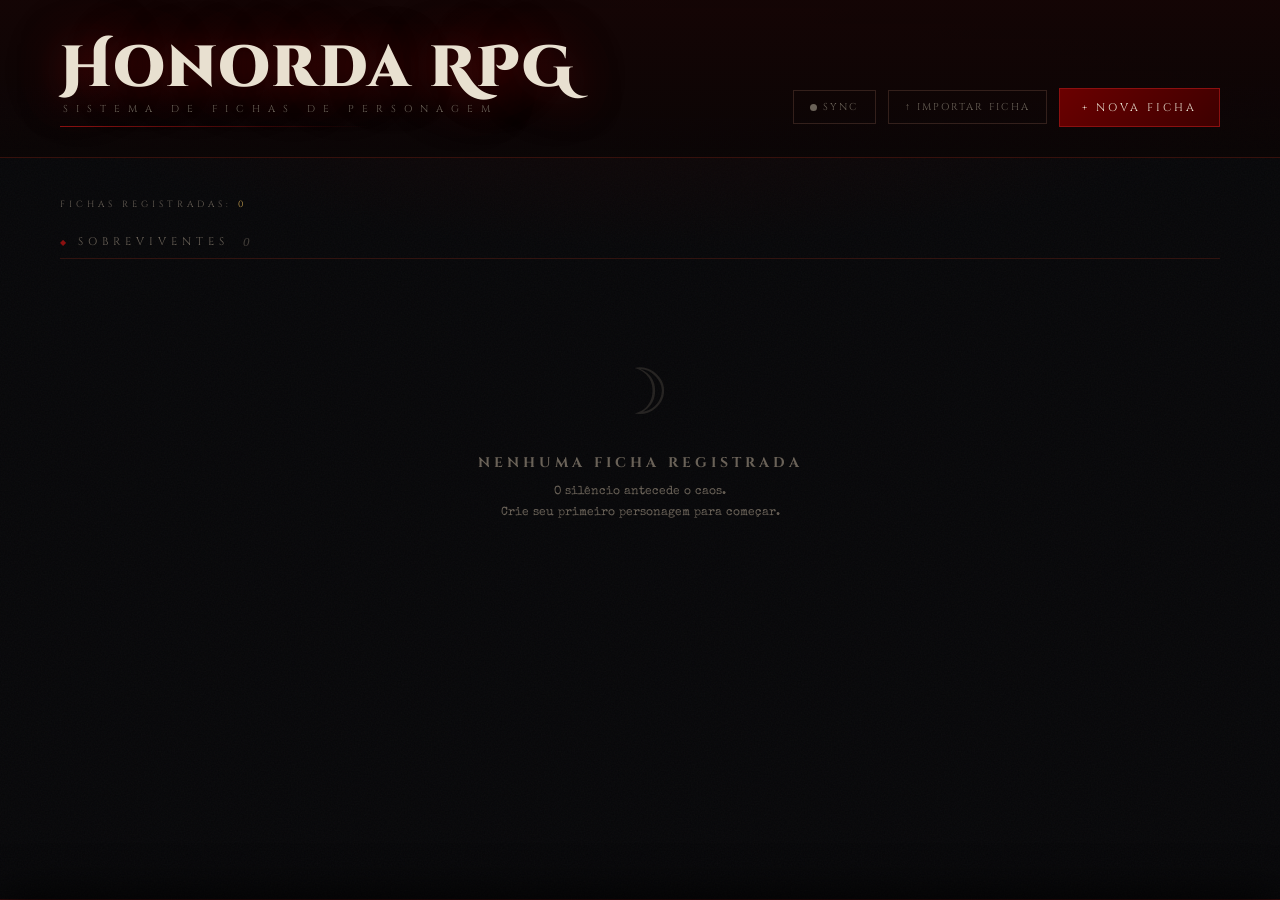
==== commit 0c5d648e: "Update index.html" ====
--- a/index.html
+++ b/index.html
@@ -3377,59 +3377,6 @@
   gistIsSyncing = true;
   setSyncDots('ing');
   try {
-    // 1. Checa se você tem alguma edição local pendente para enviar
-    let needsPush = hasUnpushed();
-    
-    if (gistId) {
-      const remote = await pullFromGist(token, gistId);
-      if (!remote) {
-        if (needsPush) await pushToGist(true);
-        else setSyncDots('ok');
-        return;
-      }
-      if (remote.devices) mergeDeviceReg(remote.devices);
-      
-      // 2. Se o Gist tem dados mais novos que os seus
-      if (remote.savedAt && remote.savedAt !== gistLastSavedAt) {
-        const changed = applyRemoteData(remote); // Junta as fichas sem esmagar
-        gistLastSavedAt = remote.savedAt;
-        localStorage.setItem(GIST_LAST_KEY, gistLastSavedAt);
-        
-        if (changed) {
-          renderIndex();
-          if (currentCharId && remote.chars && remote.chars[currentCharId]) {
-            loadSheet(currentCharId);
-          }
-          if (!silent) showToast('Fichas atualizadas do Gist!');
-          
-          // 3. O SEGREDO AQUI: Se você NÃO tinha alterações locais, seu site 
-          // apenas adotou as fichas da nuvem. Marcamos como "Sincronizado" 
-          // na memória para que ele NÃO reenvie os mesmos dados de volta pro Gist.
-          if (!needsPush) {
-            markPushed();
-          }
-        }
-      }
-    } else { 
-      needsPush = true; 
-    }
-    
-    // Só envia pacote para a nuvem se você tiver feito alguma edição!
-    if (needsPush) await pushToGist(true);
-    else setSyncDots('ok');
-    
-  } catch(e) {
-    setSyncDots('err');
-    console.error('Sync error:', e);
-  } finally { 
-    gistIsSyncing = false; 
-  }
-}
-  const token = getGistToken(), gistId = getGistId();
-  if (!token || gistIsSyncing || !navigator.onLine) return;
-  gistIsSyncing = true;
-  setSyncDots('ing');
-  try {
     let needsPush = hasUnpushed();
     if (gistId) {
       const remote = await pullFromGist(token, gistId);
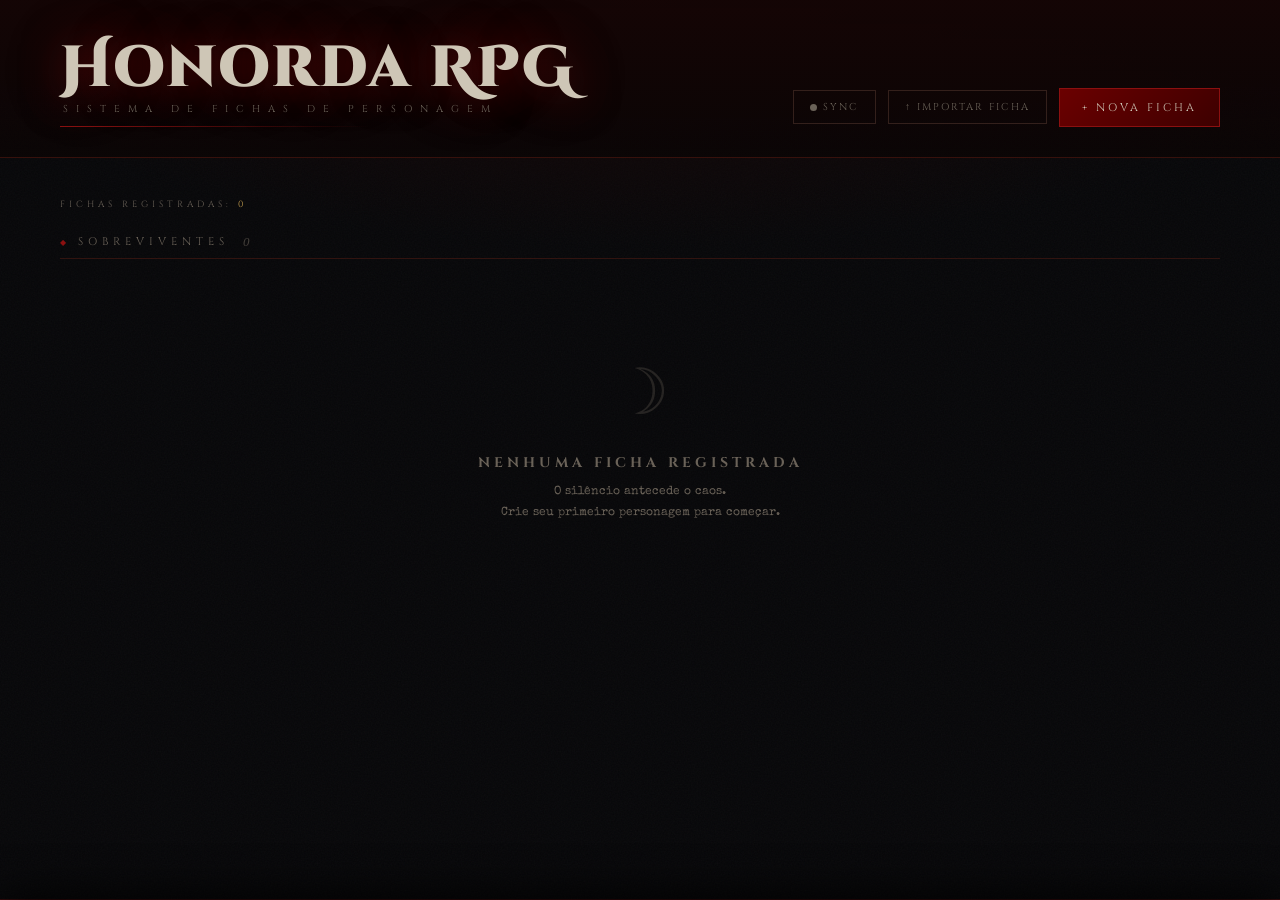
==== commit e243a401: "eeee" ====
--- a/index.html
+++ b/index.html
@@ -2,6 +2,7 @@
 <html lang="pt-BR">
 <head>
 <meta charset="UTF-8">
+<link rel="icon" href="data:,">
 <meta name="viewport" content="width=device-width, initial-scale=1.0, maximum-scale=1.0, user-scalable=no, viewport-fit=cover">
 <title>Honorda RPG</title>
 <meta name="theme-color" content="#060608">
@@ -28,7 +29,7 @@
   --gold-glow:    rgba(154,112,32,0.4);
   --text:         #cac3b4;
   --text-dim:     #6a6258;
-  --text-bright:  #e8e0d0;
+  --text-bright:  #cec6b6;
   --line:         rgba(110,60,40,0.3);
   --input-bg:     rgba(255,255,255,0.025);
   --ff-title:     'Cinzel Decorative', serif;
@@ -119,7 +120,6 @@
 }
 .pwa-banner-dismiss:hover { color: var(--text); }
 
-/* iOS share hint */
 .pwa-ios-hint {
   font-size: 10px; color: var(--text-dim);
   letter-spacing: 0.5px; line-height: 1.5;
@@ -627,7 +627,7 @@
   font-size: 9px;
   letter-spacing: 4px;
   text-transform: uppercase;
-  color: var(--text-dim);
+  color: var(--text-bright);
   padding: 9px 14px 7px;
   border-bottom: 1px solid var(--line);
   display: flex;
@@ -662,7 +662,7 @@
   font-size: 9px;
   letter-spacing: 4px;
   text-transform: uppercase;
-  color: var(--text-dim);
+  color: var(--text-bright);
   text-align: center;
   padding-bottom: 6px;
   border-bottom: 1px solid var(--line);
@@ -790,7 +790,7 @@
   font-size: 8px;
   letter-spacing: 3px;
   text-transform: uppercase;
-  color: var(--text-dim);
+  color: var(--text-bright);
   margin-bottom: 8px;
 }
 .estado-calc-hint {
@@ -821,6 +821,47 @@
 .estado-labels span { font-size: 7px; letter-spacing: 2px; color: var(--text-dim); text-align: center; text-transform: uppercase; }
 .carne-atual { color: #cc4444 !important; }
 .energia-atual { color: #5588dd !important; }
+
+/* Caixinha de ajuste rápido (+/-) */
+.ajuste-row {
+  display: flex;
+  align-items: center;
+  justify-content: center;
+  gap: 5px;
+  margin-top: 8px;
+  padding-top: 7px;
+  border-top: 1px dashed var(--line);
+}
+.ajuste-row input {
+  width: 52px;
+  flex-shrink: 0;
+  text-align: center;
+  font-family: var(--ff-head) !important;
+  font-size: 11px !important;
+  font-style: normal;
+  padding: 4px 2px !important;
+  letter-spacing: 1px;
+}
+.ajuste-row input::placeholder { color: var(--text-dim); opacity: 0.6; }
+.ajuste-btn {
+  background: rgba(255,255,255,0.03);
+  border: 1px solid var(--panel-border);
+  color: var(--text-dim);
+  font-family: var(--ff-head);
+  font-size: 8px;
+  letter-spacing: 1.5px;
+  text-transform: uppercase;
+  padding: 6px 9px;
+  cursor: pointer;
+  transition: all .15s;
+  white-space: nowrap;
+  flex-shrink: 0;
+}
+.ajuste-btn:hover {
+  color: var(--text-bright);
+  border-color: var(--red);
+  box-shadow: 0 0 8px var(--red-glow);
+}
 
 /* Pontos Extremos e Corrompidos */
 .pontos-extras-row { display: grid; grid-template-columns: 1fr 1fr; gap: 12px; }
@@ -883,7 +924,7 @@
   font-size: 8px;
   letter-spacing: 3px;
   text-transform: uppercase;
-  color: var(--text-dim);
+  color: var(--text-bright);
   margin-bottom: 8px;
 }
 .nivel-square {
@@ -917,7 +958,7 @@
 .nivel-circle input { border-radius: 50%; }
 .sub-label {
   font-size: 7px; letter-spacing: 2px; text-transform: uppercase;
-  color: var(--text-dim); margin-bottom: 6px; display: block;
+  color: var(--text-bright); margin-bottom: 6px; display: block;
 }
 .essencia-row { display: flex; justify-content: center; gap: 8px; margin-bottom: 10px; }
 .essencia-dot {
@@ -936,10 +977,11 @@
 .xp-row input { text-align: center; font-size: 11px; }
 
 /* Especialidades */
-.esp-grid { display: grid; grid-template-columns: 1fr 1fr; gap: 7px 18px; }
+.esp-grid { display: grid; grid-template-columns: 1fr 1fr; gap: 0 18px; align-items: start; }
+.esp-col { display: flex; flex-direction: column; gap: 4px; }
 .esp-group-title {
   font-size: 8px; letter-spacing: 2px; text-transform: uppercase;
-  color: var(--text-dim); grid-column: 1/-1; padding-top: 5px;
+  color: var(--text-bright); grid-column: 1/-1; padding-top: 5px;
   border-top: 1px solid var(--line); margin-top: 2px;
 }
 .esp-group-title:first-child { border-top: none; padding-top: 0; margin-top: 0; }
@@ -967,22 +1009,14 @@
 }
 
 /* Equipamentos */
-.equip-table { width: 100%; border-collapse: collapse; }
-.equip-table th {
-  font-family: var(--ff-head); font-size: 7px; letter-spacing: 2px;
-  text-transform: uppercase; color: var(--text-dim);
-  padding: 4px 5px; border-bottom: 1px solid var(--line); text-align: left; font-weight: 400;
-}
-.equip-table td { padding: 1px 3px; border-bottom: 1px solid rgba(70,40,30,0.12); }
-.equip-table td input { font-size: 10px; padding: 3px 4px; border-bottom: none; }
-.equip-table tr:hover td { background: rgba(100,0,0,0.04); }
+/* equip-table removed — now using card-based system */
 .hiestas-row {
   display: flex; align-items: center; gap: 8px;
   margin-top: 10px; padding-top: 8px; border-top: 1px solid var(--line);
 }
 .hiestas-label {
   font-family: var(--ff-head); font-size: 8px; letter-spacing: 3px;
-  text-transform: uppercase; color: var(--text-dim); flex-shrink: 0;
+  text-transform: uppercase; color: #ffffff; flex-shrink: 0;
 }
 
 /* ── COLUNA DIREITA ── */
@@ -991,7 +1025,7 @@
 .res-group:last-child { margin-bottom: 0; }
 .res-group-title {
   font-size: 7px; letter-spacing: 3px; text-transform: uppercase;
-  color: var(--text-dim); margin-bottom: 6px; padding-bottom: 3px;
+  color: var(--text-bright); margin-bottom: 6px; padding-bottom: 3px;
   border-bottom: 1px solid var(--line);
 }
 .res-item { display: flex; justify-content: space-between; align-items: center; padding: 2px 0; }
@@ -1161,7 +1195,7 @@
 .inv-row {
   display: flex; align-items: center; gap: 6px;
   margin-left: auto; font-family: var(--ff-head);
-  font-size: 9px; color: var(--text-dim); letter-spacing: 1px;
+  font-size: 9px; color: #ffffff; letter-spacing: 1px;
 }
 .inv-row input { width: 26px; text-align: center; font-size: 11px; padding: 2px; }
 
@@ -1322,6 +1356,37 @@
   font-size: 10px; padding: 2px 7px; cursor: pointer; transition: all .2s; flex-shrink: 0;
 }
 .acao-remove-btn:hover { border-color: var(--red-bright); color: #ff4444; }
+.card-toggle-icon {
+  display: inline-flex; align-items: center; justify-content: center;
+  flex-shrink: 0; width: 14px; color: var(--text-dim); font-size: 11px;
+  line-height: 1; user-select: none; transition: transform .2s ease, color .2s ease;
+  transform: rotate(180deg);
+}
+.equip-card.card-collapsed .card-toggle-icon,
+.hab-surv-card.card-collapsed .card-toggle-icon,
+.energia-surv-card.card-collapsed .card-toggle-icon {
+  transform: rotate(0deg);
+}
+.equip-card.card-collapsed .equip-fields,
+.hab-surv-card.card-collapsed .acao-fields,
+.energia-surv-card.card-collapsed .acao-fields {
+  display: none;
+}
+.equip-card-header, .acao-card-header { cursor: pointer; }
+.equip-card-header:hover .card-toggle-icon,
+.acao-card-header:hover .card-toggle-icon {
+  color: var(--text-bright);
+}
+.equip-card-header input, .equip-card-header select, .equip-card-header button,
+.acao-card-header input, .acao-card-header select, .acao-card-header button {
+  cursor: auto;
+}
+.equip-name-input, .acao-name-input, .energia-name-input { cursor: text; }
+.equip-card.card-collapsed .equip-card-header,
+.hab-surv-card.card-collapsed .acao-card-header,
+.energia-surv-card.card-collapsed .acao-card-header {
+  margin-bottom: 0;
+}
 .acao-fields { display: grid; gap: 6px; }
 .acao-field-row { display: flex; align-items: center; gap: 8px; }
 .acao-field-label {
@@ -1338,6 +1403,88 @@
 }
 .btn-add-acao:hover { border-color: var(--red); color: var(--text); }
 .btn-add-acao.gold:hover { border-color: var(--gold-light); color: var(--gold-light); }
+
+/* ══════════════════════════════════════════════════
+   EQUIPAMENTO — CARDS DINÂMICOS
+══════════════════════════════════════════════════ */
+.equip-card {
+  background: rgba(10,8,14,0.8); border: 1px solid var(--line);
+  padding: 10px 12px; position: relative; transition: border-color .2s;
+  margin-bottom: 8px; border-left: 3px solid rgba(154,112,32,0.5);
+}
+.equip-card:hover { border-color: rgba(154,112,32,0.4); }
+.equip-card-header { display: flex; align-items: center; gap: 8px; margin-bottom: 8px; }
+.equip-type-tag {
+  font-family: var(--ff-head); font-size: 8px; letter-spacing: 2px; text-transform: uppercase;
+  padding: 2px 8px; border: 1px solid rgba(140,110,30,0.5); color: var(--gold-light);
+  background: rgba(120,90,20,0.1); flex-shrink: 0;
+}
+.equip-name-input {
+  flex: 1; font-size: 13px; font-family: var(--ff-head); color: var(--text-bright);
+  background: transparent; border: none; border-bottom: 1px solid var(--line); padding: 2px 4px;
+}
+.equip-name-input:focus { outline: none; border-bottom-color: var(--gold-light); box-shadow: 0 2px 8px var(--gold-glow); }
+.equip-fields { display: grid; gap: 5px; }
+.equip-field-row { display: flex; align-items: flex-start; gap: 8px; }
+.equip-field-label {
+  font-family: var(--ff-head); font-size: 8px; letter-spacing: 2px;
+  text-transform: uppercase; color: var(--text-dim); flex-shrink: 0; min-width: 72px; padding-top:3px;
+}
+.equip-field-input { flex: 1; font-size: 12px; }
+.equip-empunhadura-select {
+  flex: 1; background: var(--input-bg); border: none;
+  border-bottom: 1px solid var(--line); color: var(--text-bright);
+  font-family: var(--ff-body); font-size: 12px; padding: 3px 6px;
+  cursor: pointer; transition: border-color .2s;
+}
+.equip-empunhadura-select:focus { outline:none; border-bottom-color: var(--gold-light); }
+.equip-empunhadura-select option { background: #0d0b10; color: var(--text-bright); }
+
+/* ══════════════════════════════════════════════════
+   HABILIDADES SOBREVIVENTE — CARDS
+══════════════════════════════════════════════════ */
+.hab-surv-card {
+  background: rgba(10,8,14,0.8); border: 1px solid var(--line);
+  padding: 10px 12px; position: relative; transition: border-color .2s;
+  margin-bottom: 8px; border-left: 3px solid var(--gold);
+}
+.hab-surv-card:hover { border-color: rgba(154,112,32,0.5); }
+
+/* ══════════════════════════════════════════════════
+   ENERGIAS SOBREVIVENTE — CARDS
+══════════════════════════════════════════════════ */
+.energia-surv-card {
+  background: rgba(10,8,14,0.8); border: 1px solid var(--line);
+  padding: 10px 12px; position: relative; transition: border-color .2s;
+  margin-bottom: 8px; border-left: 3px solid #3060a0;
+}
+.energia-surv-card:hover { border-color: rgba(60,100,180,0.5); }
+.energia-type-tag {
+  font-family: var(--ff-head); font-size: 8px; letter-spacing: 2px; text-transform: uppercase;
+  padding: 2px 8px; border: 1px solid rgba(60,100,180,0.5); color: #6090d0;
+  background: rgba(40,70,130,0.1); flex-shrink: 0;
+}
+.energia-name-input {
+  flex: 1; font-size: 13px; font-family: var(--ff-head); color: var(--text-bright);
+  background: transparent; border: none; border-bottom: 1px solid var(--line); padding: 2px 4px;
+}
+.energia-name-input:focus { outline: none; border-bottom-color: #6090d0; box-shadow: 0 2px 8px rgba(60,100,200,0.3); }
+.energia-cap-select {
+  flex: 1; background: var(--input-bg); border: none;
+  border-bottom: 1px solid var(--line); color: var(--text-bright);
+  font-family: var(--ff-body); font-size: 12px; padding: 3px 6px;
+  cursor: pointer; transition: border-color .2s;
+}
+.energia-cap-select:focus { outline:none; border-bottom-color: #6090d0; }
+.energia-cap-select option { background: #0d0b10; color: var(--text-bright); }
+.energia-efeitos-grid {
+  display: grid; grid-template-columns: 1fr 1fr; gap: 5px 12px;
+}
+.energia-efeito-label {
+  font-family: var(--ff-head); font-size: 8px; letter-spacing: 2px;
+  text-transform: uppercase; color: var(--text-dim); margin-bottom: 2px;
+}
+.energia-efeito-label.corrupto { color: #b070d0; }
 
 .corrompidos-editavel { color: #b070b0 !important; }
 
@@ -1383,7 +1530,6 @@
   .occ-row { grid-template-columns: 1fr; gap: 10px; }
   .page2-grid { grid-template-columns: 1fr; }
   .page3-grid { grid-template-columns: 1fr; }
-  .equip-table th:nth-child(3), .equip-table td:nth-child(3) { display: none; }
   .nd-row { grid-template-columns: 1fr 1fr; }
   #ctab-1 > div { grid-template-columns: 1fr !important; }
   .choque-grid { grid-template-columns: 1fr; }
@@ -1423,7 +1569,6 @@
   .diamond-check { width: 13px; height: 13px; }
   .panel-body { padding: 10px; }
   .esp-grid { grid-template-columns: 1fr; }
-  .equip-table th:nth-child(4), .equip-table td:nth-child(4) { display: none; }
   .nd-row { grid-template-columns: 1fr; }
   .nd-box { display: flex; align-items: center; gap: 12px; text-align: left; padding: 10px; }
   .nd-square { margin: 0; }
@@ -1556,7 +1701,7 @@
 
         <div class="apt-item">
           <div class="apt-label">Físico</div>
-          <div class="apt-ring"><input type="number" id="apt_fisico" min="0" max="6" oninput="recalcAll()"></div>
+          <div class="apt-ring"><input type="number" id="apt_fisico" min="1" max="6" oninput="recalcAll()"></div>
           <div class="apt-crit">
             <span class="apt-crit-label">Crítico</span>
             <div class="crit-ring crit-display" id="apt_fisico_crit">—</div>
@@ -1565,7 +1710,7 @@
 
         <div class="apt-item">
           <div class="apt-label">Destreza</div>
-          <div class="apt-ring"><input type="number" id="apt_destreza" min="0" max="6" oninput="recalcCrit('apt_destreza')"></div>
+          <div class="apt-ring"><input type="number" id="apt_destreza" min="1" max="6" oninput="recalcCrit('apt_destreza')"></div>
           <div class="apt-crit">
             <span class="apt-crit-label">Crítico</span>
             <div class="crit-ring crit-display" id="apt_destreza_crit">—</div>
@@ -1574,7 +1719,7 @@
 
         <div class="apt-item">
           <div class="apt-label">Mental</div>
-          <div class="apt-ring"><input type="number" id="apt_mental" min="0" max="6" oninput="recalcCrit('apt_mental')"></div>
+          <div class="apt-ring"><input type="number" id="apt_mental" min="1" max="6" oninput="recalcCrit('apt_mental')"></div>
           <div class="apt-crit">
             <span class="apt-crit-label">Crítico</span>
             <div class="crit-ring crit-display" id="apt_mental_crit">—</div>
@@ -1583,7 +1728,7 @@
 
         <div class="apt-item">
           <div class="apt-label">Presença</div>
-          <div class="apt-ring"><input type="number" id="apt_presenca" min="0" max="6" oninput="recalcCrit('apt_presenca')"></div>
+          <div class="apt-ring"><input type="number" id="apt_presenca" min="1" max="6" oninput="recalcCrit('apt_presenca')"></div>
           <div class="apt-crit">
             <span class="apt-crit-label">Crítico</span>
             <div class="crit-ring crit-display" id="apt_presenca_crit">—</div>
@@ -1592,7 +1737,7 @@
 
         <div class="apt-item">
           <div class="apt-label">Alma</div>
-          <div class="apt-ring"><input type="number" id="apt_alma" min="0" max="6" oninput="recalcCrit('apt_alma')"></div>
+          <div class="apt-ring"><input type="number" id="apt_alma" min="1" max="6" oninput="recalcCrit('apt_alma')"></div>
           <div class="apt-crit">
             <span class="apt-crit-label">Crítico</span>
             <div class="crit-ring crit-display" id="apt_alma_crit">—</div>
@@ -1632,16 +1777,24 @@
                 <input type="number" id="carne_total" min="0">
               </div>
               <div class="estado-labels"><span>Atual</span><span></span><span>Total</span></div>
+              <div class="ajuste-row">
+                <input type="text" id="carne_ajuste" placeholder="+/-" maxlength="5" oninput="sanitizeAjusteInput(this)" onkeydown="if(event.key==='Enter'){event.preventDefault();applyAjuste('carne_atual','carne_ajuste','carne_total');}">
+                <button type="button" class="ajuste-btn" onclick="applyAjuste('carne_atual','carne_ajuste','carne_total')">Aplicar</button>
+              </div>
             </div>
             <div class="estado-box" style="border:1px solid rgba(40,70,160,0.25);">
               <div class="estado-title">Pontos de Energia</div>
-              <div class="estado-calc-hint" id="energia-formula">8 + Físico</div>
+              <div class="estado-calc-hint" id="energia-formula">8 + Alma</div>
               <div class="estado-inputs">
                 <input type="number" id="energia_atual" class="energia-atual" min="0">
                 <span class="estado-sep">/</span>
                 <input type="number" id="energia_total" min="0">
               </div>
               <div class="estado-labels"><span>Atual</span><span></span><span>Total</span></div>
+              <div class="ajuste-row">
+                <input type="text" id="energia_ajuste" placeholder="+/-" maxlength="5" oninput="sanitizeAjusteInput(this)" onkeydown="if(event.key==='Enter'){event.preventDefault();applyAjuste('energia_atual','energia_ajuste','energia_total');}">
+                <button type="button" class="ajuste-btn" onclick="applyAjuste('energia_atual','energia_ajuste','energia_total')">Aplicar</button>
+              </div>
             </div>
           </div>
         </div>
@@ -1686,7 +1839,7 @@
         <div class="niveis-row">
           <div class="nivel-box" style="border:1px solid rgba(80,50,25,0.35);">
             <div class="nivel-label">Nível de Alma</div>
-            <div class="nivel-square"><input type="number" id="nivel_alma" min="0"></div>
+            <div class="nivel-square"><input type="number" id="nivel_alma" min="1" max="10" oninput="onNivelAlmaChange()"></div>
             <span class="sub-label">Essência de Alma</span>
             <div class="essencia-row">
               <div class="essencia-dot" data-id="essencia_1"></div>
@@ -1696,11 +1849,11 @@
           </div>
           <div class="nivel-box" style="border:1px solid rgba(80,50,25,0.35);">
             <div class="nivel-label">Nível de Sobrevivente</div>
-            <div class="nivel-circle"><input type="number" id="nivel_sobrevivente" min="0"></div>
+            <div class="nivel-circle"><input type="number" id="nivel_sobrevivente" min="1" max="10" oninput="onNivelSobreviventeChange()"></div>
             <span class="sub-label">Pontos de Experiência</span>
             <div class="xp-row">
-              <input type="number" id="xp_atual" placeholder="Atual" min="0">
-              <input type="number" id="xp_total" placeholder="Total" min="0">
+              <input type="number" id="xp_atual" placeholder="Atual" min="0" oninput="onXpAtualChange()">
+              <input type="number" id="xp_total" placeholder="Próx. Nível" min="0" readonly style="opacity:0.7;">
             </div>
           </div>
         </div>
@@ -1710,24 +1863,31 @@
           <div class="panel-title">Especialidades</div>
           <div class="panel-body">
             <div class="esp-grid">
-              <div class="esp-group-title" style="border:none;padding:0;margin:0;">Técnicas Especiais</div>
-              <div class="esp-group-title" style="border:none;padding:0;margin:0;">Proteções</div>
-              <label class="check-label" data-id="esp_armasbrancas"><div class="check-box"></div>Armas Brancas</label>
-              <label class="check-label" data-id="prot_leve"><div class="check-box"></div>Leve</label>
-              <label class="check-label" data-id="esp_armasfogo"><div class="check-box"></div>Armas de Fogo</label>
-              <label class="check-label" data-id="prot_media"><div class="check-box"></div>Média</label>
-              <label class="check-label" data-id="esp_armasdisparo"><div class="check-box"></div>Armas de Disparo</label>
-              <label class="check-label" data-id="prot_fortificada"><div class="check-box"></div>Fortificada</label>
-              <label class="check-label" data-id="esp_explosivos"><div class="check-box"></div>Explosivos</label>
-              <label class="check-label" data-id="prot_troglodita"><div class="check-box"></div>Troglodita</label>
-              <label class="check-label" data-id="esp_robotica"><div class="check-box"></div>Robótica</label>
-              <div class="esp-group-title" style="grid-column:2;border-top:1px solid var(--line);padding-top:5px;margin-top:2px;">Armamentos</div>
-              <label class="check-label" data-id="esp_computacao"><div class="check-box"></div>Computação</label>
-              <label class="check-label" data-id="arm_simples"><div class="check-box"></div>Simples</label>
-              <label class="check-label" data-id="esp_engmecanica"><div class="check-box"></div>Eng. Mecânica</label>
-              <label class="check-label" data-id="arm_medianas"><div class="check-box"></div>Medianas</label>
-              <label class="check-label" data-id="esp_alquimia"><div class="check-box"></div>Alquimia</label>
-              <label class="check-label" data-id="arm_complexas"><div class="check-box"></div>Complexas</label>
+              <!-- Coluna esquerda: Técnicas Especiais | Coluna direita: Proteções -->
+              <!-- Técnicas Especiais (coluna esquerda) -->
+              <div class="esp-col">
+                <div class="esp-group-title" style="border:none;padding:0;margin:0 0 4px 0;">Técnicas Especiais</div>
+                <label class="check-label" data-id="esp_armasbrancas"><div class="check-box"></div>Armas Brancas</label>
+                <label class="check-label" data-id="esp_armasfogo"><div class="check-box"></div>Armas de Fogo</label>
+                <label class="check-label" data-id="esp_armasdisparo"><div class="check-box"></div>Armas de Disparo</label>
+                <label class="check-label" data-id="esp_explosivos"><div class="check-box"></div>Explosivos</label>
+                <label class="check-label" data-id="esp_robotica"><div class="check-box"></div>Robótica</label>
+                <label class="check-label" data-id="esp_computacao"><div class="check-box"></div>Computação</label>
+                <label class="check-label" data-id="esp_engmecanica"><div class="check-box"></div>Eng. Mecânica</label>
+                <label class="check-label" data-id="esp_alquimia"><div class="check-box"></div>Alquimia</label>
+              </div>
+              <!-- Proteções (coluna direita) -->
+              <div class="esp-col">
+                <div class="esp-group-title" style="border:none;padding:0;margin:0 0 4px 0;">Proteções</div>
+                <label class="check-label" data-id="prot_leve"><div class="check-box"></div>Leve</label>
+                <label class="check-label" data-id="prot_media"><div class="check-box"></div>Média</label>
+                <label class="check-label" data-id="prot_fortificada"><div class="check-box"></div>Fortificada</label>
+                <label class="check-label" data-id="prot_troglodita"><div class="check-box"></div>Troglodita</label>
+                <div class="esp-group-title" style="border-top:1px solid var(--line);padding-top:5px;margin-top:6px;">Equipamento</div>
+                <label class="check-label" data-id="arm_simples"><div class="check-box"></div>Simples</label>
+                <label class="check-label" data-id="arm_medianas"><div class="check-box"></div>Medianas</label>
+                <label class="check-label" data-id="arm_complexas"><div class="check-box"></div>Complexas</label>
+              </div>
             </div>
           </div>
         </div>
@@ -1737,21 +1897,15 @@
           <div class="panel-title">
             Equipamentos
             <div class="inv-row">
-              Inventário <input type="number" id="inv_atual"> / <input type="number" id="inv_total">
+              Espaço <input type="number" id="inv_atual" readonly style="opacity:0.7;pointer-events:none;"> / <input type="number" id="inv_total" readonly style="opacity:0.7;pointer-events:none;">
             </div>
           </div>
           <div class="panel-body">
-            <table class="equip-table">
-              <thead>
-                <tr>
-                  <th style="width:28%">Nome</th>
-                  <th style="width:36%">Efeito</th>
-                  <th style="width:22%">Materiais</th>
-                  <th style="width:14%">Peso</th>
-                </tr>
-              </thead>
-              <tbody id="equip-tbody"></tbody>
-            </table>
+            <div id="equip-list"></div>
+            <div class="acoes-add-row" style="margin-top:8px;">
+              <button class="btn-add-acao" onclick="addEquip()">+ Item</button>
+              <button class="btn-add-acao" onclick="addEquipSimples()">+ Item Simples</button>
+            </div>
             <div class="hiestas-row">
               <span class="hiestas-label">Hiestas:</span>
               <input type="text" id="hiestas">
@@ -1807,7 +1961,12 @@
       <div>
         <div class="panel mb16">
           <div class="panel-title">Habilidades</div>
-          <div class="panel-body"><textarea class="lined-textarea" id="txt_habilidades" style="min-height:280px;"></textarea></div>
+          <div class="panel-body">
+            <div id="habilidades-surv-list"></div>
+            <div class="acoes-add-row">
+              <button class="btn-add-acao gold" onclick="addHabilidadeSurv()">+ Habilidade</button>
+            </div>
+          </div>
         </div>
         <div class="panel">
           <div class="panel-title">Anatemias</div>
@@ -1817,7 +1976,12 @@
       <div>
         <div class="panel mb16">
           <div class="panel-title">Energias</div>
-          <div class="panel-body"><textarea class="lined-textarea" id="txt_energias" style="min-height:200px;"></textarea></div>
+          <div class="panel-body">
+            <div id="energias-surv-list"></div>
+            <div class="acoes-add-row">
+              <button class="btn-add-acao" style="border-color:rgba(40,80,140,0.5);color:#6090d0;" onclick="addEnergiaSurv()">+ Energia</button>
+            </div>
+          </div>
         </div>
         <div class="panel">
           <div class="panel-title">Símbolos</div>
@@ -1943,6 +2107,10 @@
                   <input type="number" id="c_carne_total" min="0" oninput="autoSave()">
                 </div>
                 <div class="estado-labels"><span>Atual</span><span></span><span>Total</span></div>
+                <div class="ajuste-row">
+                  <input type="text" id="c_carne_ajuste" placeholder="+/-" maxlength="5" oninput="sanitizeAjusteInput(this)" onkeydown="if(event.key==='Enter'){event.preventDefault();applyAjuste('c_carne_atual','c_carne_ajuste','c_carne_total');}">
+                  <button type="button" class="ajuste-btn" onclick="applyAjuste('c_carne_atual','c_carne_ajuste','c_carne_total')">Aplicar</button>
+                </div>
               </div>
             </div>
           </div>
@@ -1956,6 +2124,10 @@
             <input type="number" id="c_corrompidos_total" class="corrompidos-editavel" min="0" oninput="autoSave()">
           </div>
           <div class="estado-labels"><span>Atual</span><span></span><span>Total</span></div>
+          <div class="ajuste-row">
+            <input type="text" id="c_corrompidos_ajuste" placeholder="+/-" maxlength="5" oninput="sanitizeAjusteInput(this)" onkeydown="if(event.key==='Enter'){event.preventDefault();applyAjuste('c_corrompidos_atual','c_corrompidos_ajuste','c_corrompidos_total');}">
+            <button type="button" class="ajuste-btn" onclick="applyAjuste('c_corrompidos_atual','c_corrompidos_ajuste','c_corrompidos_total')">Aplicar</button>
+          </div>
         </div>
 
         <div class="choque-panel panel-body">
@@ -2132,7 +2304,7 @@
 const STORE_KEY = 'honorda_chars_v3';
 const CHAR_PREFIX = 'honorda_char_v3_';
 
-const TECNICAS_ZERO = new Set(['Arte','Ciências','Linguagem','Pilotagem','Tecnologia','Poder','Religião']);
+const TECNICAS_ZERO = new Set(['Arte','Ciências','Linguagem','Pilotagem','Tecnologia','Poder','Religião','Medicina']);
 
 const TECNICAS = [
   "Acrobacia","Adestramento","Analisar","Armas Brancas","Armas de Fogo",
@@ -2145,7 +2317,7 @@
 let currentCharId = null;
 let currentSheetType = 'survivor';
 let saveTimeout = null;
-
+let isAppLoadingData = false;
 /* ════════════════════════════════════════════════════
    GERENCIAMENTO DE PERSONAGENS (INDEX)
 ════════════════════════════════════════════════════ */
@@ -2310,6 +2482,11 @@
     initData.res_bloqueio = 1; initData.res_esquiva = 1; initData.res_revidar = 1;
     initData.res_constituicao = 1; initData.res_emocional = 1; initData.res_obscura = 1;
     initData.extremos_atual = 0; initData.extremos_total = 30; initData.corrompidos_atual = 0;
+    // Aptidões iniciam em 2
+    initData.apt_fisico = 2; initData.apt_destreza = 2; initData.apt_mental = 2;
+    initData.apt_presenca = 2; initData.apt_alma = 2;
+    // Níveis mínimos
+    initData.nivel_alma = 1; initData.nivel_sobrevivente = 1;
   } else {
     TECNICAS.forEach((t, i) => { initData[`c_tec_${i}`] = TECNICAS_ZERO.has(t) ? 0 : 1; });
     initData.c_res_bloqueio = 1; initData.c_res_esquiva = 1; initData.c_res_revidar = 1;
@@ -2322,22 +2499,28 @@
 }
 
 function deleteChar(id, e) {
-  e.stopPropagation();
+  if(e) e.stopPropagation();
   const list = getCharList();
   const char = list.find(c => c.id === id);
   if (!confirm(`Apagar o personagem "${char?.name || 'este sobrevivente'}"? Esta ação não pode ser desfeita.`)) return;
+  
+  if (typeof markCharDeleted === 'function') markCharDeleted(id);
+  
   const newList = list.filter(c => c.id !== id);
   saveCharList(newList);
   localStorage.removeItem(CHAR_PREFIX + id);
   renderIndex();
-  showToast('Sobrevivente apagado');
+  showToast('Ficha apagada');
 }
 
 /* ════════════════════════════════════════════════════
    NAVEGAÇÃO
 ════════════════════════════════════════════════════ */
 function goToIndex() {
-  if (currentCharId) flushSave();
+  if (currentCharId) {
+    flushSave();
+    if (typeof forceGistSync === 'function') forceGistSync();
+  }
   currentCharId = null;
   document.getElementById('screen-sheet').style.display = 'none';
   document.getElementById('screen-index').style.display = 'flex';
@@ -2370,18 +2553,7 @@
     diamondsRow.appendChild(d);
   }
 
-  const equipTbody = document.getElementById('equip-tbody');
-  equipTbody.innerHTML = '';
-  for (let i = 1; i <= 12; i++) {
-    const tr = document.createElement('tr');
-    tr.innerHTML = `
-      <td><input type="text" id="eq_nome_${i}"></td>
-      <td><input type="text" id="eq_efeito_${i}"></td>
-      <td><input type="text" id="eq_mat_${i}"></td>
-      <td><input type="number" id="eq_peso_${i}" style="width:100%"></td>
-    `;
-    equipTbody.appendChild(tr);
-  }
+  // equip-list is now dynamic via addEquip()
 
   const tecBody = document.getElementById('tecnicas-body');
   tecBody.innerHTML = '';
@@ -2415,12 +2587,7 @@
     });
   });
 
-  document.querySelectorAll('.essencia-dot').forEach(el => {
-    el.addEventListener('click', () => {
-      el.classList.toggle('checked');
-      schedSave();
-    });
-  });
+  setupEssencias();
 
   const cTecBody = document.getElementById('c-tecnicas-body');
   if (cTecBody) {
@@ -2485,21 +2652,38 @@
 function recalcAll() {
   const fisico = parseInt(document.getElementById('apt_fisico').value) || 0;
   const const_ = parseInt(document.getElementById('res_constituicao').value) || 0;
+  const alma = parseInt(document.getElementById('apt_alma').value) || 0;
 
   const carne = 6 + fisico + const_;
-  const energia = 8 + fisico;
+  const energia = 8 + alma;
 
   document.getElementById('carne-formula').textContent = `6 + ${fisico} + ${const_} = ${carne}`;
-  document.getElementById('energia-formula').textContent = `8 + ${fisico} = ${energia}`;
+  document.getElementById('energia-formula').textContent = `8 + ${alma} = ${energia}`;
 
   const carneTotal = document.getElementById('carne_total');
   const energiaTotal = document.getElementById('energia_total');
   if (!carneTotal.dataset.manualEdit) carneTotal.value = carne;
   if (!energiaTotal.dataset.manualEdit) energiaTotal.value = energia;
 
+  const invTotal = document.getElementById('inv_total');
+  if (invTotal) invTotal.value = fisico * 3;
+
+  recalcInvAtual();
   recalcCorrompidos();
   recalcAllCrits();
   schedSave();
+}
+
+function recalcInvAtual() {
+  let total = 0;
+  document.querySelectorAll('.equip-card').forEach(card => {
+    const id = card.dataset.equipId;
+    const raw = (document.getElementById(`eq_peso_${id}`)?.value || '').toString().replace(',', '.');
+    const val = parseFloat(raw);
+    if (!isNaN(val)) total += val;
+  });
+  const invAtual = document.getElementById('inv_atual');
+  if (invAtual) invAtual.value = Number.isInteger(total) ? total : parseFloat(total.toFixed(2));
 }
 
 function getMaxMarcas() {
@@ -2536,6 +2720,40 @@
 });
 
 /* ════════════════════════════════════════════════════
+   AJUSTE RÁPIDO (+/-) — Carne, Energia e Corrompidos
+════════════════════════════════════════════════════ */
+function sanitizeAjusteInput(el) {
+  // Permite apenas dígitos e os sinais + e -
+  el.value = el.value.replace(/[^0-9+\-]/g, '');
+}
+
+function applyAjuste(atualId, ajusteId, totalId) {
+  const ajusteEl = document.getElementById(ajusteId);
+  const atualEl = document.getElementById(atualId);
+  if (!ajusteEl || !atualEl) return;
+
+  const raw = ajusteEl.value.trim();
+  if (raw === '' || raw === '+' || raw === '-') { ajusteEl.value = ''; return; }
+
+  const delta = parseInt(raw, 10);
+  if (isNaN(delta)) { ajusteEl.value = ''; return; }
+
+  let atual = parseInt(atualEl.value, 10) || 0;
+  atual += delta;
+  if (atual < 0) atual = 0;
+
+  if (totalId) {
+    const totalEl = document.getElementById(totalId);
+    const total = parseInt(totalEl?.value, 10);
+    if (!isNaN(total) && atual > total) atual = total;
+  }
+
+  atualEl.value = atual;
+  ajusteEl.value = '';
+  schedSave();
+}
+
+/* ════════════════════════════════════════════════════
    TABS
 ════════════════════════════════════════════════════ */
 document.querySelectorAll('.tab-btn:not(.creature-tab)').forEach(btn => {
@@ -2597,12 +2815,16 @@
   }
 
   data['__acoes'] = collectAcoes();
+  data['__equips'] = collectEquips();
+  data['__habsSurv'] = collectHabilidadesSurv();
+  data['__energiasSurv'] = collectEnergiasSurv();
   data['__sheetType'] = currentSheetType;
 
   return data;
 }
 
 function loadSheet(id) {
+  isAppLoadingData = true; // <-- BLOQUEIA GATILHOS DE SALVAMENTO AO ABRIR A FICHA
   const data = getCharData(id);
 
   document.querySelectorAll('#screen-sheet input[id], #screen-sheet textarea[id]').forEach(el => {
@@ -2615,6 +2837,18 @@
 
   document.querySelectorAll('#screen-sheet input[id], #screen-sheet textarea[id]').forEach(el => {
     if (data[el.id] !== undefined) el.value = data[el.id];
+  });
+
+  // Trava valores de fichas antigas que possam ter passado do limite (aptidões, técnicas, resistências)
+  document.querySelectorAll('#screen-sheet input[type="number"]').forEach(el => {
+    if (el.value === '') return;
+    const maxAttr = el.getAttribute('max');
+    const minAttr = el.getAttribute('min');
+    let v = parseInt(el.value, 10);
+    if (isNaN(v)) return;
+    if (maxAttr !== null && v > parseInt(maxAttr, 10)) v = parseInt(maxAttr, 10);
+    if (minAttr !== null && v < parseInt(minAttr, 10)) v = parseInt(minAttr, 10);
+    if (String(v) !== el.value) el.value = v;
   });
 
   document.querySelectorAll('.diamond-check').forEach(el => {
@@ -2653,6 +2887,9 @@
   }
 
   restoreAcoes(data['__acoes'] || []);
+  restoreEquips(data['__equips'] || []);
+  restoreHabilidadesSurv(data['__habsSurv'] || []);
+  restoreEnergiasSurv(data['__energiasSurv'] || []);
 
   currentSheetType = data['__sheetType'] || 'survivor';
   applySheetType(currentSheetType);
@@ -2669,11 +2906,34 @@
     });
     const ext = document.getElementById('extremos_total');
     if (ext && !ext.value) ext.value = 30;
+    // Aptidões iniciam em 2
+    ['apt_fisico','apt_destreza','apt_mental','apt_presenca','apt_alma'].forEach(id => {
+      const el = document.getElementById(id);
+      if (el && !el.value) el.value = 2;
+    });
+    // Níveis mínimos = 1
+    const nAlma = document.getElementById('nivel_alma');
+    if (nAlma && (!nAlma.value || nAlma.value == 0)) nAlma.value = 1;
+    const nSobr = document.getElementById('nivel_sobrevivente');
+    if (nSobr && (!nSobr.value || nSobr.value == 0)) nSobr.value = 1;
   }
 
   recalcAll();
   recalcAllCrits();
   recalcCreature();
+  updateXpTotal();
+
+  // Enforce minimum values on loaded data
+  ['nivel_alma', 'nivel_sobrevivente'].forEach(id => {
+    const el = document.getElementById(id);
+    if (el && (el.value === '' || parseInt(el.value) < 1)) el.value = 1;
+  });
+  ['apt_fisico','apt_destreza','apt_mental','apt_presenca','apt_alma'].forEach(id => {
+    const el = document.getElementById(id);
+    if (el && (el.value === '' || parseInt(el.value) < 1)) el.value = 1;
+  });
+  
+  isAppLoadingData = false; // <-- LIBERA O SALVAMENTO APÓS CARREGAR
 }
 
 function flushSave() {
@@ -2684,20 +2944,150 @@
 }
 
 function schedSave() {
+  if (isAppLoadingData) return; // <-- SE ESTIVER CARREGANDO, IGNORA O SALVAMENTO
   clearTimeout(saveTimeout);
-  saveTimeout = setTimeout(flushSave, 600);
+  saveTimeout = setTimeout(flushSave, 400);
+}
+
+function schedSave() {
+  clearTimeout(saveTimeout);
+  saveTimeout = setTimeout(flushSave, 400); // <-- Tempo de reação mais rápido
 }
 
 function autoSave() { schedSave(); }
+
+/* ════════════════════════════════════════════════════
+   SISTEMA DE NÍVEL DE ALMA
+════════════════════════════════════════════════════ */
+function onNivelAlmaChange() {
+  const el = document.getElementById('nivel_alma');
+  if (!el) return;
+  let v = parseInt(el.value, 10);
+  if (isNaN(v) || v < 1) v = 1;
+  if (v > 10) v = 10;
+  el.value = v;
+  // Desmarca todas as essências
+  document.querySelectorAll('.essencia-dot').forEach(dot => dot.classList.remove('checked'));
+  schedSave();
+}
+
+/* ════════════════════════════════════════════════════
+   SISTEMA DE NÍVEL DE SOBREVIVENTE / XP
+════════════════════════════════════════════════════ */
+function calcXpParaProxNivel(nivelAtual) {
+  return nivelAtual * 10;
+}
+
+function updateXpTotal() {
+  const nivelEl = document.getElementById('nivel_sobrevivente');
+  const xpTotalEl = document.getElementById('xp_total');
+  if (!nivelEl || !xpTotalEl) return;
+  const nivel = parseInt(nivelEl.value, 10) || 0;
+  xpTotalEl.value = calcXpParaProxNivel(nivel);
+}
+
+function onNivelSobreviventeChange() {
+  const el = document.getElementById('nivel_sobrevivente');
+  if (!el) return;
+  let v = parseInt(el.value, 10);
+  if (isNaN(v) || v < 1) v = 1;
+  if (v > 10) v = 10;
+  el.value = v;
+  // Zera XP atual ao mudar nível manualmente
+  const xpAtualEl = document.getElementById('xp_atual');
+  if (xpAtualEl) xpAtualEl.value = 0;
+  updateXpTotal();
+  schedSave();
+}
+
+function onXpAtualChange() {
+  const nivelEl = document.getElementById('nivel_sobrevivente');
+  const xpAtualEl = document.getElementById('xp_atual');
+  const xpTotalEl = document.getElementById('xp_total');
+  if (!nivelEl || !xpAtualEl || !xpTotalEl) return;
+
+  let nivel = parseInt(nivelEl.value, 10) || 0;
+  const xpNecessario = calcXpParaProxNivel(nivel);
+  let xpAtual = parseInt(xpAtualEl.value, 10);
+  if (isNaN(xpAtual) || xpAtual < 0) { xpAtual = 0; xpAtualEl.value = 0; }
+
+  // Limita ao máximo necessário
+  if (xpAtual > xpNecessario) { xpAtual = xpNecessario; xpAtualEl.value = xpAtual; }
+
+  // Se atingiu o total, sobe de nível
+  if (xpAtual >= xpNecessario) {
+    nivel = Math.min(nivel + 1, 10);
+    nivelEl.value = nivel;
+    xpAtualEl.value = 0;
+    updateXpTotal();
+    showToast('Nível de Sobrevivente aumentou para ' + nivel + '!');
+  }
+  schedSave();
+}
+
+/* ════════════════════════════════════════════════════
+   ESSÊNCIAS DE ALMA — auto-level ao marcar 3
+════════════════════════════════════════════════════ */
+function setupEssencias() {
+  document.querySelectorAll('.essencia-dot').forEach(dot => {
+    dot.addEventListener('click', function() {
+      this.classList.toggle('checked');
+      const checked = document.querySelectorAll('.essencia-dot.checked').length;
+      if (checked >= 3) {
+        // Desmarca todas e sobe nível de alma
+        document.querySelectorAll('.essencia-dot').forEach(d => d.classList.remove('checked'));
+        const nivelEl = document.getElementById('nivel_alma');
+        if (nivelEl) {
+          let nivel = parseInt(nivelEl.value, 10) || 0;
+          nivel = Math.min(nivel + 1, 10);
+          nivelEl.value = nivel;
+          showToast('Nível de Alma aumentou para ' + nivel + '!');
+        }
+      }
+      schedSave();
+    });
+  });
+}
+
+document.getElementById('screen-sheet').addEventListener('blur', e => {
+  const el = e.target;
+  if (el.tagName !== 'INPUT' || el.type !== 'number') return;
+  if (el.value === '' || el.value === null) {
+    const minAttr = el.getAttribute('min');
+    const minVal = (minAttr !== null) ? parseInt(minAttr, 10) : 0;
+    el.value = isNaN(minVal) ? 0 : minVal;
+    // Trigger recalc if needed
+    const id = el.id;
+    if (['apt_fisico','res_constituicao','apt_alma'].includes(id)) recalcAll();
+    else if (['apt_destreza','apt_mental','apt_presenca'].includes(id)) { recalcCrit(id); if (id === 'apt_mental') recalcCorrompidos(); }
+    else if (['nivel_alma'].includes(id)) onNivelAlmaChange();
+    else if (['nivel_sobrevivente'].includes(id)) onNivelSobreviventeChange();
+    schedSave();
+  }
+}, true); // capture phase so we catch it before it bubbles
 
 document.getElementById('screen-sheet').addEventListener('input', e => {
   if (e.target.tagName === 'INPUT' || e.target.tagName === 'TEXTAREA') {
     const id = e.target.id;
+
+    // Trava campos numéricos dentro do limite definido
+    if (e.target.tagName === 'INPUT' && e.target.type === 'number' && e.target.value !== '') {
+      const maxAttr = e.target.getAttribute('max');
+      const minAttr = e.target.getAttribute('min');
+      let v = parseInt(e.target.value, 10);
+      if (!isNaN(v)) {
+        if (maxAttr !== null && v > parseInt(maxAttr, 10)) v = parseInt(maxAttr, 10);
+        if (minAttr !== null && v < parseInt(minAttr, 10)) v = parseInt(minAttr, 10);
+        if (String(v) !== e.target.value) e.target.value = v;
+      }
+    }
+
     if (['apt_fisico','res_constituicao'].includes(id)) recalcAll();
-    else if (['apt_destreza','apt_mental','apt_presenca','apt_alma'].includes(id)) {
+    else if (['apt_destreza','apt_mental','apt_presenca'].includes(id)) {
       recalcCrit(id);
       if (id === 'apt_mental') recalcCorrompidos();
     }
+    else if (id === 'apt_alma') recalcAll();
     else if (['c_apt_fisico','c_apt_destreza','c_apt_mental','c_apt_presenca','c_apt_alma'].includes(id)) {
       recalcCreatureCrit(id);
     }
@@ -2706,9 +3096,6 @@
   }
 });
 
-/* ════════════════════════════════════════════════════
-   EXPORT / IMPORT
-════════════════════════════════════════════════════ */
 function exportSheet() {
   if (!currentCharId) return;
   flushSave();
@@ -2760,10 +3147,18 @@
   const data = getCharData(currentCharId);
   const name = data.personagem_nome || 'este sobrevivente';
   if (!confirm(`Apagar a ficha de "${name}"? Esta ação não pode ser desfeita.`)) return;
-  const list = getCharList().filter(c => c.id !== currentCharId);
+  
+  const idToDel = currentCharId;
+  currentCharId = null; // impede de tentar salvar a ficha antes de sair
+  
+  if (typeof markCharDeleted === 'function') markCharDeleted(idToDel);
+  
+  const list = getCharList().filter(c => c.id !== idToDel);
   saveCharList(list);
-  localStorage.removeItem(CHAR_PREFIX + currentCharId);
+  localStorage.removeItem(CHAR_PREFIX + idToDel);
+  
   goToIndex();
+  if (typeof forceGistSync === 'function') forceGistSync();
   showToast('Ficha apagada');
 }
 
@@ -2991,6 +3386,276 @@
 ════════════════════════════════════════════════════ */
 let acaoCounter = 0;
 
+/* ════════════════════════════════════════════════════
+   MINIMIZAR / MAXIMIZAR CARDS (Itens, Habilidades, Energias)
+════════════════════════════════════════════════════ */
+function headerToggleCollapse(event) {
+  if (event.target.closest('input, select, textarea, button')) return;
+  const card = event.currentTarget.closest('.equip-card, .hab-surv-card, .energia-surv-card');
+  if (card) card.classList.toggle('card-collapsed');
+}
+
+/* ════════════════════════════════════════════════════
+   SISTEMA DE EQUIPAMENTOS (CARDS)
+════════════════════════════════════════════════════ */
+let equipCounter = 0;
+
+function addEquip(entry, tipo) {
+  const id = entry ? entry.id : ++equipCounter;
+  if (!entry) equipCounter = Math.max(equipCounter, id);
+  const isSimples = (entry ? entry.tipo : tipo) === 'simples';
+  const list = document.getElementById('equip-list');
+  const card = document.createElement('div');
+  card.className = 'equip-card';
+  card.dataset.equipId = id;
+  card.dataset.equipTipo = isSimples ? 'simples' : 'completo';
+
+  const fieldsHtml = isSimples ? `
+      <div class="equip-field-row">
+        <span class="equip-field-label">Peso</span>
+        <input class="equip-field-input" type="text" id="eq_peso_${id}" placeholder="Ex: 1" style="max-width:80px;" value="${entry?.peso||''}">
+      </div>
+      <div class="equip-field-row" style="align-items:flex-start;">
+        <span class="equip-field-label" style="padding-top:3px;">Descrição</span>
+        <textarea class="equip-field-input" id="eq_desc_${id}" style="min-height:56px;width:100%;" placeholder="Descreva o item...">${entry?.desc||''}</textarea>
+      </div>` : `
+      <div class="equip-field-row">
+        <span class="equip-field-label">Efeito / Dano</span>
+        <input class="equip-field-input" type="text" id="eq_efeito_${id}" placeholder="Ex: 1d6+2 ou reduz 1 dano" value="${entry?.efeito||''}">
+      </div>
+      <div class="equip-field-row">
+        <span class="equip-field-label">Materiais</span>
+        <input class="equip-field-input" type="text" id="eq_mat_${id}" placeholder="Ex: Aço, Couro" value="${entry?.mat||''}">
+      </div>
+      <div class="equip-field-row">
+        <span class="equip-field-label">Peso</span>
+        <input class="equip-field-input" type="text" id="eq_peso_${id}" placeholder="Ex: 1" style="max-width:80px;" value="${entry?.peso||''}">
+      </div>
+      <div class="equip-field-row">
+        <span class="equip-field-label">Empunhadura</span>
+        <select class="equip-empunhadura-select" id="eq_emp_${id}">
+          <option value="">—</option>
+          <option value="Vestimenta"${entry?.emp==='Vestimenta'?' selected':''}>Vestimenta</option>
+          <option value="Versátil"${entry?.emp==='Versátil'?' selected':''}>Versátil</option>
+          <option value="Uma Mão"${entry?.emp==='Uma Mão'?' selected':''}>Uma Mão</option>
+          <option value="Duas Mãos"${entry?.emp==='Duas Mãos'?' selected':''}>Duas Mãos</option>
+        </select>
+      </div>`;
+
+  card.innerHTML = `
+    <div class="equip-card-header" onclick="headerToggleCollapse(event)">
+      <span class="card-toggle-icon">⌄</span>
+      <span class="equip-type-tag">${isSimples ? 'Item Simples' : 'Item'}</span>
+      <input class="equip-name-input" type="text" id="eq_nome_${id}" placeholder="Nome do item..." value="${entry?.nome||''}">
+      <button class="acao-remove-btn" onclick="removeEquip(${id})">✕</button>
+    </div>
+    <div class="equip-fields">${fieldsHtml}</div>`;
+
+  list.appendChild(card);
+  card.querySelectorAll('input, select, textarea').forEach(el => el.addEventListener('change', schedSave));
+  card.querySelectorAll('input, textarea').forEach(el => el.addEventListener('input', schedSave));
+  document.getElementById(`eq_peso_${id}`)?.addEventListener('input', recalcInvAtual);
+  recalcInvAtual();
+  if (!entry) { card.querySelector('.equip-name-input').focus(); schedSave(); }
+}
+
+function addEquipSimples() {
+  addEquip(null, 'simples');
+}
+
+function removeEquip(id) {
+  const card = document.querySelector(`[data-equip-id="${id}"]`);
+  if (card) { card.remove(); recalcInvAtual(); schedSave(); }
+}
+
+function collectEquips() {
+  const items = [];
+  document.querySelectorAll('.equip-card').forEach(card => {
+    const id = card.dataset.equipId;
+    const tipo = card.dataset.equipTipo || 'completo';
+    const item = {
+      id,
+      tipo,
+      nome: document.getElementById(`eq_nome_${id}`)?.value || '',
+      peso: document.getElementById(`eq_peso_${id}`)?.value || '',
+    };
+    if (tipo === 'simples') {
+      item.desc = document.getElementById(`eq_desc_${id}`)?.value || '';
+    } else {
+      item.efeito = document.getElementById(`eq_efeito_${id}`)?.value || '';
+      item.mat = document.getElementById(`eq_mat_${id}`)?.value || '';
+      item.emp = document.getElementById(`eq_emp_${id}`)?.value || '';
+    }
+    items.push(item);
+  });
+  return items;
+}
+
+function restoreEquips(items) {
+  const list = document.getElementById('equip-list');
+  if (!list) return;
+  list.innerHTML = '';
+  equipCounter = 0;
+  if (!items || !items.length) return;
+  items.forEach(entry => {
+    equipCounter = Math.max(equipCounter, parseInt(entry.id) || 0);
+    addEquip(entry);
+  });
+}
+
+/* ════════════════════════════════════════════════════
+   HABILIDADES DO SOBREVIVENTE (CARDS)
+════════════════════════════════════════════════════ */
+let habSurvCounter = 0;
+
+function addHabilidadeSurv(entry) {
+  const id = entry ? entry.id : ++habSurvCounter;
+  if (!entry) habSurvCounter = Math.max(habSurvCounter, id);
+  const list = document.getElementById('habilidades-surv-list');
+  const card = document.createElement('div');
+  card.className = 'hab-surv-card';
+  card.dataset.habSurvId = id;
+
+  card.innerHTML = `
+    <div class="acao-card-header" onclick="headerToggleCollapse(event)">
+      <span class="card-toggle-icon">⌄</span>
+      <span class="acao-type-tag habilidade">Habilidade</span>
+      <input class="acao-name-input" type="text" id="hab_surv_nome_${id}" placeholder="Nome da habilidade..." value="${entry?.nome||''}">
+      <button class="acao-remove-btn" onclick="removeHabilidadeSurv(${id})">✕</button>
+    </div>
+    <div class="acao-fields">
+      <div class="acao-field-row">
+        <span class="acao-field-label">Custo</span>
+        <input class="acao-field-input" type="text" id="hab_surv_custo_${id}" placeholder="Ex: 2 PE / 1 Ação / 1 MD" value="${entry?.custo||''}">
+      </div>
+      <div class="acao-field-row" style="align-items:flex-start;">
+        <span class="acao-field-label" style="padding-top:3px;">Efeito</span>
+        <textarea class="acao-field-input" id="hab_surv_efeito_${id}" style="min-height:56px;" placeholder="Descreva o efeito da habilidade...">${entry?.efeito||''}</textarea>
+      </div>
+    </div>`;
+
+  list.appendChild(card);
+  card.querySelectorAll('input, textarea').forEach(el => el.addEventListener('input', schedSave));
+  if (!entry) { card.querySelector('.acao-name-input').focus(); schedSave(); }
+}
+
+function removeHabilidadeSurv(id) {
+  const card = document.querySelector(`[data-hab-surv-id="${id}"]`);
+  if (card) { card.remove(); schedSave(); }
+}
+
+function collectHabilidadesSurv() {
+  const items = [];
+  document.querySelectorAll('.hab-surv-card').forEach(card => {
+    const id = card.dataset.habSurvId;
+    items.push({
+      id,
+      nome: document.getElementById(`hab_surv_nome_${id}`)?.value || '',
+      custo: document.getElementById(`hab_surv_custo_${id}`)?.value || '',
+      efeito: document.getElementById(`hab_surv_efeito_${id}`)?.value || '',
+    });
+  });
+  return items;
+}
+
+function restoreHabilidadesSurv(items) {
+  const list = document.getElementById('habilidades-surv-list');
+  if (!list) return;
+  list.innerHTML = '';
+  habSurvCounter = 0;
+  if (!items || !items.length) return;
+  items.forEach(entry => {
+    habSurvCounter = Math.max(habSurvCounter, parseInt(entry.id) || 0);
+    addHabilidadeSurv(entry);
+  });
+}
+
+/* ════════════════════════════════════════════════════
+   ENERGIAS DO SOBREVIVENTE (CARDS)
+════════════════════════════════════════════════════ */
+let energiaSurvCounter = 0;
+
+function addEnergiaSurv(entry) {
+  const id = entry ? entry.id : ++energiaSurvCounter;
+  if (!entry) energiaSurvCounter = Math.max(energiaSurvCounter, id);
+  const list = document.getElementById('energias-surv-list');
+  const card = document.createElement('div');
+  card.className = 'energia-surv-card';
+  card.dataset.energiaSurvId = id;
+
+  card.innerHTML = `
+    <div class="acao-card-header" onclick="headerToggleCollapse(event)">
+      <span class="card-toggle-icon">⌄</span>
+      <span class="energia-type-tag">Energia</span>
+      <input class="energia-name-input" type="text" id="en_surv_nome_${id}" placeholder="Nome da energia..." value="${entry?.nome||''}">
+      <button class="acao-remove-btn" onclick="removeEnergiaSurv(${id})">✕</button>
+    </div>
+    <div class="acao-fields">
+      <div class="acao-field-row">
+        <span class="acao-field-label">Custo</span>
+        <input class="acao-field-input" type="text" id="en_surv_custo_${id}" placeholder="Ex: 2 PE / 1 Ação / 1 MD" value="${entry?.custo||''}">
+      </div>
+      <div class="acao-field-row">
+        <span class="acao-field-label">Capacidade</span>
+        <select class="energia-cap-select" id="en_surv_cap_${id}">
+          <option value="">—</option>
+          <option value="1ª Capacidade"${entry?.cap==='1ª Capacidade'?' selected':''}>1ª Capacidade</option>
+          <option value="2ª Capacidade"${entry?.cap==='2ª Capacidade'?' selected':''}>2ª Capacidade</option>
+          <option value="3ª Capacidade"${entry?.cap==='3ª Capacidade'?' selected':''}>3ª Capacidade</option>
+          <option value="4ª Capacidade"${entry?.cap==='4ª Capacidade'?' selected':''}>4ª Capacidade</option>
+        </select>
+      </div>
+      <div class="energia-efeitos-grid" style="margin-top:6px;">
+        <div>
+          <div class="energia-efeito-label">Efeito</div>
+          <textarea class="acao-field-input" id="en_surv_efeito_${id}" style="min-height:70px;width:100%;" placeholder="Descreva o efeito...">${entry?.efeito||''}</textarea>
+        </div>
+        <div>
+          <div class="energia-efeito-label corrupto">Efeito Corrompido</div>
+          <textarea class="acao-field-input" id="en_surv_corrupto_${id}" style="min-height:70px;width:100%;border-color:rgba(140,60,160,0.3);" placeholder="Efeito ao usar corrompido...">${entry?.corrupto||''}</textarea>
+        </div>
+      </div>
+    </div>`;
+
+  list.appendChild(card);
+  card.querySelectorAll('input, textarea, select').forEach(el => el.addEventListener('input', schedSave));
+  card.querySelectorAll('select').forEach(el => el.addEventListener('change', schedSave));
+  if (!entry) { card.querySelector('.energia-name-input').focus(); schedSave(); }
+}
+
+function removeEnergiaSurv(id) {
+  const card = document.querySelector(`[data-energia-surv-id="${id}"]`);
+  if (card) { card.remove(); schedSave(); }
+}
+
+function collectEnergiasSurv() {
+  const items = [];
+  document.querySelectorAll('.energia-surv-card').forEach(card => {
+    const id = card.dataset.energiaSurvId;
+    items.push({
+      id,
+      nome: document.getElementById(`en_surv_nome_${id}`)?.value || '',
+      custo: document.getElementById(`en_surv_custo_${id}`)?.value || '',
+      cap: document.getElementById(`en_surv_cap_${id}`)?.value || '',
+      efeito: document.getElementById(`en_surv_efeito_${id}`)?.value || '',
+      corrupto: document.getElementById(`en_surv_corrupto_${id}`)?.value || '',
+    });
+  });
+  return items;
+}
+
+function restoreEnergiasSurv(items) {
+  const list = document.getElementById('energias-surv-list');
+  if (!list) return;
+  list.innerHTML = '';
+  energiaSurvCounter = 0;
+  if (!items || !items.length) return;
+  items.forEach(entry => {
+    energiaSurvCounter = Math.max(energiaSurvCounter, parseInt(entry.id) || 0);
+    addEnergiaSurv(entry);
+  });
+}
+
 function addAcao(type) {
   const id = ++acaoCounter;
   const listId = (type === 'habilidade') ? 'habilidades-list' : 'acoes-list';
@@ -3277,8 +3942,10 @@
   if (!token) return;
   if (!navigator.onLine) { setSyncDots('off'); return; }
   if (gistId && !hasUnpushed()) { setSyncDots('ok'); return; }
+  
   setSyncDots('ing');
   const payload = buildGistPayload();
+  
   try {
     let res;
     if (gistId) {
@@ -3295,14 +3962,20 @@
       });
     }
     if (!res.ok) throw new Error('HTTP ' + res.status);
+    
     const data = await res.json();
-    if (!gistId) { localStorage.setItem(GIST_ID_KEY, data.id); if (!silent) showToast('Gist criado com sucesso!'); }
+    if (!gistId) { 
+      localStorage.setItem(GIST_ID_KEY, data.id); 
+      if (!silent) showToast('Gist criado com sucesso!'); 
+    }
+    
     const sent = JSON.parse(payload);
     gistLastSavedAt = sent.savedAt;
     localStorage.setItem(GIST_LAST_KEY, gistLastSavedAt);
     markPushed();
     gistLastETag = '';
     setSyncDots('ok');
+    
   } catch(e) {
     setSyncDots('err');
     if (!silent) showToast('Erro ao enviar: ' + e.message);
@@ -3378,6 +4051,7 @@
   setSyncDots('ing');
   try {
     let needsPush = hasUnpushed();
+    
     if (gistId) {
       const remote = await pullFromGist(token, gistId);
       if (!remote) {
@@ -3386,33 +4060,50 @@
         return;
       }
       if (remote.devices) mergeDeviceReg(remote.devices);
+      
       if (remote.savedAt && remote.savedAt !== gistLastSavedAt) {
         const changed = applyRemoteData(remote);
         gistLastSavedAt = remote.savedAt;
         localStorage.setItem(GIST_LAST_KEY, gistLastSavedAt);
+        
         if (changed) {
           renderIndex();
           if (currentCharId && remote.chars && remote.chars[currentCharId]) {
             loadSheet(currentCharId);
           }
           if (!silent) showToast('Fichas atualizadas do Gist!');
-          needsPush = true; // Se mesclamos, avisamos os outros dispositivos do estado unificado
+          
+          if (!needsPush) {
+            markPushed();
+          }
         }
       }
-    } else { needsPush = true; }
+    } else { 
+      needsPush = true; 
+    }
     
     if (needsPush) await pushToGist(true);
     else setSyncDots('ok');
+    
   } catch(e) {
     setSyncDots('err');
     console.error('Sync error:', e);
-  } finally { gistIsSyncing = false; }
+  } finally { 
+    gistIsSyncing = false; 
+  }
 }
 
 function scheduleGistSync() {
   if (!getGistToken()) return;
   clearTimeout(gistSyncTimer);
-  gistSyncTimer = setTimeout(() => fullSync(true), 3500);
+  setSyncDots('ing'); // Muda a bolinha para "Sincronizando..." instantaneamente na tela
+  gistSyncTimer = setTimeout(() => fullSync(true), 1500); // Envia após 1,5 segundos sem editar
+}
+
+function forceGistSync() {
+  if (!getGistToken()) return;
+  clearTimeout(gistSyncTimer);
+  fullSync(true); // Envia instantaneamente
 }
 
 async function silentPoll() {
@@ -3441,7 +4132,17 @@
 function stopGistPolling()  { clearInterval(gistPollTimer); }
 
 function startSmartGistMonitor() {
-  const fn = () => { if (document.visibilityState === 'visible') { silentPoll(); startGistPolling(); } else stopGistPolling(); };
+  const fn = () => { 
+    if (document.visibilityState === 'visible') { 
+      silentPoll(); 
+      startGistPolling(); 
+    } else {
+      stopGistPolling();
+      // Ao minimizar ou fechar o app, se houver edição, envia para a nuvem em plano de fundo
+      if (currentCharId) flushSave();
+      if (hasUnpushed()) forceGistSync();
+    }
+  };
   document.addEventListener('visibilitychange', fn);
   window.addEventListener('focus', fn);
   if (document.visibilityState === 'visible') { silentPoll(); startGistPolling(); }
@@ -3613,14 +4314,13 @@
 // ── OVERRIDES PARA CAPTURAR A DATA CERTA ──
 const _origSaveCharData = saveCharData;
 saveCharData = function(id, data) {
-  _origSaveCharData(id, data); // Salva o arquivo principal
-
-  // A MÁGICA ESTÁ AQUI: Atualiza forçadamente a data de modificação
+  _origSaveCharData(id, data); 
+
   const list = getCharList();
   const entry = list.find(c => c.id === id);
   if (entry) {
     entry.updatedAt = new Date().toISOString();
-    _origSaveCharList(list); // Usamos o Original para não causar Loop infinito
+    _origSaveCharList(list); 
   }
   scheduleGistSync();
 };
@@ -3633,17 +4333,23 @@
 
 const _origDeleteChar = deleteChar;
 deleteChar = function(id, e) {
-  markCharDeleted(id); // Guarda no cemitério para garantir que os outros aparelhos apaguem também
-  _origDeleteChar(id, e);
+  if (e) e.stopPropagation();
+  const list = getCharList();
+  const char = list.find(c => c.id === id);
+  if (!confirm(`Apagar o personagem "${char?.name || 'este sobrevivente'}"? Esta ação não pode ser desfeita.`)) return;
+  markCharDeleted(id);
+  const newList = list.filter(c => c.id !== id);
+  saveCharList(newList);
+  localStorage.removeItem(CHAR_PREFIX + id);
+  renderIndex();
+  showToast('Ficha apagada');
   scheduleGistSync();
 };
 
 /* ════════════════════════════════════════════════════
    PWA — Service Worker & Install Prompt
-   (manifest.json e sw.js são arquivos externos reais)
 ════════════════════════════════════════════════════ */
 (function initPWA() {
-  // ── Service Worker — arquivo real sw.js na raiz ──
   if ('serviceWorker' in navigator) {
     navigator.serviceWorker.register('./sw.js').then(reg => {
       reg.onupdatefound = () => {
@@ -3657,7 +4363,6 @@
     }).catch(e => console.warn('[SW] Registro falhou:', e));
   }
 
-  // ── Install Prompt ──
   const DISMISSED_KEY = 'honorda_pwa_dismissed';
   const banner        = document.getElementById('pwa-install-banner');
   const installBtn    = document.getElementById('pwa-banner-install-btn');
@@ -3672,8 +4377,7 @@
   }
 
   function isStandalone() {
-    return window.matchMedia('(display-mode: standalone)').matches ||
-           window.navigator.standalone === true;
+    return window.matchMedia('(display-mode: standalone)').matches || window.navigator.standalone === true;
   }
 
   function showBanner() {
@@ -3681,9 +4385,7 @@
     setTimeout(() => banner.classList.add('visible'), 1500);
   }
 
-  function hideBanner() {
-    banner.classList.remove('visible');
-  }
+  function hideBanner() { banner.classList.remove('visible'); }
 
   window.addEventListener('beforeinstallprompt', e => {
     e.preventDefault();
@@ -3748,4 +4450,4 @@
 console.log('%cHONORDA v6 — Sistema iniciado. Bem-vindo, Sobrevivente.', 'color:#8b1010;font-family:serif;font-size:13px;');
 </script>
 </body>
-</html>+</html>
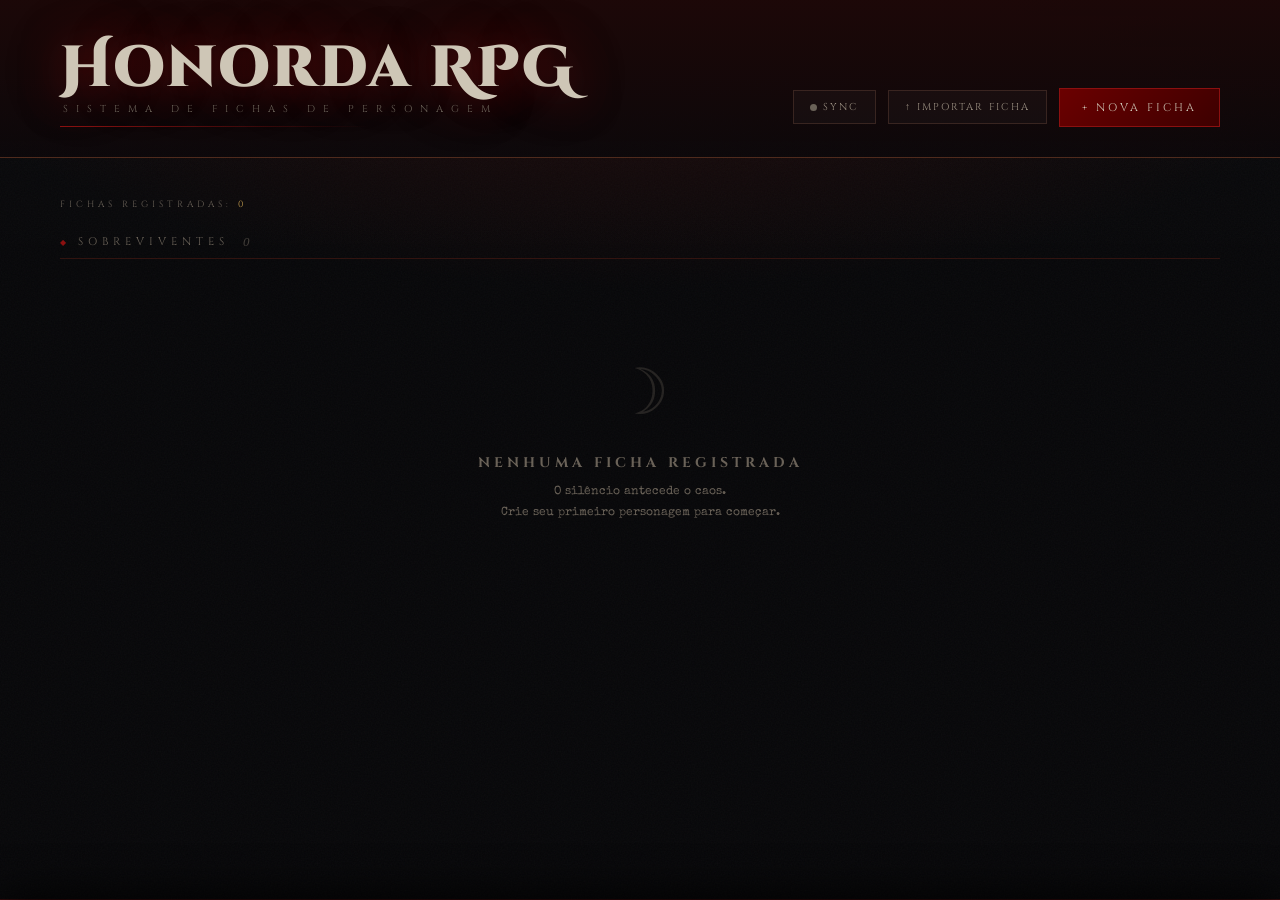
==== commit 501ae2ce: "eu gosto de banana" ====
--- a/index.html
+++ b/index.html
@@ -12,1570 +12,7 @@
 <meta name="apple-mobile-web-app-title" content="Honorda">
 <link rel="manifest" href="manifest.json">
 <link href="https://fonts.googleapis.com/css2?family=Cinzel+Decorative:wght@400;700;900&family=Cinzel:wght@400;600;700&family=IM+Fell+English:ital@0;1&family=Special+Elite&display=swap" rel="stylesheet">
-<style>
-/* ══════════════════════════════════════════════════
-   VARIÁVEIS E RESET
-══════════════════════════════════════════════════ */
-:root {
-  --bg:           #060608;
-  --bg2:          #0d0d12;
-  --panel:        rgba(10,8,14,0.94);
-  --panel-border: rgba(90,30,20,0.5);
-  --red:          #8b1010;
-  --red-bright:   #c0392b;
-  --red-glow:     rgba(139,16,16,0.55);
-  --gold:         #9a7020;
-  --gold-light:   #c8a050;
-  --gold-glow:    rgba(154,112,32,0.4);
-  --text:         #cac3b4;
-  --text-dim:     #6a6258;
-  --text-bright:  #cec6b6;
-  --line:         rgba(110,60,40,0.3);
-  --input-bg:     rgba(255,255,255,0.025);
-  --ff-title:     'Cinzel Decorative', serif;
-  --ff-head:      'Cinzel', serif;
-  --ff-body:      'Special Elite', cursive;
-  --ff-italic:    'IM Fell English', serif;
-  --accent-blue:  rgba(40,70,140,0.25);
-  --accent-red:   rgba(140,20,20,0.2);
-}
-
-*, *::before, *::after { box-sizing: border-box; margin: 0; padding: 0; }
-html { scroll-behavior: smooth; }
-
-body {
-  background-color: var(--bg);
-  background-image:
-    radial-gradient(ellipse 100% 50% at 50% 0%, #1a0808 0%, transparent 55%),
-    url("data:image/svg+xml,%3Csvg xmlns='http://www.w3.org/2000/svg' width='400' height='400'%3E%3Cfilter id='n'%3E%3CfeTurbulence type='fractalNoise' baseFrequency='0.7' numOctaves='4' stitchTiles='stitch'/%3E%3C/filter%3E%3Crect width='400' height='400' filter='url(%23n)' opacity='0.035'/%3E%3C/svg%3E");
-  color: var(--text);
-  font-family: var(--ff-body);
-  font-size: 14px;
-  min-height: 100vh;
-}
-
-::-webkit-scrollbar { width: 5px; height: 5px; }
-::-webkit-scrollbar-track { background: var(--bg); }
-::-webkit-scrollbar-thumb { background: var(--red); border-radius: 3px; }
-/* ══════════════════════════════════════════════════
-   BANNER DE INSTALAÇÃO PWA
-══════════════════════════════════════════════════ */
-#pwa-install-banner {
-  position: fixed;
-  bottom: 0; left: 0; right: 0;
-  z-index: 9999;
-  background: linear-gradient(135deg, #0d0008 0%, #0a0608 100%);
-  border-top: 1px solid var(--panel-border);
-  box-shadow: 0 -8px 40px rgba(0,0,0,0.8), 0 -1px 0 rgba(139,16,16,0.4);
-  padding: 14px 20px;
-  display: flex;
-  align-items: center;
-  gap: 14px;
-  transform: translateY(100%);
-  transition: transform .4s cubic-bezier(0.16,1,0.3,1);
-  pointer-events: none;
-}
-#pwa-install-banner.visible {
-  transform: translateY(0);
-  pointer-events: auto;
-}
-.pwa-banner-icon {
-  width: 44px; height: 44px;
-  border-radius: 10px;
-  background: radial-gradient(circle, rgba(100,20,20,0.8) 0%, rgba(30,5,5,0.9) 100%);
-  border: 1px solid rgba(139,16,16,0.5);
-  display: flex; align-items: center; justify-content: center;
-  font-size: 1.5rem;
-  flex-shrink: 0;
-  box-shadow: 0 0 15px var(--red-glow);
-}
-.pwa-banner-text { flex: 1; min-width: 0; }
-.pwa-banner-title {
-  font-family: var(--ff-head);
-  font-size: 12px; font-weight: 700;
-  letter-spacing: 2px; color: var(--text-bright);
-  text-transform: uppercase;
-}
-.pwa-banner-sub {
-  font-size: 10px; color: var(--text-dim);
-  margin-top: 2px; letter-spacing: 0.5px;
-  line-height: 1.4;
-}
-.pwa-banner-install {
-  background: linear-gradient(135deg, #6b0000 0%, #3d0000 100%);
-  border: 1px solid var(--red);
-  color: var(--text-bright);
-  font-family: var(--ff-head);
-  font-size: 10px; letter-spacing: 2px;
-  padding: 9px 16px; cursor: pointer;
-  text-transform: uppercase; flex-shrink: 0;
-  transition: all .2s;
-}
-.pwa-banner-install:hover { box-shadow: 0 0 16px var(--red-glow); border-color: var(--red-bright); }
-.pwa-banner-dismiss {
-  background: none; border: none;
-  color: var(--text-dim); font-size: 18px;
-  cursor: pointer; padding: 4px 6px;
-  line-height: 1; transition: color .2s; flex-shrink: 0;
-}
-.pwa-banner-dismiss:hover { color: var(--text); }
-
-.pwa-ios-hint {
-  font-size: 10px; color: var(--text-dim);
-  letter-spacing: 0.5px; line-height: 1.5;
-  margin-top: 2px;
-}
-.pwa-ios-hint strong { color: var(--text); }
-/* ══════════════════════════════════════════════════
-   INPUTS GLOBAIS
-══════════════════════════════════════════════════ */
-input[type="text"], input[type="number"], textarea {
-  background: var(--input-bg);
-  border: none;
-  border-bottom: 1px solid var(--line);
-  color: var(--text-bright);
-  font-family: var(--ff-body);
-  font-size: 13px;
-  padding: 3px 6px;
-  width: 100%;
-  transition: border-color .2s, box-shadow .2s;
-  -moz-appearance: textfield;
-}
-input[type="number"]::-webkit-inner-spin-button,
-input[type="number"]::-webkit-outer-spin-button { -webkit-appearance: none; }
-input:focus, textarea:focus {
-  outline: none;
-  border-bottom-color: var(--red-bright);
-  box-shadow: 0 2px 10px var(--red-glow);
-  background: rgba(139,16,16,0.06);
-}
-textarea { resize: vertical; }
-input[type="checkbox"] { display: none; }
-
-/* ══════════════════════════════════════════════════
-   TELA DE FICHAS (INDEX)
-══════════════════════════════════════════════════ */
-#screen-index {
-  display: flex;
-  flex-direction: column;
-  min-height: 100vh;
-}
-#screen-sheet { display: none; }
-
-.index-header {
-  padding: 40px 60px 30px;
-  border-bottom: 1px solid var(--panel-border);
-  background: linear-gradient(180deg, rgba(20,5,5,0.98) 0%, rgba(10,5,5,0.94) 100%);
-  display: flex;
-  align-items: flex-end;
-  justify-content: space-between;
-  gap: 30px;
-}
-.index-logo {
-  display: flex;
-  flex-direction: column;
-  gap: 4px;
-}
-.index-logo-title {
-  font-family: var(--ff-title);
-  font-size: 3.6rem;
-  font-weight: 900;
-  color: var(--text-bright);
-  line-height: 1;
-  text-shadow: 0 0 40px var(--red-glow), 0 0 80px rgba(139,0,0,0.2);
-  letter-spacing: 2px;
-}
-.index-logo-sub {
-  font-family: var(--ff-head);
-  font-size: 10px;
-  letter-spacing: 8px;
-  color: var(--text-dim);
-  text-transform: uppercase;
-  padding-left: 3px;
-}
-.index-logo-sep {
-  height: 1px;
-  width: 100%;
-  background: linear-gradient(90deg, var(--red) 0%, transparent 60%);
-  margin-top: 6px;
-}
-
-.index-actions {
-  display: flex;
-  gap: 12px;
-  align-items: center;
-}
-
-.btn-primary {
-  background: linear-gradient(135deg, #6b0000 0%, #3d0000 100%);
-  border: 1px solid var(--red);
-  color: var(--text-bright);
-  font-family: var(--ff-head);
-  font-size: 11px;
-  letter-spacing: 3px;
-  padding: 11px 22px;
-  cursor: pointer;
-  text-transform: uppercase;
-  transition: all .2s;
-  position: relative;
-  overflow: hidden;
-}
-.btn-primary::before {
-  content: '';
-  position: absolute;
-  inset: 0;
-  background: rgba(255,255,255,0.05);
-  opacity: 0;
-  transition: opacity .2s;
-}
-.btn-primary:hover::before { opacity: 1; }
-.btn-primary:hover {
-  box-shadow: 0 0 20px var(--red-glow), 0 0 40px rgba(139,0,0,0.15);
-  border-color: var(--red-bright);
-}
-
-.btn-secondary {
-  background: transparent;
-  border: 1px solid rgba(90,60,50,0.5);
-  color: var(--text-dim);
-  font-family: var(--ff-head);
-  font-size: 10px;
-  letter-spacing: 2px;
-  padding: 9px 16px;
-  cursor: pointer;
-  text-transform: uppercase;
-  transition: all .2s;
-}
-.btn-secondary:hover {
-  border-color: var(--red);
-  color: var(--text);
-}
-
-.index-body {
-  flex: 1;
-  padding: 40px 60px 60px;
-}
-.index-count {
-  font-family: var(--ff-head);
-  font-size: 9px;
-  letter-spacing: 4px;
-  color: var(--text-dim);
-  text-transform: uppercase;
-  margin-bottom: 24px;
-}
-.index-count span {
-  color: var(--gold-light);
-}
-
-/* Seções de categoria */
-.index-section { margin-bottom: 40px; }
-.index-section:last-child { margin-bottom: 0; }
-.index-section-header {
-  display: flex;
-  align-items: center;
-  gap: 14px;
-  margin-bottom: 16px;
-  padding-bottom: 8px;
-  border-bottom: 1px solid var(--panel-border);
-}
-.index-section-title {
-  font-family: var(--ff-head);
-  font-size: 11px;
-  letter-spacing: 5px;
-  text-transform: uppercase;
-  color: var(--text-dim);
-}
-.index-section-title::before {
-  content: '◆ ';
-  color: var(--red);
-  font-size: 8px;
-}
-.index-section-count {
-  font-family: var(--ff-italic);
-  font-style: italic;
-  font-size: 13px;
-  color: var(--text-dim);
-  opacity: 0.6;
-}
-
-.agents-grid {
-  display: grid;
-  grid-template-columns: repeat(auto-fill, minmax(280px, 1fr));
-  gap: 16px;
-}
-
-.agent-card {
-  background: var(--panel);
-  border: 1px solid var(--panel-border);
-  cursor: pointer;
-  transition: all .2s;
-  position: relative;
-  overflow: hidden;
-  display: flex;
-  flex-direction: column;
-}
-.agent-card::before {
-  content: '';
-  position: absolute;
-  top: 0; left: 0;
-  width: 100%; height: 100%;
-  background: radial-gradient(ellipse at 50% 0%, rgba(139,16,16,0.08) 0%, transparent 70%);
-  opacity: 0;
-  transition: opacity .2s;
-}
-.agent-card:hover::before { opacity: 1; }
-.agent-card:hover {
-  border-color: rgba(139,16,16,0.6);
-  box-shadow: 0 0 0 1px rgba(139,16,16,0.2), 0 8px 30px rgba(0,0,0,0.5);
-  transform: translateY(-2px);
-}
-.agent-card::after {
-  content: '';
-  position: absolute;
-  top: -1px; left: -1px;
-  width: 8px; height: 8px;
-  border-top: 1px solid var(--red);
-  border-left: 1px solid var(--red);
-}
-
-.card-header {
-  display: flex;
-  align-items: center;
-  gap: 14px;
-  padding: 16px;
-  border-bottom: 1px solid var(--line);
-}
-.card-avatar {
-  width: 52px; height: 52px;
-  border-radius: 50%;
-  background: radial-gradient(circle, rgba(80,20,20,0.6) 0%, rgba(20,5,5,0.8) 100%);
-  border: 1px solid rgba(139,16,16,0.4);
-  display: flex;
-  align-items: center;
-  justify-content: center;
-  font-family: var(--ff-title);
-  font-size: 1.4rem;
-  color: var(--red-bright);
-  flex-shrink: 0;
-  text-shadow: 0 0 10px var(--red-glow);
-}
-.card-info { flex: 1; min-width: 0; }
-.card-name {
-  font-family: var(--ff-head);
-  font-size: 14px;
-  color: var(--text-bright);
-  font-weight: 600;
-  white-space: nowrap;
-  overflow: hidden;
-  text-overflow: ellipsis;
-}
-.card-occ {
-  font-size: 11px;
-  color: var(--text-dim);
-  margin-top: 2px;
-  letter-spacing: 1px;
-}
-.card-date {
-  font-size: 9px;
-  color: var(--text-dim);
-  letter-spacing: 1px;
-}
-
-.card-stats {
-  display: flex;
-  padding: 10px 16px;
-  gap: 0;
-}
-.card-stat {
-  flex: 1;
-  text-align: center;
-  border-right: 1px solid var(--line);
-  padding: 4px 8px;
-}
-.card-stat:last-child { border-right: none; }
-.card-stat-val {
-  font-family: var(--ff-italic);
-  font-style: italic;
-  font-size: 1.1rem;
-  color: var(--text-bright);
-  line-height: 1;
-}
-.card-stat-lbl {
-  font-size: 7px;
-  letter-spacing: 2px;
-  color: var(--text-dim);
-  text-transform: uppercase;
-  margin-top: 2px;
-}
-
-.card-footer {
-  display: flex;
-  padding: 10px 16px;
-  justify-content: space-between;
-  align-items: center;
-  border-top: 1px solid var(--line);
-  margin-top: auto;
-}
-.card-btn-open {
-  font-family: var(--ff-head);
-  font-size: 9px;
-  letter-spacing: 3px;
-  color: var(--red-bright);
-  text-transform: uppercase;
-  cursor: pointer;
-  transition: text-shadow .2s;
-  z-index: 99;
-}
-.card-btn-open:hover {
-  text-shadow: 0 0 8px var(--red-glow);
-  border-bottom: 1px solid;
-}
-.card-btn-del {
-  display: flex;
-  align-items: center;
-  gap: 5px;
-  font-family: var(--ff-head);
-  font-size: 8px;
-  letter-spacing: 2px;
-  text-transform: uppercase;
-  color: var(--text-dim);
-  cursor: pointer;
-  transition: all .2s;
-  padding: 5px 10px;
-  background: none;
-  border: 1px solid transparent;
-  border-radius: 2px;
-  z-index: 99;
-}
-.card-btn-del:hover {
-  color: #ff4444;
-  border-color: rgba(180,30,30,0.4);
-  background: rgba(139,16,16,0.1);
-  box-shadow: 0 0 10px rgba(139,16,16,0.2);
-}
-
-/* Empty state */
-.empty-state {
-  grid-column: 1/-1;
-  text-align: center;
-  padding: 80px 20px;
-  color: var(--text-dim);
-}
-.empty-state .empty-icon {
-  font-size: 4rem;
-  margin-bottom: 20px;
-  display: block;
-  opacity: 0.3;
-}
-.empty-state h3 {
-  font-family: var(--ff-head);
-  font-size: 14px;
-  letter-spacing: 4px;
-  text-transform: uppercase;
-  margin-bottom: 10px;
-  color: var(--text-dim);
-}
-.empty-state p { font-size: 12px; line-height: 1.8; }
-
-/* ══════════════════════════════════════════════════
-   HEADER DA FICHA
-══════════════════════════════════════════════════ */
-.site-header {
-  display: flex;
-  align-items: center;
-  gap: 30px;
-  padding: 16px 36px 14px;
-  border-bottom: 1px solid var(--panel-border);
-  background: linear-gradient(180deg, rgba(20,5,5,0.98) 0%, rgba(10,5,5,0.94) 100%);
-  position: sticky;
-  top: 0;
-  z-index: 100;
-  box-shadow: 0 4px 30px rgba(0,0,0,0.8);
-}
-.back-btn {
-  background: none;
-  border: 1px solid rgba(90,60,50,0.4);
-  color: var(--text-dim);
-  font-family: var(--ff-head);
-  font-size: 10px;
-  letter-spacing: 2px;
-  padding: 7px 12px;
-  cursor: pointer;
-  text-transform: uppercase;
-  transition: all .2s;
-  flex-shrink: 0;
-}
-.back-btn:hover { border-color: var(--red); color: var(--text); }
-
-.logo-block {
-  display: flex;
-  align-items: baseline;
-  gap: 0;
-  flex-shrink: 0;
-}
-.logo-h {
-  font-family: var(--ff-title);
-  font-size: 2.6rem;
-  font-weight: 900;
-  color: var(--text-bright);
-  line-height: 1;
-  text-shadow: 0 0 30px var(--red-glow);
-  letter-spacing: -1px;
-}
-.logo-rest {
-  font-family: var(--ff-title);
-  font-size: 1.4rem;
-  font-weight: 400;
-  color: var(--text-dim);
-  letter-spacing: 6px;
-  text-transform: uppercase;
-  padding-top: 6px;
-}
-.logo-sep {
-  width: 1px;
-  height: 36px;
-  background: linear-gradient(180deg, transparent, var(--red), transparent);
-  margin: 0 22px;
-  flex-shrink: 0;
-}
-.header-fields {
-  display: flex;
-  gap: 24px;
-  flex: 1;
-}
-.hfield { display: flex; flex-direction: column; gap: 2px; flex: 1; }
-.hfield label {
-  font-family: var(--ff-head);
-  font-size: 8px;
-  letter-spacing: 3px;
-  text-transform: uppercase;
-  color: var(--text-dim);
-}
-.hfield input { font-size: 14px; border-bottom-color: rgba(110,60,40,0.4); }
-.header-actions { display: flex; gap: 8px; flex-shrink: 0; }
-.btn-action {
-  background: transparent;
-  border: 1px solid var(--panel-border);
-  color: var(--text-dim);
-  font-family: var(--ff-head);
-  font-size: 9px;
-  letter-spacing: 2px;
-  padding: 7px 13px;
-  cursor: pointer;
-  text-transform: uppercase;
-  transition: all .2s;
-}
-.btn-action:hover { border-color: var(--red); color: var(--red-bright); box-shadow: 0 0 12px var(--red-glow); }
-.btn-action.danger { border-color: rgba(80,0,0,0.5); }
-.btn-action.danger:hover { border-color: var(--red-bright); color: #ff4444; }
-
-/* ══════════════════════════════════════════════════
-   TABS
-══════════════════════════════════════════════════ */
-.tab-nav {
-  display: flex;
-  background: rgba(5,3,3,0.9);
-  border-bottom: 1px solid var(--panel-border);
-  padding: 0 36px;
-}
-.tab-btn {
-  background: none; border: none;
-  border-bottom: 2px solid transparent;
-  color: var(--text-dim);
-  font-family: var(--ff-head);
-  font-size: 10px;
-  letter-spacing: 3px;
-  text-transform: uppercase;
-  padding: 13px 22px;
-  cursor: pointer;
-  transition: all .2s;
-  position: relative;
-}
-.tab-btn::after {
-  content: '';
-  position: absolute;
-  bottom: -1px; left: 50%; right: 50%;
-  height: 2px;
-  background: var(--red);
-  transition: left .25s, right .25s;
-}
-.tab-btn:hover { color: var(--text); }
-.tab-btn.active { color: var(--text-bright); }
-.tab-btn.active::after { left: 0; right: 0; }
-.tab-page { display: none; padding: 26px 36px 60px; }
-.tab-page.active { display: block; }
-
-/* ══════════════════════════════════════════════════
-   PAINEL
-══════════════════════════════════════════════════ */
-.panel {
-  background: var(--panel);
-  border: 1px solid var(--panel-border);
-  position: relative;
-}
-.panel::before, .panel::after {
-  content: '';
-  position: absolute;
-  width: 8px; height: 8px;
-  border-color: var(--red);
-  border-style: solid;
-}
-.panel::before { top: -1px; left: -1px; border-width: 1px 0 0 1px; }
-.panel::after  { bottom: -1px; right: -1px; border-width: 0 1px 1px 0; }
-.panel-title {
-  font-family: var(--ff-head);
-  font-size: 9px;
-  letter-spacing: 4px;
-  text-transform: uppercase;
-  color: var(--text-bright);
-  padding: 9px 14px 7px;
-  border-bottom: 1px solid var(--line);
-  display: flex;
-  align-items: center;
-  gap: 8px;
-}
-.panel-title::before {
-  content: '';
-  display: inline-block;
-  width: 4px; height: 4px;
-  background: var(--red);
-  box-shadow: 0 0 6px var(--red);
-  transform: rotate(45deg);
-  flex-shrink: 0;
-}
-.panel-body { padding: 13px; }
-
-/* ══════════════════════════════════════════════════
-   LAYOUT PRINCIPAL — 3 COLUNAS
-══════════════════════════════════════════════════ */
-.main-grid {
-  display: grid;
-  grid-template-columns: 170px 1fr 196px;
-  gap: 18px;
-  align-items: start;
-}
-
-/* ── COLUNA ESQUERDA: Aptidões ── */
-.aptidoes-col { display: flex; flex-direction: column; gap: 6px; }
-.col-label {
-  font-family: var(--ff-head);
-  font-size: 9px;
-  letter-spacing: 4px;
-  text-transform: uppercase;
-  color: var(--text-bright);
-  text-align: center;
-  padding-bottom: 6px;
-  border-bottom: 1px solid var(--line);
-  margin-bottom: 4px;
-}
-.apt-item {
-  display: grid;
-  grid-template-columns: 1fr 44px 52px;
-  align-items: center;
-  gap: 0;
-  padding: 5px 8px;
-  border: 1px solid transparent;
-  border-bottom: 1px solid rgba(110,60,40,0.18);
-  transition: background .15s, border-color .15s;
-  position: relative;
-}
-.apt-item::before {
-  content: '';
-  position: absolute;
-  left: 0; top: 50%;
-  transform: translateY(-50%);
-  width: 2px; height: 0;
-  background: var(--red);
-  transition: height .2s;
-}
-.apt-item:has(input:focus)::before { height: 70%; }
-.apt-item:has(input:focus) {
-  background: rgba(139,16,16,0.05);
-  border-color: rgba(139,16,16,0.2);
-}
-.apt-label {
-  font-family: var(--ff-head);
-  font-size: 10px;
-  letter-spacing: 2px;
-  text-transform: uppercase;
-  color: var(--text);
-}
-.apt-ring {
-  display: flex;
-  align-items: center;
-  justify-content: center;
-  width: 44px; height: 32px;
-  border-left: 1px solid rgba(110,60,40,0.2);
-}
-.apt-ring input {
-  width: 100%; height: 100%;
-  text-align: center;
-  font-family: var(--ff-italic);
-  font-style: italic;
-  font-size: 1.4rem;
-  background: transparent;
-  border: none;
-  color: var(--text-bright);
-  padding: 0;
-}
-.apt-ring input:focus { box-shadow: none; background: transparent; }
-.apt-crit {
-  display: flex;
-  align-items: center;
-  justify-content: center;
-  gap: 0;
-  border-left: 1px solid rgba(110,60,40,0.2);
-  padding-left: 6px;
-  width: 52px;
-  height: 32px;
-}
-.apt-crit-label { display: none; }
-.crit-ring { display: flex; align-items: center; justify-content: center; }
-.crit-display {
-  font-family: var(--ff-head);
-  font-size: 10px;
-  letter-spacing: 1px;
-  color: var(--text-dim);
-  user-select: none;
-  transition: color .2s;
-  text-align: center;
-  padding: 0 4px;
-}
-.crit-display.active {
-  color: var(--gold-light);
-  text-shadow: 0 0 8px var(--gold-glow);
-}
-
-/* ── COLUNA CENTRAL ── */
-.center-col { display: flex; flex-direction: column; gap: 15px; }
-.occ-row { display: grid; grid-template-columns: 1fr 1fr; gap: 14px; }
-.field-group { display: flex; flex-direction: column; gap: 3px; }
-.field-group label {
-  font-family: var(--ff-head);
-  font-size: 8px;
-  letter-spacing: 3px;
-  text-transform: uppercase;
-  color: var(--text-dim);
-}
-.deco-divider {
-  display: flex; align-items: center; gap: 14px; margin: 4px 0 12px;
-}
-.deco-divider::before, .deco-divider::after {
-  content: ''; flex: 1; height: 1px;
-  background: linear-gradient(90deg, transparent, var(--line), transparent);
-}
-.deco-divider span {
-  font-size: 14px; color: var(--red); flex-shrink: 0;
-}
-.deco-divider .deco-label {
-  font-family: var(--ff-head);
-  font-size: 8px;
-  letter-spacing: 4px;
-  color: var(--text-dim);
-  text-transform: uppercase;
-  font-size: 9px;
-}
-
-/* Pontos de Estado */
-.estado-row { display: grid; grid-template-columns: 1fr 1fr; gap: 12px; }
-.estado-box { padding: 11px; text-align: center; position: relative; }
-.estado-box::before, .estado-box::after {
-  content: ''; position: absolute;
-  width: 6px; height: 6px; border-color: var(--red); border-style: solid;
-}
-.estado-box::before { top: 0; left: 0; border-width: 1px 0 0 1px; }
-.estado-box::after  { bottom: 0; right: 0; border-width: 0 1px 1px 0; }
-.estado-title {
-  font-family: var(--ff-head);
-  font-size: 8px;
-  letter-spacing: 3px;
-  text-transform: uppercase;
-  color: var(--text-bright);
-  margin-bottom: 8px;
-}
-.estado-calc-hint {
-  font-size: 8px;
-  color: var(--gold-light);
-  opacity: 0.7;
-  margin-bottom: 6px;
-  letter-spacing: 1px;
-  font-family: var(--ff-head);
-}
-.estado-inputs {
-  display: grid;
-  grid-template-columns: 1fr auto 1fr;
-  align-items: center;
-  gap: 4px;
-}
-.estado-inputs input {
-  text-align: center;
-  font-family: var(--ff-italic);
-  font-style: italic;
-  font-size: 1.5rem;
-  border: none;
-  border-bottom: 1px solid var(--line);
-  padding: 3px;
-}
-.estado-sep { color: var(--text-dim); font-size: 16px; padding: 0 2px; }
-.estado-labels { display: grid; grid-template-columns: 1fr auto 1fr; gap: 4px; margin-top: 2px; }
-.estado-labels span { font-size: 7px; letter-spacing: 2px; color: var(--text-dim); text-align: center; text-transform: uppercase; }
-.carne-atual { color: #cc4444 !important; }
-.energia-atual { color: #5588dd !important; }
-
-/* Caixinha de ajuste rápido (+/-) */
-.ajuste-row {
-  display: flex;
-  align-items: center;
-  justify-content: center;
-  gap: 5px;
-  margin-top: 8px;
-  padding-top: 7px;
-  border-top: 1px dashed var(--line);
-}
-.ajuste-row input {
-  width: 52px;
-  flex-shrink: 0;
-  text-align: center;
-  font-family: var(--ff-head) !important;
-  font-size: 11px !important;
-  font-style: normal;
-  padding: 4px 2px !important;
-  letter-spacing: 1px;
-}
-.ajuste-row input::placeholder { color: var(--text-dim); opacity: 0.6; }
-.ajuste-btn {
-  background: rgba(255,255,255,0.03);
-  border: 1px solid var(--panel-border);
-  color: var(--text-dim);
-  font-family: var(--ff-head);
-  font-size: 8px;
-  letter-spacing: 1.5px;
-  text-transform: uppercase;
-  padding: 6px 9px;
-  cursor: pointer;
-  transition: all .15s;
-  white-space: nowrap;
-  flex-shrink: 0;
-}
-.ajuste-btn:hover {
-  color: var(--text-bright);
-  border-color: var(--red);
-  box-shadow: 0 0 8px var(--red-glow);
-}
-
-/* Pontos Extremos e Corrompidos */
-.pontos-extras-row { display: grid; grid-template-columns: 1fr 1fr; gap: 12px; }
-.pontos-box { padding: 11px; text-align: center; position: relative; }
-.pontos-box::before, .pontos-box::after {
-  content: ''; position: absolute;
-  width: 6px; height: 6px; border-style: solid;
-}
-.pontos-box.extremos::before { border-color: var(--gold); top: 0; left: 0; border-width: 1px 0 0 1px; }
-.pontos-box.extremos::after  { border-color: var(--gold); bottom: 0; right: 0; border-width: 0 1px 1px 0; }
-.pontos-box.corrompidos::before { border-color: #6a3a6a; top: 0; left: 0; border-width: 1px 0 0 1px; }
-.pontos-box.corrompidos::after  { border-color: #6a3a6a; bottom: 0; right: 0; border-width: 0 1px 1px 0; }
-.pontos-title {
-  font-family: var(--ff-head);
-  font-size: 8px;
-  letter-spacing: 3px;
-  text-transform: uppercase;
-  margin-bottom: 4px;
-}
-.pontos-box.extremos .pontos-title { color: var(--gold-light); }
-.pontos-box.corrompidos .pontos-title { color: #b070b0; }
-.pontos-calc-hint {
-  font-size: 7px;
-  letter-spacing: 1px;
-  margin-bottom: 6px;
-  font-family: var(--ff-head);
-  opacity: 0.6;
-}
-.pontos-box.extremos .pontos-calc-hint { color: var(--gold-light); }
-.pontos-box.corrompidos .pontos-calc-hint { color: #b070b0; }
-
-/* Descontrole */
-.descontrole-panel .panel-body { padding: 12px; text-align: center; }
-.diamonds-row { display: flex; flex-wrap: wrap; justify-content: center; gap: 6px; margin-top: 6px; }
-.diamond-check {
-  width: 16px; height: 16px;
-  border: 1px solid rgba(190,150,90,0.35);
-  transform: rotate(45deg);
-  cursor: pointer;
-  transition: all .15s;
-  flex-shrink: 0;
-}
-.diamond-check.checked {
-  background: var(--red);
-  border-color: var(--red-bright);
-  box-shadow: 0 0 8px var(--red-glow);
-}
-
-/* Níveis */
-.niveis-row { display: grid; grid-template-columns: 1fr 1fr; gap: 12px; }
-.nivel-box { text-align: center; padding: 12px 8px; position: relative; }
-.nivel-box::before, .nivel-box::after {
-  content: ''; position: absolute;
-  width: 6px; height: 6px; border-color: var(--red); border-style: solid;
-}
-.nivel-box::before { top: 0; left: 0; border-width: 1px 0 0 1px; }
-.nivel-box::after  { bottom: 0; right: 0; border-width: 0 1px 1px 0; }
-.nivel-label {
-  font-family: var(--ff-head);
-  font-size: 8px;
-  letter-spacing: 3px;
-  text-transform: uppercase;
-  color: var(--text-bright);
-  margin-bottom: 8px;
-}
-.nivel-square {
-  width: 66px; height: 66px;
-  border: 1px solid rgba(190,150,90,0.35);
-  margin: 0 auto 8px;
-  display: flex; align-items: center; justify-content: center;
-  background: radial-gradient(circle, rgba(100,0,0,0.06) 0%, transparent 80%);
-  transition: box-shadow .3s;
-}
-.nivel-square:focus-within { box-shadow: 0 0 15px var(--red-glow); border-color: var(--red); }
-.nivel-square input, .nivel-circle input {
-  text-align: center;
-  font-family: var(--ff-italic);
-  font-style: italic;
-  font-size: 1.7rem;
-  width: 100%; height: 100%;
-  border: none; background: transparent; padding: 0;
-}
-.nivel-square input:focus, .nivel-circle input:focus { box-shadow: none; background: transparent; }
-.nivel-circle {
-  width: 66px; height: 66px;
-  border-radius: 50%;
-  border: 1px solid rgba(190,150,90,0.35);
-  margin: 0 auto 8px;
-  display: flex; align-items: center; justify-content: center;
-  background: radial-gradient(circle, rgba(100,0,0,0.06) 0%, transparent 80%);
-  transition: box-shadow .3s;
-}
-.nivel-circle:focus-within { box-shadow: 0 0 15px var(--red-glow); border-color: var(--red); }
-.nivel-circle input { border-radius: 50%; }
-.sub-label {
-  font-size: 7px; letter-spacing: 2px; text-transform: uppercase;
-  color: var(--text-bright); margin-bottom: 6px; display: block;
-}
-.essencia-row { display: flex; justify-content: center; gap: 8px; margin-bottom: 10px; }
-.essencia-dot {
-  width: 17px; height: 17px;
-  border-radius: 50%;
-  border: 1px solid rgba(190,150,90,0.35);
-  cursor: pointer;
-  transition: all .2s;
-}
-.essencia-dot.checked {
-  background: var(--text-bright);
-  border-color: var(--text-bright);
-  box-shadow: 0 0 8px rgba(220,210,190,0.5);
-}
-.xp-row { display: grid; grid-template-columns: 1fr 1fr; gap: 5px; }
-.xp-row input { text-align: center; font-size: 11px; }
-
-/* Especialidades */
-.esp-grid { display: grid; grid-template-columns: 1fr 1fr; gap: 0 18px; align-items: start; }
-.esp-col { display: flex; flex-direction: column; gap: 4px; }
-.esp-group-title {
-  font-size: 8px; letter-spacing: 2px; text-transform: uppercase;
-  color: var(--text-bright); grid-column: 1/-1; padding-top: 5px;
-  border-top: 1px solid var(--line); margin-top: 2px;
-}
-.esp-group-title:first-child { border-top: none; padding-top: 0; margin-top: 0; }
-.check-label {
-  display: flex; align-items: center; gap: 7px;
-  cursor: pointer; font-size: 11px; color: var(--text);
-  transition: color .15s; user-select: none;
-}
-.check-label:hover { color: var(--text-bright); }
-.check-box {
-  width: 12px; height: 12px;
-  border-radius: 50%;
-  border: 1px solid rgba(190,150,90,0.35);
-  flex-shrink: 0; transition: all .15s;
-  display: flex; align-items: center; justify-content: center;
-}
-.check-label.checked .check-box {
-  background: var(--gold);
-  border-color: var(--gold-light);
-  box-shadow: 0 0 6px var(--gold-glow);
-}
-.check-label.checked .check-box::after {
-  content: ''; width: 4px; height: 4px;
-  border-radius: 50%; background: #fff8e0;
-}
-
-/* Equipamentos */
-/* equip-table removed — now using card-based system */
-.hiestas-row {
-  display: flex; align-items: center; gap: 8px;
-  margin-top: 10px; padding-top: 8px; border-top: 1px solid var(--line);
-}
-.hiestas-label {
-  font-family: var(--ff-head); font-size: 8px; letter-spacing: 3px;
-  text-transform: uppercase; color: #ffffff; flex-shrink: 0;
-}
-
-/* ── COLUNA DIREITA ── */
-.right-col { display: flex; flex-direction: column; gap: 12px; }
-.res-group { margin-bottom: 12px; }
-.res-group:last-child { margin-bottom: 0; }
-.res-group-title {
-  font-size: 7px; letter-spacing: 3px; text-transform: uppercase;
-  color: var(--text-bright); margin-bottom: 6px; padding-bottom: 3px;
-  border-bottom: 1px solid var(--line);
-}
-.res-item { display: flex; justify-content: space-between; align-items: center; padding: 2px 0; }
-.res-item label { font-size: 11px; color: var(--text); }
-.res-item input { width: 40px; text-align: center; font-size: 12px; font-family: var(--ff-italic); font-style: italic; }
-.tec-item {
-  display: flex; justify-content: space-between; align-items: center;
-  padding: 2px 0; border-bottom: 1px solid rgba(70,40,30,0.1); transition: background .1s;
-}
-.tec-item:hover { background: rgba(100,0,0,0.04); }
-.tec-item label { font-size: 11px; color: var(--text); }
-.tec-item input {
-  width: 34px; text-align: center; font-size: 11px;
-  font-family: var(--ff-italic); font-style: italic; border-bottom: 1px solid var(--line);
-}
-.areas-textarea { width: 100%; min-height: 80px; border: none; background: transparent; resize: vertical; font-size: 11px; line-height: 1.6; }
-
-/* ══════════════════════════════════════════════════
-   ABA 2 — HABILIDADES
-══════════════════════════════════════════════════ */
-.page2-grid { display: grid; grid-template-columns: 1fr 1fr; gap: 18px; }
-.lined-textarea {
-  width: 100%; min-height: 220px; border: none;
-  background: repeating-linear-gradient(transparent, transparent 23px, rgba(110,60,40,0.18) 24px);
-  line-height: 24px; padding: 0 6px; resize: vertical; font-size: 12px; color: var(--text-bright);
-}
-
-/* ══════════════════════════════════════════════════
-   ABA 3 — TRAUMAS
-══════════════════════════════════════════════════ */
-.page3-grid { display: grid; grid-template-columns: 1fr 1fr; gap: 18px; }
-.trauma-list { display: flex; flex-direction: column; gap: 3px; }
-.trauma-row {
-  display: flex; align-items: center; gap: 7px;
-  padding: 2px 0; border-bottom: 1px solid rgba(70,40,30,0.12);
-}
-.trauma-row input[type="text"] { flex: 1; font-size: 11px; border-bottom: none; padding: 3px 5px; }
-.trauma-row input[type="text"]:focus { box-shadow: none; background: rgba(100,0,0,0.05); }
-.trauma-toggle {
-  width: 17px; height: 17px; border-radius: 50%;
-  border: 1px solid rgba(190,150,90,0.3);
-  cursor: pointer; flex-shrink: 0; transition: all .15s;
-}
-.trauma-toggle.checked { background: var(--red); border-color: var(--red-bright); box-shadow: 0 0 6px var(--red-glow); }
-.ativo-hint { font-size: 7px; letter-spacing: 2px; color: var(--text-dim); text-transform: uppercase; }
-.tall-textarea {
-  width: 100%; min-height: 140px;
-  border: 1px solid var(--line); background: rgba(0,0,0,0.2);
-  padding: 8px; resize: vertical; font-size: 12px; line-height: 1.6;
-}
-.tall-textarea.xl { min-height: 260px; }
-
-/* ══════════════════════════════════════════════════
-   TOAST
-══════════════════════════════════════════════════ */
-.toast {
-  position: fixed; bottom: 28px; left: 50%;
-  transform: translateX(-50%) translateY(20px);
-  background: rgba(8,3,3,0.97);
-  border: 1px solid var(--red);
-  color: var(--text);
-  font-family: var(--ff-head);
-  font-size: 10px; letter-spacing: 3px; text-transform: uppercase;
-  padding: 11px 26px;
-  opacity: 0; pointer-events: none;
-  transition: opacity .3s, transform .3s; z-index: 999;
-  box-shadow: 0 0 30px var(--red-glow);
-}
-.toast.show { opacity: 1; transform: translateX(-50%) translateY(0); }
-
-/* ══════════════════════════════════════════════════
-   MODAL
-══════════════════════════════════════════════════ */
-.modal-overlay {
-  position: fixed; inset: 0;
-  background: rgba(0,0,0,0.85);
-  z-index: 500;
-  display: none;
-  align-items: center;
-  justify-content: center;
-  backdrop-filter: blur(3px);
-}
-.modal-overlay.open { display: flex; }
-.modal-box {
-  background: #0a0608;
-  border: 1px solid var(--panel-border);
-  padding: 32px 36px;
-  max-width: 420px;
-  width: 90%;
-  position: relative;
-  animation: fadeUp .3s ease both;
-}
-.modal-box::before {
-  content: ''; position: absolute;
-  top: -1px; left: -1px; width: 10px; height: 10px;
-  border-top: 1px solid var(--red); border-left: 1px solid var(--red);
-}
-.modal-box::after {
-  content: ''; position: absolute;
-  bottom: -1px; right: -1px; width: 10px; height: 10px;
-  border-bottom: 1px solid var(--red); border-right: 1px solid var(--red);
-}
-.modal-title {
-  font-family: var(--ff-title);
-  font-size: 1.1rem;
-  color: var(--text-bright);
-  margin-bottom: 24px;
-  letter-spacing: 2px;
-}
-.modal-field { display: flex; flex-direction: column; gap: 5px; margin-bottom: 16px; }
-.modal-field label {
-  font-family: var(--ff-head); font-size: 8px;
-  letter-spacing: 3px; text-transform: uppercase; color: var(--text-dim);
-}
-.modal-field input { font-size: 14px; padding: 6px 8px; }
-.modal-actions { display: flex; gap: 10px; margin-top: 24px; justify-content: flex-end; }
-
-/* ══════════════════════════════════════════════════
-   ANIMAÇÕES
-══════════════════════════════════════════════════ */
-@keyframes fadeUp {
-  from { opacity: 0; transform: translateY(14px); }
-  to   { opacity: 1; transform: translateY(0); }
-}
-.tab-page.active > * { animation: fadeUp .3s ease both; }
-.tab-page.active > *:nth-child(1) { animation-delay: .04s; }
-.tab-page.active > *:nth-child(2) { animation-delay: .08s; }
-.tab-page.active > *:nth-child(3) { animation-delay: .12s; }
-
-.agent-card { animation: fadeUp .35s ease both; }
-
-/* ══════════════════════════════════════════════════
-   PWA / MOBILE MELHORIAS
-══════════════════════════════════════════════════ */
-@media (display-mode: standalone) {
-  .site-header { padding-top: max(16px, env(safe-area-inset-top)); }
-  .index-header { padding-top: max(40px, env(safe-area-inset-top, 40px)); }
-}
-@media (max-width: 600px) {
-  .index-header { flex-direction: column; align-items: flex-start; padding: 20px; gap: 16px; }
-  .index-actions { flex-direction: column; width: 100%; }
-  .index-actions button { width: 100%; text-align: center; }
-  .site-header { flex-wrap: wrap; gap: 10px; padding: 12px 16px; }
-  .logo-block, .logo-sep { display: none; }
-  .header-fields { min-width: 0; gap: 10px; }
-  .header-actions { flex-wrap: wrap; gap: 6px; }
-  .header-actions .btn-action { font-size: 8px; padding: 6px 10px; }
-  .main-grid { grid-template-columns: 1fr; }
-  .tab-nav { padding: 0 8px; overflow-x: auto; }
-  .tab-btn { padding: 12px 14px; font-size: 9px; }
-  .tab-page { padding: 16px; }
-  .agents-grid { grid-template-columns: 1fr; }
-  .modal-box { margin: 8px; width: calc(100% - 16px); }
-}
-
-/* ══════════════════════════════════════════════════
-   UTILITÁRIOS
-══════════════════════════════════════════════════ */
-.mt8 { margin-top: 8px; }
-.mt12 { margin-top: 12px; }
-.mb10 { margin-bottom: 10px; }
-.mb16 { margin-bottom: 16px; }
-.flex { display: flex; }
-.col  { flex-direction: column; }
-
-/* Linha de separação de colunas bordada */
-.inv-row {
-  display: flex; align-items: center; gap: 6px;
-  margin-left: auto; font-family: var(--ff-head);
-  font-size: 9px; color: #ffffff; letter-spacing: 1px;
-}
-.inv-row input { width: 26px; text-align: center; font-size: 11px; padding: 2px; }
-
-.modal-type-btn {
-  flex: 1; padding: 9px; background: transparent;
-  border: 1px solid rgba(90,60,50,0.5);
-  color: var(--text-dim); font-family: var(--ff-head);
-  font-size: 10px; letter-spacing: 2px; text-transform: uppercase;
-  cursor: pointer; transition: all .2s;
-}
-.modal-type-btn.active {
-  background: linear-gradient(135deg, #6b0000 0%, #3d0000 100%);
-  border-color: var(--red); color: var(--text-bright);
-  box-shadow: 0 0 12px var(--red-glow);
-}
-
-/* ══════════════════════════════════════════════════
-   AVATAR COM IMAGEM
-══════════════════════════════════════════════════ */
-.profile-avatar-area {
-  display: flex; flex-direction: column; align-items: center; gap: 8px;
-  padding: 12px 0;
-}
-.profile-avatar-wrap {
-  position: relative; width: 110px; height: 110px; cursor: pointer;
-}
-.profile-avatar-img {
-  width: 110px; height: 110px; border-radius: 50%;
-  border: 2px solid rgba(139,16,16,0.5);
-  object-fit: cover; display: none;
-  box-shadow: 0 0 20px var(--red-glow);
-}
-.profile-avatar-placeholder {
-  width: 110px; height: 110px; border-radius: 50%;
-  background: radial-gradient(circle, rgba(80,20,20,0.6) 0%, rgba(20,5,5,0.8) 100%);
-  border: 2px dashed rgba(139,16,16,0.35);
-  display: flex; flex-direction: column; align-items: center; justify-content: center;
-  gap: 4px; font-family: var(--ff-title); font-size: 2rem; color: var(--red-bright);
-  text-shadow: 0 0 10px var(--red-glow); transition: all .2s;
-}
-.profile-avatar-placeholder span { font-size: 8px; font-family: var(--ff-head); letter-spacing: 2px; color: var(--text-dim); text-transform: uppercase; }
-.profile-avatar-wrap:hover .profile-avatar-placeholder { border-color: var(--red); box-shadow: 0 0 15px var(--red-glow); }
-.profile-avatar-overlay {
-  position: absolute; inset: 0; border-radius: 50%;
-  background: rgba(0,0,0,0.55); opacity: 0;
-  display: flex; align-items: center; justify-content: center;
-  font-family: var(--ff-head); font-size: 9px; letter-spacing: 2px;
-  color: var(--text-bright); text-transform: uppercase; transition: opacity .2s;
-}
-.profile-avatar-wrap:hover .profile-avatar-overlay { opacity: 1; }
-.profile-avatar-remove {
-  font-family: var(--ff-head); font-size: 8px; letter-spacing: 2px;
-  color: var(--text-dim); text-transform: uppercase; cursor: pointer;
-  background: none; border: none; transition: color .2s; display: none;
-}
-.profile-avatar-remove:hover { color: #ff4444; }
-
-/* Card com imagem */
-.card-avatar-img {
-  width: 52px; height: 52px; border-radius: 50%;
-  object-fit: cover; border: 1px solid rgba(139,16,16,0.4);
-  box-shadow: 0 0 8px var(--red-glow);
-}
-
-/* Badge de criatura no card */
-.card-type-badge {
-  font-family: var(--ff-head); font-size: 8px; letter-spacing: 2px;
-  text-transform: uppercase; padding: 2px 7px;
-  border: 1px solid rgba(100,60,130,0.5); color: #b070d0;
-  background: rgba(80,40,100,0.12);
-}
-
-/* ══════════════════════════════════════════════════
-   FICHA DE CRIATURA
-══════════════════════════════════════════════════ */
-.nd-row {
-  display: grid; grid-template-columns: 1fr 1fr; gap: 12px; margin-bottom: 12px;
-}
-.nd-box {
-  text-align: center; padding: 12px 8px; position: relative;
-  border: 1px solid rgba(100,60,130,0.35);
-}
-.nd-box::before, .nd-box::after {
-  content: ''; position: absolute; width: 6px; height: 6px;
-  border-color: #6a3a8a; border-style: solid;
-}
-.nd-box::before { top: 0; left: 0; border-width: 1px 0 0 1px; }
-.nd-box::after  { bottom: 0; right: 0; border-width: 0 1px 1px 0; }
-.nd-label {
-  font-family: var(--ff-head); font-size: 8px; letter-spacing: 3px;
-  text-transform: uppercase; color: #b070d0; margin-bottom: 8px;
-}
-.nd-square {
-  width: 66px; height: 66px; border: 1px solid rgba(150,100,190,0.4);
-  margin: 0 auto; display: flex; align-items: center; justify-content: center;
-  background: radial-gradient(circle, rgba(80,20,100,0.1) 0%, transparent 80%);
-}
-.nd-square input {
-  text-align: center; font-family: var(--ff-italic); font-style: italic;
-  font-size: 1.7rem; width: 100%; height: 100%; border: none; background: transparent; padding: 0;
-  color: #d090f0;
-}
-.nd-square input:focus { box-shadow: none; background: transparent; }
-
-.choque-panel { border: 1px solid rgba(100,60,130,0.4); position: relative; }
-.choque-panel::before, .choque-panel::after {
-  content: ''; position: absolute; width: 8px; height: 8px;
-  border-color: #6a3a8a; border-style: solid;
-}
-.choque-panel::before { top: -1px; left: -1px; border-width: 1px 0 0 1px; }
-.choque-panel::after { bottom: -1px; right: -1px; border-width: 0 1px 1px 0; }
-.choque-title {
-  font-family: var(--ff-head); font-size: 9px; letter-spacing: 4px;
-  text-transform: uppercase; color: #b070d0;
-  padding: 9px 14px 7px; border-bottom: 1px solid rgba(100,60,130,0.3);
-  display: flex; align-items: center; gap: 8px;
-}
-.choque-grid { display: grid; grid-template-columns: 1fr 1fr; gap: 12px; }
-.choque-item { display: flex; flex-direction: column; gap: 4px; }
-.choque-item label {
-  font-family: var(--ff-head); font-size: 8px; letter-spacing: 2px;
-  text-transform: uppercase; color: var(--text-dim);
-}
-.choque-item input[type="number"] { text-align: center; font-size: 1.3rem; font-family: var(--ff-italic); font-style: italic; }
-
-.fraqueza-list { display: flex; flex-direction: column; gap: 4px; }
-.fraqueza-row {
-  display: flex; align-items: center; gap: 8px;
-  padding: 3px 0; border-bottom: 1px solid rgba(70,40,30,0.12);
-}
-.fraqueza-row input[type="text"] { flex: 1; font-size: 11px; border-bottom: none; padding: 3px 5px; }
-
-.acao-card {
-  background: rgba(10,8,14,0.8); border: 1px solid var(--line);
-  padding: 12px; position: relative; transition: border-color .2s;
-  margin-bottom: 10px;
-}
-.acao-card:hover { border-color: rgba(139,16,16,0.4); }
-.acao-card.ataque { border-left: 3px solid var(--red); }
-.acao-card.habilidade { border-left: 3px solid var(--gold); }
-.acao-card-header {
-  display: flex; align-items: center; gap: 8px; margin-bottom: 10px;
-}
-.acao-type-tag {
-  font-family: var(--ff-head); font-size: 8px; letter-spacing: 2px; text-transform: uppercase;
-  padding: 2px 8px; border: 1px solid; flex-shrink: 0;
-}
-.acao-type-tag.ataque { border-color: rgba(160,40,40,0.5); color: var(--red-bright); background: rgba(139,16,16,0.1); }
-.acao-type-tag.acao-comum { border-color: rgba(90,60,50,0.5); color: var(--text-dim); }
-.acao-type-tag.habilidade { border-color: rgba(140,110,30,0.5); color: var(--gold-light); background: rgba(120,90,20,0.1); }
-.acao-name-input {
-  flex: 1; font-size: 14px; font-family: var(--ff-head); color: var(--text-bright);
-  background: transparent; border: none; border-bottom: 1px solid var(--line); padding: 2px 4px;
-}
-.acao-name-input:focus { outline: none; border-bottom-color: var(--red-bright); box-shadow: 0 2px 8px var(--red-glow); }
-.acao-remove-btn {
-  background: none; border: 1px solid rgba(80,0,0,0.4); color: var(--text-dim);
-  font-size: 10px; padding: 2px 7px; cursor: pointer; transition: all .2s; flex-shrink: 0;
-}
-.acao-remove-btn:hover { border-color: var(--red-bright); color: #ff4444; }
-.card-toggle-icon {
-  display: inline-flex; align-items: center; justify-content: center;
-  flex-shrink: 0; width: 14px; color: var(--text-dim); font-size: 11px;
-  line-height: 1; user-select: none; transition: transform .2s ease, color .2s ease;
-  transform: rotate(180deg);
-}
-.equip-card.card-collapsed .card-toggle-icon,
-.hab-surv-card.card-collapsed .card-toggle-icon,
-.energia-surv-card.card-collapsed .card-toggle-icon {
-  transform: rotate(0deg);
-}
-.equip-card.card-collapsed .equip-fields,
-.hab-surv-card.card-collapsed .acao-fields,
-.energia-surv-card.card-collapsed .acao-fields {
-  display: none;
-}
-.equip-card-header, .acao-card-header { cursor: pointer; }
-.equip-card-header:hover .card-toggle-icon,
-.acao-card-header:hover .card-toggle-icon {
-  color: var(--text-bright);
-}
-.equip-card-header input, .equip-card-header select, .equip-card-header button,
-.acao-card-header input, .acao-card-header select, .acao-card-header button {
-  cursor: auto;
-}
-.equip-name-input, .acao-name-input, .energia-name-input { cursor: text; }
-.equip-card.card-collapsed .equip-card-header,
-.hab-surv-card.card-collapsed .acao-card-header,
-.energia-surv-card.card-collapsed .acao-card-header {
-  margin-bottom: 0;
-}
-.acao-fields { display: grid; gap: 6px; }
-.acao-field-row { display: flex; align-items: center; gap: 8px; }
-.acao-field-label {
-  font-family: var(--ff-head); font-size: 8px; letter-spacing: 2px;
-  text-transform: uppercase; color: var(--text-dim); flex-shrink: 0; min-width: 55px;
-}
-.acao-field-input { flex: 1; font-size: 12px; }
-.acoes-add-row { display: flex; gap: 8px; margin-top: 10px; flex-wrap: wrap; }
-.btn-add-acao {
-  background: transparent; border: 1px dashed rgba(90,60,50,0.5);
-  color: var(--text-dim); font-family: var(--ff-head); font-size: 9px;
-  letter-spacing: 2px; padding: 8px 14px; cursor: pointer; text-transform: uppercase;
-  transition: all .2s;
-}
-.btn-add-acao:hover { border-color: var(--red); color: var(--text); }
-.btn-add-acao.gold:hover { border-color: var(--gold-light); color: var(--gold-light); }
-
-/* ══════════════════════════════════════════════════
-   EQUIPAMENTO — CARDS DINÂMICOS
-══════════════════════════════════════════════════ */
-.equip-card {
-  background: rgba(10,8,14,0.8); border: 1px solid var(--line);
-  padding: 10px 12px; position: relative; transition: border-color .2s;
-  margin-bottom: 8px; border-left: 3px solid rgba(154,112,32,0.5);
-}
-.equip-card:hover { border-color: rgba(154,112,32,0.4); }
-.equip-card-header { display: flex; align-items: center; gap: 8px; margin-bottom: 8px; }
-.equip-type-tag {
-  font-family: var(--ff-head); font-size: 8px; letter-spacing: 2px; text-transform: uppercase;
-  padding: 2px 8px; border: 1px solid rgba(140,110,30,0.5); color: var(--gold-light);
-  background: rgba(120,90,20,0.1); flex-shrink: 0;
-}
-.equip-name-input {
-  flex: 1; font-size: 13px; font-family: var(--ff-head); color: var(--text-bright);
-  background: transparent; border: none; border-bottom: 1px solid var(--line); padding: 2px 4px;
-}
-.equip-name-input:focus { outline: none; border-bottom-color: var(--gold-light); box-shadow: 0 2px 8px var(--gold-glow); }
-.equip-fields { display: grid; gap: 5px; }
-.equip-field-row { display: flex; align-items: flex-start; gap: 8px; }
-.equip-field-label {
-  font-family: var(--ff-head); font-size: 8px; letter-spacing: 2px;
-  text-transform: uppercase; color: var(--text-dim); flex-shrink: 0; min-width: 72px; padding-top:3px;
-}
-.equip-field-input { flex: 1; font-size: 12px; }
-.equip-empunhadura-select {
-  flex: 1; background: var(--input-bg); border: none;
-  border-bottom: 1px solid var(--line); color: var(--text-bright);
-  font-family: var(--ff-body); font-size: 12px; padding: 3px 6px;
-  cursor: pointer; transition: border-color .2s;
-}
-.equip-empunhadura-select:focus { outline:none; border-bottom-color: var(--gold-light); }
-.equip-empunhadura-select option { background: #0d0b10; color: var(--text-bright); }
-
-/* ══════════════════════════════════════════════════
-   HABILIDADES SOBREVIVENTE — CARDS
-══════════════════════════════════════════════════ */
-.hab-surv-card {
-  background: rgba(10,8,14,0.8); border: 1px solid var(--line);
-  padding: 10px 12px; position: relative; transition: border-color .2s;
-  margin-bottom: 8px; border-left: 3px solid var(--gold);
-}
-.hab-surv-card:hover { border-color: rgba(154,112,32,0.5); }
-
-/* ══════════════════════════════════════════════════
-   ENERGIAS SOBREVIVENTE — CARDS
-══════════════════════════════════════════════════ */
-.energia-surv-card {
-  background: rgba(10,8,14,0.8); border: 1px solid var(--line);
-  padding: 10px 12px; position: relative; transition: border-color .2s;
-  margin-bottom: 8px; border-left: 3px solid #3060a0;
-}
-.energia-surv-card:hover { border-color: rgba(60,100,180,0.5); }
-.energia-type-tag {
-  font-family: var(--ff-head); font-size: 8px; letter-spacing: 2px; text-transform: uppercase;
-  padding: 2px 8px; border: 1px solid rgba(60,100,180,0.5); color: #6090d0;
-  background: rgba(40,70,130,0.1); flex-shrink: 0;
-}
-.energia-name-input {
-  flex: 1; font-size: 13px; font-family: var(--ff-head); color: var(--text-bright);
-  background: transparent; border: none; border-bottom: 1px solid var(--line); padding: 2px 4px;
-}
-.energia-name-input:focus { outline: none; border-bottom-color: #6090d0; box-shadow: 0 2px 8px rgba(60,100,200,0.3); }
-.energia-cap-select {
-  flex: 1; background: var(--input-bg); border: none;
-  border-bottom: 1px solid var(--line); color: var(--text-bright);
-  font-family: var(--ff-body); font-size: 12px; padding: 3px 6px;
-  cursor: pointer; transition: border-color .2s;
-}
-.energia-cap-select:focus { outline:none; border-bottom-color: #6090d0; }
-.energia-cap-select option { background: #0d0b10; color: var(--text-bright); }
-.energia-efeitos-grid {
-  display: grid; grid-template-columns: 1fr 1fr; gap: 5px 12px;
-}
-.energia-efeito-label {
-  font-family: var(--ff-head); font-size: 8px; letter-spacing: 2px;
-  text-transform: uppercase; color: var(--text-dim); margin-bottom: 2px;
-}
-.energia-efeito-label.corrupto { color: #b070d0; }
-
-.corrompidos-editavel { color: #b070b0 !important; }
-
-.descontrole-bonus-row {
-  display: flex; align-items: center; gap: 8px; justify-content: center;
-  margin-top: 8px; padding-top: 8px; border-top: 1px solid var(--line);
-}
-.descontrole-bonus-label {
-  font-family: var(--ff-head); font-size: 8px; letter-spacing: 2px;
-  text-transform: uppercase; color: var(--text-dim);
-}
-.descontrole-bonus-input {
-  width: 44px; text-align: center; font-size: 13px;
-  font-family: var(--ff-italic); font-style: italic;
-}
-/* ══════════════════════════════════════════════════
-   RESPONSIVO — TABLET / PORTRAIT (≤ 900px)
-══════════════════════════════════════════════════ */
-@media (max-width: 900px) {
-  .index-header { flex-direction: column; align-items: flex-start; gap: 16px; padding: 24px; }
-  .index-logo-title { font-size: 2.6rem; }
-  .index-body { padding: 20px 24px 40px; }
-  .agents-grid { grid-template-columns: repeat(auto-fill, minmax(240px, 1fr)); }
-  .site-header { flex-wrap: wrap; gap: 12px; padding: 12px 18px; }
-  .logo-block { order: 1; }
-  .logo-sep { display: none; }
-  .logo-h { font-size: 2rem; }
-  .logo-rest { font-size: 1rem; }
-  .back-btn { order: 0; }
-  .header-fields { order: 3; width: 100%; gap: 12px; }
-  .header-actions { order: 2; margin-left: auto; }
-  .profile-avatar-wrap { width: 80px; height: 80px; }
-  .profile-avatar-img { width: 80px; height: 80px; }
-  .profile-avatar-placeholder { width: 80px; height: 80px; font-size: 1.4rem; }
-  .tab-nav { padding: 0 18px; overflow-x: auto; }
-  .tab-btn { padding: 11px 14px; font-size: 9px; letter-spacing: 2px; white-space: nowrap; }
-  .tab-page { padding: 18px 18px 50px; }
-  .main-grid { grid-template-columns: 1fr; gap: 14px; }
-  .aptidoes-col { gap: 0; }
-  .estado-row { grid-template-columns: 1fr 1fr; }
-  .pontos-extras-row { grid-template-columns: 1fr 1fr; }
-  .niveis-row { grid-template-columns: 1fr 1fr; }
-  .occ-row { grid-template-columns: 1fr; gap: 10px; }
-  .page2-grid { grid-template-columns: 1fr; }
-  .page3-grid { grid-template-columns: 1fr; }
-  .nd-row { grid-template-columns: 1fr 1fr; }
-  #ctab-1 > div { grid-template-columns: 1fr !important; }
-  .choque-grid { grid-template-columns: 1fr; }
-  .modal-box { padding: 24px 20px; }
-  .esp-grid { grid-template-columns: 1fr 1fr; }
-}
-
-@media (max-width: 600px) {
-  body { font-size: 13px; }
-  .index-header { padding: 18px 16px; }
-  .index-logo-title { font-size: 2rem; }
-  .index-body { padding: 16px 16px 40px; }
-  .agents-grid { grid-template-columns: 1fr; }
-  .index-actions { flex-direction: row; width: 100%; }
-  .index-actions .btn-primary, .index-actions .btn-secondary { flex: 1; text-align: center; }
-  .site-header { padding: 10px 14px; gap: 8px; }
-  .logo-h { font-size: 1.6rem; }
-  .logo-rest { font-size: 0.85rem; letter-spacing: 3px; }
-  .back-btn { font-size: 9px; padding: 6px 10px; }
-  .btn-action { font-size: 8px; padding: 6px 10px; letter-spacing: 1px; }
-  .profile-avatar-wrap { width: 60px; height: 60px; }
-  .profile-avatar-img { width: 60px; height: 60px; }
-  .profile-avatar-placeholder { width: 60px; height: 60px; font-size: 1.1rem; }
-  .tab-page { padding: 14px 14px 50px; }
-  .tab-btn { padding: 10px 10px; font-size: 8px; letter-spacing: 1px; }
-  .main-grid { gap: 12px; }
-  .estado-row { gap: 8px; }
-  .estado-inputs input { font-size: 1.2rem; }
-  .pontos-extras-row { gap: 8px; }
-  .niveis-row { gap: 8px; }
-  .nivel-square, .nivel-circle { width: 52px; height: 52px; }
-  .nivel-square input, .nivel-circle input { font-size: 1.4rem; }
-  .apt-ring { width: 38px; height: 28px; }
-  .apt-ring input { font-size: 1.2rem; }
-  .apt-crit { width: 44px; height: 28px; }
-  .apt-label { font-size: 9px; }
-  .diamond-check { width: 13px; height: 13px; }
-  .panel-body { padding: 10px; }
-  .esp-grid { grid-template-columns: 1fr; }
-  .nd-row { grid-template-columns: 1fr; }
-  .nd-box { display: flex; align-items: center; gap: 12px; text-align: left; padding: 10px; }
-  .nd-square { margin: 0; }
-  #crop-container { height: 240px !important; }
-  .descontrole-bonus-row { flex-wrap: wrap; justify-content: center; }
-}
-</style>
+  <link rel="stylesheet" href="styles.css">
 </head>
 
 <body>
@@ -1883,7 +320,7 @@
                 <label class="check-label" data-id="prot_media"><div class="check-box"></div>Média</label>
                 <label class="check-label" data-id="prot_fortificada"><div class="check-box"></div>Fortificada</label>
                 <label class="check-label" data-id="prot_troglodita"><div class="check-box"></div>Troglodita</label>
-                <div class="esp-group-title" style="border-top:1px solid var(--line);padding-top:5px;margin-top:6px;">Equipamento</div>
+                <div class="esp-group-title" style="margin: 6px 0;">Equipamento</div>
                 <label class="check-label" data-id="arm_simples"><div class="check-box"></div>Simples</label>
                 <label class="check-label" data-id="arm_medianas"><div class="check-box"></div>Medianas</label>
                 <label class="check-label" data-id="arm_complexas"><div class="check-box"></div>Complexas</label>
@@ -1959,7 +396,7 @@
   <div class="tab-page" id="tab-1">
     <div class="page2-grid">
       <div>
-        <div class="panel mb16">
+        <div class="panel mb16 panel-habilidades-surv">
           <div class="panel-title">Habilidades</div>
           <div class="panel-body">
             <div id="habilidades-surv-list"></div>
@@ -1968,13 +405,17 @@
             </div>
           </div>
         </div>
-        <div class="panel">
+        <div class="panel panel-anatemias-surv">
           <div class="panel-title">Anatemias</div>
           <div class="panel-body"><textarea class="lined-textarea" id="txt_anatemias" style="min-height:250px;"></textarea></div>
         </div>
-      </div>
+        <div class="panel panel-simbolos-surv" style="margin-top:15px;">
+          <div class="panel-title">Símbolos</div>
+          <div class="panel-body"><textarea class="lined-textarea" id="txt_simbolos" style="min-height:310px;"></textarea></div>
+        </div>
+      </div> 
       <div>
-        <div class="panel mb16">
+        <div class="panel mb16 panel-energias-surv">
           <div class="panel-title">Energias</div>
           <div class="panel-body">
             <div id="energias-surv-list"></div>
@@ -1983,9 +424,14 @@
             </div>
           </div>
         </div>
-        <div class="panel">
-          <div class="panel-title">Símbolos</div>
-          <div class="panel-body"><textarea class="lined-textarea" id="txt_simbolos" style="min-height:310px;"></textarea></div>
+        <div class="panel mb16 panel-poderes-surv">
+          <div class="panel-title">Poderes</div>
+          <div class="panel-body">
+            <div id="poderes-surv-list"></div>
+            <div class="acoes-add-row">
+              <button class="btn-add-acao" style="border-color: rgb(105 20 120 / 50%);color: #dd55ff;" onclick="addPoderSurv()">+ Poder</button>
+            </div>
+          </div>
         </div>
       </div>
     </div>
@@ -2297,2157 +743,6 @@
 <div class="toast" id="toast"></div>
 <input type="file" id="file-import" accept=".json" style="display:none">
 
-<script>
-/* ════════════════════════════════════════════════════
-   CONSTANTES E ESTADO
-════════════════════════════════════════════════════ */
-const STORE_KEY = 'honorda_chars_v3';
-const CHAR_PREFIX = 'honorda_char_v3_';
-
-const TECNICAS_ZERO = new Set(['Arte','Ciências','Linguagem','Pilotagem','Tecnologia','Poder','Religião','Medicina']);
-
-const TECNICAS = [
-  "Acrobacia","Adestramento","Analisar","Armas Brancas","Armas de Fogo",
-  "Arquearia","Arremesso","Arte","Atletismo","Ciências","Computação",
-  "Encontrar","Escutar","Furtividade","Intimidar","Intuição","Lábia",
-  "Lembrar","Linguagem","Lutar","Medicina","Percepção","Persuasão",
-  "Pilotagem","Poder","Religião","Sobrevivência","Tecnologia","Truques"
-];
-
-let currentCharId = null;
-let currentSheetType = 'survivor';
-let saveTimeout = null;
-let isAppLoadingData = false;
-/* ════════════════════════════════════════════════════
-   GERENCIAMENTO DE PERSONAGENS (INDEX)
-════════════════════════════════════════════════════ */
-function getCharList() {
-  try { return JSON.parse(localStorage.getItem(STORE_KEY)) || []; }
-  catch(e) { return []; }
-}
-function saveCharList(list) {
-  localStorage.setItem(STORE_KEY, JSON.stringify(list));
-}
-function getCharData(id) {
-  try { return JSON.parse(localStorage.getItem(CHAR_PREFIX + id)) || {}; }
-  catch(e) { return {}; }
-}
-function saveCharData(id, data) {
-  localStorage.setItem(CHAR_PREFIX + id, JSON.stringify(data));
-  const list = getCharList();
-  const entry = list.find(c => c.id === id);
-  if (entry) {
-    entry.name = data.personagem_nome || entry.name;
-    entry.occ = data.ocupacao || '';
-    entry.fisico = data.apt_fisico || 0;
-    entry.mental = data.apt_mental || 0;
-    entry.alma = data.apt_alma || 0;
-    saveCharList(list);
-  }
-}
-function generateId() {
-  return Date.now().toString(36) + Math.random().toString(36).substr(2, 5);
-}
-
-function renderIndex() {
-  const list = getCharList();
-  document.getElementById('agent-count').textContent = list.length;
-
-  const gridSurvivors = document.getElementById('grid-survivors');
-  const gridCreatures = document.getElementById('grid-creatures');
-  gridSurvivors.innerHTML = '';
-  gridCreatures.innerHTML = '';
-
-  const survivors = [];
-  const creatures = [];
-
-  list.forEach(char => {
-    const data = getCharData(char.id);
-    const isCreature = data.__sheetType === 'creature' || char.type === 'creature';
-    if (isCreature) creatures.push({ char, data });
-    else survivors.push({ char, data });
-  });
-
-  document.getElementById('count-survivors').textContent = survivors.length;
-  document.getElementById('count-creatures').textContent = creatures.length;
-
-  document.getElementById('section-survivors').style.display = survivors.length === 0 && creatures.length > 0 ? 'none' : '';
-  document.getElementById('section-creatures').style.display = creatures.length === 0 ? 'none' : '';
-
-  if (list.length === 0) {
-    gridSurvivors.innerHTML = `<div class="empty-state">
-      <span class="empty-icon">☽</span>
-      <h3>Nenhuma Ficha Registrada</h3>
-      <p>O silêncio antecede o caos.<br>Crie seu primeiro personagem para começar.</p>
-    </div>`;
-    return;
-  }
-
-  function buildCard(char, data, i) {
-    const initial = (data.personagem_nome || char.name || '?').charAt(0).toUpperCase();
-    const card = document.createElement('div');
-    card.className = 'agent-card';
-    card.style.animationDelay = (i * 0.05) + 's';
-    card.style.cursor = 'pointer';
-
-    const dateStr = new Date(char.createdAt).toLocaleDateString('pt-BR');
-    const occ = data.ocupacao || char.occ || '—';
-    const fisico = data.apt_fisico !== undefined ? data.apt_fisico : '—';
-    const mental = data.apt_mental !== undefined ? data.apt_mental : '—';
-    const alma = data.apt_alma !== undefined ? data.apt_alma : '—';
-    const nome = data.personagem_nome || char.name || 'Sem nome';
-    const isCreature = data.__sheetType === 'creature' || char.type === 'creature';
-
-    const avatarHTML = data.__avatar
-      ? `<img class="card-avatar-img" src="${data.__avatar}" alt="${nome}">`
-      : `<div class="card-avatar">${initial}</div>`;
-
-    const statLabel1 = isCreature ? 'ND' : 'Físico';
-    const statLabel2 = isCreature ? 'Carne' : 'Mental';
-    const statLabel3 = 'Alma';
-    const statVal1 = isCreature ? (data.c_nd || '—') : fisico;
-    const statVal2 = isCreature ? (data.c_carne_total || '—') : mental;
-    const statVal3 = isCreature ? (data.c_apt_alma || '—') : alma;
-
-    card.innerHTML = `
-      <div class="card-header" style="cursor:pointer;">
-        ${avatarHTML}
-        <div class="card-info">
-          <div class="card-name">${nome}</div>
-          <div class="card-occ">${isCreature ? (data.c_tipo || '—') : occ}</div>
-          <div class="card-date">Criado em ${dateStr}</div>
-        </div>
-      </div>
-      <div class="card-stats" style="cursor:pointer;">
-        <div class="card-stat"><div class="card-stat-val">${statVal1}</div><div class="card-stat-lbl">${statLabel1}</div></div>
-        <div class="card-stat"><div class="card-stat-val">${statVal2}</div><div class="card-stat-lbl">${statLabel2}</div></div>
-        <div class="card-stat"><div class="card-stat-val">${statVal3}</div><div class="card-stat-lbl">${statLabel3}</div></div>
-      </div>
-      <div class="card-footer">
-        <span class="card-btn-open">Acessar Ficha →</span>
-        <button class="card-btn-del" title="Apagar personagem">⌫ Apagar</button>
-      </div>
-    `;
-
-    const charId = char.id;
-    card.querySelector('.card-header').addEventListener('click', () => openSheet(charId));
-    card.querySelector('.card-stats').addEventListener('click', () => openSheet(charId));
-    card.querySelector('.card-btn-open').addEventListener('click', () => openSheet(charId));
-    card.querySelector('.card-btn-del').addEventListener('click', (e) => {
-      e.stopPropagation();
-      deleteChar(charId, e);
-    });
-    card.addEventListener('click', (e) => {
-      if (!e.target.closest('.card-btn-del')) openSheet(charId);
-    });
-
-    return card;
-  }
-
-  survivors.forEach(({ char, data }, i) => gridSurvivors.appendChild(buildCard(char, data, i)));
-  creatures.forEach(({ char, data }, i) => gridCreatures.appendChild(buildCard(char, data, i)));
-}
-
-function openNewCharModal() {
-  document.getElementById('modal-new-char').classList.add('open');
-  setTimeout(() => document.getElementById('modal-char-name').focus(), 100);
-}
-function closeModal() {
-  document.getElementById('modal-new-char').classList.remove('open');
-  document.getElementById('modal-char-name').value = '';
-  document.getElementById('modal-player-name').value = '';
-  setModalType('survivor');
-}
-document.getElementById('modal-new-char').addEventListener('click', function(e) {
-  if (e.target === this) closeModal();
-});
-document.addEventListener('keydown', e => {
-  if (e.key === 'Escape') closeModal();
-  if (e.key === 'Enter' && document.getElementById('modal-new-char').classList.contains('open')) createNewChar();
-});
-
-function createNewChar() {
-  const name = document.getElementById('modal-char-name').value.trim() || (modalCharType === 'creature' ? 'Criatura Sem Nome' : 'Sobrevivente Sem Nome');
-  const player = document.getElementById('modal-player-name').value.trim();
-  const id = generateId();
-  const list = getCharList();
-
-  list.unshift({ id, name, occ: '', createdAt: Date.now(), type: modalCharType });
-  saveCharList(list);
-
-  const initData = { personagem_nome: name, jogador_nome: player, __sheetType: modalCharType };
-
-  if (modalCharType === 'survivor') {
-    TECNICAS.forEach((t, i) => { initData[`tec_${i}`] = TECNICAS_ZERO.has(t) ? 0 : 1; });
-    initData.res_bloqueio = 1; initData.res_esquiva = 1; initData.res_revidar = 1;
-    initData.res_constituicao = 1; initData.res_emocional = 1; initData.res_obscura = 1;
-    initData.extremos_atual = 0; initData.extremos_total = 30; initData.corrompidos_atual = 0;
-    // Aptidões iniciam em 2
-    initData.apt_fisico = 2; initData.apt_destreza = 2; initData.apt_mental = 2;
-    initData.apt_presenca = 2; initData.apt_alma = 2;
-    // Níveis mínimos
-    initData.nivel_alma = 1; initData.nivel_sobrevivente = 1;
-  } else {
-    TECNICAS.forEach((t, i) => { initData[`c_tec_${i}`] = TECNICAS_ZERO.has(t) ? 0 : 1; });
-    initData.c_res_bloqueio = 1; initData.c_res_esquiva = 1; initData.c_res_revidar = 1;
-    initData.c_res_constituicao = 1; initData.c_res_emocional = 1; initData.c_res_obscura = 1;
-  }
-
-  saveCharData(id, initData);
-  closeModal();
-  openSheet(id);
-}
-
-function deleteChar(id, e) {
-  if(e) e.stopPropagation();
-  const list = getCharList();
-  const char = list.find(c => c.id === id);
-  if (!confirm(`Apagar o personagem "${char?.name || 'este sobrevivente'}"? Esta ação não pode ser desfeita.`)) return;
-  
-  if (typeof markCharDeleted === 'function') markCharDeleted(id);
-  
-  const newList = list.filter(c => c.id !== id);
-  saveCharList(newList);
-  localStorage.removeItem(CHAR_PREFIX + id);
-  renderIndex();
-  showToast('Ficha apagada');
-}
-
-/* ════════════════════════════════════════════════════
-   NAVEGAÇÃO
-════════════════════════════════════════════════════ */
-function goToIndex() {
-  if (currentCharId) {
-    flushSave();
-    if (typeof forceGistSync === 'function') forceGistSync();
-  }
-  currentCharId = null;
-  document.getElementById('screen-sheet').style.display = 'none';
-  document.getElementById('screen-index').style.display = 'flex';
-  renderIndex();
-}
-
-function openSheet(id) {
-  currentCharId = id;
-  document.getElementById('screen-index').style.display = 'none';
-  document.getElementById('screen-sheet').style.display = 'block';
-  loadSheet(id);
-}
-
-/* ════════════════════════════════════════════════════
-   GERAÇÃO DINÂMICA
-════════════════════════════════════════════════════ */
-function buildDynamicElements() {
-  const diamondsRow = document.getElementById('diamonds-row');
-  diamondsRow.innerHTML = '';
-  for (let i = 1; i <= 20; i++) {
-    const d = document.createElement('div');
-    d.className = 'diamond-check';
-    d.dataset.id = `descontrole_${i}`;
-    d.dataset.slot = i;
-    d.addEventListener('click', () => {
-      d.classList.toggle('checked');
-      recalcCorrompidos();
-      schedSave();
-    });
-    diamondsRow.appendChild(d);
-  }
-
-  // equip-list is now dynamic via addEquip()
-
-  const tecBody = document.getElementById('tecnicas-body');
-  tecBody.innerHTML = '';
-  TECNICAS.forEach((tec, idx) => {
-    const div = document.createElement('div');
-    div.className = 'tec-item';
-    div.innerHTML = `<label>${tec}</label><input type="number" id="tec_${idx}" min="0" max="6">`;
-    tecBody.appendChild(div);
-  });
-
-  const traumaList = document.getElementById('trauma-temp-list');
-  traumaList.innerHTML = '';
-  for (let i = 1; i <= 20; i++) {
-    const row = document.createElement('div');
-    row.className = 'trauma-row';
-    row.innerHTML = `
-      <input type="text" id="trauma_temp_${i}" placeholder="Descreva o trauma...">
-      <div class="trauma-toggle" data-id="trauma_temp_ativo_${i}"></div>
-    `;
-    traumaList.appendChild(row);
-    row.querySelector('.trauma-toggle').addEventListener('click', function() {
-      this.classList.toggle('checked');
-      schedSave();
-    });
-  }
-
-  document.querySelectorAll('.check-label').forEach(el => {
-    el.addEventListener('click', () => {
-      el.classList.toggle('checked');
-      schedSave();
-    });
-  });
-
-  setupEssencias();
-
-  const cTecBody = document.getElementById('c-tecnicas-body');
-  if (cTecBody) {
-    cTecBody.innerHTML = '';
-    TECNICAS.forEach((tec, idx) => {
-      const div = document.createElement('div');
-      div.className = 'tec-item';
-      div.innerHTML = `<label>${tec}</label><input type="number" id="c_tec_${idx}" min="0" max="6">`;
-      cTecBody.appendChild(div);
-    });
-  }
-
-  const fraquezaList = document.getElementById('fraqueza-list');
-  if (fraquezaList) {
-    fraquezaList.innerHTML = '';
-    for (let i = 1; i <= 10; i++) {
-      const row = document.createElement('div');
-      row.className = 'fraqueza-row';
-      row.innerHTML = `<input type="text" id="c_fraqueza_${i}" placeholder="Descreva a fraqueza...">`;
-      fraquezaList.appendChild(row);
-    }
-  }
-}
-
-/* ════════════════════════════════════════════════════
-   CÁLCULOS AUTOMÁTICOS
-════════════════════════════════════════════════════ */
-function aptToCrit(val) {
-  const map = { 2: 'd4', 3: 'd6', 4: 'd8', 5: 'd10', 6: 'd12' };
-  return map[val] || '—';
-}
-
-function recalcCrit(aptId) {
-  const val = parseInt(document.getElementById(aptId)?.value) || 0;
-  const critEl = document.getElementById(aptId + '_crit');
-  if (!critEl) return;
-  const dado = aptToCrit(val);
-  critEl.textContent = dado;
-  critEl.classList.toggle('active', dado !== '—');
-  schedSave();
-}
-
-function recalcAllCrits() {
-  ['apt_fisico','apt_destreza','apt_mental','apt_presenca','apt_alma'].forEach(recalcCrit);
-}
-
-function recalcCreatureCrit(aptId) {
-  const val = parseInt(document.getElementById(aptId)?.value) || 0;
-  const critEl = document.getElementById(aptId + '_crit');
-  if (!critEl) return;
-  const dado = aptToCrit(val);
-  critEl.textContent = dado;
-  critEl.classList.toggle('active', dado !== '—');
-  schedSave();
-}
-
-function recalcCreature() {
-  ['c_apt_fisico','c_apt_destreza','c_apt_mental','c_apt_presenca','c_apt_alma'].forEach(recalcCreatureCrit);
-  schedSave();
-}
-
-function recalcAll() {
-  const fisico = parseInt(document.getElementById('apt_fisico').value) || 0;
-  const const_ = parseInt(document.getElementById('res_constituicao').value) || 0;
-  const alma = parseInt(document.getElementById('apt_alma').value) || 0;
-
-  const carne = 6 + fisico + const_;
-  const energia = 8 + alma;
-
-  document.getElementById('carne-formula').textContent = `6 + ${fisico} + ${const_} = ${carne}`;
-  document.getElementById('energia-formula').textContent = `8 + ${alma} = ${energia}`;
-
-  const carneTotal = document.getElementById('carne_total');
-  const energiaTotal = document.getElementById('energia_total');
-  if (!carneTotal.dataset.manualEdit) carneTotal.value = carne;
-  if (!energiaTotal.dataset.manualEdit) energiaTotal.value = energia;
-
-  const invTotal = document.getElementById('inv_total');
-  if (invTotal) invTotal.value = fisico * 3;
-
-  recalcInvAtual();
-  recalcCorrompidos();
-  recalcAllCrits();
-  schedSave();
-}
-
-function recalcInvAtual() {
-  let total = 0;
-  document.querySelectorAll('.equip-card').forEach(card => {
-    const id = card.dataset.equipId;
-    const raw = (document.getElementById(`eq_peso_${id}`)?.value || '').toString().replace(',', '.');
-    const val = parseFloat(raw);
-    if (!isNaN(val)) total += val;
-  });
-  const invAtual = document.getElementById('inv_atual');
-  if (invAtual) invAtual.value = Number.isInteger(total) ? total : parseFloat(total.toFixed(2));
-}
-
-function getMaxMarcas() {
-  const mental = parseInt(document.getElementById('apt_mental')?.value) || 0;
-  const bonus = parseInt(document.getElementById('descontrole_bonus_manual')?.value) || 0;
-  return 4 + Math.max(0, mental - 2) + bonus;
-}
-
-function recalcCorrompidos() {
-  const maxMarcas = getMaxMarcas();
-  document.querySelectorAll('.diamond-check').forEach(d => {
-    const slot = parseInt(d.dataset.slot);
-    if (slot <= maxMarcas) {
-      d.style.display = '';
-      d.style.pointerEvents = '';
-      d.style.opacity = '';
-    } else {
-      d.style.display = 'none';
-      d.classList.remove('checked');
-    }
-  });
-  const corrompidosMax = maxMarcas * 2;
-  document.getElementById('corrompidos_total').value = corrompidosMax;
-  document.getElementById('corrompidos-hint').textContent = `Máx. marcas: ${maxMarcas} × 2 = ${corrompidosMax}`;
-  schedSave();
-}
-
-document.addEventListener('DOMContentLoaded', () => {
-  ['carne_total', 'energia_total'].forEach(id => {
-    document.getElementById(id).addEventListener('input', function() {
-      this.dataset.manualEdit = '1';
-    });
-  });
-});
-
-/* ════════════════════════════════════════════════════
-   AJUSTE RÁPIDO (+/-) — Carne, Energia e Corrompidos
-════════════════════════════════════════════════════ */
-function sanitizeAjusteInput(el) {
-  // Permite apenas dígitos e os sinais + e -
-  el.value = el.value.replace(/[^0-9+\-]/g, '');
-}
-
-function applyAjuste(atualId, ajusteId, totalId) {
-  const ajusteEl = document.getElementById(ajusteId);
-  const atualEl = document.getElementById(atualId);
-  if (!ajusteEl || !atualEl) return;
-
-  const raw = ajusteEl.value.trim();
-  if (raw === '' || raw === '+' || raw === '-') { ajusteEl.value = ''; return; }
-
-  const delta = parseInt(raw, 10);
-  if (isNaN(delta)) { ajusteEl.value = ''; return; }
-
-  let atual = parseInt(atualEl.value, 10) || 0;
-  atual += delta;
-  if (atual < 0) atual = 0;
-
-  if (totalId) {
-    const totalEl = document.getElementById(totalId);
-    const total = parseInt(totalEl?.value, 10);
-    if (!isNaN(total) && atual > total) atual = total;
-  }
-
-  atualEl.value = atual;
-  ajusteEl.value = '';
-  schedSave();
-}
-
-/* ════════════════════════════════════════════════════
-   TABS
-════════════════════════════════════════════════════ */
-document.querySelectorAll('.tab-btn:not(.creature-tab)').forEach(btn => {
-  btn.addEventListener('click', () => {
-    const idx = btn.dataset.tab;
-    document.querySelectorAll('.tab-btn:not(.creature-tab)').forEach(b => b.classList.remove('active'));
-    document.querySelectorAll('.tab-page:not(.creature-page)').forEach(p => p.classList.remove('active'));
-    btn.classList.add('active');
-    document.getElementById(`tab-${idx}`).classList.add('active');
-  });
-});
-
-document.querySelectorAll('.creature-tab').forEach(btn => {
-  btn.addEventListener('click', () => {
-    const idx = btn.dataset.ctab;
-    document.querySelectorAll('.creature-tab').forEach(b => b.classList.remove('active'));
-    document.querySelectorAll('.creature-page').forEach(p => { p.style.display = 'none'; });
-    btn.classList.add('active');
-    document.getElementById(`ctab-${idx}`).style.display = 'block';
-  });
-});
-
-/* ════════════════════════════════════════════════════
-   SALVAR / CARREGAR
-════════════════════════════════════════════════════ */
-function collectSheetData() {
-  const data = {};
-
-  document.querySelectorAll('#screen-sheet input[id], #screen-sheet textarea[id]').forEach(el => {
-    if (el.id) data[el.id] = el.value;
-  });
-
-  document.querySelectorAll('.diamond-check').forEach(el => {
-    data[el.dataset.id] = el.classList.contains('checked');
-  });
-
-  document.querySelectorAll('.essencia-dot').forEach(el => {
-    data[el.dataset.id] = el.classList.contains('checked');
-  });
-
-  document.querySelectorAll('.check-label').forEach(el => {
-    if (el.dataset.id) data[el.dataset.id] = el.classList.contains('checked');
-  });
-
-  document.querySelectorAll('.trauma-toggle').forEach(el => {
-    data[el.dataset.id] = el.classList.contains('checked');
-  });
-
-  ['carne_total','energia_total'].forEach(id => {
-    const el = document.getElementById(id);
-    if (el?.dataset.manualEdit) data['__manualEdit_' + id] = true;
-  });
-
-  const avatarImg = document.getElementById('profile-avatar-img');
-  if (avatarImg && avatarImg.src && avatarImg.style.display !== 'none') {
-    data['__avatar'] = avatarImg.src;
-  } else {
-    data['__avatar'] = '';
-  }
-
-  data['__acoes'] = collectAcoes();
-  data['__equips'] = collectEquips();
-  data['__habsSurv'] = collectHabilidadesSurv();
-  data['__energiasSurv'] = collectEnergiasSurv();
-  data['__sheetType'] = currentSheetType;
-
-  return data;
-}
-
-function loadSheet(id) {
-  isAppLoadingData = true; // <-- BLOQUEIA GATILHOS DE SALVAMENTO AO ABRIR A FICHA
-  const data = getCharData(id);
-
-  document.querySelectorAll('#screen-sheet input[id], #screen-sheet textarea[id]').forEach(el => {
-    el.value = '';
-    delete el.dataset.manualEdit;
-  });
-  document.querySelectorAll('.diamond-check, .essencia-dot').forEach(el => el.classList.remove('checked'));
-  document.querySelectorAll('.check-label').forEach(el => el.classList.remove('checked'));
-  document.querySelectorAll('.trauma-toggle').forEach(el => el.classList.remove('checked'));
-
-  document.querySelectorAll('#screen-sheet input[id], #screen-sheet textarea[id]').forEach(el => {
-    if (data[el.id] !== undefined) el.value = data[el.id];
-  });
-
-  // Trava valores de fichas antigas que possam ter passado do limite (aptidões, técnicas, resistências)
-  document.querySelectorAll('#screen-sheet input[type="number"]').forEach(el => {
-    if (el.value === '') return;
-    const maxAttr = el.getAttribute('max');
-    const minAttr = el.getAttribute('min');
-    let v = parseInt(el.value, 10);
-    if (isNaN(v)) return;
-    if (maxAttr !== null && v > parseInt(maxAttr, 10)) v = parseInt(maxAttr, 10);
-    if (minAttr !== null && v < parseInt(minAttr, 10)) v = parseInt(minAttr, 10);
-    if (String(v) !== el.value) el.value = v;
-  });
-
-  document.querySelectorAll('.diamond-check').forEach(el => {
-    if (data[el.dataset.id] === true) el.classList.add('checked');
-  });
-  document.querySelectorAll('.essencia-dot').forEach(el => {
-    if (data[el.dataset.id] === true) el.classList.add('checked');
-  });
-  document.querySelectorAll('.check-label').forEach(el => {
-    if (el.dataset.id && data[el.dataset.id] === true) el.classList.add('checked');
-  });
-  document.querySelectorAll('.trauma-toggle').forEach(el => {
-    if (data[el.dataset.id] === true) el.classList.add('checked');
-  });
-
-  ['carne_total','energia_total'].forEach(id => {
-    if (data['__manualEdit_' + id]) {
-      const el = document.getElementById(id);
-      if (el) el.dataset.manualEdit = '1';
-    }
-  });
-
-  const avatarImg = document.getElementById('profile-avatar-img');
-  const placeholder = document.getElementById('profile-avatar-placeholder');
-  const removeBtn = document.getElementById('profile-avatar-remove');
-  if (data['__avatar']) {
-    avatarImg.src = data['__avatar'];
-    avatarImg.style.display = 'block';
-    placeholder.style.display = 'none';
-    removeBtn.style.display = 'block';
-  } else {
-    avatarImg.src = '';
-    avatarImg.style.display = 'none';
-    placeholder.style.display = 'flex';
-    removeBtn.style.display = 'none';
-  }
-
-  restoreAcoes(data['__acoes'] || []);
-  restoreEquips(data['__equips'] || []);
-  restoreHabilidadesSurv(data['__habsSurv'] || []);
-  restoreEnergiasSurv(data['__energiasSurv'] || []);
-
-  currentSheetType = data['__sheetType'] || 'survivor';
-  applySheetType(currentSheetType);
-
-  const isFresh = !data.apt_fisico && !data.tec_0;
-  if (isFresh && currentSheetType === 'survivor') {
-    TECNICAS.forEach((t, i) => {
-      const el = document.getElementById(`tec_${i}`);
-      if (el && !el.value) el.value = TECNICAS_ZERO.has(t) ? 0 : 1;
-    });
-    ['res_bloqueio','res_esquiva','res_revidar','res_constituicao','res_emocional','res_obscura'].forEach(id => {
-      const el = document.getElementById(id);
-      if (el && !el.value) el.value = 1;
-    });
-    const ext = document.getElementById('extremos_total');
-    if (ext && !ext.value) ext.value = 30;
-    // Aptidões iniciam em 2
-    ['apt_fisico','apt_destreza','apt_mental','apt_presenca','apt_alma'].forEach(id => {
-      const el = document.getElementById(id);
-      if (el && !el.value) el.value = 2;
-    });
-    // Níveis mínimos = 1
-    const nAlma = document.getElementById('nivel_alma');
-    if (nAlma && (!nAlma.value || nAlma.value == 0)) nAlma.value = 1;
-    const nSobr = document.getElementById('nivel_sobrevivente');
-    if (nSobr && (!nSobr.value || nSobr.value == 0)) nSobr.value = 1;
-  }
-
-  recalcAll();
-  recalcAllCrits();
-  recalcCreature();
-  updateXpTotal();
-
-  // Enforce minimum values on loaded data
-  ['nivel_alma', 'nivel_sobrevivente'].forEach(id => {
-    const el = document.getElementById(id);
-    if (el && (el.value === '' || parseInt(el.value) < 1)) el.value = 1;
-  });
-  ['apt_fisico','apt_destreza','apt_mental','apt_presenca','apt_alma'].forEach(id => {
-    const el = document.getElementById(id);
-    if (el && (el.value === '' || parseInt(el.value) < 1)) el.value = 1;
-  });
-  
-  isAppLoadingData = false; // <-- LIBERA O SALVAMENTO APÓS CARREGAR
-}
-
-function flushSave() {
-  if (!currentCharId) return;
-  clearTimeout(saveTimeout);
-  const data = collectSheetData();
-  saveCharData(currentCharId, data);
-}
-
-function schedSave() {
-  if (isAppLoadingData) return; // <-- SE ESTIVER CARREGANDO, IGNORA O SALVAMENTO
-  clearTimeout(saveTimeout);
-  saveTimeout = setTimeout(flushSave, 400);
-}
-
-function schedSave() {
-  clearTimeout(saveTimeout);
-  saveTimeout = setTimeout(flushSave, 400); // <-- Tempo de reação mais rápido
-}
-
-function autoSave() { schedSave(); }
-
-/* ════════════════════════════════════════════════════
-   SISTEMA DE NÍVEL DE ALMA
-════════════════════════════════════════════════════ */
-function onNivelAlmaChange() {
-  const el = document.getElementById('nivel_alma');
-  if (!el) return;
-  let v = parseInt(el.value, 10);
-  if (isNaN(v) || v < 1) v = 1;
-  if (v > 10) v = 10;
-  el.value = v;
-  // Desmarca todas as essências
-  document.querySelectorAll('.essencia-dot').forEach(dot => dot.classList.remove('checked'));
-  schedSave();
-}
-
-/* ════════════════════════════════════════════════════
-   SISTEMA DE NÍVEL DE SOBREVIVENTE / XP
-════════════════════════════════════════════════════ */
-function calcXpParaProxNivel(nivelAtual) {
-  return nivelAtual * 10;
-}
-
-function updateXpTotal() {
-  const nivelEl = document.getElementById('nivel_sobrevivente');
-  const xpTotalEl = document.getElementById('xp_total');
-  if (!nivelEl || !xpTotalEl) return;
-  const nivel = parseInt(nivelEl.value, 10) || 0;
-  xpTotalEl.value = calcXpParaProxNivel(nivel);
-}
-
-function onNivelSobreviventeChange() {
-  const el = document.getElementById('nivel_sobrevivente');
-  if (!el) return;
-  let v = parseInt(el.value, 10);
-  if (isNaN(v) || v < 1) v = 1;
-  if (v > 10) v = 10;
-  el.value = v;
-  // Zera XP atual ao mudar nível manualmente
-  const xpAtualEl = document.getElementById('xp_atual');
-  if (xpAtualEl) xpAtualEl.value = 0;
-  updateXpTotal();
-  schedSave();
-}
-
-function onXpAtualChange() {
-  const nivelEl = document.getElementById('nivel_sobrevivente');
-  const xpAtualEl = document.getElementById('xp_atual');
-  const xpTotalEl = document.getElementById('xp_total');
-  if (!nivelEl || !xpAtualEl || !xpTotalEl) return;
-
-  let nivel = parseInt(nivelEl.value, 10) || 0;
-  const xpNecessario = calcXpParaProxNivel(nivel);
-  let xpAtual = parseInt(xpAtualEl.value, 10);
-  if (isNaN(xpAtual) || xpAtual < 0) { xpAtual = 0; xpAtualEl.value = 0; }
-
-  // Limita ao máximo necessário
-  if (xpAtual > xpNecessario) { xpAtual = xpNecessario; xpAtualEl.value = xpAtual; }
-
-  // Se atingiu o total, sobe de nível
-  if (xpAtual >= xpNecessario) {
-    nivel = Math.min(nivel + 1, 10);
-    nivelEl.value = nivel;
-    xpAtualEl.value = 0;
-    updateXpTotal();
-    showToast('Nível de Sobrevivente aumentou para ' + nivel + '!');
-  }
-  schedSave();
-}
-
-/* ════════════════════════════════════════════════════
-   ESSÊNCIAS DE ALMA — auto-level ao marcar 3
-════════════════════════════════════════════════════ */
-function setupEssencias() {
-  document.querySelectorAll('.essencia-dot').forEach(dot => {
-    dot.addEventListener('click', function() {
-      this.classList.toggle('checked');
-      const checked = document.querySelectorAll('.essencia-dot.checked').length;
-      if (checked >= 3) {
-        // Desmarca todas e sobe nível de alma
-        document.querySelectorAll('.essencia-dot').forEach(d => d.classList.remove('checked'));
-        const nivelEl = document.getElementById('nivel_alma');
-        if (nivelEl) {
-          let nivel = parseInt(nivelEl.value, 10) || 0;
-          nivel = Math.min(nivel + 1, 10);
-          nivelEl.value = nivel;
-          showToast('Nível de Alma aumentou para ' + nivel + '!');
-        }
-      }
-      schedSave();
-    });
-  });
-}
-
-document.getElementById('screen-sheet').addEventListener('blur', e => {
-  const el = e.target;
-  if (el.tagName !== 'INPUT' || el.type !== 'number') return;
-  if (el.value === '' || el.value === null) {
-    const minAttr = el.getAttribute('min');
-    const minVal = (minAttr !== null) ? parseInt(minAttr, 10) : 0;
-    el.value = isNaN(minVal) ? 0 : minVal;
-    // Trigger recalc if needed
-    const id = el.id;
-    if (['apt_fisico','res_constituicao','apt_alma'].includes(id)) recalcAll();
-    else if (['apt_destreza','apt_mental','apt_presenca'].includes(id)) { recalcCrit(id); if (id === 'apt_mental') recalcCorrompidos(); }
-    else if (['nivel_alma'].includes(id)) onNivelAlmaChange();
-    else if (['nivel_sobrevivente'].includes(id)) onNivelSobreviventeChange();
-    schedSave();
-  }
-}, true); // capture phase so we catch it before it bubbles
-
-document.getElementById('screen-sheet').addEventListener('input', e => {
-  if (e.target.tagName === 'INPUT' || e.target.tagName === 'TEXTAREA') {
-    const id = e.target.id;
-
-    // Trava campos numéricos dentro do limite definido
-    if (e.target.tagName === 'INPUT' && e.target.type === 'number' && e.target.value !== '') {
-      const maxAttr = e.target.getAttribute('max');
-      const minAttr = e.target.getAttribute('min');
-      let v = parseInt(e.target.value, 10);
-      if (!isNaN(v)) {
-        if (maxAttr !== null && v > parseInt(maxAttr, 10)) v = parseInt(maxAttr, 10);
-        if (minAttr !== null && v < parseInt(minAttr, 10)) v = parseInt(minAttr, 10);
-        if (String(v) !== e.target.value) e.target.value = v;
-      }
-    }
-
-    if (['apt_fisico','res_constituicao'].includes(id)) recalcAll();
-    else if (['apt_destreza','apt_mental','apt_presenca'].includes(id)) {
-      recalcCrit(id);
-      if (id === 'apt_mental') recalcCorrompidos();
-    }
-    else if (id === 'apt_alma') recalcAll();
-    else if (['c_apt_fisico','c_apt_destreza','c_apt_mental','c_apt_presenca','c_apt_alma'].includes(id)) {
-      recalcCreatureCrit(id);
-    }
-    else if (id === 'descontrole_bonus_manual') recalcCorrompidos();
-    else schedSave();
-  }
-});
-
-function exportSheet() {
-  if (!currentCharId) return;
-  flushSave();
-  const data = getCharData(currentCharId);
-  const name = data.personagem_nome || 'investigador';
-  const blob = new Blob([JSON.stringify(data, null, 2)], { type: 'application/json' });
-  const a = document.createElement('a');
-  a.href = URL.createObjectURL(blob);
-  a.download = `honorda_${name.replace(/\s+/g,'_').toLowerCase()}.json`;
-  a.click();
-  showToast('Ficha exportada');
-}
-
-function importSheetFromIndex() {
-  document.getElementById('file-import').click();
-}
-
-document.getElementById('file-import').addEventListener('change', function() {
-  const file = this.files[0];
-  if (!file) return;
-  const reader = new FileReader();
-  reader.onload = e => {
-    try {
-      const data = JSON.parse(e.target.result);
-      const id = generateId();
-      const list = getCharList();
-      list.unshift({
-        id,
-        name: data.personagem_nome || 'Ficha Importada',
-        occ: data.ocupacao || '',
-        createdAt: Date.now(),
-        type: data.__sheetType || 'survivor'
-      });
-      saveCharList(list);
-      saveCharData(id, data);
-      renderIndex();
-      showToast('Ficha importada');
-      openSheet(id);
-    } catch {
-      showToast('Erro ao importar arquivo');
-    }
-  };
-  reader.readAsText(file);
-  this.value = '';
-});
-
-function deleteCurrentSheet() {
-  if (!currentCharId) return;
-  const data = getCharData(currentCharId);
-  const name = data.personagem_nome || 'este sobrevivente';
-  if (!confirm(`Apagar a ficha de "${name}"? Esta ação não pode ser desfeita.`)) return;
-  
-  const idToDel = currentCharId;
-  currentCharId = null; // impede de tentar salvar a ficha antes de sair
-  
-  if (typeof markCharDeleted === 'function') markCharDeleted(idToDel);
-  
-  const list = getCharList().filter(c => c.id !== idToDel);
-  saveCharList(list);
-  localStorage.removeItem(CHAR_PREFIX + idToDel);
-  
-  goToIndex();
-  if (typeof forceGistSync === 'function') forceGistSync();
-  showToast('Ficha apagada');
-}
-
-/* ════════════════════════════════════════════════════
-   TOAST
-════════════════════════════════════════════════════ */
-function showToast(msg) {
-  const t = document.getElementById('toast');
-  t.textContent = msg;
-  t.classList.add('show');
-  setTimeout(() => t.classList.remove('show'), 2800);
-}
-
-/* ════════════════════════════════════════════════════
-   MODAL TYPE (Sobrevivente vs Criatura)
-════════════════════════════════════════════════════ */
-let modalCharType = 'survivor';
-
-function setModalType(type) {
-  modalCharType = type;
-  document.getElementById('modal-type-survivor').classList.toggle('active', type === 'survivor');
-  document.getElementById('modal-type-creature').classList.toggle('active', type === 'creature');
-  document.getElementById('modal-title-text').textContent = type === 'survivor' ? '✦ Novo Sobrevivente' : '✦ Nova Criatura';
-  document.getElementById('btn-modal-create').textContent = type === 'survivor' ? 'Criar Sobrevivente' : 'Criar Criatura';
-  document.getElementById('modal-name-label').textContent = type === 'survivor' ? 'Nome do Personagem' : 'Nome da Criatura';
-  document.getElementById('modal-player-field').style.display = type === 'survivor' ? '' : 'none';
-  document.getElementById('modal-char-name').placeholder = type === 'survivor' ? 'Ex: Morgana Rocha' : 'Ex: Aranha Sombria';
-}
-
-/* ════════════════════════════════════════════════════
-   AVATAR / IMAGEM DE PERFIL
-════════════════════════════════════════════════════ */
-let cropImgSrc = null;
-let cropX = 0, cropY = 0, cropZoom = 1;
-let cropDragging = false, cropStartX, cropStartY;
-let cropNaturalW, cropNaturalH;
-
-function triggerAvatarUpload() {
-  document.getElementById('avatar-file-input').click();
-}
-
-function onAvatarFileSelected(event) {
-  const file = event.target.files[0];
-  if (!file) return;
-  const reader = new FileReader();
-  reader.onload = e => {
-    cropImgSrc = e.target.result;
-    openCropModal(cropImgSrc);
-  };
-  reader.readAsDataURL(file);
-  event.target.value = '';
-}
-
-function openCropModal(src) {
-  const modal = document.getElementById('modal-crop');
-  const img = document.getElementById('crop-img');
-  img.src = src;
-  img.onload = () => {
-    cropNaturalW = img.naturalWidth;
-    cropNaturalH = img.naturalHeight;
-    cropZoom = 1;
-    document.getElementById('crop-zoom').value = 1;
-    const container = document.getElementById('crop-container');
-    const cW = container.clientWidth;
-    const cH = container.clientHeight;
-    const baseScale = Math.min(cW / cropNaturalW, cH / cropNaturalH);
-    const dispW = cropNaturalW * baseScale;
-    const dispH = cropNaturalH * baseScale;
-    cropX = (cW - dispW) / 2;
-    cropY = (cH - dispH) / 2;
-    applyCropTransform();
-  };
-  modal.classList.add('open');
-  setupCropEvents();
-}
-
-function applyCropTransform() {
-  const container = document.getElementById('crop-container');
-  const img = document.getElementById('crop-img');
-  const cW = container.clientWidth;
-  const cH = container.clientHeight;
-  const baseScale = Math.min(cW / cropNaturalW, cH / cropNaturalH);
-  const scale = baseScale * cropZoom;
-  const dispW = cropNaturalW * scale;
-  const dispH = cropNaturalH * scale;
-  img.style.width = dispW + 'px';
-  img.style.height = dispH + 'px';
-  img.style.left = cropX + 'px';
-  img.style.top = cropY + 'px';
-}
-
-function setupCropEvents() {
-  const container = document.getElementById('crop-container');
-  const zoomSlider = document.getElementById('crop-zoom');
-
-  const newContainer = container.cloneNode(true);
-  container.parentNode.replaceChild(newContainer, container);
-  const img = document.getElementById('crop-img');
-
-  zoomSlider.oninput = () => {
-    const c = document.getElementById('crop-container');
-    const cW = c.clientWidth, cH = c.clientHeight;
-    const oldBase = Math.min(cW / cropNaturalW, cH / cropNaturalH);
-    const oldScale = oldBase * cropZoom;
-    cropZoom = parseFloat(zoomSlider.value);
-    const newScale = oldBase * cropZoom;
-    const ratio = newScale / oldScale;
-    cropX = cW / 2 - (cW / 2 - cropX) * ratio;
-    cropY = cH / 2 - (cH / 2 - cropY) * ratio;
-    applyCropTransform();
-  };
-
-  newContainer.addEventListener('wheel', e => {
-    e.preventDefault();
-    const delta = e.deltaY > 0 ? -0.08 : 0.08;
-    const newZoom = Math.min(4, Math.max(0.2, cropZoom + delta));
-    const c = document.getElementById('crop-container');
-    const cW = c.clientWidth, cH = c.clientHeight;
-    const baseScale = Math.min(cW / cropNaturalW, cH / cropNaturalH);
-    const oldScale = baseScale * cropZoom;
-    const newScale = baseScale * newZoom;
-    const ratio = newScale / oldScale;
-    cropX = cW / 2 - (cW / 2 - cropX) * ratio;
-    cropY = cH / 2 - (cH / 2 - cropY) * ratio;
-    cropZoom = newZoom;
-    zoomSlider.value = cropZoom;
-    applyCropTransform();
-  }, { passive: false });
-
-  newContainer.addEventListener('mousedown', e => {
-    cropDragging = true;
-    cropStartX = e.clientX - cropX;
-    cropStartY = e.clientY - cropY;
-    newContainer.style.cursor = 'grabbing';
-    e.preventDefault();
-  });
-  window.addEventListener('mousemove', e => {
-    if (!cropDragging) return;
-    cropX = e.clientX - cropStartX;
-    cropY = e.clientY - cropStartY;
-    applyCropTransform();
-  });
-  window.addEventListener('mouseup', () => {
-    if (!cropDragging) return;
-    cropDragging = false;
-    const c = document.getElementById('crop-container');
-    if (c) c.style.cursor = 'grab';
-  });
-
-  newContainer.addEventListener('touchstart', e => {
-    cropDragging = true;
-    cropStartX = e.touches[0].clientX - cropX;
-    cropStartY = e.touches[0].clientY - cropY;
-  });
-  newContainer.addEventListener('touchmove', e => {
-    if (!cropDragging) return;
-    cropX = e.touches[0].clientX - cropStartX;
-    cropY = e.touches[0].clientY - cropStartY;
-    applyCropTransform();
-    e.preventDefault();
-  }, { passive: false });
-  newContainer.addEventListener('touchend', () => { cropDragging = false; });
-}
-
-function closeCropModal() {
-  cropDragging = false;
-  document.getElementById('modal-crop').classList.remove('open');
-}
-
-function applyCrop() {
-  const container = document.getElementById('crop-container');
-  const img = document.getElementById('crop-img');
-  const cW = container.clientWidth;
-  const cH = container.clientHeight;
-
-  const circleSize = 200;
-  const circleX = (cW - circleSize) / 2;
-  const circleY = (cH - circleSize) / 2;
-
-  const baseScale = Math.min(cW / cropNaturalW, cH / cropNaturalH);
-  const scale = baseScale * cropZoom;
-
-  const sx = (circleX - cropX) / scale;
-  const sy = (circleY - cropY) / scale;
-  const sw = circleSize / scale;
-  const sh = circleSize / scale;
-
-  const canvas = document.createElement('canvas');
-  canvas.width = 200; canvas.height = 200;
-  const ctx = canvas.getContext('2d');
-  ctx.beginPath();
-  ctx.arc(100, 100, 100, 0, Math.PI * 2);
-  ctx.clip();
-  ctx.drawImage(img, sx, sy, sw, sh, 0, 0, 200, 200);
-
-  const dataUrl = canvas.toDataURL('image/jpeg', 0.9);
-  setAvatarImage(dataUrl);
-  closeCropModal();
-}
-
-function setAvatarImage(dataUrl) {
-  const imgEl = document.getElementById('profile-avatar-img');
-  const placeholder = document.getElementById('profile-avatar-placeholder');
-  const removeBtn = document.getElementById('profile-avatar-remove');
-  imgEl.src = dataUrl;
-  imgEl.style.display = 'block';
-  placeholder.style.display = 'none';
-  removeBtn.style.display = 'block';
-  schedSave();
-}
-
-function removeAvatar() {
-  const imgEl = document.getElementById('profile-avatar-img');
-  const placeholder = document.getElementById('profile-avatar-placeholder');
-  const removeBtn = document.getElementById('profile-avatar-remove');
-  imgEl.src = '';
-  imgEl.style.display = 'none';
-  placeholder.style.display = 'flex';
-  removeBtn.style.display = 'none';
-  schedSave();
-}
-
-/* ════════════════════════════════════════════════════
-   AÇÕES DA CRIATURA
-════════════════════════════════════════════════════ */
-let acaoCounter = 0;
-
-/* ════════════════════════════════════════════════════
-   MINIMIZAR / MAXIMIZAR CARDS (Itens, Habilidades, Energias)
-════════════════════════════════════════════════════ */
-function headerToggleCollapse(event) {
-  if (event.target.closest('input, select, textarea, button')) return;
-  const card = event.currentTarget.closest('.equip-card, .hab-surv-card, .energia-surv-card');
-  if (card) card.classList.toggle('card-collapsed');
-}
-
-/* ════════════════════════════════════════════════════
-   SISTEMA DE EQUIPAMENTOS (CARDS)
-════════════════════════════════════════════════════ */
-let equipCounter = 0;
-
-function addEquip(entry, tipo) {
-  const id = entry ? entry.id : ++equipCounter;
-  if (!entry) equipCounter = Math.max(equipCounter, id);
-  const isSimples = (entry ? entry.tipo : tipo) === 'simples';
-  const list = document.getElementById('equip-list');
-  const card = document.createElement('div');
-  card.className = 'equip-card';
-  card.dataset.equipId = id;
-  card.dataset.equipTipo = isSimples ? 'simples' : 'completo';
-
-  const fieldsHtml = isSimples ? `
-      <div class="equip-field-row">
-        <span class="equip-field-label">Peso</span>
-        <input class="equip-field-input" type="text" id="eq_peso_${id}" placeholder="Ex: 1" style="max-width:80px;" value="${entry?.peso||''}">
-      </div>
-      <div class="equip-field-row" style="align-items:flex-start;">
-        <span class="equip-field-label" style="padding-top:3px;">Descrição</span>
-        <textarea class="equip-field-input" id="eq_desc_${id}" style="min-height:56px;width:100%;" placeholder="Descreva o item...">${entry?.desc||''}</textarea>
-      </div>` : `
-      <div class="equip-field-row">
-        <span class="equip-field-label">Efeito / Dano</span>
-        <input class="equip-field-input" type="text" id="eq_efeito_${id}" placeholder="Ex: 1d6+2 ou reduz 1 dano" value="${entry?.efeito||''}">
-      </div>
-      <div class="equip-field-row">
-        <span class="equip-field-label">Materiais</span>
-        <input class="equip-field-input" type="text" id="eq_mat_${id}" placeholder="Ex: Aço, Couro" value="${entry?.mat||''}">
-      </div>
-      <div class="equip-field-row">
-        <span class="equip-field-label">Peso</span>
-        <input class="equip-field-input" type="text" id="eq_peso_${id}" placeholder="Ex: 1" style="max-width:80px;" value="${entry?.peso||''}">
-      </div>
-      <div class="equip-field-row">
-        <span class="equip-field-label">Empunhadura</span>
-        <select class="equip-empunhadura-select" id="eq_emp_${id}">
-          <option value="">—</option>
-          <option value="Vestimenta"${entry?.emp==='Vestimenta'?' selected':''}>Vestimenta</option>
-          <option value="Versátil"${entry?.emp==='Versátil'?' selected':''}>Versátil</option>
-          <option value="Uma Mão"${entry?.emp==='Uma Mão'?' selected':''}>Uma Mão</option>
-          <option value="Duas Mãos"${entry?.emp==='Duas Mãos'?' selected':''}>Duas Mãos</option>
-        </select>
-      </div>`;
-
-  card.innerHTML = `
-    <div class="equip-card-header" onclick="headerToggleCollapse(event)">
-      <span class="card-toggle-icon">⌄</span>
-      <span class="equip-type-tag">${isSimples ? 'Item Simples' : 'Item'}</span>
-      <input class="equip-name-input" type="text" id="eq_nome_${id}" placeholder="Nome do item..." value="${entry?.nome||''}">
-      <button class="acao-remove-btn" onclick="removeEquip(${id})">✕</button>
-    </div>
-    <div class="equip-fields">${fieldsHtml}</div>`;
-
-  list.appendChild(card);
-  card.querySelectorAll('input, select, textarea').forEach(el => el.addEventListener('change', schedSave));
-  card.querySelectorAll('input, textarea').forEach(el => el.addEventListener('input', schedSave));
-  document.getElementById(`eq_peso_${id}`)?.addEventListener('input', recalcInvAtual);
-  recalcInvAtual();
-  if (!entry) { card.querySelector('.equip-name-input').focus(); schedSave(); }
-}
-
-function addEquipSimples() {
-  addEquip(null, 'simples');
-}
-
-function removeEquip(id) {
-  const card = document.querySelector(`[data-equip-id="${id}"]`);
-  if (card) { card.remove(); recalcInvAtual(); schedSave(); }
-}
-
-function collectEquips() {
-  const items = [];
-  document.querySelectorAll('.equip-card').forEach(card => {
-    const id = card.dataset.equipId;
-    const tipo = card.dataset.equipTipo || 'completo';
-    const item = {
-      id,
-      tipo,
-      nome: document.getElementById(`eq_nome_${id}`)?.value || '',
-      peso: document.getElementById(`eq_peso_${id}`)?.value || '',
-    };
-    if (tipo === 'simples') {
-      item.desc = document.getElementById(`eq_desc_${id}`)?.value || '';
-    } else {
-      item.efeito = document.getElementById(`eq_efeito_${id}`)?.value || '';
-      item.mat = document.getElementById(`eq_mat_${id}`)?.value || '';
-      item.emp = document.getElementById(`eq_emp_${id}`)?.value || '';
-    }
-    items.push(item);
-  });
-  return items;
-}
-
-function restoreEquips(items) {
-  const list = document.getElementById('equip-list');
-  if (!list) return;
-  list.innerHTML = '';
-  equipCounter = 0;
-  if (!items || !items.length) return;
-  items.forEach(entry => {
-    equipCounter = Math.max(equipCounter, parseInt(entry.id) || 0);
-    addEquip(entry);
-  });
-}
-
-/* ════════════════════════════════════════════════════
-   HABILIDADES DO SOBREVIVENTE (CARDS)
-════════════════════════════════════════════════════ */
-let habSurvCounter = 0;
-
-function addHabilidadeSurv(entry) {
-  const id = entry ? entry.id : ++habSurvCounter;
-  if (!entry) habSurvCounter = Math.max(habSurvCounter, id);
-  const list = document.getElementById('habilidades-surv-list');
-  const card = document.createElement('div');
-  card.className = 'hab-surv-card';
-  card.dataset.habSurvId = id;
-
-  card.innerHTML = `
-    <div class="acao-card-header" onclick="headerToggleCollapse(event)">
-      <span class="card-toggle-icon">⌄</span>
-      <span class="acao-type-tag habilidade">Habilidade</span>
-      <input class="acao-name-input" type="text" id="hab_surv_nome_${id}" placeholder="Nome da habilidade..." value="${entry?.nome||''}">
-      <button class="acao-remove-btn" onclick="removeHabilidadeSurv(${id})">✕</button>
-    </div>
-    <div class="acao-fields">
-      <div class="acao-field-row">
-        <span class="acao-field-label">Custo</span>
-        <input class="acao-field-input" type="text" id="hab_surv_custo_${id}" placeholder="Ex: 2 PE / 1 Ação / 1 MD" value="${entry?.custo||''}">
-      </div>
-      <div class="acao-field-row" style="align-items:flex-start;">
-        <span class="acao-field-label" style="padding-top:3px;">Efeito</span>
-        <textarea class="acao-field-input" id="hab_surv_efeito_${id}" style="min-height:56px;" placeholder="Descreva o efeito da habilidade...">${entry?.efeito||''}</textarea>
-      </div>
-    </div>`;
-
-  list.appendChild(card);
-  card.querySelectorAll('input, textarea').forEach(el => el.addEventListener('input', schedSave));
-  if (!entry) { card.querySelector('.acao-name-input').focus(); schedSave(); }
-}
-
-function removeHabilidadeSurv(id) {
-  const card = document.querySelector(`[data-hab-surv-id="${id}"]`);
-  if (card) { card.remove(); schedSave(); }
-}
-
-function collectHabilidadesSurv() {
-  const items = [];
-  document.querySelectorAll('.hab-surv-card').forEach(card => {
-    const id = card.dataset.habSurvId;
-    items.push({
-      id,
-      nome: document.getElementById(`hab_surv_nome_${id}`)?.value || '',
-      custo: document.getElementById(`hab_surv_custo_${id}`)?.value || '',
-      efeito: document.getElementById(`hab_surv_efeito_${id}`)?.value || '',
-    });
-  });
-  return items;
-}
-
-function restoreHabilidadesSurv(items) {
-  const list = document.getElementById('habilidades-surv-list');
-  if (!list) return;
-  list.innerHTML = '';
-  habSurvCounter = 0;
-  if (!items || !items.length) return;
-  items.forEach(entry => {
-    habSurvCounter = Math.max(habSurvCounter, parseInt(entry.id) || 0);
-    addHabilidadeSurv(entry);
-  });
-}
-
-/* ════════════════════════════════════════════════════
-   ENERGIAS DO SOBREVIVENTE (CARDS)
-════════════════════════════════════════════════════ */
-let energiaSurvCounter = 0;
-
-function addEnergiaSurv(entry) {
-  const id = entry ? entry.id : ++energiaSurvCounter;
-  if (!entry) energiaSurvCounter = Math.max(energiaSurvCounter, id);
-  const list = document.getElementById('energias-surv-list');
-  const card = document.createElement('div');
-  card.className = 'energia-surv-card';
-  card.dataset.energiaSurvId = id;
-
-  card.innerHTML = `
-    <div class="acao-card-header" onclick="headerToggleCollapse(event)">
-      <span class="card-toggle-icon">⌄</span>
-      <span class="energia-type-tag">Energia</span>
-      <input class="energia-name-input" type="text" id="en_surv_nome_${id}" placeholder="Nome da energia..." value="${entry?.nome||''}">
-      <button class="acao-remove-btn" onclick="removeEnergiaSurv(${id})">✕</button>
-    </div>
-    <div class="acao-fields">
-      <div class="acao-field-row">
-        <span class="acao-field-label">Custo</span>
-        <input class="acao-field-input" type="text" id="en_surv_custo_${id}" placeholder="Ex: 2 PE / 1 Ação / 1 MD" value="${entry?.custo||''}">
-      </div>
-      <div class="acao-field-row">
-        <span class="acao-field-label">Capacidade</span>
-        <select class="energia-cap-select" id="en_surv_cap_${id}">
-          <option value="">—</option>
-          <option value="1ª Capacidade"${entry?.cap==='1ª Capacidade'?' selected':''}>1ª Capacidade</option>
-          <option value="2ª Capacidade"${entry?.cap==='2ª Capacidade'?' selected':''}>2ª Capacidade</option>
-          <option value="3ª Capacidade"${entry?.cap==='3ª Capacidade'?' selected':''}>3ª Capacidade</option>
-          <option value="4ª Capacidade"${entry?.cap==='4ª Capacidade'?' selected':''}>4ª Capacidade</option>
-        </select>
-      </div>
-      <div class="energia-efeitos-grid" style="margin-top:6px;">
-        <div>
-          <div class="energia-efeito-label">Efeito</div>
-          <textarea class="acao-field-input" id="en_surv_efeito_${id}" style="min-height:70px;width:100%;" placeholder="Descreva o efeito...">${entry?.efeito||''}</textarea>
-        </div>
-        <div>
-          <div class="energia-efeito-label corrupto">Efeito Corrompido</div>
-          <textarea class="acao-field-input" id="en_surv_corrupto_${id}" style="min-height:70px;width:100%;border-color:rgba(140,60,160,0.3);" placeholder="Efeito ao usar corrompido...">${entry?.corrupto||''}</textarea>
-        </div>
-      </div>
-    </div>`;
-
-  list.appendChild(card);
-  card.querySelectorAll('input, textarea, select').forEach(el => el.addEventListener('input', schedSave));
-  card.querySelectorAll('select').forEach(el => el.addEventListener('change', schedSave));
-  if (!entry) { card.querySelector('.energia-name-input').focus(); schedSave(); }
-}
-
-function removeEnergiaSurv(id) {
-  const card = document.querySelector(`[data-energia-surv-id="${id}"]`);
-  if (card) { card.remove(); schedSave(); }
-}
-
-function collectEnergiasSurv() {
-  const items = [];
-  document.querySelectorAll('.energia-surv-card').forEach(card => {
-    const id = card.dataset.energiaSurvId;
-    items.push({
-      id,
-      nome: document.getElementById(`en_surv_nome_${id}`)?.value || '',
-      custo: document.getElementById(`en_surv_custo_${id}`)?.value || '',
-      cap: document.getElementById(`en_surv_cap_${id}`)?.value || '',
-      efeito: document.getElementById(`en_surv_efeito_${id}`)?.value || '',
-      corrupto: document.getElementById(`en_surv_corrupto_${id}`)?.value || '',
-    });
-  });
-  return items;
-}
-
-function restoreEnergiasSurv(items) {
-  const list = document.getElementById('energias-surv-list');
-  if (!list) return;
-  list.innerHTML = '';
-  energiaSurvCounter = 0;
-  if (!items || !items.length) return;
-  items.forEach(entry => {
-    energiaSurvCounter = Math.max(energiaSurvCounter, parseInt(entry.id) || 0);
-    addEnergiaSurv(entry);
-  });
-}
-
-function addAcao(type) {
-  const id = ++acaoCounter;
-  const listId = (type === 'habilidade') ? 'habilidades-list' : 'acoes-list';
-  const list = document.getElementById(listId);
-
-  const card = document.createElement('div');
-  card.className = `acao-card ${type}`;
-  card.dataset.acaoId = id;
-  card.dataset.acaoType = type;
-
-  const typeLabel = type === 'ataque' ? 'Ataque' : type === 'acao-comum' ? 'Ação Comum' : 'Habilidade';
-  const typeClass = type === 'ataque' ? 'ataque' : type === 'acao-comum' ? 'acao-comum' : 'habilidade';
-
-  let extraFields = '';
-  if (type === 'ataque') {
-    extraFields = `
-      <div class="acao-field-row"><span class="acao-field-label">Aptidão</span><input class="acao-field-input" type="text" id="acao_apt_${id}" placeholder="Ex: Físico com Lutar"></div>
-      <div class="acao-field-row"><span class="acao-field-label">Ações</span><input class="acao-field-input" type="text" id="acao_acoes_${id}" placeholder="Ex: 1 Ação Útil"></div>
-      <div class="acao-field-row"><span class="acao-field-label">Dano</span><input class="acao-field-input" type="text" id="acao_dano_${id}" placeholder="Ex: 1d6+2"></div>
-      <div class="acao-field-row"><span class="acao-field-label">Efeito</span><input class="acao-field-input" type="text" id="acao_efeito_${id}" placeholder="Efeito adicional (opcional)"></div>`;
-  } else if (type === 'acao-comum') {
-    extraFields = `
-      <div class="acao-field-row"><span class="acao-field-label">Aptidão</span><input class="acao-field-input" type="text" id="acao_apt_${id}" placeholder="Ex: Físico com Lutar"></div>
-      <div class="acao-field-row"><span class="acao-field-label">Ações</span><input class="acao-field-input" type="text" id="acao_acoes_${id}" placeholder="Ex: 2 Ações Úteis"></div>
-      <div class="acao-field-row"><span class="acao-field-label">Efeito</span><textarea class="acao-field-input" id="acao_efeito_${id}" style="min-height:50px;" placeholder="Descreva o efeito..."></textarea></div>`;
-  } else {
-    extraFields = `
-      <div class="acao-field-row"><span class="acao-field-label">Ações</span><input class="acao-field-input" type="text" id="acao_acoes_${id}" placeholder="Ex: Passiva / 1 Ação Útil / 2 Rodadas"></div>
-      <div class="acao-field-row"><span class="acao-field-label">Efeito</span><textarea class="acao-field-input" id="acao_efeito_${id}" style="min-height:60px;" placeholder="Descreva o efeito da habilidade..."></textarea></div>`;
-  }
-
-  card.innerHTML = `
-    <div class="acao-card-header">
-      <span class="acao-type-tag ${typeClass}">${typeLabel}</span>
-      <input class="acao-name-input" type="text" id="acao_nome_${id}" placeholder="Nome da ação...">
-      <button class="acao-remove-btn" onclick="removeAcao(${id})">✕</button>
-    </div>
-    <div class="acao-fields">${extraFields}</div>`;
-
-  list.appendChild(card);
-  card.querySelectorAll('input, textarea').forEach(el => {
-    el.addEventListener('input', schedSave);
-  });
-  card.querySelector('.acao-name-input').focus();
-  schedSave();
-}
-
-function removeAcao(id) {
-  const card = document.querySelector(`[data-acao-id="${id}"]`);
-  if (card) { card.remove(); schedSave(); }
-}
-
-function collectAcoes() {
-  const acoes = [];
-  document.querySelectorAll('.acao-card').forEach(card => {
-    const id = card.dataset.acaoId;
-    const type = card.dataset.acaoType;
-    const entry = { id, type, nome: document.getElementById(`acao_nome_${id}`)?.value || '' };
-    const apt = document.getElementById(`acao_apt_${id}`);
-    const acoes_ = document.getElementById(`acao_acoes_${id}`);
-    const dano = document.getElementById(`acao_dano_${id}`);
-    const efeito = document.getElementById(`acao_efeito_${id}`);
-    if (apt) entry.apt = apt.value;
-    if (acoes_) entry.acoes = acoes_.value;
-    if (dano) entry.dano = dano.value;
-    if (efeito) entry.efeito = efeito.value;
-    acoes.push(entry);
-  });
-  return acoes;
-}
-
-function restoreAcoes(acoes) {
-  document.getElementById('acoes-list').innerHTML = '';
-  document.getElementById('habilidades-list').innerHTML = '';
-  acaoCounter = 0;
-  if (!acoes || !acoes.length) return;
-  acoes.forEach(entry => {
-    acaoCounter = Math.max(acaoCounter, parseInt(entry.id) || 0);
-    const listId = (entry.type === 'habilidade') ? 'habilidades-list' : 'acoes-list';
-    const list = document.getElementById(listId);
-    const card = document.createElement('div');
-    card.className = `acao-card ${entry.type}`;
-    card.dataset.acaoId = entry.id;
-    card.dataset.acaoType = entry.type;
-
-    const typeLabel = entry.type === 'ataque' ? 'Ataque' : entry.type === 'acao-comum' ? 'Ação Comum' : 'Habilidade';
-    const typeClass = entry.type === 'ataque' ? 'ataque' : entry.type === 'acao-comum' ? 'acao-comum' : 'habilidade';
-
-    let extraFields = '';
-    if (entry.type === 'ataque') {
-      extraFields = `
-        <div class="acao-field-row"><span class="acao-field-label">Aptidão</span><input class="acao-field-input" type="text" id="acao_apt_${entry.id}" placeholder="Ex: Físico com Lutar" value="${entry.apt||''}"></div>
-        <div class="acao-field-row"><span class="acao-field-label">Ações</span><input class="acao-field-input" type="text" id="acao_acoes_${entry.id}" placeholder="Ex: 1 Ação Útil" value="${entry.acoes||''}"></div>
-        <div class="acao-field-row"><span class="acao-field-label">Dano</span><input class="acao-field-input" type="text" id="acao_dano_${entry.id}" placeholder="Ex: 1d6+2" value="${entry.dano||''}"></div>
-        <div class="acao-field-row"><span class="acao-field-label">Efeito</span><input class="acao-field-input" type="text" id="acao_efeito_${entry.id}" placeholder="Efeito adicional (opcional)" value="${entry.efeito||''}"></div>`;
-    } else if (entry.type === 'acao-comum') {
-      extraFields = `
-        <div class="acao-field-row"><span class="acao-field-label">Aptidão</span><input class="acao-field-input" type="text" id="acao_apt_${entry.id}" placeholder="Ex: Físico com Lutar" value="${entry.apt||''}"></div>
-        <div class="acao-field-row"><span class="acao-field-label">Ações</span><input class="acao-field-input" type="text" id="acao_acoes_${entry.id}" placeholder="Ex: 2 Ações Úteis" value="${entry.acoes||''}"></div>
-        <div class="acao-field-row"><span class="acao-field-label">Efeito</span><textarea class="acao-field-input" id="acao_efeito_${entry.id}" style="min-height:50px;">${entry.efeito||''}</textarea></div>`;
-    } else {
-      extraFields = `
-        <div class="acao-field-row"><span class="acao-field-label">Ações</span><input class="acao-field-input" type="text" id="acao_acoes_${entry.id}" placeholder="Ex: Passiva / 1 Ação Útil / 2 Rodadas" value="${entry.acoes||''}"></div>
-        <div class="acao-field-row"><span class="acao-field-label">Efeito</span><textarea class="acao-field-input" id="acao_efeito_${entry.id}" style="min-height:60px;">${entry.efeito||''}</textarea></div>`;
-    }
-
-    card.innerHTML = `
-      <div class="acao-card-header">
-        <span class="acao-type-tag ${typeClass}">${typeLabel}</span>
-        <input class="acao-name-input" type="text" id="acao_nome_${entry.id}" placeholder="Nome da ação..." value="${entry.nome||''}">
-        <button class="acao-remove-btn" onclick="removeAcao(${entry.id})">✕</button>
-      </div>
-      <div class="acao-fields">${extraFields}</div>`;
-    list.appendChild(card);
-    card.querySelectorAll('input, textarea').forEach(el => {
-      el.addEventListener('input', schedSave);
-    });
-  });
-}
-
-/* ════════════════════════════════════════════════════
-   TIPO DE FICHA (Sobrevivente vs Criatura)
-════════════════════════════════════════════════════ */
-function applySheetType(type) {
-  const isSurvivor = (type !== 'creature');
-  document.getElementById('sheet-tab-nav').style.display = isSurvivor ? '' : 'none';
-  document.getElementById('creature-tab-nav').style.display = isSurvivor ? 'none' : '';
-
-  ['tab-0','tab-1','tab-2'].forEach(id => {
-    const el = document.getElementById(id);
-    if (el) el.style.display = isSurvivor ? '' : 'none';
-  });
-  document.querySelectorAll('.creature-page').forEach(el => {
-    el.style.display = isSurvivor ? 'none' : 'none';
-  });
-
-  if (!isSurvivor) {
-    document.querySelectorAll('.creature-tab').forEach(b => b.classList.remove('active'));
-    document.querySelectorAll('.creature-page').forEach(p => { p.style.display = 'none'; });
-    const firstBtn = document.querySelector('.creature-tab[data-ctab="0"]');
-    if (firstBtn) firstBtn.classList.add('active');
-    const firstPage = document.getElementById('ctab-0');
-    if (firstPage) firstPage.style.display = 'block';
-  } else {
-    document.querySelectorAll('.tab-btn:not(.creature-tab)').forEach(b => b.classList.remove('active'));
-    document.querySelectorAll('.tab-page:not(.creature-page)').forEach(p => p.classList.remove('active'));
-    const firstBtn = document.querySelector('[data-tab="0"]');
-    if (firstBtn) firstBtn.classList.add('active');
-    const firstPage = document.getElementById('tab-0');
-    if (firstPage) firstPage.classList.add('active');
-  }
-}
-
-/* ════════════════════════════════════════════════════
-   GITHUB GIST SYNC (REAL-TIME SMART MERGE)
-════════════════════════════════════════════════════ */
-const GIST_TOKEN_KEY    = 'honorda_gist_token';
-const GIST_ID_KEY       = 'honorda_gist_id';
-const GIST_FILENAME     = 'honorda-fichas.json';
-const GIST_LAST_KEY     = 'honorda_gist_last_saved';
-const GIST_HASH_KEY     = 'honorda_gist_last_hash';
-const DEVICE_ID_KEY     = 'honorda_device_id';
-const DEVICES_REG_KEY   = 'honorda_devices';
-const DELETED_CHARS_KEY = 'honorda_deleted_chars';
-const POLL_MS           = 4000;
-
-let gistIsSyncing   = false;
-let gistSyncTimer   = null;
-let gistPollTimer   = null;
-let gistLastETag    = '';
-let gistLastSavedAt = localStorage.getItem(GIST_LAST_KEY) || '';
-
-// ── DEVICE IDENTITY & CONFLICTS ──
-function getDeviceId() {
-  let id = localStorage.getItem(DEVICE_ID_KEY);
-  if (!id) {
-    id = 'dev_' + Date.now().toString(36) + Math.random().toString(36).substr(2,4);
-    localStorage.setItem(DEVICE_ID_KEY, id);
-    localStorage.setItem('honorda_device_is_new', 'true');
-  }
-  return id;
-}
-
-function getDeviceInfo() {
-  const ua = navigator.userAgent;
-  let browser = 'Browser', os = 'Unknown', dtype = 'desktop';
-  if (/Firefox/.test(ua)) browser = 'Firefox';
-  else if (/Edg\//.test(ua)) browser = 'Edge';
-  else if (/OPR\//.test(ua)) browser = 'Opera';
-  else if (/Chrome/.test(ua)) browser = 'Chrome';
-  else if (/Safari/.test(ua)) browser = 'Safari';
-  if (/Windows/.test(ua)) os = 'Windows';
-  else if (/Macintosh/.test(ua)) os = 'macOS';
-  else if (/Android/.test(ua)) { os = 'Android'; dtype = 'mobile'; }
-  else if (/iPhone/.test(ua)) { os = 'iPhone'; dtype = 'mobile'; }
-  else if (/iPad/.test(ua)) { os = 'iPad'; dtype = 'tablet'; }
-  else if (/Linux/.test(ua)) os = 'Linux';
-  const isPWA = !!(window.matchMedia('(display-mode: standalone)').matches || window.navigator.standalone);
-  return { id: getDeviceId(), name: browser + ' · ' + os, browser, os, deviceType: dtype, isPWA, lastSeen: new Date().toISOString() };
-}
-
-function loadDeviceReg() {
-  try { return JSON.parse(localStorage.getItem(DEVICES_REG_KEY) || '[]'); } catch { return []; }
-}
-function saveDeviceReg(list) { localStorage.setItem(DEVICES_REG_KEY, JSON.stringify(list)); }
-
-function registerDevice() {
-  const info = getDeviceInfo();
-  const list = loadDeviceReg();
-  const idx = list.findIndex(d => d.id === info.id);
-  if (idx >= 0) list[idx] = info; else list.push(info);
-  saveDeviceReg(list);
-  return list;
-}
-
-function mergeDeviceReg(remote) {
-  if (!Array.isArray(remote)) return;
-  const local = loadDeviceReg();
-  const map = Object.fromEntries(local.map(d => [d.id, d]));
-  remote.forEach(rd => { const ld = map[rd.id]; if (!ld || new Date(rd.lastSeen) > new Date(ld.lastSeen)) map[rd.id] = rd; });
-  const cur = getDeviceInfo(); map[cur.id] = cur;
-  saveDeviceReg(Object.values(map).sort((a,b) => new Date(b.lastSeen)-new Date(a.lastSeen)));
-  
-  // Confirmação se é um dispositivo já conhecido mas com ID recriado
-  if (localStorage.getItem('honorda_device_is_new') === 'true') {
-    const matches = remote.filter(d => d.id !== cur.id && d.name === cur.name).sort((a,b) => new Date(b.lastSeen) - new Date(a.lastSeen));
-    if (matches.length > 0) {
-       if (confirm(`Encontramos um histórico anterior deste dispositivo (${matches[0].name}). Deseja assumir a identidade dele para manter os logs corretos?`)) {
-          localStorage.setItem(DEVICE_ID_KEY, matches[0].id);
-       }
-    }
-    localStorage.removeItem('honorda_device_is_new');
-  }
-}
-
-// ── TOMBSTONES (Fichas Apagadas) ──
-function getDeletedChars() {
-  try { return JSON.parse(localStorage.getItem(DELETED_CHARS_KEY) || '[]'); } catch { return []; }
-}
-function markCharDeleted(id) {
-  const deleted = getDeletedChars();
-  if (!deleted.find(d => d.id === id)) {
-    deleted.push({ id, deletedAt: new Date().toISOString() });
-    localStorage.setItem(DELETED_CHARS_KEY, JSON.stringify(deleted));
-  }
-}
-
-function getGistToken()  { return localStorage.getItem(GIST_TOKEN_KEY) || ''; }
-function getGistId()     { return localStorage.getItem(GIST_ID_KEY) || ''; }
-
-function buildGistPayload() {
-  const devices = registerDevice();
-  const list = getCharList();
-  const deleted = getDeletedChars();
-  const chars = {};
-  list.forEach(c => { chars[c.id] = getCharData(c.id); });
-  return JSON.stringify({ list, chars, deleted, savedAt: new Date().toISOString(), savedBy: getDeviceId(), devices }, null, 2);
-}
-
-function buildDataHash() {
-  const listStr = getCharList().map(c => c.id + ':' + (c.updatedAt || c.createdAt)).join('|');
-  const delStr = getDeletedChars().map(d => d.id + ':' + d.deletedAt).join('|');
-  return listStr + '||' + delStr;
-}
-function hasUnpushed() { return buildDataHash() !== (localStorage.getItem(GIST_HASH_KEY) || ''); }
-function markPushed() { localStorage.setItem(GIST_HASH_KEY, buildDataHash()); }
-
-async function pullFromGist(token, gistId) {
-  const headers = { Authorization: 'token ' + token };
-  if (gistLastETag) headers['If-None-Match'] = gistLastETag;
-  const res = await fetch('https://api.github.com/gists/' + gistId, { headers });
-  if (res.status === 304) return null;
-  if (!res.ok) throw new Error('HTTP ' + res.status);
-  const etag = res.headers.get('ETag');
-  if (etag) gistLastETag = etag;
-  const data = await res.json();
-  const content = data.files && data.files[GIST_FILENAME] && data.files[GIST_FILENAME].content;
-  if (!content) throw new Error('Arquivo não encontrado no Gist');
-  return JSON.parse(content);
-}
-
-async function pushToGist(silent) {
-  const token = getGistToken(), gistId = getGistId();
-  if (!token) return;
-  if (!navigator.onLine) { setSyncDots('off'); return; }
-  if (gistId && !hasUnpushed()) { setSyncDots('ok'); return; }
-  
-  setSyncDots('ing');
-  const payload = buildGistPayload();
-  
-  try {
-    let res;
-    if (gistId) {
-      res = await fetch('https://api.github.com/gists/' + gistId, {
-        method: 'PATCH',
-        headers: { Authorization: 'token ' + token, 'Content-Type': 'application/json' },
-        body: JSON.stringify({ files: { [GIST_FILENAME]: { content: payload } } })
-      });
-    } else {
-      res = await fetch('https://api.github.com/gists', {
-        method: 'POST',
-        headers: { Authorization: 'token ' + token, 'Content-Type': 'application/json' },
-        body: JSON.stringify({ description: 'Honorda RPG Fichas', public: false, files: { [GIST_FILENAME]: { content: payload } } })
-      });
-    }
-    if (!res.ok) throw new Error('HTTP ' + res.status);
-    
-    const data = await res.json();
-    if (!gistId) { 
-      localStorage.setItem(GIST_ID_KEY, data.id); 
-      if (!silent) showToast('Gist criado com sucesso!'); 
-    }
-    
-    const sent = JSON.parse(payload);
-    gistLastSavedAt = sent.savedAt;
-    localStorage.setItem(GIST_LAST_KEY, gistLastSavedAt);
-    markPushed();
-    gistLastETag = '';
-    setSyncDots('ok');
-    
-  } catch(e) {
-    setSyncDots('err');
-    if (!silent) showToast('Erro ao enviar: ' + e.message);
-    throw e;
-  }
-}
-
-// ── SMART MERGE DE FICHAS ──
-function applyRemoteData(remote) {
-  if (!remote || !remote.list || !remote.chars) return false;
-  
-  const localList = getCharList();
-  const localDeleted = getDeletedChars();
-  let changed = false;
-  
-  const listMap = new Map();
-  localList.forEach(c => listMap.set(c.id, c));
-
-  // 1. Processa Fichas Apagadas
-  if (remote.deleted) {
-    remote.deleted.forEach(rd => {
-      const lc = listMap.get(rd.id);
-      if (lc) {
-        const lt = new Date(lc.updatedAt || lc.createdAt || 0).getTime();
-        const rt = new Date(rd.deletedAt).getTime();
-        // Se a deleção remota for mais nova que a nossa última edição, apagamos localmente
-        if (rt > lt) {
-          listMap.delete(rd.id);
-          localStorage.removeItem(CHAR_PREFIX + rd.id);
-          changed = true;
-          if (!localDeleted.find(d => d.id === rd.id)) localDeleted.push(rd);
-        }
-      }
-    });
-    localStorage.setItem(DELETED_CHARS_KEY, JSON.stringify(localDeleted));
-  }
-
-  // 2. Processa Fichas Novas/Editadas
-  remote.list.forEach(rc => {
-    // Impede reviver fichas se nós as apagamos depois que o outro dispositivo salvou
-    const isDelLocally = localDeleted.find(d => d.id === rc.id);
-    if (isDelLocally && new Date(isDelLocally.deletedAt).getTime() > new Date(rc.updatedAt || rc.createdAt || 0).getTime()) {
-      return; 
-    }
-
-    const lc = listMap.get(rc.id);
-    if (!lc) {
-      listMap.set(rc.id, rc);
-      localStorage.setItem(CHAR_PREFIX + rc.id, JSON.stringify(remote.chars[rc.id] || {}));
-      changed = true;
-    } else {
-      const lt = new Date(lc.updatedAt || lc.createdAt || 0).getTime();
-      const rt = new Date(rc.updatedAt || rc.createdAt || 0).getTime();
-      if (rt > lt) {
-        listMap.set(rc.id, { ...lc, ...rc });
-        localStorage.setItem(CHAR_PREFIX + rc.id, JSON.stringify(remote.chars[rc.id] || {}));
-        changed = true;
-      }
-    }
-  });
-  
-  if (changed) {
-    const merged = Array.from(listMap.values()).sort((a,b) => (b.createdAt||0) - (a.createdAt||0));
-    _origSaveCharList(merged); // Salva sem disparar loop de sync
-  }
-  return changed;
-}
-
-async function fullSync(silent) {
-  const token = getGistToken(), gistId = getGistId();
-  if (!token || gistIsSyncing || !navigator.onLine) return;
-  gistIsSyncing = true;
-  setSyncDots('ing');
-  try {
-    let needsPush = hasUnpushed();
-    
-    if (gistId) {
-      const remote = await pullFromGist(token, gistId);
-      if (!remote) {
-        if (needsPush) await pushToGist(true);
-        else setSyncDots('ok');
-        return;
-      }
-      if (remote.devices) mergeDeviceReg(remote.devices);
-      
-      if (remote.savedAt && remote.savedAt !== gistLastSavedAt) {
-        const changed = applyRemoteData(remote);
-        gistLastSavedAt = remote.savedAt;
-        localStorage.setItem(GIST_LAST_KEY, gistLastSavedAt);
-        
-        if (changed) {
-          renderIndex();
-          if (currentCharId && remote.chars && remote.chars[currentCharId]) {
-            loadSheet(currentCharId);
-          }
-          if (!silent) showToast('Fichas atualizadas do Gist!');
-          
-          if (!needsPush) {
-            markPushed();
-          }
-        }
-      }
-    } else { 
-      needsPush = true; 
-    }
-    
-    if (needsPush) await pushToGist(true);
-    else setSyncDots('ok');
-    
-  } catch(e) {
-    setSyncDots('err');
-    console.error('Sync error:', e);
-  } finally { 
-    gistIsSyncing = false; 
-  }
-}
-
-function scheduleGistSync() {
-  if (!getGistToken()) return;
-  clearTimeout(gistSyncTimer);
-  setSyncDots('ing'); // Muda a bolinha para "Sincronizando..." instantaneamente na tela
-  gistSyncTimer = setTimeout(() => fullSync(true), 1500); // Envia após 1,5 segundos sem editar
-}
-
-function forceGistSync() {
-  if (!getGistToken()) return;
-  clearTimeout(gistSyncTimer);
-  fullSync(true); // Envia instantaneamente
-}
-
-async function silentPoll() {
-  const token = getGistToken(), gistId = getGistId();
-  if (!token || !gistId || !navigator.onLine || gistIsSyncing) return;
-  try {
-    const remote = await pullFromGist(token, gistId);
-    if (!remote) return;
-    if (remote.devices) mergeDeviceReg(remote.devices);
-    if (remote.savedAt && remote.savedAt !== gistLastSavedAt) {
-      const changed = applyRemoteData(remote);
-      gistLastSavedAt = remote.savedAt;
-      localStorage.setItem(GIST_LAST_KEY, gistLastSavedAt);
-      if (changed) {
-        renderIndex();
-        if (currentCharId && remote.chars && remote.chars[currentCharId]) loadSheet(currentCharId);
-        showToast('Fichas sincronizadas automaticamente');
-        setSyncDots('ok');
-        await pushToGist(true);
-      }
-    }
-  } catch(e) { /* silencioso */ }
-}
-
-function startGistPolling() { silentPoll(); clearInterval(gistPollTimer); gistPollTimer = setInterval(silentPoll, POLL_MS); }
-function stopGistPolling()  { clearInterval(gistPollTimer); }
-
-function startSmartGistMonitor() {
-  const fn = () => { 
-    if (document.visibilityState === 'visible') { 
-      silentPoll(); 
-      startGistPolling(); 
-    } else {
-      stopGistPolling();
-      // Ao minimizar ou fechar o app, se houver edição, envia para a nuvem em plano de fundo
-      if (currentCharId) flushSave();
-      if (hasUnpushed()) forceGistSync();
-    }
-  };
-  document.addEventListener('visibilitychange', fn);
-  window.addEventListener('focus', fn);
-  if (document.visibilityState === 'visible') { silentPoll(); startGistPolling(); }
-}
-
-window.addEventListener('online',  async () => { setSyncDots('ing'); await fullSync(true); startGistPolling(); });
-window.addEventListener('offline', () => { stopGistPolling(); if (getGistToken()) setSyncDots('off'); });
-
-function setSyncDots(state) {
-  const colors = { ok: '#4caf50', ing: '#f0a030', err: '#c0392b', off: 'var(--text-dim)' };
-  const shadows = { ok: '0 0 8px rgba(76,175,80,0.8)', ing: '0 0 8px rgba(240,160,48,0.8)', err: '0 0 8px rgba(192,57,43,0.8)', off: 'none' };
-  const c = colors[state] || colors.off;
-  const s = shadows[state] || 'none';
-  [document.getElementById('sync-dot-header'), document.getElementById('sync-dot-sheet')].forEach(el => {
-    if (el) { el.style.background = c; el.style.boxShadow = s; }
-  });
-  const dot = document.getElementById('sync-status-dot');
-  if (dot) { dot.style.background = c; dot.style.boxShadow = s; }
-  const labels = { ok: 'Sincronizado', ing: 'Sincronizando...', err: 'Erro', off: 'Offline' };
-  const lb = document.getElementById('sync-label-header');
-  if (lb) lb.textContent = labels[state] || 'Sync';
-  const stxt = document.getElementById('sync-status-text');
-  if (stxt) stxt.textContent = (labels[state] || 'Sync').toUpperCase();
-}
-
-async function connectSync() {
-  if (!navigator.onLine) return showToast('Sem conexão com a internet.');
-  const tokenInput = document.getElementById('sync-token-input');
-  const token = tokenInput.value.trim();
-  if (!token || token.startsWith('●')) return showToast('Insira um token válido.');
-  setSyncFetchStatus('loading', 'Verificando token...');
-  try {
-    const meRes = await fetch('https://api.github.com/user', { headers: { Authorization: 'token ' + token } });
-    if (!meRes.ok) throw new Error('Token inválido ou sem permissão');
-    localStorage.setItem(GIST_TOKEN_KEY, token);
-
-    let foundGistId = null;
-    setSyncFetchStatus('loading', 'Buscando Gist existente...');
-    for (let page = 1; page <= 3; page++) {
-      const lr = await fetch('https://api.github.com/gists?page=' + page + '&per_page=30', { headers: { Authorization: 'token ' + token } });
-      if (!lr.ok) break;
-      const gists = await lr.json();
-      const g = gists.find(x => x.files && x.files[GIST_FILENAME]);
-      if (g) { foundGistId = g.id; break; }
-      if (gists.length < 30) break;
-    }
-
-    if (foundGistId) {
-      localStorage.setItem(GIST_ID_KEY, foundGistId);
-      setSyncFetchStatus('loading', 'Importando fichas do Gist...');
-      const remote = await pullFromGist(token, foundGistId);
-      if (remote && remote.devices) mergeDeviceReg(remote.devices);
-      if (remote) {
-        const changed = applyRemoteData(remote);
-        gistLastSavedAt = remote.savedAt || '';
-        localStorage.setItem(GIST_LAST_KEY, gistLastSavedAt);
-        markPushed();
-        if (changed) { renderIndex(); showToast('Fichas importadas do Gist!'); }
-        else showToast('Conectado — fichas já estão idênticas.');
-      }
-    } else {
-      setSyncFetchStatus('loading', 'Criando novo Gist...');
-      await pushToGist(true);
-      showToast('Gist criado com suas fichas!');
-    }
-    setSyncFetchStatus('hidden', '');
-    updateSyncUI();
-    closeSyncModal();
-    startGistPolling();
-  } catch(e) {
-    setSyncFetchStatus('error', 'Erro: ' + e.message);
-  }
-}
-
-function disconnectSync() {
-  if (!confirm('Desconectar do Gist? As fichas locais serão mantidas.')) return;
-  localStorage.removeItem(GIST_TOKEN_KEY);
-  localStorage.removeItem(GIST_ID_KEY);
-  localStorage.removeItem(GIST_LAST_KEY);
-  localStorage.removeItem(GIST_HASH_KEY);
-  gistLastSavedAt = '';
-  stopGistPolling();
-  setSyncDots('off');
-  updateSyncUI();
-  closeSyncModal();
-  showToast('Desconectado do Gist.');
-}
-
-function setSyncFetchStatus(type, msg) {
-  const el = document.getElementById('sync-fetch-status');
-  if (!el) return;
-  if (type === 'hidden') { el.style.display = 'none'; return; }
-  el.style.display = 'block';
-  el.style.color = type === 'error' ? 'var(--red-bright)' : type === 'loading' ? 'var(--gold-light)' : 'var(--text-dim)';
-  el.style.borderColor = type === 'error' ? 'rgba(139,16,16,0.4)' : 'var(--panel-border)';
-  el.textContent = (type === 'loading' ? '⟳ ' : type === 'error' ? '✕ ' : '✓ ') + msg;
-}
-
-function timeAgoSync(iso) {
-  if (!iso) return '';
-  const d = Date.now() - new Date(iso).getTime();
-  const m = Math.floor(d/60000);
-  if (m < 1) return 'agora mesmo';
-  if (m < 60) return m + ' min atrás';
-  const h = Math.floor(m/60);
-  if (h < 24) return h + 'h atrás';
-  return Math.floor(h/24) + 'd atrás';
-}
-
-function updateSyncUI() {
-  const token = getGistToken();
-  const connected = !!token;
-  const stxt = document.getElementById('sync-status-text');
-  const stime = document.getElementById('sync-status-time');
-  const connBtn = document.getElementById('sync-connect-btn');
-  const discBtn = document.getElementById('sync-disconnect-btn');
-  const devSec = document.getElementById('sync-devices-section');
-  if (connected) {
-    setSyncDots(navigator.onLine ? 'ok' : 'off');
-    if (stxt) stxt.textContent = navigator.onLine ? 'CONECTADO' : 'CONECTADO (OFFLINE)';
-    if (stime) stime.textContent = timeAgoSync(gistLastSavedAt);
-    if (connBtn) connBtn.textContent = 'Sincronizar Agora';
-    if (discBtn) discBtn.style.display = 'block';
-    if (devSec) devSec.style.display = 'block';
-    document.getElementById('sync-token-input').value = '●●●●●●●●●●●●●●●';
-    renderSyncDevices();
-  } else {
-    setSyncDots('off');
-    if (stxt) stxt.textContent = 'NÃO CONFIGURADO';
-    if (stime) stime.textContent = '';
-    if (connBtn) connBtn.textContent = 'Conectar e Sincronizar';
-    if (discBtn) discBtn.style.display = 'none';
-    if (devSec) devSec.style.display = 'none';
-    document.getElementById('sync-token-input').value = '';
-  }
-}
-
-function renderSyncDevices() {
-  const list = loadDeviceReg();
-  const curId = getDeviceId();
-  const el = document.getElementById('sync-devices-list');
-  if (!el) return;
-  if (!list.length) { el.innerHTML = '<div style="font-size:11px;color:var(--text-dim);">Nenhum dispositivo registrado ainda.</div>'; return; }
-  list.sort((a,b) => { if (a.id===curId) return -1; if (b.id===curId) return 1; return new Date(b.lastSeen)-new Date(a.lastSeen); });
-  el.innerHTML = list.map(dev => {
-    const isCur = dev.id === curId;
-    const typeIcon = dev.deviceType === 'mobile' ? '📱' : dev.deviceType === 'tablet' ? '📟' : '🖥';
-    const pwaBadge = dev.isPWA ? ' <span style="font-size:8px;background:rgba(139,16,16,0.3);border:1px solid rgba(139,16,16,0.4);color:var(--red-bright);padding:1px 5px;letter-spacing:1px;">PWA</span>' : '';
-    const curBadge = isCur ? ' <span style="font-size:8px;background:rgba(154,112,32,0.2);border:1px solid rgba(154,112,32,0.4);color:var(--gold-light);padding:1px 5px;letter-spacing:1px;">ESTE</span>' : '';
-    return '<div style="display:flex;align-items:center;gap:8px;padding:7px 10px;border:1px solid var(--panel-border);background:rgba(255,255,255,0.02);">'
-      + '<span style="font-size:16px;">' + typeIcon + '</span>'
-      + '<div style="flex:1;min-width:0;">'
-      + '<div style="font-size:11px;color:var(--text-bright);font-family:var(--ff-head);">' + (dev.name||'Desconhecido') + pwaBadge + curBadge + '</div>'
-      + '<div style="font-size:9px;color:var(--text-dim);margin-top:2px;">' + timeAgoSync(dev.lastSeen) + '</div>'
-      + '</div></div>';
-  }).join('');
-}
-
-function openSyncModal() {
-  updateSyncUI();
-  setSyncFetchStatus('hidden', '');
-  document.getElementById('modal-sync').classList.add('open');
-}
-function closeSyncModal() {
-  document.getElementById('modal-sync').classList.remove('open');
-}
-document.getElementById('modal-sync').addEventListener('click', function(e) { if (e.target === this) closeSyncModal(); });
-
-// ── OVERRIDES PARA CAPTURAR A DATA CERTA ──
-const _origSaveCharData = saveCharData;
-saveCharData = function(id, data) {
-  _origSaveCharData(id, data); 
-
-  const list = getCharList();
-  const entry = list.find(c => c.id === id);
-  if (entry) {
-    entry.updatedAt = new Date().toISOString();
-    _origSaveCharList(list); 
-  }
-  scheduleGistSync();
-};
-
-const _origSaveCharList = saveCharList;
-saveCharList = function(list) {
-  _origSaveCharList(list);
-  scheduleGistSync();
-};
-
-const _origDeleteChar = deleteChar;
-deleteChar = function(id, e) {
-  if (e) e.stopPropagation();
-  const list = getCharList();
-  const char = list.find(c => c.id === id);
-  if (!confirm(`Apagar o personagem "${char?.name || 'este sobrevivente'}"? Esta ação não pode ser desfeita.`)) return;
-  markCharDeleted(id);
-  const newList = list.filter(c => c.id !== id);
-  saveCharList(newList);
-  localStorage.removeItem(CHAR_PREFIX + id);
-  renderIndex();
-  showToast('Ficha apagada');
-  scheduleGistSync();
-};
-
-/* ════════════════════════════════════════════════════
-   PWA — Service Worker & Install Prompt
-════════════════════════════════════════════════════ */
-(function initPWA() {
-  if ('serviceWorker' in navigator) {
-    navigator.serviceWorker.register('./sw.js').then(reg => {
-      reg.onupdatefound = () => {
-        const w = reg.installing;
-        if (w) w.onstatechange = () => {
-          if (w.state === 'installed' && navigator.serviceWorker.controller)
-            w.postMessage({ type: 'SKIP_WAITING' });
-        };
-      };
-      console.log('[SW] Registrado com sucesso:', reg.scope);
-    }).catch(e => console.warn('[SW] Registro falhou:', e));
-  }
-
-  const DISMISSED_KEY = 'honorda_pwa_dismissed';
-  const banner        = document.getElementById('pwa-install-banner');
-  const installBtn    = document.getElementById('pwa-banner-install-btn');
-  const dismissBtn    = document.getElementById('pwa-banner-dismiss');
-  const subText       = document.getElementById('pwa-banner-sub');
-
-  let deferredPrompt = null;
-
-  function wasDismissedRecently() {
-    const ts = parseInt(localStorage.getItem(DISMISSED_KEY) || '0');
-    return Date.now() - ts < 3 * 24 * 60 * 60 * 1000;
-  }
-
-  function isStandalone() {
-    return window.matchMedia('(display-mode: standalone)').matches || window.navigator.standalone === true;
-  }
-
-  function showBanner() {
-    if (isStandalone() || wasDismissedRecently()) return;
-    setTimeout(() => banner.classList.add('visible'), 1500);
-  }
-
-  function hideBanner() { banner.classList.remove('visible'); }
-
-  window.addEventListener('beforeinstallprompt', e => {
-    e.preventDefault();
-    deferredPrompt = e;
-    subText.textContent = 'Acesso rápido, funciona offline.';
-    showBanner();
-  });
-
-  installBtn.addEventListener('click', async () => {
-    if (deferredPrompt) {
-      deferredPrompt.prompt();
-      const { outcome } = await deferredPrompt.userChoice;
-      deferredPrompt = null;
-      hideBanner();
-      if (outcome === 'accepted') showToast('Honorda instalado!');
-    }
-  });
-
-  dismissBtn.addEventListener('click', () => {
-    hideBanner();
-    localStorage.setItem(DISMISSED_KEY, Date.now().toString());
-  });
-
-  const isIOS = /iphone|ipad|ipod/i.test(navigator.userAgent);
-  const isInSafari = /safari/i.test(navigator.userAgent) && !/chrome/i.test(navigator.userAgent);
-  if (isIOS && isInSafari && !isStandalone()) {
-    subText.innerHTML = 'Toque em <strong>Compartilhar ↑</strong> e depois <strong>"Tela de Início"</strong>.';
-    installBtn.style.display = 'none';
-    showBanner();
-  }
-
-  window.addEventListener('appinstalled', () => {
-    hideBanner();
-    showToast('Honorda instalado com sucesso!');
-  });
-})();
-
-/* ════════════════════════════════════════════════════
-   INIT
-════════════════════════════════════════════════════ */
-document.getElementById('btn-import-index').addEventListener('click', importSheetFromIndex);
-document.getElementById('btn-new-char').addEventListener('click', openNewCharModal);
-document.getElementById('btn-back').addEventListener('click', goToIndex);
-document.getElementById('btn-export').addEventListener('click', exportSheet);
-document.getElementById('btn-delete-sheet').addEventListener('click', deleteCurrentSheet);
-document.getElementById('btn-modal-cancel').addEventListener('click', closeModal);
-document.getElementById('btn-modal-create').addEventListener('click', createNewChar);
-
-buildDynamicElements();
-renderIndex();
-setModalType('survivor');
-
-(async function() {
-  const token = getGistToken();
-  if (!token) return;
-  if (!navigator.onLine) { setSyncDots('off'); return; }
-  await fullSync(true);
-  startSmartGistMonitor();
-})();
-if (getGistToken() && navigator.onLine) startSmartGistMonitor();
-
-console.log('%cHONORDA v6 — Sistema iniciado. Bem-vindo, Sobrevivente.', 'color:#8b1010;font-family:serif;font-size:13px;');
-</script>
+  <script src="script.js" defer></script>
 </body>
 </html>
--- a/styles.css
+++ b/styles.css
@@ -0,0 +1,1899 @@
+@charset "UTF-8";
+
+/* ══════════════════════════════════════════════════
+   VARIÁVEIS E RESET
+══════════════════════════════════════════════════ */
+:root {
+  --bg:           #060608;
+  --bg2:          #0d0d12;
+  --panel:        rgba(10,8,14,0.94);
+  --panel-border: rgba(90,30,20,0.5);
+  --red:          #8b1010;
+  --red-bright:   #c0392b;
+  --red-glow:     rgba(139,16,16,0.55);
+  --gold:         #9a7020;
+  --gold-light:   #c8a050;
+  --gold-glow:    rgba(154,112,32,0.4);
+  --text:         #cac3b4;
+  --text-dim:     #6a6258;
+  --text-bright:  #cec6b6;
+  --line:         rgba(110,60,40,0.3);
+  --input-bg:     rgba(255,255,255,0.025);
+  --ff-title:     'Cinzel Decorative', serif;
+  --ff-head:      'Cinzel', serif;
+  --ff-body:      'Special Elite', cursive;
+  --ff-italic:    'IM Fell English', serif;
+  --accent-blue:  rgba(40,70,140,0.25);
+  --accent-red:   rgba(140,20,20,0.2);
+}
+
+*, *::before, *::after { box-sizing: border-box; margin: 0; padding: 0; }
+html {
+  scroll-behavior: smooth;
+  overflow-x: hidden;
+}
+
+body {
+  background-color: var(--bg);
+  background-image:
+    radial-gradient(ellipse 100% 50% at 50% 0%, #1a0808 0%, transparent 55%),
+    url("data:image/svg+xml,%3Csvg xmlns='http://www.w3.org/2000/svg' width='400' height='400'%3E%3Cfilter id='n'%3E%3CfeTurbulence type='fractalNoise' baseFrequency='0.7' numOctaves='4' stitchTiles='stitch'/%3E%3C/filter%3E%3Crect width='400' height='400' filter='url(%23n)' opacity='0.035'/%3E%3C/svg%3E");
+  color: var(--text);
+  font-family: var(--ff-body);
+  font-size: 14px;
+  min-height: 100vh;
+  overflow-x: hidden;
+}
+
+::-webkit-scrollbar { width: 5px; height: 5px; }
+::-webkit-scrollbar-track { background: var(--bg); }
+::-webkit-scrollbar-thumb { background: var(--red); border-radius: 3px; }
+/* ══════════════════════════════════════════════════
+   BANNER DE INSTALAÇÃO PWA
+══════════════════════════════════════════════════ */
+#pwa-install-banner {
+  position: fixed;
+  bottom: 0; left: 0; right: 0;
+  z-index: 9999;
+  background: linear-gradient(135deg, #0d0008 0%, #0a0608 100%);
+  border-top: 1px solid var(--panel-border);
+  box-shadow: 0 -8px 40px rgba(0,0,0,0.8), 0 -1px 0 rgba(139,16,16,0.4);
+  padding: 14px 20px;
+  display: flex;
+  align-items: center;
+  gap: 14px;
+  transform: translateY(100%);
+  transition: transform .4s cubic-bezier(0.16,1,0.3,1);
+  pointer-events: none;
+}
+#pwa-install-banner.visible {
+  transform: translateY(0);
+  pointer-events: auto;
+}
+.pwa-banner-icon {
+  width: 44px; height: 44px;
+  border-radius: 10px;
+  background: radial-gradient(circle, rgba(100,20,20,0.8) 0%, rgba(30,5,5,0.9) 100%);
+  border: 1px solid rgba(139,16,16,0.5);
+  display: flex; align-items: center; justify-content: center;
+  font-size: 1.5rem;
+  flex-shrink: 0;
+  box-shadow: 0 0 15px var(--red-glow);
+}
+.pwa-banner-text { flex: 1; min-width: 0; }
+.pwa-banner-title {
+  font-family: var(--ff-head);
+  font-size: 12px; font-weight: 700;
+  letter-spacing: 2px; color: var(--text-bright);
+  text-transform: uppercase;
+}
+.pwa-banner-sub {
+  font-size: 10px; color: var(--text-dim);
+  margin-top: 2px; letter-spacing: 0.5px;
+  line-height: 1.4;
+}
+.pwa-banner-install {
+  background: linear-gradient(135deg, #6b0000 0%, #3d0000 100%);
+  border: 1px solid var(--red);
+  color: var(--text-bright);
+  font-family: var(--ff-head);
+  font-size: 10px; letter-spacing: 2px;
+  padding: 9px 16px; cursor: pointer;
+  text-transform: uppercase; flex-shrink: 0;
+  transition: all .2s;
+}
+.pwa-banner-install:hover { box-shadow: 0 0 16px var(--red-glow); border-color: var(--red-bright); }
+.pwa-banner-dismiss {
+  background: none; border: none;
+  color: var(--text-dim); font-size: 18px;
+  cursor: pointer; padding: 4px 6px;
+  line-height: 1; transition: color .2s; flex-shrink: 0;
+}
+.pwa-banner-dismiss:hover { color: var(--text); }
+
+.pwa-ios-hint {
+  font-size: 10px; color: var(--text-dim);
+  letter-spacing: 0.5px; line-height: 1.5;
+  margin-top: 2px;
+}
+.pwa-ios-hint strong { color: var(--text); }
+/* ══════════════════════════════════════════════════
+   INPUTS GLOBAIS
+══════════════════════════════════════════════════ */
+input[type="text"], input[type="number"], textarea {
+  background: var(--input-bg);
+  border: none;
+  border-bottom: 1px solid var(--line);
+  color: var(--text-bright);
+  font-family: var(--ff-body);
+  font-size: 13px;
+  padding: 3px 6px;
+  width: 100%;
+  transition: border-color .2s, box-shadow .2s;
+  -moz-appearance: textfield;
+}
+input[type="number"]::-webkit-inner-spin-button,
+input[type="number"]::-webkit-outer-spin-button { -webkit-appearance: none; }
+input:focus, textarea:focus {
+  outline: none;
+  border-bottom-color: var(--red-bright);
+  box-shadow: 0 2px 10px var(--red-glow);
+  background: rgba(139,16,16,0.06);
+}
+textarea { resize: vertical; }
+input[type="checkbox"] { display: none; }
+
+/* ══════════════════════════════════════════════════
+   TELA DE FICHAS (INDEX)
+══════════════════════════════════════════════════ */
+#screen-index {
+  display: flex;
+  flex-direction: column;
+  min-height: 100vh;
+}
+#screen-sheet { display: none; }
+
+.index-header {
+  padding: 40px 60px 30px;
+  border-bottom: 1px solid var(--panel-border);
+  background: linear-gradient(180deg, rgba(20,5,5,0.98) 0%, rgba(10,5,5,0.94) 100%);
+  display: flex;
+  align-items: flex-end;
+  justify-content: space-between;
+  gap: 30px;
+}
+.index-logo {
+  display: flex;
+  flex-direction: column;
+  gap: 4px;
+}
+.index-logo-title {
+  font-family: var(--ff-title);
+  font-size: 3.6rem;
+  font-weight: 900;
+  color: var(--text-bright);
+  line-height: 1;
+  text-shadow: 0 0 40px var(--red-glow), 0 0 80px rgba(139,0,0,0.2);
+  letter-spacing: 2px;
+}
+.index-logo-sub {
+  font-family: var(--ff-head);
+  font-size: 10px;
+  letter-spacing: 8px;
+  color: var(--text-dim);
+  text-transform: uppercase;
+  padding-left: 3px;
+}
+.index-logo-sep {
+  height: 1px;
+  width: 100%;
+  background: linear-gradient(90deg, var(--red) 0%, transparent 60%);
+  margin-top: 6px;
+}
+
+.index-actions {
+  display: flex;
+  gap: 12px;
+  align-items: center;
+}
+
+.btn-primary {
+  background: linear-gradient(135deg, #6b0000 0%, #3d0000 100%);
+  border: 1px solid var(--red);
+  color: var(--text-bright);
+  font-family: var(--ff-head);
+  font-size: 11px;
+  letter-spacing: 3px;
+  padding: 11px 22px;
+  cursor: pointer;
+  text-transform: uppercase;
+  transition: all .2s;
+  position: relative;
+  overflow: hidden;
+}
+.btn-primary::before {
+  content: '';
+  position: absolute;
+  inset: 0;
+  background: rgba(255,255,255,0.05);
+  opacity: 0;
+  transition: opacity .2s;
+}
+.btn-primary:hover::before { opacity: 1; }
+.btn-primary:hover {
+  box-shadow: 0 0 20px var(--red-glow), 0 0 40px rgba(139,0,0,0.15);
+  border-color: var(--red-bright);
+}
+
+.btn-secondary {
+  background: transparent;
+  border: 1px solid rgba(90,60,50,0.5);
+  color: var(--text-dim);
+  font-family: var(--ff-head);
+  font-size: 10px;
+  letter-spacing: 2px;
+  padding: 9px 16px;
+  cursor: pointer;
+  text-transform: uppercase;
+  transition: all .2s;
+}
+.btn-secondary:hover {
+  border-color: var(--red);
+  color: var(--text);
+}
+
+.index-body {
+  flex: 1;
+  padding: 40px 60px 60px;
+}
+.index-count {
+  font-family: var(--ff-head);
+  font-size: 9px;
+  letter-spacing: 4px;
+  color: var(--text-dim);
+  text-transform: uppercase;
+  margin-bottom: 24px;
+}
+.index-count span {
+  color: var(--gold-light);
+}
+
+/* Seções de categoria */
+.index-section { margin-bottom: 40px; }
+.index-section:last-child { margin-bottom: 0; }
+.index-section-header {
+  display: flex;
+  align-items: center;
+  gap: 14px;
+  margin-bottom: 16px;
+  padding-bottom: 8px;
+  border-bottom: 1px solid var(--panel-border);
+}
+.index-section-title {
+  font-family: var(--ff-head);
+  font-size: 11px;
+  letter-spacing: 5px;
+  text-transform: uppercase;
+  color: var(--text-dim);
+}
+.index-section-title::before {
+  content: '◆ ';
+  color: var(--red);
+  font-size: 8px;
+}
+.index-section-count {
+  font-family: var(--ff-italic);
+  font-style: italic;
+  font-size: 13px;
+  color: var(--text-dim);
+  opacity: 0.6;
+}
+
+.agents-grid {
+  display: grid;
+  grid-template-columns: repeat(auto-fill, minmax(280px, 1fr));
+  gap: 16px;
+}
+
+.agent-card {
+  background: var(--panel);
+  border: 1px solid var(--panel-border);
+  cursor: pointer;
+  transition: all .2s;
+  position: relative;
+  overflow: hidden;
+  display: flex;
+  flex-direction: column;
+}
+.agent-card::before {
+  content: '';
+  position: absolute;
+  top: 0; left: 0;
+  width: 100%; height: 100%;
+  background: radial-gradient(ellipse at 50% 0%, rgba(139,16,16,0.08) 0%, transparent 70%);
+  opacity: 0;
+  transition: opacity .2s;
+}
+.agent-card:hover::before { opacity: 1; }
+.agent-card:hover {
+  border-color: rgba(139,16,16,0.6);
+  box-shadow: 0 0 0 1px rgba(139,16,16,0.2), 0 8px 30px rgba(0,0,0,0.5);
+  transform: translateY(-2px);
+}
+.agent-card::after {
+  content: '';
+  position: absolute;
+  top: -1px; left: -1px;
+  width: 8px; height: 8px;
+  border-top: 1px solid var(--red);
+  border-left: 1px solid var(--red);
+}
+
+.card-header {
+  display: flex;
+  align-items: center;
+  gap: 14px;
+  padding: 16px;
+  border-bottom: 1px solid var(--line);
+}
+.card-avatar {
+  width: 52px; height: 52px;
+  border-radius: 50%;
+  background: radial-gradient(circle, rgba(80,20,20,0.6) 0%, rgba(20,5,5,0.8) 100%);
+  border: 1px solid rgba(139,16,16,0.4);
+  display: flex;
+  align-items: center;
+  justify-content: center;
+  font-family: var(--ff-title);
+  font-size: 1.4rem;
+  color: var(--red-bright);
+  flex-shrink: 0;
+  text-shadow: 0 0 10px var(--red-glow);
+}
+.card-info { flex: 1; min-width: 0; }
+.card-name {
+  font-family: var(--ff-head);
+  font-size: 14px;
+  color: var(--text-bright);
+  font-weight: 600;
+  white-space: nowrap;
+  overflow: hidden;
+  text-overflow: ellipsis;
+}
+.card-occ {
+  font-size: 11px;
+  color: var(--text-dim);
+  margin-top: 2px;
+  letter-spacing: 1px;
+}
+.card-date {
+  font-size: 9px;
+  color: var(--text-dim);
+  letter-spacing: 1px;
+}
+
+.card-stats {
+  display: flex;
+  padding: 10px 16px;
+  gap: 0;
+}
+.card-stat {
+  flex: 1;
+  text-align: center;
+  border-right: 1px solid var(--line);
+  padding: 4px 8px;
+}
+.card-stat:last-child { border-right: none; }
+.card-stat-val {
+  font-family: var(--ff-italic);
+  font-style: italic;
+  font-size: 1.1rem;
+  color: var(--text-bright);
+  line-height: 1;
+}
+.card-stat-lbl {
+  font-size: 7px;
+  letter-spacing: 2px;
+  color: var(--text-dim);
+  text-transform: uppercase;
+  margin-top: 2px;
+}
+
+.card-footer {
+  display: flex;
+  padding: 10px 16px;
+  justify-content: space-between;
+  align-items: center;
+  border-top: 1px solid var(--line);
+  margin-top: auto;
+}
+.card-btn-open {
+  font-family: var(--ff-head);
+  font-size: 9px;
+  letter-spacing: 3px;
+  color: var(--red-bright);
+  text-transform: uppercase;
+  cursor: pointer;
+  transition: text-shadow .2s;
+  z-index: 99;
+}
+.card-btn-open:hover {
+  text-shadow: 0 0 8px var(--red-glow);
+  border-bottom: 1px solid;
+}
+.card-btn-del {
+  display: flex;
+  align-items: center;
+  gap: 5px;
+  font-family: var(--ff-head);
+  font-size: 8px;
+  letter-spacing: 2px;
+  text-transform: uppercase;
+  color: var(--text-dim);
+  cursor: pointer;
+  transition: all .2s;
+  padding: 5px 10px;
+  background: none;
+  border: 1px solid transparent;
+  border-radius: 2px;
+  z-index: 99;
+}
+.card-btn-del:hover {
+  color: #ff4444;
+  border-color: rgba(180,30,30,0.4);
+  background: rgba(139,16,16,0.1);
+  box-shadow: 0 0 10px rgba(139,16,16,0.2);
+}
+
+/* Empty state */
+.empty-state {
+  grid-column: 1/-1;
+  text-align: center;
+  padding: 80px 20px;
+  color: var(--text-dim);
+}
+.empty-state .empty-icon {
+  font-size: 4rem;
+  margin-bottom: 20px;
+  display: block;
+  opacity: 0.3;
+}
+.empty-state h3 {
+  font-family: var(--ff-head);
+  font-size: 14px;
+  letter-spacing: 4px;
+  text-transform: uppercase;
+  margin-bottom: 10px;
+  color: var(--text-dim);
+}
+.empty-state p { font-size: 12px; line-height: 1.8; }
+
+/* ══════════════════════════════════════════════════
+   HEADER DA FICHA
+══════════════════════════════════════════════════ */
+.site-header {
+  display: flex;
+  align-items: center;
+  gap: 30px;
+  padding: 16px 36px 14px;
+  border-bottom: 1px solid var(--panel-border);
+  background: linear-gradient(180deg, rgba(20,5,5,0.98) 0%, rgba(10,5,5,0.94) 100%);
+  position: sticky;
+  top: 0;
+  z-index: 100;
+  box-shadow: 0 4px 30px rgba(0,0,0,0.8);
+}
+.back-btn {
+  background: none;
+  border: 1px solid rgba(90,60,50,0.4);
+  color: var(--text-dim);
+  font-family: var(--ff-head);
+  font-size: 10px;
+  letter-spacing: 2px;
+  padding: 7px 12px;
+  cursor: pointer;
+  text-transform: uppercase;
+  transition: all .2s;
+  flex-shrink: 0;
+}
+.back-btn:hover { border-color: var(--red); color: var(--text); }
+
+.logo-block {
+  display: flex;
+  align-items: baseline;
+  gap: 0;
+  flex-shrink: 0;
+}
+.logo-h {
+  font-family: var(--ff-title);
+  font-size: 2.6rem;
+  font-weight: 900;
+  color: var(--text-bright);
+  line-height: 1;
+  text-shadow: 0 0 30px var(--red-glow);
+  letter-spacing: -1px;
+}
+.logo-rest {
+  font-family: var(--ff-title);
+  font-size: 1.4rem;
+  font-weight: 400;
+  color: var(--text-dim);
+  letter-spacing: 6px;
+  text-transform: uppercase;
+  padding-top: 6px;
+}
+.logo-sep {
+  width: 1px;
+  height: 36px;
+  background: linear-gradient(180deg, transparent, var(--red), transparent);
+  margin: 0 22px;
+  flex-shrink: 0;
+}
+.header-fields {
+  display: flex;
+  gap: 24px;
+  flex: 1;
+  flex-direction: column;
+}
+.hfield { display: flex; flex-direction: column; gap: 2px; flex: 1; }
+.hfield label {
+  font-family: var(--ff-head);
+  font-size: 8px;
+  letter-spacing: 3px;
+  text-transform: uppercase;
+  color: var(--text-dim);
+}
+.hfield input { font-size: 14px; border-bottom-color: rgba(110,60,40,0.4); }
+.header-actions { display: flex; gap: 8px; flex-shrink: 0; }
+.btn-action {
+  background: transparent;
+  border: 1px solid var(--panel-border);
+  color: var(--text-dim);
+  font-family: var(--ff-head);
+  font-size: 9px;
+  letter-spacing: 2px;
+  padding: 7px 13px;
+  cursor: pointer;
+  text-transform: uppercase;
+  transition: all .2s;
+}
+.btn-action:hover { border-color: var(--red); color: var(--red-bright); box-shadow: 0 0 12px var(--red-glow); }
+.btn-action.danger { border-color: rgba(80,0,0,0.5); }
+.btn-action.danger:hover { border-color: var(--red-bright); color: #ff4444; }
+
+/* ══════════════════════════════════════════════════
+   TABS
+══════════════════════════════════════════════════ */
+.tab-nav {
+  display: flex;
+  background: rgba(5,3,3,0.9);
+  border-bottom: 1px solid var(--panel-border);
+  padding: 0 36px;
+}
+.tab-btn {
+  background: none; border: none;
+  border-bottom: 2px solid transparent;
+  color: var(--text-dim);
+  font-family: var(--ff-head);
+  font-size: 10px;
+  letter-spacing: 3px;
+  text-transform: uppercase;
+  padding: 13px 22px;
+  cursor: pointer;
+  transition: all .2s;
+  position: relative;
+}
+.tab-btn::after {
+  content: '';
+  position: absolute;
+  bottom: -1px; left: 50%; right: 50%;
+  height: 2px;
+  background: var(--red);
+  transition: left .25s, right .25s;
+}
+.tab-btn:hover { color: var(--text); }
+.tab-btn.active { color: var(--text-bright); }
+.tab-btn.active::after { left: 0; right: 0; }
+.tab-page { display: none; padding: 26px 36px 60px; }
+.tab-page.active { display: block; }
+
+/* ══════════════════════════════════════════════════
+   PAINEL
+══════════════════════════════════════════════════ */
+.panel {
+  background: var(--panel);
+  border: 1px solid var(--panel-border);
+  position: relative;
+}
+.panel::before, .panel::after {
+  content: '';
+  position: absolute;
+  width: 8px; height: 8px;
+  border-color: var(--red);
+  border-style: solid;
+}
+.panel::before { top: -1px; left: -1px; border-width: 1px 0 0 1px; }
+.panel::after  { bottom: -1px; right: -1px; border-width: 0 1px 1px 0; }
+.panel-title {
+  font-family: var(--ff-head);
+  font-size: 9px;
+  letter-spacing: 4px;
+  text-transform: uppercase;
+  color: var(--text-bright);
+  padding: 9px 14px 7px;
+  border-bottom: 1px solid var(--line);
+  display: flex;
+  align-items: center;
+  gap: 8px;
+}
+.panel-title::before {
+  content: '';
+  display: inline-block;
+  width: 4px; height: 4px;
+  background: var(--red);
+  box-shadow: 0 0 6px var(--red);
+  transform: rotate(45deg);
+  flex-shrink: 0;
+}
+.panel-body { padding: 13px; }
+
+/* ══════════════════════════════════════════════════
+   LAYOUT PRINCIPAL — 3 COLUNAS
+══════════════════════════════════════════════════ */
+.main-grid {
+  display: grid;
+  grid-template-columns: 170px 1fr 196px;
+  gap: 18px;
+  align-items: start;
+}
+
+/* ── COLUNA ESQUERDA: Aptidões ── */
+.aptidoes-col { display: flex; flex-direction: column; gap: 6px; }
+.col-label {
+  font-family: var(--ff-head);
+  font-size: 9px;
+  letter-spacing: 4px;
+  text-transform: uppercase;
+  color: var(--text-bright);
+  text-align: center;
+  padding-bottom: 6px;
+  border-bottom: 1px solid var(--line);
+  margin-bottom: 4px;
+}
+.apt-item {
+  display: grid;
+  grid-template-columns: 1fr 44px 52px;
+  align-items: center;
+  gap: 0;
+  padding: 5px 8px;
+  border: 1px solid transparent;
+  border-bottom: 1px solid rgba(110,60,40,0.18);
+  transition: background .15s, border-color .15s;
+  position: relative;
+}
+.apt-item::before {
+  content: '';
+  position: absolute;
+  left: 0; top: 50%;
+  transform: translateY(-50%);
+  width: 2px; height: 0;
+  background: var(--red);
+  transition: height .2s;
+}
+.apt-item:has(input:focus)::before { height: 70%; }
+.apt-item:has(input:focus) {
+  background: rgba(139,16,16,0.05);
+  border-color: rgba(139,16,16,0.2);
+}
+.apt-label {
+  font-family: var(--ff-head);
+  font-size: 10px;
+  letter-spacing: 2px;
+  text-transform: uppercase;
+  color: var(--text);
+}
+.apt-ring {
+  display: flex;
+  align-items: center;
+  justify-content: center;
+  width: 44px; height: 32px;
+  border-left: 1px solid rgba(110,60,40,0.2);
+}
+.apt-ring input {
+  width: 100%; height: 100%;
+  text-align: center;
+  font-family: var(--ff-italic);
+  font-style: italic;
+  font-size: 1.4rem;
+  background: transparent;
+  border: none;
+  color: var(--text-bright);
+  padding: 0;
+}
+.apt-ring input:focus { box-shadow: none; background: transparent; }
+.apt-crit {
+  display: flex;
+  align-items: center;
+  justify-content: center;
+  gap: 0;
+  border-left: 1px solid rgba(110,60,40,0.2);
+  padding-left: 6px;
+  width: 52px;
+  height: 32px;
+}
+.apt-crit-label { display: none; }
+.crit-ring { display: flex; align-items: center; justify-content: center; }
+.crit-display {
+  font-family: var(--ff-head);
+  font-size: 10px;
+  letter-spacing: 1px;
+  color: var(--text-dim);
+  user-select: none;
+  transition: color .2s;
+  text-align: center;
+  padding: 0 4px;
+}
+.crit-display.active {
+  color: var(--gold-light);
+  text-shadow: 0 0 8px var(--gold-glow);
+}
+
+/* ── COLUNA CENTRAL ── */
+.center-col { display: flex; flex-direction: column; gap: 15px; }
+.occ-row { display: grid; grid-template-columns: 1fr 1fr; gap: 14px; }
+.field-group { display: flex; flex-direction: column; gap: 3px; }
+.field-group label {
+  font-family: var(--ff-head);
+  font-size: 8px;
+  letter-spacing: 3px;
+  text-transform: uppercase;
+  color: var(--text-dim);
+}
+.deco-divider {
+  display: flex; align-items: center; gap: 14px; margin: 4px 0 12px;
+}
+.deco-divider::before, .deco-divider::after {
+  content: ''; flex: 1; height: 1px;
+  background: linear-gradient(90deg, transparent, var(--line), transparent);
+}
+.deco-divider span {
+  font-size: 14px; color: var(--red); flex-shrink: 0;
+}
+.deco-divider .deco-label {
+  font-family: var(--ff-head);
+  font-size: 8px;
+  letter-spacing: 4px;
+  color: var(--text-dim);
+  text-transform: uppercase;
+  font-size: 9px;
+}
+
+/* Pontos de Estado */
+.estado-row { display: grid; grid-template-columns: 1fr 1fr; gap: 12px; }
+.estado-box { padding: 11px; text-align: center; position: relative; }
+.estado-box::before, .estado-box::after {
+  content: ''; position: absolute;
+  width: 6px; height: 6px; border-color: var(--red); border-style: solid;
+}
+.estado-box::before { top: 0; left: 0; border-width: 1px 0 0 1px; }
+.estado-box::after  { bottom: 0; right: 0; border-width: 0 1px 1px 0; }
+.estado-title {
+  font-family: var(--ff-head);
+  font-size: 8px;
+  letter-spacing: 3px;
+  text-transform: uppercase;
+  color: var(--text-bright);
+  margin-bottom: 8px;
+}
+.estado-calc-hint {
+  font-size: 8px;
+  color: var(--gold-light);
+  opacity: 0.7;
+  margin-bottom: 6px;
+  letter-spacing: 1px;
+  font-family: var(--ff-head);
+}
+.estado-inputs {
+  display: grid;
+  grid-template-columns: 1fr auto 1fr;
+  align-items: center;
+  gap: 4px;
+}
+.estado-inputs input {
+  text-align: center;
+  font-family: var(--ff-italic);
+  font-style: italic;
+  font-size: 1.5rem;
+  border: none;
+  border-bottom: 1px solid var(--line);
+  padding: 3px;
+}
+.estado-sep { color: var(--text-dim); font-size: 16px; padding: 0 2px; }
+.estado-labels { display: grid; grid-template-columns: 1fr auto 1fr; gap: 4px; margin-top: 2px; }
+.estado-labels span { font-size: 7px; letter-spacing: 2px; color: var(--text-dim); text-align: center; text-transform: uppercase; }
+.carne-atual { color: #cc4444 !important; }
+.energia-atual { color: #5588dd !important; }
+
+/* Caixinha de ajuste rápido (+/-) */
+.ajuste-row {
+  display: flex;
+  align-items: center;
+  justify-content: center;
+  gap: 5px;
+  margin-top: 8px;
+  padding-top: 7px;
+  border-top: 1px dashed var(--line);
+}
+.ajuste-row input {
+  width: 52px;
+  flex-shrink: 0;
+  text-align: center;
+  font-family: var(--ff-head) !important;
+  font-size: 11px !important;
+  font-style: normal;
+  padding: 4px 2px !important;
+  letter-spacing: 1px;
+}
+.ajuste-row input::placeholder { color: var(--text-dim); opacity: 0.6; }
+.ajuste-btn {
+  background: rgba(255,255,255,0.03);
+  border: 1px solid var(--panel-border);
+  color: var(--text-dim);
+  font-family: var(--ff-head);
+  font-size: 8px;
+  letter-spacing: 1.5px;
+  text-transform: uppercase;
+  padding: 6px 9px;
+  cursor: pointer;
+  transition: all .15s;
+  white-space: nowrap;
+  flex-shrink: 0;
+}
+.ajuste-btn:hover {
+  color: var(--text-bright);
+  border-color: var(--red);
+  box-shadow: 0 0 8px var(--red-glow);
+}
+
+/* Pontos Extremos e Corrompidos */
+.pontos-extras-row { display: grid; grid-template-columns: 1fr 1fr; gap: 12px; }
+.pontos-box { padding: 11px; text-align: center; position: relative; }
+.pontos-box::before, .pontos-box::after {
+  content: ''; position: absolute;
+  width: 6px; height: 6px; border-style: solid;
+}
+.pontos-box.extremos::before { border-color: var(--gold); top: 0; left: 0; border-width: 1px 0 0 1px; }
+.pontos-box.extremos::after  { border-color: var(--gold); bottom: 0; right: 0; border-width: 0 1px 1px 0; }
+.pontos-box.corrompidos::before { border-color: #6a3a6a; top: 0; left: 0; border-width: 1px 0 0 1px; }
+.pontos-box.corrompidos::after  { border-color: #6a3a6a; bottom: 0; right: 0; border-width: 0 1px 1px 0; }
+.pontos-title {
+  font-family: var(--ff-head);
+  font-size: 8px;
+  letter-spacing: 3px;
+  text-transform: uppercase;
+  margin-bottom: 4px;
+}
+.pontos-box.extremos .pontos-title { color: var(--gold-light); }
+.pontos-box.corrompidos .pontos-title { color: #b070b0; }
+.pontos-calc-hint {
+  font-size: 7px;
+  letter-spacing: 1px;
+  margin-bottom: 6px;
+  font-family: var(--ff-head);
+  opacity: 0.6;
+}
+.pontos-box.extremos .pontos-calc-hint { color: var(--gold-light); }
+.pontos-box.corrompidos .pontos-calc-hint { color: #b070b0; }
+
+/* Descontrole */
+.descontrole-panel .panel-body { padding: 12px; text-align: center; }
+.diamonds-row { display: flex; flex-wrap: wrap; justify-content: center; gap: 6px; margin-top: 6px; }
+.diamond-check {
+  width: 16px; height: 16px;
+  border: 1px solid rgba(190,150,90,0.35);
+  transform: rotate(45deg);
+  cursor: pointer;
+  transition: all .15s;
+  flex-shrink: 0;
+}
+.diamond-check.checked {
+  background: var(--red);
+  border-color: var(--red-bright);
+  box-shadow: 0 0 8px var(--red-glow);
+}
+
+/* Níveis */
+.niveis-row { display: grid; grid-template-columns: 1fr 1fr; gap: 12px; }
+.nivel-box { text-align: center; padding: 12px 8px; position: relative; }
+.nivel-box::before, .nivel-box::after {
+  content: ''; position: absolute;
+  width: 6px; height: 6px; border-color: var(--red); border-style: solid;
+}
+.nivel-box::before { top: 0; left: 0; border-width: 1px 0 0 1px; }
+.nivel-box::after  { bottom: 0; right: 0; border-width: 0 1px 1px 0; }
+.nivel-label {
+  font-family: var(--ff-head);
+  font-size: 8px;
+  letter-spacing: 3px;
+  text-transform: uppercase;
+  color: var(--text-bright);
+  margin-bottom: 8px;
+}
+.nivel-square {
+  width: 66px; height: 66px;
+  border: 1px solid rgba(190,150,90,0.35);
+  margin: 0 auto 8px;
+  display: flex; align-items: center; justify-content: center;
+  background: radial-gradient(circle, rgba(100,0,0,0.06) 0%, transparent 80%);
+  transition: box-shadow .3s;
+}
+.nivel-square:focus-within { box-shadow: 0 0 15px var(--red-glow); border-color: var(--red); }
+.nivel-square input, .nivel-circle input {
+  text-align: center;
+  font-family: var(--ff-italic);
+  font-style: italic;
+  font-size: 1.7rem;
+  width: 100%; height: 100%;
+  border: none; background: transparent; padding: 0;
+}
+.nivel-square input:focus, .nivel-circle input:focus { box-shadow: none; background: transparent; }
+.nivel-circle {
+  width: 66px; height: 66px;
+  border-radius: 50%;
+  border: 1px solid rgba(190,150,90,0.35);
+  margin: 0 auto 8px;
+  display: flex; align-items: center; justify-content: center;
+  background: radial-gradient(circle, rgba(100,0,0,0.06) 0%, transparent 80%);
+  transition: box-shadow .3s;
+}
+.nivel-circle:focus-within { box-shadow: 0 0 15px var(--red-glow); border-color: var(--red); }
+.nivel-circle input { border-radius: 50%; }
+.sub-label {
+  font-size: 7px; letter-spacing: 2px; text-transform: uppercase;
+  color: var(--text-bright); margin-bottom: 6px; display: block;
+}
+.essencia-row { display: flex; justify-content: center; gap: 8px; margin-bottom: 10px; }
+.essencia-dot {
+  width: 17px; height: 17px;
+  border-radius: 50%;
+  border: 1px solid rgba(190,150,90,0.35);
+  cursor: pointer;
+  transition: all .2s;
+}
+.essencia-dot.checked {
+  background: var(--text-bright);
+  border-color: var(--text-bright);
+  box-shadow: 0 0 8px rgba(220,210,190,0.5);
+}
+.xp-row { display: grid; grid-template-columns: 1fr 1fr; gap: 5px; }
+.xp-row input { text-align: center; font-size: 11px; }
+
+/* Especialidades */
+.esp-grid { display: grid; grid-template-columns: 1fr 1fr; gap: 0 18px; align-items: start; }
+.esp-col { display: flex; flex-direction: column; gap: 4px; }
+
+.esp-group-title:first-child { border-top: none; padding-top: 0; margin-top: 0; }
+.check-label {
+  display: flex; align-items: center; gap: 7px;
+  cursor: pointer; font-size: 11px; color: var(--text);
+  transition: color .15s; user-select: none;
+}
+.check-label:hover { color: var(--text-bright); }
+.check-box {
+  width: 12px; height: 12px;
+  border-radius: 50%;
+  border: 1px solid rgba(190,150,90,0.35);
+  flex-shrink: 0; transition: all .15s;
+  display: flex; align-items: center; justify-content: center;
+}
+.check-label.checked .check-box {
+  background: var(--gold);
+  border-color: var(--gold-light);
+  box-shadow: 0 0 6px var(--gold-glow);
+}
+.check-label.checked .check-box::after {
+  content: ''; width: 4px; height: 4px;
+  border-radius: 50%; background: #fff8e0;
+}
+
+/* Equipamentos */
+/* equip-table removed — now using card-based system */
+.hiestas-row {
+  display: flex; align-items: center; gap: 8px;
+  margin-top: 10px; padding-top: 8px; border-top: 1px solid var(--line);
+}
+.hiestas-label {
+  font-family: var(--ff-head); font-size: 8px; letter-spacing: 3px;
+  text-transform: uppercase; color: #ffffff; flex-shrink: 0;
+}
+
+/* ── COLUNA DIREITA ── */
+.right-col { display: flex; flex-direction: column; gap: 12px; }
+.res-group { margin-bottom: 12px; }
+.res-group:last-child { margin-bottom: 0; }
+.res-group-title {
+  font-size: 7px; letter-spacing: 3px; text-transform: uppercase;
+  color: var(--text-bright); margin-bottom: 6px; padding-bottom: 3px;
+  border-bottom: 1px solid var(--line);
+}
+.res-item { display: flex; justify-content: space-between; align-items: center; padding: 2px 0; }
+.res-item label { font-size: 11px; color: var(--text); }
+.res-item input { width: 40px; text-align: center; font-size: 12px; font-family: var(--ff-italic); font-style: italic; }
+.tec-item {
+  display: flex; justify-content: space-between; align-items: center;
+  padding: 2px 0; border-bottom: 1px solid rgba(70,40,30,0.1); transition: background .1s;
+}
+.tec-item:hover { background: rgba(100,0,0,0.04); }
+.tec-item label { font-size: 11px; color: var(--text); }
+.tec-item input {
+  width: 34px; text-align: center; font-size: 11px;
+  font-family: var(--ff-italic); font-style: italic; border-bottom: 1px solid var(--line);
+}
+.areas-textarea { width: 100%; min-height: 80px; border: none; background: transparent; resize: vertical; font-size: 11px; line-height: 1.6; }
+
+/* ══════════════════════════════════════════════════
+   ABA 2 — HABILIDADES
+══════════════════════════════════════════════════ */
+.page2-grid { display: grid; grid-template-columns: 1fr 1fr; gap: 18px; }
+.lined-textarea {
+  width: 100%; min-height: 220px; border: none;
+  background: repeating-linear-gradient(transparent, transparent 23px, rgba(110,60,40,0.18) 24px);
+  line-height: 24px; padding: 0 6px; resize: vertical; font-size: 12px; color: var(--text-bright);
+}
+
+/* ══════════════════════════════════════════════════
+   ABA 3 — TRAUMAS
+══════════════════════════════════════════════════ */
+.page3-grid { display: grid; grid-template-columns: 1fr 1fr; gap: 18px; }
+.trauma-list { display: flex; flex-direction: column; gap: 3px; }
+.trauma-row {
+  display: flex; align-items: center; gap: 7px;
+  padding: 2px 0; border-bottom: 1px solid rgba(70,40,30,0.12);
+}
+.trauma-row input[type="text"] { flex: 1; font-size: 11px; border-bottom: none; padding: 3px 5px; }
+.trauma-row input[type="text"]:focus { box-shadow: none; background: rgba(100,0,0,0.05); }
+.trauma-toggle {
+  width: 17px; height: 17px; border-radius: 50%;
+  border: 1px solid rgba(190,150,90,0.3);
+  cursor: pointer; flex-shrink: 0; transition: all .15s;
+}
+.trauma-toggle.checked { background: var(--red); border-color: var(--red-bright); box-shadow: 0 0 6px var(--red-glow); }
+.ativo-hint { font-size: 7px; letter-spacing: 2px; color: var(--text-dim); text-transform: uppercase; }
+.tall-textarea {
+  width: 100%; min-height: 140px;
+  border: 1px solid var(--line); background: rgba(0,0,0,0.2);
+  padding: 8px; resize: vertical; font-size: 12px; line-height: 1.6;
+}
+.tall-textarea.xl { min-height: 260px; }
+
+/* ══════════════════════════════════════════════════
+   TOAST
+══════════════════════════════════════════════════ */
+.toast {
+  position: fixed; bottom: 28px; left: 50%;
+  transform: translateX(-50%) translateY(20px);
+  background: rgba(8,3,3,0.97);
+  border: 1px solid var(--red);
+  color: var(--text);
+  font-family: var(--ff-head);
+  font-size: 10px; letter-spacing: 3px; text-transform: uppercase;
+  padding: 11px 26px;
+  opacity: 0; pointer-events: none;
+  transition: opacity .3s, transform .3s; z-index: 999;
+  box-shadow: 0 0 30px var(--red-glow);
+}
+.toast.show { opacity: 1; transform: translateX(-50%) translateY(0); }
+
+/* ══════════════════════════════════════════════════
+   MODAL
+══════════════════════════════════════════════════ */
+.modal-overlay {
+  position: fixed; inset: 0;
+  background: rgba(0,0,0,0.85);
+  z-index: 500;
+  display: none;
+  align-items: center;
+  justify-content: center;
+  backdrop-filter: blur(3px);
+}
+.modal-overlay.open { display: flex; }
+.modal-box {
+  background: #0a0608;
+  border: 1px solid var(--panel-border);
+  padding: 32px 36px;
+  max-width: 420px;
+  width: 90%;
+  position: relative;
+  animation: fadeUp .3s ease both;
+}
+.modal-box::before {
+  content: ''; position: absolute;
+  top: -1px; left: -1px; width: 10px; height: 10px;
+  border-top: 1px solid var(--red); border-left: 1px solid var(--red);
+}
+.modal-box::after {
+  content: ''; position: absolute;
+  bottom: -1px; right: -1px; width: 10px; height: 10px;
+  border-bottom: 1px solid var(--red); border-right: 1px solid var(--red);
+}
+.modal-title {
+  font-family: var(--ff-title);
+  font-size: 1.1rem;
+  color: var(--text-bright);
+  margin-bottom: 24px;
+  letter-spacing: 2px;
+}
+.modal-field { display: flex; flex-direction: column; gap: 5px; margin-bottom: 16px; }
+.modal-field label {
+  font-family: var(--ff-head); font-size: 8px;
+  letter-spacing: 3px; text-transform: uppercase; color: var(--text-dim);
+}
+.modal-field input { font-size: 14px; padding: 6px 8px; }
+.modal-actions { display: flex; gap: 10px; margin-top: 24px; justify-content: flex-end; }
+
+/* ══════════════════════════════════════════════════
+   ANIMAÇÕES
+══════════════════════════════════════════════════ */
+@keyframes fadeUp {
+  from { opacity: 0; transform: translateY(14px); }
+  to   { opacity: 1; transform: translateY(0); }
+}
+.tab-page.active > * { animation: fadeUp .3s ease both; }
+.tab-page.active > *:nth-child(1) { animation-delay: .04s; }
+.tab-page.active > *:nth-child(2) { animation-delay: .08s; }
+.tab-page.active > *:nth-child(3) { animation-delay: .12s; }
+
+.agent-card { animation: fadeUp .35s ease both; }
+
+/* ══════════════════════════════════════════════════
+   PWA / MOBILE MELHORIAS
+══════════════════════════════════════════════════ */
+@media (display-mode: standalone) {
+  .site-header { padding-top: max(16px, env(safe-area-inset-top)); }
+  .index-header { padding-top: max(40px, env(safe-area-inset-top, 40px)); }
+}
+@media (max-width: 600px) {
+  .index-header { flex-direction: column; align-items: flex-start; padding: 20px; gap: 16px; }
+  .index-actions { flex-direction: column; width: 100%; }
+  .index-actions button { width: 100%; text-align: center; }
+  .site-header { flex-wrap: wrap; gap: 10px; padding: 12px 16px; }
+  .logo-block, .logo-sep { display: none; }
+  .header-fields { min-width: 0; gap: 10px; }
+  .header-actions { flex-wrap: wrap; gap: 6px; }
+  .header-actions .btn-action { font-size: 8px; padding: 6px 10px; }
+  .main-grid { grid-template-columns: 1fr; }
+  .tab-nav { padding: 0 8px; overflow-x: auto; }
+  .tab-btn { padding: 12px 14px; font-size: 9px; }
+  .tab-page { padding: 16px; }
+  .agents-grid { grid-template-columns: 1fr; }
+  .modal-box { margin: 8px; width: calc(100% - 16px); }
+}
+
+/* ══════════════════════════════════════════════════
+   UTILITÁRIOS
+══════════════════════════════════════════════════ */
+.mt8 { margin-top: 8px; }
+.mt12 { margin-top: 12px; }
+.mb10 { margin-bottom: 10px; }
+.mb16 { margin-bottom: 16px; }
+.flex { display: flex; }
+.col  { flex-direction: column; }
+
+/* Linha de separação de colunas bordada */
+.inv-row {
+  display: flex; align-items: center; gap: 6px;
+  margin-left: auto; font-family: var(--ff-head);
+  font-size: 9px; color: #ffffff; letter-spacing: 1px;
+}
+.inv-row input { width: 26px; text-align: center; font-size: 11px; padding: 2px; }
+
+.modal-type-btn {
+  flex: 1; padding: 9px; background: transparent;
+  border: 1px solid rgba(90,60,50,0.5);
+  color: var(--text-dim); font-family: var(--ff-head);
+  font-size: 10px; letter-spacing: 2px; text-transform: uppercase;
+  cursor: pointer; transition: all .2s;
+}
+.modal-type-btn.active {
+  background: linear-gradient(135deg, #6b0000 0%, #3d0000 100%);
+  border-color: var(--red); color: var(--text-bright);
+  box-shadow: 0 0 12px var(--red-glow);
+}
+
+/* ══════════════════════════════════════════════════
+   AVATAR COM IMAGEM
+══════════════════════════════════════════════════ */
+.profile-avatar-area {
+  display: flex; flex-direction: column; align-items: center; gap: 8px;
+  padding: 12px 0;
+}
+.profile-avatar-wrap {
+  position: relative; width: 110px; height: 110px; cursor: pointer;
+}
+.profile-avatar-img {
+  width: 110px; height: 110px; border-radius: 50%;
+  border: 2px solid rgba(139,16,16,0.5);
+  object-fit: cover; display: none;
+  box-shadow: 0 0 20px var(--red-glow);
+}
+.profile-avatar-placeholder {
+  width: 110px; height: 110px; border-radius: 50%;
+  background: radial-gradient(circle, rgba(80,20,20,0.6) 0%, rgba(20,5,5,0.8) 100%);
+  border: 2px dashed rgba(139,16,16,0.35);
+  display: flex; flex-direction: column; align-items: center; justify-content: center;
+  gap: 4px; font-family: var(--ff-title); font-size: 2rem; color: var(--red-bright);
+  text-shadow: 0 0 10px var(--red-glow); transition: all .2s;
+}
+.profile-avatar-placeholder span { font-size: 8px; font-family: var(--ff-head); letter-spacing: 2px; color: var(--text-dim); text-transform: uppercase; }
+.profile-avatar-wrap:hover .profile-avatar-placeholder { border-color: var(--red); box-shadow: 0 0 15px var(--red-glow); }
+.profile-avatar-overlay {
+  position: absolute; inset: 0; border-radius: 50%;
+  background: rgba(0,0,0,0.55); opacity: 0;
+  display: flex; align-items: center; justify-content: center;
+  font-family: var(--ff-head); font-size: 9px; letter-spacing: 2px;
+  color: var(--text-bright); text-transform: uppercase; transition: opacity .2s;
+}
+.profile-avatar-wrap:hover .profile-avatar-overlay { opacity: 1; }
+.profile-avatar-remove {
+  font-family: var(--ff-head); font-size: 8px; letter-spacing: 2px;
+  color: var(--text-dim); text-transform: uppercase; cursor: pointer;
+  background: none; border: none; transition: color .2s; display: none;
+}
+.profile-avatar-remove:hover { color: #ff4444; }
+
+/* Card com imagem */
+.card-avatar-img {
+  width: 52px; height: 52px; border-radius: 50%;
+  object-fit: cover; border: 1px solid rgba(139,16,16,0.4);
+  box-shadow: 0 0 8px var(--red-glow);
+}
+
+/* Badge de criatura no card */
+.card-type-badge {
+  font-family: var(--ff-head); font-size: 8px; letter-spacing: 2px;
+  text-transform: uppercase; padding: 2px 7px;
+  border: 1px solid rgba(100,60,130,0.5); color: #b070d0;
+  background: rgba(80,40,100,0.12);
+}
+
+/* ══════════════════════════════════════════════════
+   FICHA DE CRIATURA
+══════════════════════════════════════════════════ */
+.nd-row {
+  display: grid; grid-template-columns: 1fr 1fr; gap: 12px; margin-bottom: 12px;
+}
+.nd-box {
+  text-align: center; padding: 12px 8px; position: relative;
+  border: 1px solid rgba(100,60,130,0.35);
+}
+.nd-box::before, .nd-box::after {
+  content: ''; position: absolute; width: 6px; height: 6px;
+  border-color: #6a3a8a; border-style: solid;
+}
+.nd-box::before { top: 0; left: 0; border-width: 1px 0 0 1px; }
+.nd-box::after  { bottom: 0; right: 0; border-width: 0 1px 1px 0; }
+.nd-label {
+  font-family: var(--ff-head); font-size: 8px; letter-spacing: 3px;
+  text-transform: uppercase; color: #b070d0; margin-bottom: 8px;
+}
+.nd-square {
+  width: 66px; height: 66px; border: 1px solid rgba(150,100,190,0.4);
+  margin: 0 auto; display: flex; align-items: center; justify-content: center;
+  background: radial-gradient(circle, rgba(80,20,100,0.1) 0%, transparent 80%);
+}
+.nd-square input {
+  text-align: center; font-family: var(--ff-italic); font-style: italic;
+  font-size: 1.7rem; width: 100%; height: 100%; border: none; background: transparent; padding: 0;
+  color: #d090f0;
+}
+.nd-square input:focus { box-shadow: none; background: transparent; }
+
+.choque-panel { border: 1px solid rgba(100,60,130,0.4); position: relative; }
+.choque-panel::before, .choque-panel::after {
+  content: ''; position: absolute; width: 8px; height: 8px;
+  border-color: #6a3a8a; border-style: solid;
+}
+.choque-panel::before { top: -1px; left: -1px; border-width: 1px 0 0 1px; }
+.choque-panel::after { bottom: -1px; right: -1px; border-width: 0 1px 1px 0; }
+.choque-title {
+  font-family: var(--ff-head); font-size: 9px; letter-spacing: 4px;
+  text-transform: uppercase; color: #b070d0;
+  padding: 9px 14px 7px; border-bottom: 1px solid rgba(100,60,130,0.3);
+  display: flex; align-items: center; gap: 8px;
+}
+.choque-grid { display: grid; grid-template-columns: 1fr 1fr; gap: 12px; }
+.choque-item { display: flex; flex-direction: column; gap: 4px; }
+.choque-item label {
+  font-family: var(--ff-head); font-size: 8px; letter-spacing: 2px;
+  text-transform: uppercase; color: var(--text-dim);
+}
+.choque-item input[type="number"] { text-align: center; font-size: 1.3rem; font-family: var(--ff-italic); font-style: italic; }
+
+.fraqueza-list { display: flex; flex-direction: column; gap: 4px; }
+.fraqueza-row {
+  display: flex; align-items: center; gap: 8px;
+  padding: 3px 0; border-bottom: 1px solid rgba(70,40,30,0.12);
+}
+.fraqueza-row input[type="text"] { flex: 1; font-size: 11px; border-bottom: none; padding: 3px 5px; }
+
+.acao-card {
+  background: rgba(10,8,14,0.8); border: 1px solid var(--line);
+  padding: 12px; position: relative; transition: border-color .2s;
+  margin-bottom: 10px;
+}
+.acao-card:hover { border-color: rgba(139,16,16,0.4); }
+.acao-card.ataque { border-left: 3px solid var(--red); }
+.acao-card.habilidade { border-left: 3px solid var(--gold); }
+.acao-card-header {
+  display: flex; align-items: center; gap: 8px; margin-bottom: 10px;
+}
+.acao-type-tag {
+  font-family: var(--ff-head); font-size: 8px; letter-spacing: 2px; text-transform: uppercase;
+  padding: 2px 8px; border: 1px solid; flex-shrink: 0;
+}
+.acao-type-tag.ataque { border-color: rgba(160,40,40,0.5); color: var(--red-bright); background: rgba(139,16,16,0.1); }
+.acao-type-tag.acao-comum { border-color: rgba(90,60,50,0.5); color: var(--text-dim); }
+.acao-type-tag.habilidade { border-color: rgba(140,110,30,0.5); color: var(--gold-light); background: rgba(120,90,20,0.1); }
+.acao-name-input {
+  flex: 1; font-size: 14px; font-family: var(--ff-head); color: var(--text-bright);
+  background: transparent; border: none; border-bottom: 1px solid var(--line); padding: 2px 4px;
+}
+.acao-name-input:focus { outline: none; border-bottom-color: var(--red-bright); box-shadow: 0 2px 8px var(--red-glow); }
+.acao-remove-btn {
+  background: none; border: 1px solid rgba(80,0,0,0.4); color: var(--text-dim);
+  font-size: 10px; padding: 2px 7px; cursor: pointer; transition: all .2s; flex-shrink: 0;
+}
+.acao-remove-btn:hover { border-color: var(--red-bright); color: #ff4444; }
+.card-toggle-icon {
+  display: inline-flex; align-items: center; justify-content: center;
+  flex-shrink: 0; width: 14px; color: var(--text-dim); font-size: 11px;
+  line-height: 1; user-select: none; transition: transform .2s ease, color .2s ease;
+  transform: rotate(180deg);
+}
+.equip-card.card-collapsed .card-toggle-icon,
+.hab-surv-card.card-collapsed .card-toggle-icon,
+.energia-surv-card.card-collapsed .card-toggle-icon {
+  transform: rotate(0deg);
+}
+.equip-card.card-collapsed .equip-fields,
+.hab-surv-card.card-collapsed .acao-fields,
+.energia-surv-card.card-collapsed .acao-fields {
+  display: none;
+}
+.equip-card-header, .acao-card-header { cursor: pointer; }
+.equip-card-header:hover .card-toggle-icon,
+.acao-card-header:hover .card-toggle-icon {
+  color: var(--text-bright);
+}
+.equip-card-header input, .equip-card-header select, .equip-card-header button,
+.acao-card-header input, .acao-card-header select, .acao-card-header button {
+  cursor: auto;
+}
+.equip-name-input, .acao-name-input, .energia-name-input { cursor: text; }
+.equip-card.card-collapsed .equip-card-header,
+.hab-surv-card.card-collapsed .acao-card-header,
+.energia-surv-card.card-collapsed .acao-card-header {
+  margin-bottom: 0;
+}
+.acao-fields { display: grid; gap: 6px; }
+.acao-field-row { display: flex; align-items: center; gap: 8px; }
+.acao-field-label {
+  font-family: var(--ff-head); font-size: 8px; letter-spacing: 2px;
+  text-transform: uppercase; color: var(--text-dim); flex-shrink: 0; min-width: 55px;
+}
+.acao-field-input { flex: 1; font-size: 12px; }
+.acoes-add-row { display: flex; gap: 8px; margin-top: 10px; flex-wrap: wrap; }
+.btn-add-acao {
+  background: transparent; border: 1px dashed rgba(90,60,50,0.5);
+  color: var(--text-dim); font-family: var(--ff-head); font-size: 9px;
+  letter-spacing: 2px; padding: 8px 14px; cursor: pointer; text-transform: uppercase;
+  transition: all .2s;
+}
+.btn-add-acao:hover { border-color: var(--red); color: var(--text); }
+.btn-add-acao.gold:hover { border-color: var(--gold-light); color: var(--gold-light); }
+
+/* ══════════════════════════════════════════════════
+   EQUIPAMENTO — CARDS DINÂMICOS
+══════════════════════════════════════════════════ */
+.equip-card {
+  background: rgba(10,8,14,0.8); border: 1px solid var(--line);
+  padding: 10px 12px; position: relative; transition: border-color .2s;
+  margin-bottom: 8px; border-left: 3px solid rgba(154,112,32,0.5);
+}
+.equip-card:hover { border-color: rgba(154,112,32,0.4); }
+.equip-card-header { display: flex; align-items: center; gap: 8px; margin-bottom: 8px; }
+.equip-type-tag {
+  font-family: var(--ff-head); font-size: 8px; letter-spacing: 2px; text-transform: uppercase;
+  padding: 2px 8px; border: 1px solid rgba(140,110,30,0.5); color: var(--gold-light);
+  background: rgba(120,90,20,0.1); flex-shrink: 0;
+}
+.equip-name-input {
+  flex: 1; font-size: 13px; font-family: var(--ff-head); color: var(--text-bright);
+  background: transparent; border: none; border-bottom: 1px solid var(--line); padding: 2px 4px;
+}
+.equip-name-input:focus { outline: none; border-bottom-color: var(--gold-light); box-shadow: 0 2px 8px var(--gold-glow); }
+.equip-fields { display: grid; gap: 5px; }
+.equip-field-row { display: flex; align-items: flex-start; gap: 8px; }
+.equip-field-label {
+  font-family: var(--ff-head); font-size: 8px; letter-spacing: 2px;
+  text-transform: uppercase; color: var(--text-dim); flex-shrink: 0; min-width: 72px; padding-top:3px;
+}
+.equip-field-input { flex: 1; font-size: 12px; }
+.equip-empunhadura-select {
+  flex: 1; background: var(--input-bg); border: none;
+  border-bottom: 1px solid var(--line); color: var(--text-bright);
+  font-family: var(--ff-body); font-size: 12px; padding: 3px 6px;
+  cursor: pointer; transition: border-color .2s;
+}
+.equip-empunhadura-select:focus { outline:none; border-bottom-color: var(--gold-light); }
+.equip-empunhadura-select option { background: #0d0b10; color: var(--text-bright); }
+
+/* ══════════════════════════════════════════════════
+   HABILIDADES SOBREVIVENTE — CARDS
+══════════════════════════════════════════════════ */
+.hab-surv-card {
+  background: rgba(10,8,14,0.8); border: 1px solid var(--line);
+  padding: 10px 12px; position: relative; transition: border-color .2s;
+  margin-bottom: 8px; border-left: 3px solid var(--gold);
+}
+.hab-surv-card:hover { border-color: rgba(154,112,32,0.5); }
+
+/* ══════════════════════════════════════════════════
+   ENERGIAS SOBREVIVENTE — CARDS
+══════════════════════════════════════════════════ */
+.energia-surv-card {
+  background: rgba(10,8,14,0.8); border: 1px solid var(--line);
+  padding: 10px 12px; position: relative; transition: border-color .2s;
+  margin-bottom: 8px; border-left: 3px solid #3060a0;
+}
+.energia-surv-card:hover { border-color: rgba(60,100,180,0.5); }
+.energia-type-tag {
+  font-family: var(--ff-head); font-size: 8px; letter-spacing: 2px; text-transform: uppercase;
+  padding: 2px 8px; border: 1px solid rgba(60,100,180,0.5); color: #6090d0;
+  background: rgba(40,70,130,0.1); flex-shrink: 0;
+}
+.energia-name-input {
+  flex: 1; font-size: 13px; font-family: var(--ff-head); color: var(--text-bright);
+  background: transparent; border: none; border-bottom: 1px solid var(--line); padding: 2px 4px;
+}
+.energia-name-input:focus { outline: none; border-bottom-color: #6090d0; box-shadow: 0 2px 8px rgba(60,100,200,0.3); }
+.energia-cap-select {
+  flex: 1; background: var(--input-bg); border: none;
+  border-bottom: 1px solid var(--line); color: var(--text-bright);
+  font-family: var(--ff-body); font-size: 12px; padding: 3px 6px;
+  cursor: pointer; transition: border-color .2s;
+}
+.energia-cap-select:focus { outline:none; border-bottom-color: #6090d0; }
+.energia-cap-select option { background: #0d0b10; color: var(--text-bright); }
+.energia-efeitos-grid {
+  display: grid; grid-template-columns: 1fr 1fr; gap: 5px 12px;
+}
+.energia-efeito-label {
+  font-family: var(--ff-head); font-size: 8px; letter-spacing: 2px;
+  text-transform: uppercase; color: var(--text-dim); margin-bottom: 2px;
+}
+.energia-efeito-label.corrupto { color: #b070d0; }
+
+.corrompidos-editavel { color: #b070b0 !important; }
+
+.descontrole-bonus-row {
+  display: flex; align-items: center; gap: 8px; justify-content: center;
+  margin-top: 8px; padding-top: 8px; border-top: 1px solid var(--line);
+}
+.descontrole-bonus-label {
+  font-family: var(--ff-head); font-size: 8px; letter-spacing: 2px;
+  text-transform: uppercase; color: var(--text-dim);
+}
+.descontrole-bonus-input {
+  width: 44px; text-align: center; font-size: 13px;
+  font-family: var(--ff-italic); font-style: italic;
+}
+/* ══════════════════════════════════════════════════
+   RESPONSIVO — TABLET / PORTRAIT (≤ 900px)
+══════════════════════════════════════════════════ */
+@media (max-width: 900px) {
+  .index-header { flex-direction: column; align-items: flex-start; gap: 16px; padding: 24px; }
+  .index-logo-title { font-size: 2.6rem; }
+  .index-body { padding: 20px 24px 40px; }
+  .agents-grid { grid-template-columns: repeat(auto-fill, minmax(240px, 1fr)); }
+  .site-header { flex-wrap: wrap; gap: 12px; padding: 12px 18px; }
+  .logo-block { order: 1; }
+  .logo-sep { display: none; }
+  .logo-h { font-size: 2rem; }
+  .logo-rest { font-size: 1rem; }
+  .back-btn { order: 0; }
+  .header-fields { order: 3; width: 100%; gap: 12px; }
+  .header-actions { order: 2; margin-left: auto; }
+  .profile-avatar-wrap { width: 80px; height: 80px; }
+  .profile-avatar-img { width: 80px; height: 80px; }
+  .profile-avatar-placeholder { width: 80px; height: 80px; font-size: 1.4rem; }
+  .tab-nav { padding: 0 18px; overflow-x: auto; }
+  .tab-btn { padding: 11px 14px; font-size: 9px; letter-spacing: 2px; white-space: nowrap; }
+  .tab-page { padding: 18px 18px 50px; }
+  .main-grid { grid-template-columns: 1fr; gap: 14px; }
+  .aptidoes-col { gap: 0; }
+  .estado-row { grid-template-columns: 1fr 1fr; }
+  .pontos-extras-row { grid-template-columns: 1fr 1fr; }
+  .niveis-row { grid-template-columns: 1fr 1fr; }
+  .occ-row { grid-template-columns: 1fr; gap: 10px; }
+  .page2-grid { grid-template-columns: 1fr; }
+  .page2-grid > div { display: contents; }
+  .panel-habilidades-surv { order: 1; }
+  .panel-energias-surv { order: 2; }
+  .panel-poderes-surv { order: 3; }
+  .panel-anatemias-surv { order: 4; }
+  .panel-simbolos-surv { order: 5; }
+  .page3-grid { grid-template-columns: 1fr; }
+  .nd-row { grid-template-columns: 1fr 1fr; }
+  #ctab-1 > div { grid-template-columns: 1fr !important; }
+  .choque-grid { grid-template-columns: 1fr; }
+  .modal-box { padding: 24px 20px; }
+  .esp-grid { grid-template-columns: 1fr; gap: 12px; }
+}
+
+@media (max-width: 600px) {
+  body { font-size: 13px; }
+  .index-header { padding: 18px 16px; }
+  .index-logo-title { font-size: 2rem; }
+  .index-body { padding: 16px 16px 40px; }
+  .agents-grid { grid-template-columns: 1fr; }
+  .index-actions { flex-direction: row; width: 100%; }
+  .index-actions .btn-primary, .index-actions .btn-secondary { flex: 1; text-align: center; }
+  .site-header {
+    padding: 10px 14px;
+    gap: 8px;
+    flex-wrap: wrap;
+    align-items: flex-start;
+  }
+  .site-header .back-btn {
+    order: 1;
+    width: 100%;
+  }
+  .site-header .logo-block,
+  .site-header .logo-sep {
+    display: none;
+  }
+  .site-header .header-fields {
+    order: 2;
+    flex: 1 1 calc(100% - 92px);
+    min-width: 0;
+    gap: 8px;
+  }
+  .site-header .header-fields .hfield input {
+    font-size: 13px;
+  }
+  .site-header > div[style*="flex-shrink:0"] {
+    order: 3;
+    flex: 0 0 78px;
+    width: 78px;
+    margin-left: auto;
+  }
+  .site-header .header-actions {
+    order: 4;
+    width: 100%;
+    justify-content: space-between;
+    gap: 6px;
+    flex-wrap: wrap;
+  }
+  .site-header .header-actions .btn-action {
+    flex: 1 1 calc(33.333% - 6px);
+    min-width: 0;
+    padding: 6px 8px;
+  }
+  .logo-h { font-size: 1.6rem; }
+  .logo-rest { font-size: 0.85rem; letter-spacing: 3px; }
+  .back-btn { font-size: 9px; padding: 6px 10px; }
+  .btn-action { font-size: 8px; padding: 6px 10px; letter-spacing: 1px; }
+  .profile-avatar-wrap { width: 60px; height: 60px; }
+  .profile-avatar-img { width: 60px; height: 60px; }
+  .profile-avatar-placeholder { width: 60px; height: 60px; font-size: 1.1rem; }
+  .tab-page { padding: 14px 14px 50px; }
+  .tab-btn { padding: 10px 10px; font-size: 8px; letter-spacing: 1px; }
+  .main-grid { gap: 12px; }
+  .estado-row { gap: 8px; }
+  .estado-inputs input { font-size: 1.2rem; }
+  .pontos-extras-row { gap: 8px; }
+  .niveis-row { gap: 8px; }
+  .nivel-square, .nivel-circle { width: 52px; height: 52px; }
+  .nivel-square input, .nivel-circle input { font-size: 1.4rem; }
+  .apt-ring { width: 38px; height: 28px; }
+  .apt-ring input { font-size: 1.2rem; }
+  .apt-crit { width: 44px; height: 28px; }
+  .apt-label { font-size: 9px; }
+  .diamond-check { width: 13px; height: 13px; }
+  .panel-body { padding: 10px; }
+  .esp-grid { grid-template-columns: 1fr; gap: 14px; }
+  .esp-col { gap: 5px; min-width: 0; }
+  .esp-group-title {
+    display: flex;
+    align-items: center;
+    gap: 8px;
+    margin-top: 6px !important;
+    padding-top: 8px !important;
+    line-height: 1.2;
+  }
+  .esp-group-title::after {
+    content: '';
+    flex: 1;
+    min-width: 18px;
+    height: 1px;
+    background: var(--line);
+  }
+  .esp-col:first-child .esp-group-title:first-child {
+    margin-top: 0 !important;
+    padding-top: 0 !important;
+  }
+  .check-label {
+    min-height: 24px;
+    gap: 9px;
+    font-size: 12px;
+    line-height: 1.35;
+    align-items: flex-start;
+    padding: 2px 0;
+  }
+  .check-box {
+    width: 14px;
+    height: 14px;
+    margin-top: 1px;
+  }
+  .nd-row { grid-template-columns: 1fr; }
+  .nd-box { display: flex; align-items: center; gap: 12px; text-align: left; padding: 10px; }
+  .nd-square { margin: 0; }
+  #crop-container { height: 240px !important; }
+  .descontrole-bonus-row { flex-wrap: wrap; justify-content: center; }
+}
+
+/* ══════════════════════════════════════════════════
+   REFINAMENTO VISUAL
+══════════════════════════════════════════════════ */
+:root {
+  --panel-soft: rgba(18, 14, 20, 0.96);
+  --panel-raised: rgba(22, 16, 22, 0.92);
+  --text-muted: #9b9082;
+  --line-strong: rgba(150, 92, 58, 0.34);
+  --focus-ring: rgba(200, 160, 80, 0.22);
+}
+
+body {
+  background-image:
+    radial-gradient(ellipse 100% 55% at 50% 0%, rgba(90, 18, 14, 0.34) 0%, transparent 58%),
+    linear-gradient(180deg, rgba(255, 255, 255, 0.015), transparent 280px),
+    url("data:image/svg+xml,%3Csvg xmlns='http://www.w3.org/2000/svg' width='400' height='400'%3E%3Cfilter id='n'%3E%3CfeTurbulence type='fractalNoise' baseFrequency='0.7' numOctaves='4' stitchTiles='stitch'/%3E%3C/filter%3E%3Crect width='400' height='400' filter='url(%23n)' opacity='0.035'/%3E%3C/svg%3E");
+}
+
+input[type="text"],
+input[type="number"],
+textarea,
+.equip-empunhadura-select,
+.energia-cap-select {
+  background: rgba(255, 255, 255, 0.045);
+  border-bottom-color: var(--line-strong);
+  color: var(--text-bright);
+}
+
+input::placeholder,
+textarea::placeholder {
+  color: var(--text-muted);
+  opacity: 0.75;
+}
+
+input:focus,
+textarea:focus,
+.equip-empunhadura-select:focus,
+.energia-cap-select:focus {
+  border-bottom-color: var(--gold-light);
+  box-shadow: 0 0 0 3px var(--focus-ring), 0 8px 18px rgba(0, 0, 0, 0.22);
+  background: rgba(154, 112, 32, 0.08);
+}
+
+.index-header,
+.site-header {
+  background: linear-gradient(180deg, rgba(28, 8, 8, 0.98) 0%, rgba(12, 8, 10, 0.96) 100%);
+  border-bottom-color: rgba(150, 92, 58, 0.42);
+}
+
+.btn-secondary,
+.back-btn,
+.btn-action,
+.modal-type-btn,
+.btn-add-acao,
+.ajuste-btn {
+  color: var(--text-muted);
+  background-color: rgba(255, 255, 255, 0.025);
+}
+
+.btn-secondary:hover,
+.back-btn:hover,
+.btn-action:hover,
+.modal-type-btn:hover,
+.btn-add-acao:hover,
+.ajuste-btn:hover {
+  color: var(--text-bright);
+  background-color: rgba(139, 16, 16, 0.12);
+}
+
+.tab-nav {
+  background: rgba(8, 6, 8, 0.94);
+  box-shadow: inset 0 -1px 0 rgba(150, 92, 58, 0.16);
+}
+
+.tab-btn {
+  color: var(--text-muted);
+}
+
+.tab-btn:hover,
+.tab-btn.active {
+  color: #f0e7d6;
+}
+
+.panel,
+.modal-box,
+.estado-box,
+.pontos-box,
+.nivel-box,
+.nd-box,
+.choque-panel {
+  background:
+    linear-gradient(180deg, rgba(255, 255, 255, 0.025), transparent 52px),
+    var(--panel-soft);
+  border-color: rgba(150, 92, 58, 0.38);
+  box-shadow: 0 14px 40px rgba(0, 0, 0, 0.28);
+}
+
+.panel::before,
+.panel::after,
+.estado-box::before,
+.estado-box::after,
+.pontos-box::before,
+.pontos-box::after,
+.nivel-box::before,
+.nivel-box::after,
+.nd-box::before,
+.nd-box::after,
+.choque-panel::before,
+.choque-panel::after {
+  opacity: 0.72;
+}
+
+.panel-title,
+.choque-title {
+  min-height: 34px;
+  color: #efe4d1;
+  background: rgba(255, 255, 255, 0.025);
+  border-bottom-color: rgba(150, 92, 58, 0.24);
+}
+
+.field-group label,
+.modal-field label,
+.estado-calc-hint,
+.estado-labels span,
+.pontos-calc-hint,
+.sub-label,
+.ativo-hint,
+.profile-avatar-placeholder span,
+.profile-avatar-remove,
+.res-group-title,
+.acao-field-label,
+.equip-field-label,
+.energia-efeito-label,
+.descontrole-bonus-label,
+.choque-item label {
+  color: var(--text-muted);
+}
+
+.estado-title,
+.pontos-title,
+.nivel-label,
+.nd-label,
+.esp-group-title,
+.hiestas-label,
+.col-label {
+  color: #e6d8bf;
+}
+
+.apt-item,
+.tec-item,
+.res-item,
+.trauma-row,
+.fraqueza-row {
+  border-bottom-color: rgba(150, 92, 58, 0.18);
+}
+
+.apt-item:hover,
+.tec-item:hover,
+.res-item:hover,
+.trauma-row:hover,
+.fraqueza-row:hover {
+  background: rgba(255, 255, 255, 0.035);
+}
+
+.apt-label,
+.tec-item label,
+.res-item label,
+.check-label {
+  color: #d8cfbf;
+}
+
+.crit-display {
+  color: var(--text-muted);
+}
+
+.nivel-square,
+.nivel-circle,
+.nd-square {
+  background:
+    radial-gradient(circle, rgba(154, 112, 32, 0.12) 0%, transparent 74%),
+    rgba(0, 0, 0, 0.14);
+  border-color: rgba(200, 160, 80, 0.42);
+}
+
+.diamond-check,
+.essencia-dot,
+.check-box,
+.trauma-toggle {
+  background: rgba(255, 255, 255, 0.035);
+  border-color: rgba(200, 160, 80, 0.48);
+}
+
+.diamond-check:hover,
+.essencia-dot:hover,
+.check-label:hover .check-box,
+.trauma-toggle:hover {
+  border-color: var(--gold-light);
+  box-shadow: 0 0 10px var(--gold-glow);
+}
+
+.agent-card,
+.acao-card,
+.equip-card,
+.hab-surv-card,
+.energia-surv-card {
+  background:
+    linear-gradient(180deg, rgba(255, 255, 255, 0.025), transparent 48px),
+    var(--panel-raised);
+  border-color: rgba(150, 92, 58, 0.3);
+  box-shadow: 0 10px 28px rgba(0, 0, 0, 0.24);
+}
+
+.acao-card:hover,
+.equip-card:hover,
+.hab-surv-card:hover,
+.energia-surv-card:hover {
+  border-color: rgba(200, 160, 80, 0.46);
+  box-shadow: 0 12px 32px rgba(0, 0, 0, 0.32), 0 0 0 1px rgba(200, 160, 80, 0.08);
+}
+
+.acao-type-tag.acao-comum,
+.card-toggle-icon {
+  color: var(--text-muted);
+}
+
+.lined-textarea,
+.tall-textarea,
+.areas-textarea {
+  background-color: rgba(255, 255, 255, 0.035);
+}
+
+.lined-textarea {
+  background-image: repeating-linear-gradient(transparent, transparent 23px, rgba(150, 92, 58, 0.24) 24px);
+}
+
+.toast {
+  color: #efe4d1;
+}
+
+@media (max-width: 600px) {
+  .panel-title,
+  .choque-title,
+  .tab-btn {
+    letter-spacing: 2px;
+  }
+
+  .field-group label,
+  .modal-field label,
+  .acao-field-label,
+  .equip-field-label,
+  .energia-efeito-label {
+    letter-spacing: 1.5px;
+  }
+}
